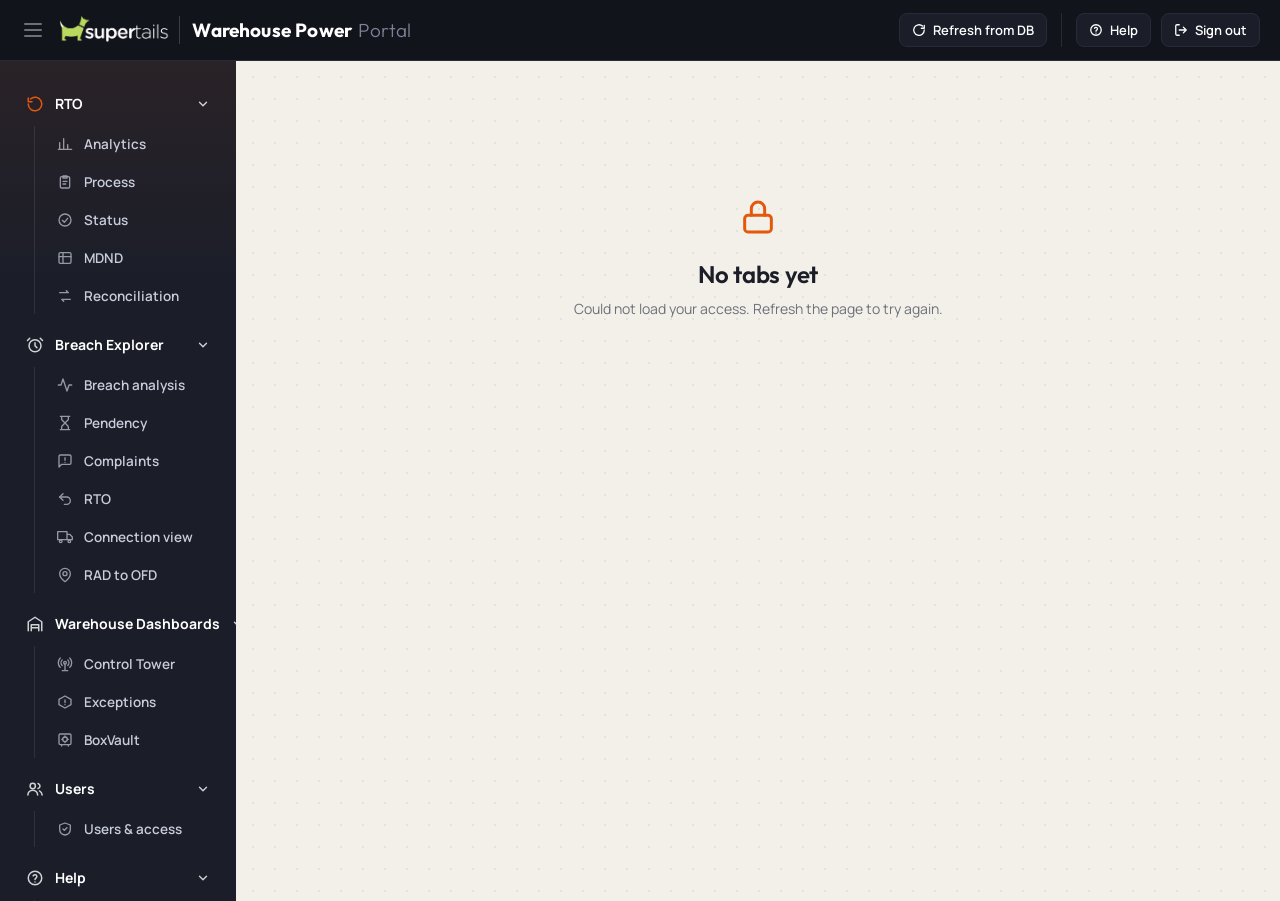
==== static/index.html @ ec750aa5 "Help & FAQs: a help page for every panel A Help & FAQs page in the sidebar, for everyone, and a Help" ====
<!doctype html>
<html lang="en">
<head>
<meta charset="utf-8">
<meta name="viewport" content="width=device-width, initial-scale=1">
<title>Warehouse Power Portal</title>
<link rel="preconnect" href="https://fonts.googleapis.com">
<link rel="preconnect" href="https://fonts.gstatic.com" crossorigin>
<link href="https://fonts.googleapis.com/css2?family=IBM+Plex+Mono:wght@400;500;600&family=Manrope:wght@400;500;600;700;800&family=Outfit:wght@300;500;600;700&display=swap" rel="stylesheet">
<link rel="icon" type="image/png" href="favicon.png">
<link rel="stylesheet" href="css/style.css">
<link rel="stylesheet" href="css/breach_explorer.css">
<link rel="stylesheet" href="css/control_tower.css">
</head>
<body>
  <header class="topbar">
    <div class="topbar-inner">
      <button type="button" id="btn-toggle-sidebar" class="icon-btn sidebar-toggle" aria-label="Hide sidebar" aria-expanded="true" title="Hide sidebar">
        <svg width="18" height="14" viewBox="0 0 18 14" aria-hidden="true">
          <rect x="0" y="0" width="18" height="2" rx="1" fill="currentColor"></rect>
          <rect x="0" y="6" width="18" height="2" rx="1" fill="currentColor"></rect>
          <rect x="0" y="12" width="18" height="2" rx="1" fill="currentColor"></rect>
        </svg>
      </button>
      <span class="brand">
        <img class="brand-logo" src="img/supertails-logo.png" width="246" height="63" alt="Supertails">
        <span class="brand-name">Warehouse Power <span class="brand-sub">Portal</span></span>
      </span>
      <!-- Filled by static/js/data_refresh.js from /api/data-status. -->
      <div class="topbar-data">
        <span id="data-freshness" class="data-freshness"></span>
        <button type="button" id="btn-refresh-all" class="topbar-btn edit-only" aria-label="Refresh from DB" title="Re-pulls every dashboard's data from the databases now; takes a few minutes">
          <svg width="14" height="14" viewBox="0 0 24 24" fill="none" stroke="currentColor" stroke-width="2.2" stroke-linecap="round" stroke-linejoin="round" aria-hidden="true"><path d="M21 12a9 9 0 1 1-3-6.7"/><path d="M21 4v5h-5"/></svg>
          <span class="topbar-btn-label">Refresh from DB</span>
        </button>
      </div>
      <!-- Filled by static/js/session.js from /api/me. -->
      <div class="topbar-account">
        <button type="button" id="btn-help" class="topbar-btn" aria-label="Help for this page" title="Help for the page you're on">
          <svg width="14" height="14" viewBox="0 0 24 24" fill="none" stroke="currentColor" stroke-width="2.2" stroke-linecap="round" stroke-linejoin="round" aria-hidden="true"><circle cx="12" cy="12" r="9"/><path d="M9.5 9.2a2.6 2.6 0 0 1 5 .9c0 1.7-2.5 2.3-2.5 3.9"/><path d="M12 17.2h.01"/></svg>
          <span class="topbar-btn-label">Help</span>
        </button>
        <span id="signed-in-as" class="topbar-user" hidden></span>
        <button type="button" id="btn-sign-out" class="topbar-btn" aria-label="Sign out" title="Sign out">
          <svg width="14" height="14" viewBox="0 0 24 24" fill="none" stroke="currentColor" stroke-width="2.2" stroke-linecap="round" stroke-linejoin="round" aria-hidden="true"><path d="M9 21H5a2 2 0 0 1-2-2V5a2 2 0 0 1 2-2h4"/><path d="m16 17 5-5-5-5M21 12H9"/></svg>
          <span class="topbar-btn-label">Sign out</span>
        </button>
      </div>
    </div>
  </header>

  <div class="app-body" id="app-body">
    <aside class="sidebar" id="sidebar">
      <!--
        One .nav-group per area of the warehouse; its button opens and closes the list under it.
        New section: copy a .side-nav-item into a group; its data-panel="x" opens <div id="panel-x" class="side-panel">.
        New area: copy a whole .nav-group with its own data-group, aria-controls and id.
      -->
      <nav class="side-nav">
        <div class="nav-group open" data-group="rto">
          <button type="button" class="nav-group-toggle" aria-expanded="true" aria-controls="nav-group-rto">
            <svg width="18" height="18" viewBox="0 0 24 24" fill="none" stroke="currentColor" stroke-width="2" stroke-linecap="round" stroke-linejoin="round" aria-hidden="true"><path d="M3 12a9 9 0 1 0 3-6.7"/><path d="M3 4v5h5"/></svg>
            <span class="nav-group-name">RTO</span>
            <svg class="nav-group-chevron" width="14" height="14" viewBox="0 0 24 24" fill="none" stroke="currentColor" stroke-width="2.4" stroke-linecap="round" stroke-linejoin="round" aria-hidden="true"><path d="m6 9 6 6 6-6"/></svg>
          </button>
          <div class="nav-group-items" id="nav-group-rto">
            <div class="nav-group-inner">
              <button class="side-nav-item active" data-panel="rto-analytics" type="button">
                <svg width="16" height="16" viewBox="0 0 24 24" fill="none" stroke="currentColor" stroke-width="2" stroke-linecap="round" stroke-linejoin="round" aria-hidden="true"><path d="M4 20V10M10 20V4M16 20v-7M22 20H2"/></svg>
                Analytics
              </button>
              <button class="side-nav-item" data-panel="rto-process" type="button">
                <svg width="16" height="16" viewBox="0 0 24 24" fill="none" stroke="currentColor" stroke-width="2" stroke-linecap="round" stroke-linejoin="round" aria-hidden="true"><rect x="5" y="4" width="14" height="17" rx="2"/><path d="M9 3h6v3H9zM9 11h6M9 15h4"/></svg>
                Process
              </button>
              <button class="side-nav-item" data-panel="rto-status" type="button">
                <svg width="16" height="16" viewBox="0 0 24 24" fill="none" stroke="currentColor" stroke-width="2" stroke-linecap="round" stroke-linejoin="round" aria-hidden="true"><circle cx="12" cy="12" r="9"/><path d="m8 12.5 3 3 5-6"/></svg>
                Status
              </button>
              <button class="side-nav-item" data-panel="rto-mdnd" type="button">
                <svg width="16" height="16" viewBox="0 0 24 24" fill="none" stroke="currentColor" stroke-width="2" stroke-linecap="round" stroke-linejoin="round" aria-hidden="true"><rect x="3" y="4" width="18" height="16" rx="2"/><path d="M3 10h18M9 4v16"/></svg>
                MDND
              </button>
              <button class="side-nav-item" data-panel="rto-recon" type="button">
                <svg width="16" height="16" viewBox="0 0 24 24" fill="none" stroke="currentColor" stroke-width="2" stroke-linecap="round" stroke-linejoin="round" aria-hidden="true"><path d="M4 7h13l-3-3M20 17H7l3 3"/></svg>
                Reconciliation
              </button>
            </div>
          </div>
        </div>

        <!-- The SLA Breach Explorer's tabs (breach_explorer.py); each is given to people one by one on the Users page. -->
        <div class="nav-group open" data-group="breach">
          <button type="button" class="nav-group-toggle" aria-expanded="true" aria-controls="nav-group-breach">
            <svg width="18" height="18" viewBox="0 0 24 24" fill="none" stroke="currentColor" stroke-width="2" stroke-linecap="round" stroke-linejoin="round" aria-hidden="true"><circle cx="12" cy="13" r="8"/><path d="M12 9v4l2.5 2.5M5 3 2 6M22 6l-3-3"/></svg>
            <span class="nav-group-name">Breach Explorer</span>
            <svg class="nav-group-chevron" width="14" height="14" viewBox="0 0 24 24" fill="none" stroke="currentColor" stroke-width="2.4" stroke-linecap="round" stroke-linejoin="round" aria-hidden="true"><path d="m6 9 6 6 6-6"/></svg>
          </button>
          <div class="nav-group-items" id="nav-group-breach">
            <div class="nav-group-inner">
              <button class="side-nav-item" data-panel="be-breach" type="button">
                <svg width="16" height="16" viewBox="0 0 24 24" fill="none" stroke="currentColor" stroke-width="2" stroke-linecap="round" stroke-linejoin="round" aria-hidden="true"><path d="M22 12h-4l-3 9L9 3l-3 9H2"/></svg>
                Breach analysis
              </button>
              <button class="side-nav-item" data-panel="be-pendency" type="button">
                <svg width="16" height="16" viewBox="0 0 24 24" fill="none" stroke="currentColor" stroke-width="2" stroke-linecap="round" stroke-linejoin="round" aria-hidden="true"><path d="M5 22h14M5 2h14M17 22v-4.2a2 2 0 0 0-.6-1.4L12 12l-4.4 4.4a2 2 0 0 0-.6 1.4V22M7 2v4.2a2 2 0 0 0 .6 1.4L12 12l4.4-4.4a2 2 0 0 0 .6-1.4V2"/></svg>
                Pendency
              </button>
              <button class="side-nav-item" data-panel="be-complaints" type="button">
                <svg width="16" height="16" viewBox="0 0 24 24" fill="none" stroke="currentColor" stroke-width="2" stroke-linecap="round" stroke-linejoin="round" aria-hidden="true"><path d="M21 15a2 2 0 0 1-2 2H7l-4 4V5a2 2 0 0 1 2-2h14a2 2 0 0 1 2 2z"/><path d="M12 7v4M12 14h.01"/></svg>
                Complaints
              </button>
              <button class="side-nav-item" data-panel="be-rto" type="button">
                <svg width="16" height="16" viewBox="0 0 24 24" fill="none" stroke="currentColor" stroke-width="2" stroke-linecap="round" stroke-linejoin="round" aria-hidden="true"><path d="M9 14 4 9l5-5"/><path d="M4 9h10.5a5.5 5.5 0 0 1 0 11H11"/></svg>
                RTO
              </button>
              <button class="side-nav-item" data-panel="be-connection" type="button">
                <svg width="16" height="16" viewBox="0 0 24 24" fill="none" stroke="currentColor" stroke-width="2" stroke-linecap="round" stroke-linejoin="round" aria-hidden="true"><path d="M1 4h14v12H1zM15 8h4l4 4v4h-8z"/><circle cx="5.5" cy="18.5" r="2"/><circle cx="18.5" cy="18.5" r="2"/></svg>
                Connection view
              </button>
              <button class="side-nav-item" data-panel="be-radofd" type="button">
                <svg width="16" height="16" viewBox="0 0 24 24" fill="none" stroke="currentColor" stroke-width="2" stroke-linecap="round" stroke-linejoin="round" aria-hidden="true"><path d="M20 10c0 6-8 12-8 12s-8-6-8-12a8 8 0 0 1 16 0z"/><circle cx="12" cy="10" r="3"/></svg>
                RAD to OFD
              </button>
            </div>
          </div>
        </div>

        <!-- Dashboards that started life as Google Sheets; each is a tab on the Users page. -->
        <div class="nav-group open" data-group="warehouse-dashboards">
          <button type="button" class="nav-group-toggle" aria-expanded="true" aria-controls="nav-group-warehouse-dashboards">
            <svg width="18" height="18" viewBox="0 0 24 24" fill="none" stroke="currentColor" stroke-width="2" stroke-linecap="round" stroke-linejoin="round" aria-hidden="true"><path d="M3 21V9l9-6 9 6v12"/><path d="M7 21v-8h10v8M7 17h10"/></svg>
            <span class="nav-group-name">Warehouse Dashboards</span>
            <svg class="nav-group-chevron" width="14" height="14" viewBox="0 0 24 24" fill="none" stroke="currentColor" stroke-width="2.4" stroke-linecap="round" stroke-linejoin="round" aria-hidden="true"><path d="m6 9 6 6 6-6"/></svg>
          </button>
          <div class="nav-group-items" id="nav-group-warehouse-dashboards">
            <div class="nav-group-inner">
              <button class="side-nav-item" data-panel="control-tower" type="button">
                <svg width="16" height="16" viewBox="0 0 24 24" fill="none" stroke="currentColor" stroke-width="2" stroke-linecap="round" stroke-linejoin="round" aria-hidden="true"><path d="M12 12v10M8 22h8"/><circle cx="12" cy="10" r="2"/><path d="M7.8 5.8a6 6 0 0 0 0 8.4M16.2 5.8a6 6 0 0 1 0 8.4M4.9 2.9a10 10 0 0 0 0 14.2M19.1 2.9a10 10 0 0 1 0 14.2"/></svg>
                Control Tower
              </button>
              <!-- "Exceptions": the full "Warehouse Exceptions" doesn't fit the sidebar; the group says which. -->
              <button class="side-nav-item" data-panel="warehouse-exceptions" type="button" title="Warehouse Exceptions">
                <svg width="16" height="16" viewBox="0 0 24 24" fill="none" stroke="currentColor" stroke-width="2" stroke-linecap="round" stroke-linejoin="round" aria-hidden="true"><path d="M21 8 12 3 3 8v8l9 5 9-5z"/><path d="M12 9v4M12 16h.01"/></svg>
                Exceptions
              </button>
              <button class="side-nav-item" data-panel="boxvault" type="button">
                <svg width="16" height="16" viewBox="0 0 24 24" fill="none" stroke="currentColor" stroke-width="2" stroke-linecap="round" stroke-linejoin="round" aria-hidden="true"><rect x="3" y="3" width="18" height="16" rx="2"/><circle cx="12" cy="11" r="3.5"/><path d="M12 7.5V6M12 16v-1.5M15.5 11H17M7 11h1.5M7 19v2M17 19v2"/></svg>
                BoxVault
              </button>
            </div>
          </div>
        </div>

        <!-- Admins only: static/js/session.js hides it from everyone else (and users.py refuses its API). -->
        <div class="nav-group open" data-group="users">
          <button type="button" class="nav-group-toggle" aria-expanded="true" aria-controls="nav-group-users">
            <svg width="18" height="18" viewBox="0 0 24 24" fill="none" stroke="currentColor" stroke-width="2" stroke-linecap="round" stroke-linejoin="round" aria-hidden="true"><circle cx="9" cy="8" r="3.5"/><path d="M2.5 20a6.5 6.5 0 0 1 13 0"/><path d="M16 4.6a3.5 3.5 0 0 1 0 6.8M18 14.6a6.5 6.5 0 0 1 3.5 5.4"/></svg>
            <span class="nav-group-name">Users</span>
            <svg class="nav-group-chevron" width="14" height="14" viewBox="0 0 24 24" fill="none" stroke="currentColor" stroke-width="2.4" stroke-linecap="round" stroke-linejoin="round" aria-hidden="true"><path d="m6 9 6 6 6-6"/></svg>
          </button>
          <div class="nav-group-items" id="nav-group-users">
            <div class="nav-group-inner">
              <button class="side-nav-item" data-panel="users" type="button">
                <svg width="16" height="16" viewBox="0 0 24 24" fill="none" stroke="currentColor" stroke-width="2" stroke-linecap="round" stroke-linejoin="round" aria-hidden="true"><path d="M12 3 4 6v6c0 4.6 3.4 8.3 8 9 4.6-.7 8-4.4 8-9V6z"/><path d="m9 12 2 2 4-4"/></svg>
                Users &amp; access
              </button>
            </div>
          </div>
        </div>

        <!-- Everyone: static/js/session.js leaves [data-always] items showing, whatever tabs someone has. -->
        <div class="nav-group open" data-group="help">
          <button type="button" class="nav-group-toggle" aria-expanded="true" aria-controls="nav-group-help">
            <svg width="18" height="18" viewBox="0 0 24 24" fill="none" stroke="currentColor" stroke-width="2" stroke-linecap="round" stroke-linejoin="round" aria-hidden="true"><circle cx="12" cy="12" r="9"/><path d="M9.5 9.2a2.6 2.6 0 0 1 5 .9c0 1.7-2.5 2.3-2.5 3.9"/><path d="M12 17.2h.01"/></svg>
            <span class="nav-group-name">Help</span>
            <svg class="nav-group-chevron" width="14" height="14" viewBox="0 0 24 24" fill="none" stroke="currentColor" stroke-width="2.4" stroke-linecap="round" stroke-linejoin="round" aria-hidden="true"><path d="m6 9 6 6 6-6"/></svg>
          </button>
          <div class="nav-group-items" id="nav-group-help">
            <div class="nav-group-inner">
              <button class="side-nav-item" data-panel="help" data-always type="button">
                <svg width="16" height="16" viewBox="0 0 24 24" fill="none" stroke="currentColor" stroke-width="2" stroke-linecap="round" stroke-linejoin="round" aria-hidden="true"><path d="M4 5.5A2.5 2.5 0 0 1 6.5 3H20v15H6.5A2.5 2.5 0 0 0 4 20.5z"/><path d="M4 20.5A2.5 2.5 0 0 0 6.5 23H20v-5"/><path d="M8 7h8M8 11h6"/></svg>
                Help &amp; FAQs
              </button>
            </div>
          </div>
        </div>
      </nav>
    </aside>

    <main class="content">
    <div id="panel-rto-analytics" class="side-panel active">
      <h2 class="panel-title">RTO Analytics</h2>
      <div class="tabs" id="analytics-tabs" role="tablist">
        <button class="tab-btn active" data-tab="analytics-process" role="tab" aria-selected="true" type="button">RTO Process</button>
        <button class="tab-btn" data-tab="analytics-status" role="tab" aria-selected="false" type="button">RTO Status</button>
        <button class="tab-btn" data-tab="analytics-mdnd" role="tab" aria-selected="false" type="button">RTO MDND</button>
        <button class="tab-btn" data-tab="analytics-recon" role="tab" aria-selected="false" type="button">RTO Reconciliation</button>
      </div>

      <section id="tab-analytics-process" class="tab-panel active">
        <div class="analytics-filters">
          <div class="date-range-control">
            <button type="button" id="date-range-trigger" class="filter-trigger" aria-haspopup="true" aria-expanded="false">
              <svg width="15" height="15" viewBox="0 0 24 24" fill="none" stroke="currentColor" stroke-width="2" stroke-linecap="round" stroke-linejoin="round" aria-hidden="true"><rect x="3" y="5" width="18" height="16" rx="2"/><path d="M3 10h18M8 3v4M16 3v4"/></svg>
              <span id="date-range-label">Last 30 days</span>
              <svg width="12" height="12" viewBox="0 0 24 24" fill="none" stroke="currentColor" stroke-width="2.4" stroke-linecap="round" stroke-linejoin="round" aria-hidden="true"><path d="m6 9 6 6 6-6"/></svg>
            </button>
            <div id="date-range-popover" class="date-range-popover hidden">
              <div class="date-range-presets">
                <button type="button" class="preset-row" data-preset="today">Today</button>
                <button type="button" class="preset-row" data-preset="7d">Last 7 days</button>
                <button type="button" class="preset-row active" data-preset="30d">Last 30 days</button>
                <button type="button" class="preset-row" data-preset="90d">Last 90 days</button>
                <button type="button" class="preset-row" data-preset="mtd">Month to date</button>
                <button type="button" class="preset-row" data-preset="all">All time</button>
              </div>
              <div class="date-range-custom">
                <label>From<input type="date" id="range-from"></label>
                <label>To<input type="date" id="range-to"></label>
                <button type="button" id="btn-apply-custom-range" class="btn btn-primary btn-sm">Apply range</button>
              </div>
            </div>
          </div>
          <select id="date-field-select" class="dimension-select" aria-label="Date to analyse by">
            <option value="damage_marked_date">By: Damage marked date</option>
            <option value="received_date">By: RTO/RPU received date</option>
            <option value="created_at">By: Logged at</option>
          </select>
          <select id="an-filter-type" class="dimension-select" aria-label="Damage type">
            <option value="">All damage types</option>
            <option value="RTO">RTO</option>
            <option value="RPU">RPU</option>
            <option value="WH Damage">WH Damage</option>
            <option value="Inward Damage">Inward Damage</option>
          </select>
          <select id="an-filter-facility" class="dimension-select" aria-label="Facility"><option value="">All facilities</option></select>
          <select id="an-filter-courier" class="dimension-select" aria-label="Courier"><option value="">All couriers</option></select>
          <button type="button" id="btn-an-clear" class="btn btn-secondary btn-sm">Clear filters</button>
          <button type="button" id="btn-refresh-analytics" class="btn btn-secondary btn-sm">Refresh</button>
          <a id="btn-an-download" class="btn btn-secondary btn-sm" href="/api/analytics/export" title="Downloads the entries behind these charts">Download CSV</a>
        </div>

        <div id="analytics-empty" class="empty-hint hidden">No entries match these filters. Try a wider date range or clear a filter.</div>

        <div id="analytics-body" class="analytics-body">
          <div class="kpi-row" id="kpi-row"></div>
          <div class="chart-card trend-card" id="card-trend"></div>
          <div class="chart-card trend-card" id="card-trend-facility"></div>
          <div class="chart-grid">
            <div class="chart-card" id="card-type"></div>
            <div class="chart-card" id="card-facility"></div>
            <div class="chart-card" id="card-courier"></div>
            <div class="chart-card" id="card-sku"></div>
            <div class="chart-card span-2" id="card-matrix"></div>
            <div class="chart-card" id="card-lag"></div>
            <div class="chart-card" id="card-coverage"></div>
            <div class="chart-card" id="card-checks"></div>
          </div>
        </div>
      </section>

      <!-- The three tabs below are filled in by static/js/analytics_dashboards.js when first opened. -->
      <section id="tab-analytics-status" class="tab-panel"></section>
      <section id="tab-analytics-mdnd" class="tab-panel"></section>
      <section id="tab-analytics-recon" class="tab-panel"></section>
    </div>

    <div id="panel-rto-process" class="side-panel">
      <div class="panel-head">
        <h2 class="panel-title">RTO Process</h2>
        <!-- Shown by static/js/app.js once /api/status returns the sheet's URL (GOOGLE_SHEET_ID in .env). -->
        <a id="link-sheet" class="btn btn-secondary" target="_blank" rel="noopener noreferrer" hidden>Go to sheet
          <svg width="13" height="13" viewBox="0 0 24 24" fill="none" stroke="currentColor" stroke-width="2.2" stroke-linecap="round" stroke-linejoin="round" aria-hidden="true"><path d="M7 17 17 7M8 7h9v9"/></svg>
        </a>
      </div>

    <section id="tab-entries" class="tab-panel active">
      <div id="banner-entries" class="banner hidden"></div>
      <div class="panel-toolbar">
        <button id="btn-new-entry" class="btn btn-primary edit-only">+ New Entry</button>
        <button id="btn-refresh-entries" class="btn btn-secondary">Refresh</button>
        <button type="button" id="btn-entries-download" class="btn btn-secondary" title="Downloads the entries matching the filters below">Download CSV</button>
        <button id="btn-sync-sheet" class="btn btn-secondary edit-only hidden">Sync to Google Sheet</button>
        <span id="entries-count" class="muted"></span>
      </div>

      <div class="entries-filters">
        <input type="text" id="entries-search" class="entries-search-input" placeholder="Search AWB, SKU, facility, courier, remarks…">
        <select id="filter-damage-type" class="dimension-select">
          <option value="">All damage types</option>
          <option value="RTO">RTO</option>
          <option value="RPU">RPU</option>
          <option value="WH Damage">WH Damage</option>
          <option value="Inward Damage">Inward Damage</option>
        </select>
        <select id="filter-facility" class="dimension-select"><option value="">All facilities</option></select>
        <select id="filter-courier" class="dimension-select"><option value="">All couriers</option></select>
        <select id="filter-sync" class="dimension-select">
          <option value="">All sync status</option>
          <option value="synced">Synced</option>
          <option value="pending">Pending</option>
        </select>
        <label class="entries-date-filter">From<input type="date" id="filter-date-from"></label>
        <label class="entries-date-filter">To<input type="date" id="filter-date-to"></label>
        <button type="button" id="btn-clear-filters" class="btn btn-secondary btn-sm">Clear filters</button>
      </div>

      <div class="table-wrap">
        <table id="entries-table">
          <thead>
            <tr>
              <th>#</th>
              <th>Damage Marked</th>
              <th>RTO/RPU Received</th>
              <th>Facility</th>
              <th>Damage Type</th>
              <th>AWB Code</th>
              <th>SKU Code</th>
              <th>POD</th>
              <th>Video</th>
              <th>Courier</th>
              <th>Remarks</th>
              <th>Sheet</th>
              <th>Logged At</th>
            </tr>
          </thead>
          <tbody id="entries-tbody"></tbody>
        </table>
        <p id="entries-empty" class="empty-hint hidden">No entries yet.</p>
      </div>
    </section>
    </div>

    <div id="panel-rto-status" class="side-panel">
      <h2 class="panel-title">RTO Status</h2>
      <div class="tabs" role="tablist">
        <button class="tab-btn active" data-tab="rto-delivered" role="tab" aria-selected="true">RTO Delivered</button>
      </div>

      <section id="tab-rto-delivered" class="tab-panel active">
        <div id="banner-delivered" class="banner hidden"></div>
        <div class="panel-toolbar">
          <button type="button" id="btn-delivered-refresh" class="btn btn-secondary edit-only" title="Re-runs both queries; the Delivery Note status query takes about 5 minutes">Refresh from DB</button>
          <a id="btn-delivered-export" class="btn btn-secondary" href="/api/rto-delivered/export" title="Downloads every row matching the filters below">Download CSV</a>
          <span id="delivered-count" class="muted"></span>
          <span id="delivered-updated" class="muted"></span>
        </div>

        <div class="entries-filters">
          <input type="text" id="delivered-search" class="entries-search-input" placeholder="Search AWB, courier, facility, city, remark, status…">
          <select id="delivered-return-name" class="dimension-select"><option value="">All return names</option></select>
          <select id="delivered-status" class="dimension-select"><option value="">All statuses</option></select>
          <label class="entries-date-filter">RTO Delivery From<input type="date" id="delivered-date-from"></label>
          <label class="entries-date-filter">To<input type="date" id="delivered-date-to"></label>
          <button type="button" id="btn-delivered-clear" class="btn btn-secondary btn-sm">Clear filters</button>
        </div>

        <div class="kpi-row delivered-kpis" id="delivered-kpis"></div>

        <div class="table-wrap">
          <table id="delivered-table">
            <thead>
              <tr>
                <th>#</th>
                <th>AWB</th>
                <th>Status</th>
                <th>Courier Partner</th>
                <th>Return Name</th>
                <th>RTO Delivery Date</th>
                <th>Created At</th>
                <th>Pickup Date</th>
                <th>Latest Remark</th>
                <th>Return City</th>
              </tr>
            </thead>
            <tbody id="delivered-tbody"></tbody>
          </table>
          <p id="delivered-empty" class="empty-hint hidden">No RTO Delivered rows match these filters.</p>
        </div>
        <div class="panel-toolbar">
          <button type="button" id="btn-delivered-more" class="btn btn-secondary hidden">Load more</button>
        </div>
      </section>
    </div>

    <div id="panel-rto-mdnd" class="side-panel">
      <h2 class="panel-title">RTO MDND</h2>
      <div class="tabs" id="mdnd-tabs" role="tablist"></div>

      <section class="tab-panel active">
        <div id="banner-mdnd" class="banner hidden"></div>
        <div class="panel-toolbar">
          <button type="button" id="btn-mdnd-refresh" class="btn btn-secondary edit-only" title="Re-runs both queries; the Delivery Note query can take several minutes">Refresh from DB</button>
          <button type="button" id="btn-mdnd-download" class="btn btn-secondary" title="Downloads this warehouse's rows matching the filters below, with what has been typed in">Download CSV</button>
          <span id="mdnd-count" class="muted"></span>
          <span id="mdnd-updated" class="muted"></span>
        </div>

        <div class="entries-filters">
          <select id="mdnd-filled" class="dimension-select" aria-label="Filter by filled status">
            <option value="">All entries</option>
            <option value="unfilled">Not filled</option>
            <option value="filled">Filled</option>
          </select>
          <select id="mdnd-f-courier" class="dimension-select" aria-label="Courier"><option value="">All couriers</option></select>
          <select id="mdnd-f-reason" class="dimension-select mdnd-reason-select" aria-label="RTO reason"><option value="">All reasons</option></select>
          <select id="mdnd-f-received_at_wh" class="dimension-select" aria-label="Received at WH?"><option value="">Received at WH? (all)</option></select>
          <select id="mdnd-f-condition" class="dimension-select" aria-label="Condition"><option value="">All conditions</option></select>
          <label class="entries-date-filter">Received Date From<input type="date" id="mdnd-f-received-from"></label>
          <label class="entries-date-filter">To<input type="date" id="mdnd-f-received-to"></label>
          <label class="entries-date-filter">Date Updated From<input type="date" id="mdnd-f-updated-from"></label>
          <label class="entries-date-filter">To<input type="date" id="mdnd-f-updated-to"></label>
          <button type="button" id="btn-mdnd-clear" class="btn btn-secondary btn-sm">Clear filters</button>
        </div>

        <div class="table-wrap">
          <table id="mdnd-table">
            <thead>
              <tr>
                <th>#</th>
                <th>AWB</th>
                <th>Received On</th>
                <th>Marked On</th>
                <th>Days to Receipt</th>
                <th>Courier</th>
                <th>Warehouse</th>
                <th>Order ID</th>
                <th>Drop City</th>
                <th>RTO Reason</th>
                <th>Net Value</th>
                <th>Received at WH?</th>
                <th>Received Date</th>
                <th>Condition</th>
                <th>Discrepancy Notes</th>
                <th>Checked By</th>
                <th>Date Updated</th>
              </tr>
            </thead>
            <tbody id="mdnd-tbody"></tbody>
          </table>
          <p id="mdnd-empty" class="empty-hint hidden">No matching AWBs for this warehouse.</p>
        </div>
        <div class="panel-toolbar">
          <button type="button" id="btn-mdnd-more" class="btn btn-secondary hidden">Load more</button>
        </div>
      </section>
    </div>

    <div id="panel-rto-recon" class="side-panel">
      <h2 class="panel-title">RTO Reconciliation</h2>
      <div id="banner-recon" class="banner hidden"></div>
      <div class="panel-toolbar">
        <button type="button" id="btn-recon-refresh" class="btn btn-secondary edit-only">Refresh from DB</button>
        <a id="btn-recon-download" class="btn btn-secondary" href="/api/rto-recon/export" title="Downloads every row matching the filters below">Download CSV</a>
        <span id="recon-count" class="muted"></span>
        <span id="recon-updated" class="muted"></span>
      </div>

      <!-- Each dropdown is filled by static/js/rto_recon.js with the values in the data and their AWB counts. -->
      <div class="entries-filters">
        <input type="text" id="recon-search" class="entries-search-input" placeholder="Search AWB, reference no., pincode…">
        <select id="recon-courier" class="dimension-select" aria-label="Courier"><option value="">All couriers</option></select>
        <select id="recon-return-name" class="dimension-select" aria-label="Return name"><option value="">All return names</option></select>
        <select id="recon-erp-status" class="dimension-select" aria-label="ERP status"><option value="">All ERP statuses</option></select>
        <select id="recon-age" class="dimension-select" aria-label="Days since RTO marked"><option value="">Any age</option></select>
        <select id="recon-date-field" class="dimension-select" aria-label="Date to filter by">
          <option value="rto_mark_date">By: RTO mark date</option>
          <option value="created_at">By: Created at</option>
          <option value="pickup_date">By: Pickup date</option>
        </select>
        <label class="entries-date-filter">From<input type="date" id="recon-date-from"></label>
        <label class="entries-date-filter">To<input type="date" id="recon-date-to"></label>
        <button type="button" id="btn-recon-clear" class="btn btn-secondary btn-sm">Clear filters</button>
      </div>

      <div class="table-wrap">
        <table id="recon-table">
          <thead>
            <tr>
              <th>#</th>
              <th>Status</th>
              <th>Courier Partner</th>
              <th>AWB</th>
              <th>Return Name</th>
              <th>Created At</th>
              <th>Pickup Date</th>
              <th>Reference Number</th>
              <th>Pickup Pincode</th>
              <th>Drop Pincode</th>
              <th>RTO Mark Date</th>
              <th>RTO Delivery Date</th>
              <th>RTO Date Diff</th>
              <th>ERP Status</th>
            </tr>
          </thead>
          <tbody id="recon-tbody"></tbody>
        </table>
        <p id="recon-empty" class="empty-hint hidden">No rows match these filters.</p>
      </div>
      <div class="panel-toolbar">
        <button type="button" id="btn-recon-more" class="btn btn-secondary hidden">Load more</button>
      </div>
    </div>

    <!--
      Breach Explorer: the SLA Breach Explorer's six tabs (breach_explorer.py), one panel each, filled by
      static/js/be_<tab>.js from /api/breach-explorer/<dataset>. Each panel's .bx-state says what's happening
      until its data arrives; ids start "bx-" (BX.el in be_common.js).
    -->
    <div id="panel-be-breach" class="side-panel bx">
      <div class="panel-head">
        <div>
          <p class="bx-kicker">Breach Explorer</p>
          <h2 class="panel-title">Breach analysis</h2>
        </div>
        <div class="bx-head-side">
          <span class="bx-freshness"></span>
          <button type="button" class="btn btn-secondary btn-sm bx-refresh edit-only" title="Re-runs this tab's export against the live database; usually about a minute">
            <svg width="13" height="13" viewBox="0 0 24 24" fill="none" stroke="currentColor" stroke-width="2.2" stroke-linecap="round" stroke-linejoin="round" aria-hidden="true"><path d="M21 12a9 9 0 1 1-3-6.7"/><path d="M21 4v5h-5"/></svg>
            <span class="bx-refresh-label">Refresh data</span>
          </button>
        </div>
      </div>
      <div class="bx-state" hidden></div>
      <div class="bx-body" hidden>
        <div class="banner hidden bx-banner"></div>
        <section class="controls" aria-label="Filters">
          <div class="crow">
            <span class="clabel">Dates</span>
            <div class="ms" id="bx-dr">
              <button class="range" id="bx-range-sub" type="button" aria-haspopup="true" aria-expanded="false" title="Click to change the date range"></button>
              <div class="ms-pop dr-pop" role="dialog" aria-label="Date range">
                <div class="dr-sec">
                  <div class="dr-lab">Quick range</div>
                  <div class="dr-chips">
                    <button class="chip" type="button" data-preset="l7">7 days</button>
                    <button class="chip" type="button" data-preset="l14">14 days</button>
                    <button class="chip" type="button" data-preset="mtd">This month</button>
                    <button class="chip" type="button" data-preset="lm">Last month</button>
                    <button class="chip" type="button" data-preset="lmtd">Last month TD</button>
                    <button class="chip" type="button" data-preset="l2mtd">2 months ago TD</button>
                    <button class="chip" type="button" data-preset="all">All data</button>
                  </div>
                </div>
                <div class="dr-sec">
                  <div class="dr-lab">Custom</div>
                  <div class="dr-dates">
                    <label>From<input type="date" id="bx-f-from"></label>
                    <label>To<input type="date" id="bx-f-to"></label>
                  </div>
                </div>
                <div class="ms-foot"><span id="bx-dr-avail" class="dr-avail"></span></div>
              </div>
            </div>
            <span class="spacer"></span>
            <span class="clabel">Basis &middot; all views</span>
            <div class="seg basis" role="group" aria-label="Breach basis">
              <button type="button" data-basis="delivered" aria-pressed="true">Delivered basis</button>
              <button type="button" data-basis="rad" aria-pressed="false">RAD basis</button>
            </div>
          </div>
          <div class="crow">
            <span class="clabel">Filter</span>
            <div class="ms" id="bx-ms-courier"></div>
            <div class="ms" id="bx-ms-account"></div>
            <div class="ms" id="bx-ms-slab"></div>
            <div class="ms" id="bx-ms-ptype"></div>
            <div class="ms" id="bx-ms-wh"></div>
            <div class="ms" id="bx-ms-dest"></div>
            <div class="ms" id="bx-ms-metro"></div>
            <div class="spacer"></div>
            <button class="linkbtn" type="button" id="bx-btn-reset">Reset all</button>
          </div>
        </section>

        <section class="panel">
          <div class="phead">
            <h3>Overall performance</h3>
            <span class="pnote" id="bx-ov-note"></span>
          </div>
          <div class="tablebox"><table id="bx-t-overall"></table></div>
        </section>

        <section class="panel">
          <div class="phead">
            <h3>Day on day</h3>
            <span class="pnote" id="bx-day-note"></span>
            <div class="right">
              <div class="seg cols" data-for="day">
                <button type="button" data-cols="both" aria-pressed="true">Both</button>
                <button type="button" data-cols="count" aria-pressed="false">Counts</button>
                <button type="button" data-cols="pct" aria-pressed="false">%</button>
              </div>
            </div>
          </div>
          <div class="tablebox"><table id="bx-t-day"></table></div>
        </section>

        <section class="panel">
          <div class="phead">
            <h3>By promise type</h3>
            <span class="pnote">QC 1&ndash;128 min &middot; SDD zero-promise and 129 min &ndash; 1 day &middot; Standard &gt; 1 day</span>
            <div class="right">
              <div class="seg cols" data-for="ptype">
                <button type="button" data-cols="both" aria-pressed="true">Both</button>
                <button type="button" data-cols="count" aria-pressed="false">Counts</button>
                <button type="button" data-cols="pct" aria-pressed="false">%</button>
              </div>
            </div>
          </div>
          <div class="tablebox"><table id="bx-t-ptype"></table></div>
        </section>

        <section class="panel">
          <div class="phead">
            <h3>By courier</h3>
            <div class="right">
              <div class="ms right" id="bx-ms-c-wh"></div>
              <div class="ms right" id="bx-ms-c-account"></div>
              <div class="ms right" id="bx-ms-c-slab"></div>
              <div class="ms right" id="bx-ms-c-ptype"></div>
              <div class="seg cols" data-for="courier">
                <button type="button" data-cols="both" aria-pressed="true">Both</button>
                <button type="button" data-cols="count" aria-pressed="false">Counts</button>
                <button type="button" data-cols="pct" aria-pressed="false">%</button>
              </div>
            </div>
          </div>
          <div class="tablebox"><table id="bx-t-courier"></table></div>
        </section>

        <section class="panel">
          <div class="phead">
            <h3>By lane</h3>
            <span class="pnote">pickup &rarr; destination &middot; top 60 by volume</span>
            <div class="right">
              <div class="ms right" id="bx-ms-l-courier"></div>
              <div class="ms right" id="bx-ms-l-account"></div>
              <div class="ms right" id="bx-ms-l-wh"></div>
              <div class="ms right" id="bx-ms-l-slab"></div>
              <div class="seg cols" data-for="lane">
                <button type="button" data-cols="both" aria-pressed="true">Both</button>
                <button type="button" data-cols="count" aria-pressed="false">Counts</button>
                <button type="button" data-cols="pct" aria-pressed="false">%</button>
              </div>
              <button class="linkbtn" type="button" id="bx-btn-csv" title="Every lane matching the filters, not just the 60 shown">Export CSV</button>
            </div>
          </div>
          <div class="tablebox"><table id="bx-t-lane"></table></div>
        </section>

        <footer class="note">
          <strong>Delivered basis</strong> &mdash; whole-day <code>Edd_Sent</code>: breach when <code>delivery_date &gt; Edd_Delivery_time</code>;
          fractional <code>Edd_Sent</code>: breach when <code>delivery_date &gt; order_date + ROUND(Edd_Sent &times; 86400) sec</code>.
          <strong>RAD basis</strong> &mdash; identical for whole-day orders; fractional-EDD orders measured against
          <code>rider_reached_drop_location_first</code>, falling back to <code>delivery_date &minus; 5 min</code> (handshake buffer).
          Breach % = breach &divide; delivered, with NA kept in the denominator. <code>Delhivery Reverse</code> excluded throughout.
          <strong>Promise type</strong> &mdash; <strong>QC</strong>: promise above 0 and under 129 minutes;
          <strong>SDD</strong>: <code>Edd_Sent</code> = 0, or 129 minutes up to and including a 1-day promise (<code>Edd_Sent</code> &le; 1);
          <strong>Standard</strong>: anything longer than 1 day.
          <strong>Under promise</strong> applies only to whole-day EDD orders &mdash; fractional-EDD orders land in Day 0 or Breach.
          <strong>D1 / D2 / D3+</strong> = calendar days between delivery and the promise date; a fractional-EDD order late within the same day counts as breach D1.
          EDD backfill lags a day or two, so the latest dates are provisional.
        </footer>
      </div>
    </div>

    <div id="panel-be-pendency" class="side-panel bx">
      <div class="panel-head">
        <div>
          <p class="bx-kicker">Breach Explorer</p>
          <h2 class="panel-title">Pendency</h2>
        </div>
        <div class="bx-head-side">
          <span class="bx-freshness"></span>
          <button type="button" class="btn btn-secondary btn-sm bx-refresh edit-only" title="Re-runs this tab's export against the live database; usually under a minute">
            <svg width="13" height="13" viewBox="0 0 24 24" fill="none" stroke="currentColor" stroke-width="2.2" stroke-linecap="round" stroke-linejoin="round" aria-hidden="true"><path d="M21 12a9 9 0 1 1-3-6.7"/><path d="M21 4v5h-5"/></svg>
            <span class="bx-refresh-label">Refresh data</span>
          </button>
        </div>
      </div>
      <div class="bx-state" hidden></div>
      <div class="bx-body" hidden>
        <div class="banner hidden bx-banner"></div>
        <p class="asof" id="bx-pend-asof"></p>

        <section class="controls" aria-label="Pendency filters">
          <div class="crow">
            <span class="clabel">Filter</span>
            <div class="ms" id="bx-ms-p-courier"></div>
            <div class="ms" id="bx-ms-p-account"></div>
            <div class="ms" id="bx-ms-p-slab"></div>
            <div class="ms" id="bx-ms-p-wh"></div>
            <div class="ms" id="bx-ms-p-status"></div>
            <div class="ms" id="bx-ms-p-dest"></div>
            <span class="dbox"><span class="dl">Promise</span>
              <input type="date" id="bx-p-from" aria-label="Promise date from">
              <span class="dl">to</span>
              <input type="date" id="bx-p-to" aria-label="Promise date to"></span>
            <div class="spacer"></div>
            <button class="linkbtn" type="button" id="bx-btn-p-csv" title="One row per shipment matching the filters, to send to a courier">Export CSV</button>
            <button class="linkbtn" type="button" id="bx-btn-p-reset">Reset all</button>
          </div>
        </section>

        <div class="pend-cards" id="bx-pend-cards"></div>

        <section class="panel">
          <div class="phead"><h3>By courier</h3></div>
          <div class="tablebox"><table id="bx-t-p-courier"></table></div>
        </section>

        <section class="panel">
          <div class="phead"><h3>By warehouse</h3></div>
          <div class="tablebox"><table id="bx-t-p-wh"></table></div>
        </section>

        <section class="panel">
          <div class="phead"><h3>By current status</h3><span class="pnote">where open shipments are sitting</span>
            <div class="right">
              <div class="ms right" id="bx-ms-ps-courier"></div>
              <div class="ms right" id="bx-ms-ps-account"></div>
            </div>
          </div>
          <div class="tablebox"><table id="bx-t-p-status"></table></div>
        </section>

        <section class="panel">
          <div class="phead"><h3>By lane</h3><span class="pnote">pickup &rarr; destination &middot; top 40 by open volume</span></div>
          <div class="tablebox"><table id="bx-t-p-lane"></table></div>
        </section>

        <footer class="note">
          <strong>Pendency</strong> is a snapshot of shipments with no terminal status yet, taken at the refresh time above &mdash; it ages by the hour, unlike the breach views.
          <strong>Breached</strong> = promise timestamp already passed. <strong>Due today / tomorrow</strong> = promise falls on that date. All in IST.
          <strong>D1 / D2 / D3-7 / D8+</strong> = calendar days past the promise date.
          Promise timestamp uses the same dual rule as the breach views: stored <code>Edd_Delivery_time</code> for whole-day <code>Edd_Sent</code>, else <code>order_date + ROUND(Edd_Sent &times; 86400) sec</code>.
          Terminal statuses (Delivered, RTO-Delivered, Cancelled, Lost, Damaged, NotServiceable) are excluded, as are in-flight <code>RTO-*</code> shipments &mdash; those are heading back to origin, so the customer promise no longer applies.
          Only shipments created in the last 60 days are counted; older open records are overwhelmingly stale rows that were never closed out.
          Shipments with no EDD cannot be bucketed and are excluded.
        </footer>
      </div>
    </div>

    <!-- Warehouse Dashboards > Control Tower: the Control Tower sheet's Dashboard and Warehouse Pendency tabs
         (control_tower.py builds the data, static/js/control_tower.js shows it). -->
    <div id="panel-control-tower" class="side-panel bx">
      <div class="panel-head">
        <div>
          <p class="bx-kicker">Warehouse Dashboards</p>
          <h2 class="panel-title">Control Tower</h2>
        </div>
        <div class="bx-head-side">
          <span class="bx-freshness"></span>
          <button type="button" class="btn btn-secondary btn-sm bx-refresh edit-only" title="Re-reads the ERP, Clickpost and promise engine now; takes about three minutes">
            <svg width="13" height="13" viewBox="0 0 24 24" fill="none" stroke="currentColor" stroke-width="2.2" stroke-linecap="round" stroke-linejoin="round" aria-hidden="true"><path d="M21 12a9 9 0 1 1-3-6.7"/><path d="M21 4v5h-5"/></svg>
            <span class="bx-refresh-label">Refresh data</span>
          </button>
        </div>
      </div>
      <div class="seg ct-views" role="group" aria-label="Control Tower views">
        <button type="button" data-view="dashboard" aria-pressed="true">Dashboard</button>
        <button type="button" data-view="pendency" aria-pressed="false">Warehouse Pendency</button>
      </div>
      <div class="bx-state" hidden></div>
      <div class="bx-body" hidden>
        <div class="banner hidden bx-banner"></div>
        <div class="banner info" id="bx-ct-edd-note" hidden>
          The promise engine isn't connected (MONGO_URI isn't set on the server), so every ideal pickup date is on the noon rule.
        </div>
        <p class="asof" id="bx-ct-asof"></p>

        <div id="bx-ct-view-dashboard">
          <section class="controls" aria-label="Dashboard filters">
            <div class="crow">
              <span class="clabel">Filter</span>
              <div class="ms" id="bx-ct-ms-bucket"></div>
              <div class="ms" id="bx-ct-ms-facility"></div>
              <div class="ms" id="bx-ct-ms-courier"></div>
              <div class="ms" id="bx-ct-ms-channel"></div>
              <div class="spacer"></div>
              <button class="linkbtn" type="button" id="bx-ct-reset">Reset all</button>
            </div>
          </section>

          <div class="pend-cards" id="bx-ct-cards"></div>

          <section class="panel">
            <div class="phead">
              <h3 id="bx-ct-metric-title"></h3>
              <span class="pnote" id="bx-ct-metric-note"></span>
              <div class="right">
                <div class="seg" id="bx-ct-metric" role="group" aria-label="What to count"></div>
                <select id="bx-ct-status" class="ct-select" aria-label="Status" hidden></select>
                <button class="linkbtn" type="button" id="bx-ct-facility-csv">Download CSV</button>
              </div>
            </div>
            <div class="tablebox"><table id="bx-t-ct-facility"></table></div>
          </section>

          <section class="panel">
            <div class="phead"><h3>By order date</h3><span class="pnote">all facilities, couriers and channels, whatever the filters above</span></div>
            <div class="tablebox"><table id="bx-t-ct-orderdate"></table></div>
          </section>

          <footer class="note">
            Every count is <strong>delivery notes</strong> (DNs) from the ERP, created in the last <span class="ct-window">7</span> days, by the day they should leave the facility
            (<strong>ideal pickup date</strong>): the order day plus the cutoff days (TOTAL_CUTOFF) the promise engine gave the order at that warehouse;
            when it gave none, the order day if ordered before noon, else the next day.
            <strong>Picking</strong> = DN status To Be Picked or Under Picking. <strong>AWB not generated</strong> = Hold, To Be Picked, Under Picking or Picked.
            <strong>Pickup pending</strong> = not yet with the courier: Draft, Hold, To Be Picked, Under Picking, Item Picked, Packed, or the courier's Pickup Pending.
            <strong>Hyperlocal</strong> = pickup pending with a hyperlocal (HLD) partner.
            <strong>Status</strong> is the courier's status group once it has the parcel, else the DN status: Completed, AWB Registered and To Bill show as Packed; Picked as Item Picked.
            Facility type comes from the warehouse code: MWH = WH, DKS and PWH = DS, DPS = Dropship. <strong>Unfulfilled WH</strong> holds order items with no stock location, so it is in "Other".
            <strong>Channel</strong> is the DN's channel in the ERP (custom_channel): Shopify, Shopify Dropship, or IWT for internal warehouse transfers.
          </footer>
        </div>

        <div id="bx-ct-view-pendency" hidden>
          <section class="controls" aria-label="Warehouse Pendency filters">
            <div class="crow">
              <span class="clabel">Filter</span>
              <div class="ms" id="bx-ct-ms-p-wh"></div>
              <div class="ms" id="bx-ct-ms-p-status"></div>
              <div class="ms" id="bx-ct-ms-p-courier"></div>
              <div class="ms" id="bx-ct-ms-p-channel"></div>
              <input type="search" id="bx-ct-p-q" class="ct-search" placeholder="Order, DN or pick list" aria-label="Search by order, DN or pick list">
              <label class="ct-check"><input type="checkbox" id="bx-ct-p-later"> Show not yet due</label>
              <div class="spacer"></div>
              <button class="linkbtn" type="button" id="bx-ct-p-csv" title="Every DN matching the filters">Export CSV</button>
              <button class="linkbtn" type="button" id="bx-ct-p-reset">Reset all</button>
            </div>
          </section>

          <div class="pend-cards" id="bx-ct-p-cards"></div>

          <section class="panel">
            <div class="phead"><h3>By warehouse</h3><span class="pnote">DNs by where they are in the warehouse</span></div>
            <div class="tablebox"><table id="bx-t-ct-p-wh"></table></div>
          </section>

          <section class="panel">
            <div class="phead"><h3>DNs</h3><span class="pnote" id="bx-ct-p-shown"></span></div>
            <div class="tablebox"><table id="bx-t-ct-p-rows"></table></div>
          </section>

          <footer class="note">
            <strong>Warehouse Pendency</strong> lists the mother warehouses' (MWH) DNs with no AWB yet that are still being worked on: To Be Picked, Under Picking, Item Picked or Packed
            (Packed = DN Completed, AWB Registered or To Bill). Cancelled, on Hold and Draft DNs are left out, as in the sheet.
            <strong>Due</strong> = ideal pickup date today or earlier (see the Dashboard's note for how it is worked out); <strong>days late</strong> counts from that date.
            One row per order on a DN, with its pick list.
          </footer>
        </div>
      </div>
    </div>

    <!-- Warehouse Dashboards > Warehouse Exceptions: breach-explorer.apps.internal.supertails.com/warehouse, ported.
         breach_explorer.py builds its data (dataset "warehouse"), static/js/wh_exceptions.js shows it. Ids start "wx-". -->
    <div id="panel-warehouse-exceptions" class="side-panel bx wx">
      <div class="panel-head">
        <div>
          <p class="bx-kicker">Warehouse Dashboards</p>
          <h2 class="panel-title">Warehouse Exceptions</h2>
        </div>
        <div class="bx-head-side">
          <span class="bx-freshness"></span>
          <button type="button" class="btn btn-secondary btn-sm bx-refresh edit-only" title="Re-runs the page's three exports against the live databases; usually a few minutes">
            <svg width="13" height="13" viewBox="0 0 24 24" fill="none" stroke="currentColor" stroke-width="2.2" stroke-linecap="round" stroke-linejoin="round" aria-hidden="true"><path d="M21 12a9 9 0 1 1-3-6.7"/><path d="M21 4v5h-5"/></svg>
            <span class="bx-refresh-label">Refresh data</span>
          </button>
        </div>
      </div>
      <div class="bx-state" hidden></div>
      <div class="bx-body" hidden>
        <div class="banner hidden bx-banner"></div>

        <div class="seg wx-views" id="wx-tabs" role="group" aria-label="Warehouse Exceptions views"></div>
        <p class="wx-blurb" id="wx-blurb"></p>
        <p class="asof" id="wx-asof"></p>

        <section class="controls" id="wx-daterange" aria-label="Not found date range">
          <div class="crow">
            <span class="clabel">Date range</span>
            <div class="wx-chips" id="wx-presets"></div>
            <span class="dbox"><span class="dl">From</span>
              <input type="date" id="wx-from" aria-label="From">
              <span class="dl">to</span>
              <input type="date" id="wx-to" aria-label="To"></span>
          </div>
        </section>

        <div class="wx-view" id="wx-view-notfound">
          <section class="panel">
            <div class="phead"><h3>Warehouse</h3>
              <span class="pnote">Unique DNs = delivery notes with at least one line marked not found; % of DNs is that over all DNs raised</span>
              <div class="right"><button class="linkbtn" type="button" data-wx-csv="wh">Export CSV</button></div>
            </div>
            <div class="tablebox"><table id="wx-whtable"><thead><tr>
              <th class="no-sort">Warehouse</th><th data-k="dns">Total DNs</th><th data-k="orders">Unique DNs</th>
              <th data-k="qty">Qty not found</th><th data-k="rate">% of DNs</th><th data-k="cancels">Cancellation caused</th>
            </tr></thead><tbody></tbody></table></div>
            <p class="wx-note" id="wx-whnote"></p>
          </section>

          <section class="panel">
            <div class="phead"><h3>Bins</h3>
              <div class="right">
                <label class="clabel" for="wx-binwh">Warehouse</label><select id="wx-binwh"></select>
                <button class="linkbtn" type="button" data-wx-csv="bin">Export CSV</button>
              </div>
            </div>
            <div class="tablebox"><table id="wx-bintable"><thead><tr>
              <th class="no-sort">Bin</th><th class="no-sort">Warehouse</th><th data-k="lines">Times not found</th>
              <th data-k="qty">Qty</th><th data-k="dns">Unique DNs</th>
            </tr></thead><tbody></tbody></table></div>
            <p class="wx-note" id="wx-binnote"></p>
          </section>

          <section class="panel">
            <div class="phead"><h3>SKUs</h3>
              <div class="right">
                <label class="clabel" for="wx-skuwh">Warehouse</label><select id="wx-skuwh"></select>
                <button class="linkbtn" type="button" data-wx-csv="sku">Export CSV</button>
              </div>
            </div>
            <div class="tablebox"><table id="wx-skutable"><thead><tr>
              <th class="no-sort">SKU</th><th data-k="qty">Qty not found</th><th data-k="lines">Times not found</th>
              <th data-k="dns">Unique DNs</th><th data-k="whs">Warehouses</th>
            </tr></thead><tbody></tbody></table></div>
            <p class="wx-note" id="wx-skunote"></p>
          </section>
        </div>

        <div class="wx-view" id="wx-view-packing" hidden>
          <section class="panel">
            <div class="phead"><h3>Packing pendency by warehouse</h3>
              <span class="pnote">Open delivery notes, aged against their ideal dispatch date</span>
              <div class="right"><button class="linkbtn" type="button" data-wx-csv="packing">Export CSV</button></div>
            </div>
            <div class="tablebox"><table id="wx-pk-wh"><thead><tr>
              <th class="no-sort">Warehouse</th><th data-k="total">Open DNs</th><th data-k="due">Due today</th>
              <th data-k="d1_2">1-2 days late</th><th data-k="d3_7">3-7 days late</th><th data-k="d8">8+ days late</th>
              <th data-k="noideal">No dispatch date</th>
            </tr></thead><tbody></tbody></table></div>
            <p class="wx-note" id="wx-pk-note"></p>
          </section>
          <section class="panel">
            <div class="phead"><h3>Open delivery notes</h3>
              <div class="right">
                <label class="clabel" for="wx-pk-wh-sel">Warehouse</label><select id="wx-pk-wh-sel"></select>
                <label class="clabel" for="wx-pk-age">Age</label><select id="wx-pk-age"></select>
              </div>
            </div>
            <div class="tablebox"><table id="wx-pk-tbl"><thead><tr>
              <th data-k="dn">Delivery note</th><th class="no-sort">Warehouse</th><th class="no-sort">Status</th>
              <th data-k="created">Created</th><th data-k="ideal">Ideal dispatch</th><th data-k="late">Days late</th>
              <th data-k="touched">Last update</th>
            </tr></thead><tbody></tbody></table></div>
            <p class="wx-note" id="wx-pk-tnote"></p>
          </section>
        </div>

        <div class="wx-view" id="wx-view-putback" hidden>
          <section class="panel">
            <div class="phead"><h3>Putback pendency by warehouse</h3>
              <span class="pnote">Status "Put Back Initiated" - stock pulled from a cancelled order, not yet returned to its bin</span>
              <div class="right"><button class="linkbtn" type="button" data-wx-csv="putback">Export CSV</button></div>
            </div>
            <div class="tablebox"><table id="wx-pb-wh"><thead><tr>
              <th class="no-sort">Warehouse</th><th data-k="total">Open</th><th data-k="d0_1">0-1 days</th>
              <th data-k="d2_7">2-7 days</th><th data-k="d8">8+ days</th><th data-k="oldest">Oldest</th>
            </tr></thead><tbody></tbody></table></div>
            <p class="wx-note" id="wx-pb-note"></p>
          </section>
          <section class="panel">
            <div class="phead"><h3>Open delivery notes</h3>
              <div class="right">
                <label class="clabel" for="wx-pb-wh-sel">Warehouse</label><select id="wx-pb-wh-sel"></select>
                <label class="clabel" for="wx-pb-age">Age</label><select id="wx-pb-age"></select>
              </div>
            </div>
            <div class="tablebox"><table id="wx-pb-tbl"><thead><tr>
              <th data-k="dn">Delivery note</th><th class="no-sort">Warehouse</th><th data-k="created">Created</th>
              <th data-k="age">Days open</th><th data-k="touched">Last update</th>
            </tr></thead><tbody></tbody></table></div>
            <p class="wx-note" id="wx-pb-tnote"></p>
          </section>
        </div>

        <div class="wx-view" id="wx-view-rto" hidden>
          <section class="panel">
            <div class="phead"><h3>RTO initiated pendency by warehouse</h3>
              <span class="pnote">RTO returns raised against the warehouse and not yet closed back into stock</span>
              <div class="right"><button class="linkbtn" type="button" data-wx-csv="rto">Export CSV</button></div>
            </div>
            <div class="tablebox"><table id="wx-rt-wh"><thead><tr>
              <th class="no-sort">Warehouse</th><th data-k="total">Open</th><th data-k="d0_1">0-1 days</th>
              <th data-k="d2_7">2-7 days</th><th data-k="d8">8+ days</th><th data-k="oldest">Oldest</th>
            </tr></thead><tbody></tbody></table></div>
            <p class="wx-note" id="wx-rt-note"></p>
          </section>
          <section class="panel">
            <div class="phead"><h3>Open RTO returns</h3>
              <div class="right">
                <label class="clabel" for="wx-rt-wh-sel">Warehouse</label><select id="wx-rt-wh-sel"></select>
                <label class="clabel" for="wx-rt-age">Age</label><select id="wx-rt-age"></select>
              </div>
            </div>
            <div class="tablebox"><table id="wx-rt-tbl"><thead><tr>
              <th data-k="dn">Return DN</th><th class="no-sort">Warehouse</th><th class="no-sort">AWB</th>
              <th class="no-sort">Courier</th><th data-k="created">Initiated</th><th data-k="age">Days open</th>
              <th class="no-sort">Against DN</th>
            </tr></thead><tbody></tbody></table></div>
            <p class="wx-note" id="wx-rt-tnote"></p>
          </section>
        </div>

        <div class="wx-view" id="wx-view-complaints" hidden>
          <section class="controls" aria-label="Complaints date range">
            <div class="crow">
              <span class="clabel">Ticket raised</span>
              <div class="wx-chips" id="wx-cx-presets"></div>
              <span class="dbox"><span class="dl">From</span>
                <input type="date" id="wx-cx-from" aria-label="Tickets raised from">
                <span class="dl">to</span>
                <input type="date" id="wx-cx-to" aria-label="Tickets raised to"></span>
            </div>
            <div class="crow"><span class="pnote" id="wx-cx-range-note"></span></div>
          </section>
          <section class="panel">
            <div class="phead"><h3>Complaints by warehouse</h3>
              <span class="pnote">Tickets raised against shipments from each warehouse</span>
              <div class="right"><button class="linkbtn" type="button" data-wx-csv="complaints">Export CSV</button></div>
            </div>
            <div class="tablebox"><table id="wx-cx-wh"><thead><tr>
              <th class="no-sort">Warehouse</th><th data-k="shipments">Shipments</th><th data-k="wrong">Wrong item sent</th>
              <th data-k="missing">Missing item</th><th data-k="damaged">Damaged item</th><th data-k="expired">Expired product</th>
              <th data-k="total">Total</th><th data-k="rate">% of shipments</th>
            </tr></thead><tbody></tbody></table></div>
            <p class="wx-note" id="wx-cx-note"></p>
          </section>
          <section class="panel">
            <div class="phead"><h3>Damaged items by courier</h3>
              <div class="right">
                <label class="clabel" for="wx-cx-dmg-wh">Warehouse</label><select id="wx-cx-dmg-wh"></select>
                <button class="linkbtn" type="button" data-wx-csv="damaged">Export CSV</button>
              </div>
            </div>
            <div class="tablebox"><table id="wx-cx-dmg"><thead><tr>
              <th class="no-sort">Courier</th><th data-k="shipments">Shipments</th><th data-k="total">Damaged</th>
              <th data-k="rate">% of shipments</th><th data-k="packaging">Packaging damaged</th>
              <th data-k="product">Product broken</th><th data-k="other">Other</th>
            </tr></thead><tbody></tbody></table></div>
            <p class="wx-note" id="wx-cx-dmg-note"></p>
          </section>
        </div>

        <footer class="note" id="wx-foot"></footer>
      </div>
    </div>

    <!-- Warehouse Dashboards > BoxVault: Upload invoices puts a warehouse's invoice files in Google Drive, and
         Invoice Entry lists the PDF invoices' line items (boxvault.py, invoice_pdf.py, invoice_entries.py;
         static/js/boxvault.js, with the upload form #bv-modal below). Ids start "bv-". -->
    <div id="panel-boxvault" class="side-panel bx">
      <div class="panel-head">
        <div>
          <p class="bx-kicker">Warehouse Dashboards</p>
          <h2 class="panel-title">BoxVault</h2>
        </div>
        <div class="bx-head-side">
          <button type="button" id="bv-upload" class="btn btn-primary btn-sm edit-only" disabled>
            <svg width="13" height="13" viewBox="0 0 24 24" fill="none" stroke="currentColor" stroke-width="2.2" stroke-linecap="round" stroke-linejoin="round" aria-hidden="true"><path d="M12 15V3M7 8l5-5 5 5"/><path d="M4 15v4a2 2 0 0 0 2 2h12a2 2 0 0 0 2-2v-4"/></svg>
            Upload invoices
          </button>
        </div>
      </div>
      <div class="bv-viewbar">
        <div class="seg bv-views" role="group" aria-label="BoxVault views">
          <button type="button" data-view="analytics" aria-pressed="true">Analytics</button>
          <button type="button" data-view="entries" aria-pressed="false">Invoice Entry</button>
        </div>
        <span class="bv-updated" id="bv-updated" role="status"></span>
      </div>
      <div id="bv-banner" class="banner hidden" role="status"></div>
      <div class="bx-state" id="bv-state">
        <strong id="bv-state-title">BoxVault</strong>
        <p id="bv-state-text">Loading…</p>
      </div>
      <div id="bv-body" hidden>
        <section class="controls" aria-label="Invoice Entry filters">
          <div class="crow">
            <span class="clabel">Filter</span>
            <select id="bv-f-wh" class="ct-select" aria-label="Warehouse"><option value="">All warehouses</option></select>
            <input type="search" id="bv-f-q" class="ct-search" placeholder="Invoice, SKU or item" aria-label="Search by invoice, SKU or item">
            <div class="spacer"></div>
            <button class="linkbtn" type="button" id="bv-csv" title="Every line matching the filters">Export CSV</button>
          </div>
        </section>

        <div class="pend-cards" id="bv-cards"></div>
        <div id="bv-usage-problem" class="banner error hidden" role="status"></div>

        <section class="panel">
          <div class="phead"><h3>Invoice Entry</h3><span class="pnote" id="bv-shown"></span></div>
          <div class="tablebox"><table id="bv-table">
            <thead><tr>
              <th class="ct-left">Warehouse</th>
              <th class="ct-left">Item &amp; description</th>
              <th class="ct-left">SKU</th>
              <th>Quantity</th>
              <th>Tax %</th>
              <th>Tax amount</th>
              <th title="Amount before tax, plus tax">Total amount</th>
              <th class="ct-left">Invoice date</th>
              <th class="ct-left">Invoice</th>
              <th title="Completed ERP delivery notes from this warehouse carrying this SKU since the invoice date (1 delivery note = 1 box)">SKU used</th>
              <th title="Quantity minus SKU used">SKU left</th>
            </tr></thead>
            <tbody id="bv-rows"></tbody>
          </table></div>
        </section>

        <footer class="note">
          One row per line item of each uploaded PDF invoice, under the warehouse its Ship To address names (by the warehouse's pincode, or the city). The invoice number opens the PDF in Google Drive.
          An invoice is read only if its lines add up to its Sub Total and, with tax, to its Total; one already here isn't added (or uploaded) again.
          <strong>Total amount</strong> = the line's amount before tax plus its tax (IGST, or CGST and SGST).
          <strong>SKU used</strong> = the ERP's completed delivery notes (not returns) from the invoice's warehouse that carry the box's SKU, dated on or after the invoice date: one delivery note is one box.
          <strong>SKU left</strong> = Quantity minus SKU used. When a warehouse has more than one invoice for a SKU, boxes count against the oldest invoice first, so none is counted twice.
        </footer>
      </div>

      <!-- BoxVault > Analytics (static/js/boxvault_analytics.js): Invoice Entry's lines, totalled and compared. -->
      <div id="bv-analytics" hidden>
        <section class="controls" aria-label="Analytics filters">
          <div class="crow">
            <span class="clabel">Filter</span>
            <select id="bv-a-wh" class="ct-select" aria-label="Warehouse"></select>
            <select id="bv-a-month" class="ct-select" aria-label="Month"></select>
            <select id="bv-a-item" class="ct-select" aria-label="Item"></select>
            <button class="linkbtn" type="button" id="bv-a-clear" hidden>Clear filters</button>
          </div>
        </section>
        <div class="kpi-row" id="bv-a-kpis"></div>
        <div class="chart-card trend-card" id="bv-a-trend"></div>
        <div class="chart-grid bv-a-grid">
          <div class="chart-card" id="bv-a-by-wh"></div>
          <div class="chart-card" id="bv-a-items"></div>
          <div class="chart-card" id="bv-a-checks"></div>
        </div>
        <section class="panel">
          <div class="phead"><h3>Stock by warehouse and SKU</h3><span class="pnote" id="bv-a-stock-note"></span></div>
          <div class="tablebox"><table class="bv-a-table" id="bv-a-stock"></table></div>
        </section>
        <footer class="note">
          Everything here is worked out from Invoice Entry's lines, for the filters above. <strong>Spend</strong> is the invoices' total amount (before tax plus GST).
          <strong>Price per box</strong> is the amount before tax divided by the quantity bought.
          <strong>Used</strong> and <strong>Left</strong> are Invoice Entry's SKU used and SKU left (completed ERP delivery notes carrying the box's SKU since its invoice).
        </footer>
      </div>
    </div>

    <div id="panel-be-complaints" class="side-panel bx">
      <div class="panel-head">
        <div>
          <p class="bx-kicker">Breach Explorer</p>
          <h2 class="panel-title">Complaints</h2>
        </div>
        <div class="bx-head-side">
          <span class="bx-freshness"></span>
          <button type="button" class="btn btn-secondary btn-sm bx-refresh edit-only" title="Re-runs this tab's export against the live database; usually under a minute">
            <svg width="13" height="13" viewBox="0 0 24 24" fill="none" stroke="currentColor" stroke-width="2.2" stroke-linecap="round" stroke-linejoin="round" aria-hidden="true"><path d="M21 12a9 9 0 1 1-3-6.7"/><path d="M21 4v5h-5"/></svg>
            <span class="bx-refresh-label">Refresh data</span>
          </button>
        </div>
      </div>
      <div class="bx-state" hidden></div>
      <div class="bx-body" hidden>
        <div class="banner hidden bx-banner"></div>
        <p class="asof" id="bx-cx-asof"></p>

        <section class="controls" aria-label="Complaint filters">
          <div class="crow">
            <span class="clabel">Filter</span>
            <span class="dbox"><span class="dl">Created</span>
              <input type="date" id="bx-cx-from" aria-label="Created from">
              <span class="dl">to</span>
              <input type="date" id="bx-cx-to" aria-label="Created to"></span>
            <div class="ms" id="bx-ms-cx-cat"></div>
            <div class="ms" id="bx-ms-cx-issue"></div>
            <div class="ms" id="bx-ms-cx-sub"></div>
            <div class="ms" id="bx-ms-cx-courier"></div>
            <div class="ms" id="bx-ms-cx-channel"></div>
            <div class="ms" id="bx-ms-cx-status"></div>
            <div class="spacer"></div>
            <button class="linkbtn" type="button" id="bx-btn-cx-reset">Reset all</button>
          </div>
        </section>

        <div class="pend-cards" id="bx-cx-cards"></div>

        <section class="panel">
          <div class="phead"><h3>Fake attempt by courier</h3>
            <span class="pnote">always Fake Attempt (Nobody Came) &middot; ignores the issue filters</span>
            <div class="right"><button class="linkbtn" type="button" id="bx-btn-cxfa-csv">Export CSV</button></div>
          </div>
          <div class="tablebox"><table id="bx-t-cx-fakeatt"></table></div>
        </section>

        <section class="panel">
          <div class="phead"><h3>By sub-issue</h3>
            <span class="pnote" id="bx-cx-sub-note"></span>
            <div class="right"><div class="ms right" id="bx-ms-cxs-courier"></div>
              <button class="linkbtn" type="button" id="bx-btn-cxs-csv">Export CSV</button></div>
          </div>
          <div class="tablebox"><table id="bx-t-cx-sub"></table></div>
        </section>

        <section class="panel">
          <div class="phead"><h3>By courier</h3>
            <span class="pnote">tickets vs delivered volume, same dates &middot; follows every filter above</span>
            <div class="right"><div class="ms right" id="bx-ms-cxc-sub"></div>
              <button class="linkbtn" type="button" id="bx-btn-cxc-csv">Export CSV</button></div>
          </div>
          <div class="tablebox"><table id="bx-t-cx-courier"></table></div>
        </section>

        <footer class="note">
          Source <code>CX_data.CDC_Nugget</code>, one row per ticket, joined to <code>cp_database_N</code> on AWB for the courier column.
          Scoped to <strong>17 issue / sub-issue pairs</strong> covering last-mile faults only: cancellation, delay,
          failed attempts, MDND, damage and expiry. Missing items and wrong item sent are deliberately excluded as
          packing/content faults rather than delivery faults. Everything outside those pairs is excluded, so this is
          not total complaint volume.
          Courier is attributed in two hops: <code>awb_number</code> matched directly against ClickPost, and where that fails and the value is a DN number,
          resolved through <code>tabDelivery Note.custom_awb_number</code> back into ClickPost. About 81% of tickets in this scope get a courier; the rest show as <code>Unmapped</code>,
          mostly because the AWB field contains free text or multiple references. <code>order_id</code> is not used - it is not unique.
          <code>(blank)</code> is a real value, not an error: category, issue and sub-issue are empty strings on roughly 61-67% of tickets in the source table.
          Ticket volume jumped about fourfold in Jul 2026; that discontinuity is unexplained and may be an ingestion change rather than a real surge, so trend lines across it are unsafe.
          <strong>Fake attempt rate</strong> divides Fake Attempt (Nobody Came) tickets by that courier's delivered shipments over the same dates,
          so couriers of different size are comparable. It is a floor, not an exact rate: tickets whose courier could not be attributed are
          excluded from the numerator but the denominator is complete, so every courier's true rate is somewhat higher.
          Tickets are counted by creation date and deliveries by delivery date, which will not line up exactly for any single day.
          All timestamps IST.
        </footer>
      </div>
    </div>

    <div id="panel-be-rto" class="side-panel bx">
      <div class="panel-head">
        <div>
          <p class="bx-kicker">Breach Explorer</p>
          <h2 class="panel-title">RTO</h2>
        </div>
        <div class="bx-head-side">
          <span class="bx-freshness"></span>
          <button type="button" class="btn btn-secondary btn-sm bx-refresh edit-only" title="Re-runs this tab's export against the live database; usually 2-3 minutes">
            <svg width="13" height="13" viewBox="0 0 24 24" fill="none" stroke="currentColor" stroke-width="2.2" stroke-linecap="round" stroke-linejoin="round" aria-hidden="true"><path d="M21 12a9 9 0 1 1-3-6.7"/><path d="M21 4v5h-5"/></svg>
            <span class="bx-refresh-label">Refresh data</span>
          </button>
        </div>
      </div>
      <div class="bx-state" hidden></div>
      <div class="bx-body" hidden>
        <div class="banner hidden bx-banner"></div>
        <p class="asof" id="bx-rto-asof"></p>

        <section class="controls" aria-label="RTO filters">
          <div class="crow">
            <span class="clabel">Filter</span>
            <span class="dbox"><span class="dl">RTO marked / delivered</span>
              <input type="date" id="bx-rto-from" aria-label="Outcome from">
              <span class="dl">to</span>
              <input type="date" id="bx-rto-to" aria-label="Outcome to"></span>
            <div class="ms" id="bx-ms-rto-courier"></div>
            <div class="ms" id="bx-ms-rto-slab"></div>
            <div class="ms" id="bx-ms-rto-dest"></div>
            <div class="ms" id="bx-ms-rto-status"></div>
            <div class="ms" id="bx-ms-rto-pay"></div>
            <div class="ms" id="bx-ms-rto-mode"></div>
            <div class="spacer"></div>
            <button class="linkbtn" type="button" id="bx-btn-rto-reset">Reset all</button>
          </div>
        </section>

        <div class="pend-cards" id="bx-rto-cards"></div>

        <section class="panel">
          <div class="phead"><h3>By courier</h3>
            <div class="right"><div class="ms right" id="bx-ms-rto-att"></div>
              <button class="linkbtn" type="button" id="bx-btn-rtoc-csv">Export CSV</button></div>
          </div>
          <div class="tablebox"><table id="bx-t-rto-courier"></table></div>
        </section>

        <section class="panel">
          <div class="phead"><h3>RTO value by courier</h3>
            <span class="pnote">ClickPost invoice value (incl. tax) and ERP net value (pre-tax)</span>
            <div class="right"><button class="linkbtn" type="button" id="bx-btn-rtoval-csv">Export CSV</button></div>
          </div>
          <div class="tablebox"><table id="bx-t-rto-value"></table></div>
        </section>

        <section class="panel">
          <div class="phead"><h3>By destination</h3><span class="pnote">top 50 by terminal volume</span>
            <div class="right"><button class="linkbtn" type="button" id="bx-btn-rtod-csv">Export CSV</button></div>
          </div>
          <div class="tablebox"><table id="bx-t-rto-dest"></table></div>
        </section>

        <section class="panel">
          <div class="phead"><h3>Day on day</h3><span class="pnote">by RTO mark / delivery date</span>
            <div class="right"><button class="linkbtn" type="button" id="bx-btn-rtoday-csv">Export CSV</button></div>
          </div>
          <div class="tablebox"><table id="bx-t-rto-day"></table></div>
        </section>

        <section class="panel">
          <div class="phead"><h3>Returns received at warehouse</h3>
            <span class="pnote">RTO-Delivered only, on the date the parcel arrived back</span>
            <div class="right"><div class="ms right" id="bx-ms-rtr-wh"></div>
              <div class="ms right" id="bx-ms-rtr-cour"></div>
              <button class="linkbtn" type="button" id="bx-btn-rtr-csv">Export CSV</button></div>
          </div>
          <div class="tablebox"><table id="bx-t-rto-returns"></table></div>
        </section>

        <section class="panel">
          <div class="phead"><h3>RTO status mix</h3><span class="pnote">where returned shipments currently sit</span>
            <div class="right"><button class="linkbtn" type="button" id="bx-btn-rtos-csv">Export CSV</button></div>
          </div>
          <div class="tablebox"><table id="bx-t-rto-status"></table></div>
        </section>

        <footer class="note">
          <strong>Event basis.</strong> Every shipment is counted on the date it reached a terminal outcome &mdash; the
          <code>rto_mark_date</code> for those that came back, the <code>delivery_date</code> for those that did not &mdash; so
          <strong>RTO % = RTOs marked in the period &divide; (RTOs marked + delivered in the period)</strong>.
          Shipments still in flight, cancelled, lost or damaged sit on neither side of that ratio and are excluded.
          Unlike the cohort basis this replaced, recent days are <em>not</em> understated: both sides are settled outcomes.
          <strong>Avg days to mark</strong> is <code>rto_mark_date &minus; created_at</code>, a lag measure only.
          <br><strong>Returns received at warehouse</strong> is the one section on a different clock. It counts
          <code>RTO-Delivered</code> shipments on <code>rto_delivery_date</code> &mdash; the day the parcel physically arrived back &mdash;
          because that is what a warehouse reconciles against. The gap is real: the median mark-to-receipt lag is about
          four days and only ~21% arrive within a day, so these daily counts will not line up with the mark-date views above,
          and are not meant to. The cumulative column answers "how much had landed by D&minus;1".
          <br>Window is the last 100 days. <code>Delhivery Reverse</code> is excluded throughout.
          Destinations outside the top 80 by volume are bucketed as <code>Other</code>.
          <strong>Value</strong> columns show ClickPost <code>invoice_value</code> (tax inclusive) and the ERP
          <code>net_total</code> (pre-tax); net is blank where the AWB has no matching delivery note.
        </footer>
      </div>
    </div>

    <div id="panel-be-connection" class="side-panel bx">
      <div class="panel-head">
        <div>
          <p class="bx-kicker">Breach Explorer</p>
          <h2 class="panel-title">Connection view</h2>
        </div>
        <div class="bx-head-side">
          <span class="bx-freshness"></span>
          <button type="button" class="btn btn-secondary btn-sm bx-refresh edit-only" title="Re-runs this tab's export against the live database; usually a few seconds">
            <svg width="13" height="13" viewBox="0 0 24 24" fill="none" stroke="currentColor" stroke-width="2.2" stroke-linecap="round" stroke-linejoin="round" aria-hidden="true"><path d="M21 12a9 9 0 1 1-3-6.7"/><path d="M21 4v5h-5"/></svg>
            <span class="bx-refresh-label">Refresh data</span>
          </button>
        </div>
      </div>
      <div class="bx-state" hidden></div>
      <div class="bx-body" hidden>
        <div class="banner hidden bx-banner" id="bx-conn-banner"></div>
        <p class="asof" id="bx-conn-asof"></p>

        <section class="controls" aria-label="Connection filters">
          <div class="crow">
            <span class="clabel">Filter</span>
            <span class="dbox"><span class="dl">Pickup date</span>
              <input type="date" id="bx-conn-from" aria-label="Pickup from">
              <span class="dl">to</span>
              <input type="date" id="bx-conn-to" aria-label="Pickup to"></span>
            <div class="ms" id="bx-ms-conn-courier"></div>
            <div class="ms" id="bx-ms-conn-wh"></div>
            <div class="ms" id="bx-ms-conn-account"></div>
            <div class="ms" id="bx-ms-conn-slab"></div>
            <div class="spacer"></div>
            <button class="linkbtn" type="button" id="bx-btn-conn-reset">Reset all</button>
          </div>
        </section>

        <section class="panel">
          <div class="phead"><h3>Connection by pickup date</h3>
            <span class="pnote">rows are pickup dates, columns are how long the connection took</span>
            <div class="right"><button class="linkbtn" type="button" id="bx-btn-connday-csv" title="One row per shipment for these dates and filters">Export CSV</button></div>
          </div>
          <div class="tablebox"><table id="bx-t-conn-day"></table></div>
        </section>

        <section class="panel">
          <div class="phead"><h3>By courier</h3>
            <div class="right"><button class="linkbtn" type="button" id="bx-btn-conncour-csv" title="One row per shipment for these dates and filters">Export CSV</button></div>
          </div>
          <div class="tablebox"><table id="bx-t-conn-courier"></table></div>
        </section>

        <section class="panel">
          <div class="phead"><h3>By warehouse</h3>
            <div class="right"><button class="linkbtn" type="button" id="bx-btn-connorig-csv" title="One row per shipment for these dates and filters">Export CSV</button></div>
          </div>
          <div class="tablebox"><table id="bx-t-conn-origin"></table></div>
        </section>

        <footer class="note">
          <strong>Connected</strong> means <code>origin_hub_out_timestamp</code> &mdash; the shipment leaving the origin hub on a
          line-haul connection. Note the column is origin <em>hub</em> out: <code>cp_database_N</code> has no "origin city out"
          field, and this is its only origin-side departure timestamp. Fill is 99% on Bluedart and 94% on Delhivery, and it
          never precedes <code>pickup_date</code> on any row.
          <br><strong>The SLA is an absolute morning cutoff, not an elapsed-time budget.</strong> A shipment picked on day D
          should be connected by <strong>08:00 on D+1</strong>. So <strong>Day 1</strong> is met, <strong>Day 2</strong> is one
          day late (out by 08:00 on D+2), <strong>Day 3+</strong> is later than that, and <strong>Not connected</strong> has no
          timestamp at all. That means Day 1 is a ~32-hour window for a midnight pickup and an 8-hour one for a 23:59 pickup
          &mdash; deliberately, because that is how the commitment is stated.
          <br><strong>Bluedart and Delhivery only.</strong> The SDD/NDD network couriers deliver out of the same city and run no
          line-haul connection, so the measure does not apply to them.
          <br><strong>Counts are per bucket; the percentages are cumulative.</strong>
          <em>Day 1 %</em> is Day 1 alone, <em>By day 2 %</em> is Day 1 + Day 2, and <em>By day 3+ %</em> is everything
          that ever got a connection scan &mdash; so that last figure falls short of 100% by exactly the
          <strong>Not connected</strong> share. All three divide by total shipments including the unscanned ones:
          dividing by scanned-only would flatter precisely the warehouses with the worst scan coverage.
          <br><strong>The newest pickup dates are immature</strong> and marked <em>provisional</em>: a shipment picked today
          cannot yet have missed an 08:00-tomorrow deadline, so those rows always look worse than they will settle at.
          Window is the last 60 days of pickups.
          <br><strong>Export CSV</strong> gives one row per shipment for the dates and filters above, whichever table you export from (at most 92 days at a time).
        </footer>
      </div>
    </div>

    <div id="panel-be-radofd" class="side-panel bx">
      <div class="panel-head">
        <div>
          <p class="bx-kicker">Breach Explorer</p>
          <h2 class="panel-title">RAD to OFD</h2>
        </div>
        <div class="bx-head-side">
          <span class="bx-freshness"></span>
          <button type="button" class="btn btn-secondary btn-sm bx-refresh edit-only" title="Re-runs this tab's export against the live database; usually a few seconds">
            <svg width="13" height="13" viewBox="0 0 24 24" fill="none" stroke="currentColor" stroke-width="2.2" stroke-linecap="round" stroke-linejoin="round" aria-hidden="true"><path d="M21 12a9 9 0 1 1-3-6.7"/><path d="M21 4v5h-5"/></svg>
            <span class="bx-refresh-label">Refresh data</span>
          </button>
        </div>
      </div>
      <div class="bx-state" hidden></div>
      <div class="bx-body" hidden>
        <div class="banner hidden bx-banner" id="bx-ro-banner"></div>
        <p class="asof" id="bx-ro-asof"></p>

        <section class="controls" aria-label="RAD to OFD filters">
          <div class="crow">
            <span class="clabel">Filter</span>
            <span class="dbox"><span class="dl">Reached destination</span>
              <input type="date" id="bx-ro-from" aria-label="Arrival from">
              <span class="dl">to</span>
              <input type="date" id="bx-ro-to" aria-label="Arrival to"></span>
            <div class="ms" id="bx-ms-ro-courier"></div>
            <div class="ms" id="bx-ms-ro-wh"></div>
            <div class="ms" id="bx-ms-ro-account"></div>
            <div class="ms" id="bx-ms-ro-slab"></div>
            <div class="spacer"></div>
            <button class="linkbtn" type="button" id="bx-btn-ro-reset">Reset all</button>
          </div>
        </section>

        <section class="panel">
          <div class="phead"><h3>By arrival date</h3>
            <span class="pnote">rows are the day the shipment reached the destination hub</span>
            <div class="right"><button class="linkbtn" type="button" id="bx-btn-roday-csv" title="One row per shipment for these dates and filters">Export CSV</button></div>
          </div>
          <div class="tablebox"><table id="bx-t-ro-day"></table></div>
        </section>

        <section class="panel">
          <div class="phead"><h3>By destination city</h3>
            <span class="pnote" id="bx-ro-city-note"></span>
            <div class="right"><button class="linkbtn" type="button" id="bx-btn-rocity-csv" title="One row per shipment for these dates and filters">Export CSV</button></div>
          </div>
          <div class="tablebox"><table id="bx-t-ro-city"></table></div>
        </section>

        <section class="panel">
          <div class="phead"><h3>By destination hub</h3>
            <span class="pnote" id="bx-ro-hub-note"></span>
            <div class="right"><button class="linkbtn" type="button" id="bx-btn-rohub-csv" title="One row per shipment for these dates and filters">Export CSV</button></div>
          </div>
          <div class="tablebox"><table id="bx-t-ro-hub"></table></div>
        </section>

        <footer class="note">
          <strong>What is timed:</strong> <code>destination_hub_in_scan_time</code> to
          <code>out_for_delivery_1st_attempt</code> &mdash; the shipment landing at the destination hub, then going out
          for delivery. OFD coverage is 99% on Bluedart and 98% on Delhivery.
          <br><strong>"RAD" here is NOT the RAD basis on the breach tab.</strong> There it means
          <code>rider_reached_drop_location_first</code>, the rider at the customer's door. Here it means arrival at the
          destination hub, a different and much earlier event. Do not read the two as the same measure.
          <br><strong>Same day or next day, counted in calendar days</strong> &mdash; deliberately unlike the Connection
          tab, which scores against an absolute 08:00 cutoff. <strong>Same day</strong> is OFD on the arrival date,
          <strong>Next day</strong> the day after, <strong>D+2 or later</strong> beyond that, and <strong>No OFD</strong>
          has no first-attempt timestamp at all. Percentages are cumulative and divide by total shipments, so
          <em>by next day %</em> falls short of 100% by the D+2 and No OFD shares combined.
          <br><strong>Destination hub</strong> comes from each courier's own mapping on drop pincode: Bluedart's
          <code>CSCRCDDESC</code> (12,468 pincodes, none of which map to two hubs), Delhivery's
          <code>Dispatch Center</code> &mdash; the centre that puts shipments out, not <code>incoming_center</code>, which
          differs on 12.3% of pincodes. 0.6% of shipments land on a pincode absent from both files and show as
          <em>Unmapped</em>.
          <br><strong>Seven mother warehouses, Bluedart and Delhivery only.</strong> Window is the last 30 days of
          arrivals.
          <br><strong>Export CSV</strong> gives one row per shipment for the dates and filters above, whichever table you export from (at most 92 days at a time).
        </footer>
      </div>
    </div>

    <!-- Admins only. Filled by static/js/users.js from /api/users. -->
    <div id="panel-users" class="side-panel">
      <div class="panel-head">
        <h2 class="panel-title">Users &amp; access</h2>
        <button type="button" id="btn-add-user" class="btn btn-primary">+ Add user</button>
      </div>
      <p class="panel-lede">Everyone who can sign in, and which tabs they see. <strong>Admins</strong> see every tab and manage users, <strong>editors</strong> can add and change data in their tabs, and <strong>viewers</strong> can only look and download.</p>
      <div id="banner-users" class="banner hidden"></div>
      <div class="table-wrap">
        <table id="users-table">
          <thead>
            <tr>
              <th>User</th>
              <th>Role</th>
              <th>Tab access</th>
              <th>Last changed</th>
              <th><span class="sr-only">Actions</span></th>
            </tr>
          </thead>
          <tbody id="users-tbody"></tbody>
        </table>
        <p id="users-empty" class="empty-hint hidden">No users yet.</p>
      </div>
    </div>

    <!-- Help (static/js/help.js): how each panel works, what its numbers mean, and common questions. A section with
         data-panel shows only to people who can open that panel (or any of several, space-separated); one without it
         shows to everyone. data-group puts
         it under that heading in the topics list, built from the sections. Keep labels exactly as the page shows them. -->
    <div id="panel-help" class="side-panel">
      <h2 class="panel-title">Help &amp; FAQs</h2>
      <p class="help-intro">How each part of the portal works, what its numbers mean, and answers to common questions. You'll see the panels you have access to. The <strong>Help</strong> button at the top opens the help for the page you're on.</p>
      <div class="help-layout">
        <nav class="help-toc" aria-label="Help topics">
          <input type="search" id="help-search" class="help-search" placeholder="Search help" aria-label="Search help">
          <div id="help-toc-list"></div>
        </nav>
        <div class="help-body" id="help-body">
          <p id="help-no-results" class="help-empty" hidden>Nothing in Help matches that. Try another word, or ask an admin.</p>
          <!-- help sections -->
          <section class="help-section" id="help-start" data-group="Getting started">
            <h3>Signing in and finding your way</h3>
            <p class="help-lead">The portal brings the warehouse's RTO, breach and warehouse dashboards together in one place. You only see the tabs you've been given.</p>
            <h4>Signing in</h4>
            <ul>
              <li>Use the username and password your admin gave you. The username isn't case-sensitive; the password is (a "Caps Lock is on" warning appears if it's on).</li>
              <li>A wrong username and a wrong password give the same message, on purpose.</li>
              <li>After 5 wrong tries in 15 minutes, that username is locked for 15 minutes: <span class="ui">Too many wrong attempts. Please wait 15 minutes and try again.</span></li>
            </ul>
            <h4>Staying signed in</h4>
            <ul>
              <li>A sign-in lasts 12 hours and renews itself while you use the portal. If you stop using it, you're signed out 6 to 12 hours later.</li>
              <li>You're also signed out by <span class="ui">Sign out</span>, or within about a minute if an admin changes your password or removes your account. You'll see <span class="ui">You were signed out. Please sign in again to carry on.</span></li>
            </ul>
            <h4>The sidebar</h4>
            <p>Tabs are grouped into <strong>RTO</strong>, <strong>Breach Explorer</strong> and <strong>Warehouse Dashboards</strong>. Click a group's name to fold it away. The ☰ button at the top left hides the whole sidebar. Admins also see <strong>Users</strong>. <strong>Help</strong> is there for everyone.</p>
            <h4>Common questions</h4>
            <details><summary>I forgot my password.</summary>
              <p>There's no self-service reset. Ask your warehouse admin: they set a new password on the Users page and pass it on to you.</p></details>
            <details><summary>I can't see a tab that a colleague can.</summary>
              <p>It hasn't been ticked for you. Ask an admin to give you that tab on the Users page, then reload the page. If you have no tabs at all, you'll see <span class="ui">No tabs yet</span>.</p></details>
          </section>

          <section class="help-section" id="help-roles" data-group="Getting started">
            <h3>Viewers, editors and admins</h3>
            <p class="help-lead">Each person has one role, plus the tabs ticked for them.</p>
            <dl>
              <dt class="ui">Viewer</dt><dd>Can look at their tabs and download from them (Export / Download CSV), but can't change anything. Buttons that change data or refresh it are hidden, not greyed out.</dd>
              <dt class="ui">Editor</dt><dd>Everything a viewer can do, plus changing data in their tabs (adding entries, uploading invoices, removing an invoice) and the <span class="ui">Refresh from DB</span> and <span class="ui">Refresh data</span> buttons.</dd>
              <dt class="ui">Admin</dt><dd>Every tab, plus <span class="ui">Users &amp; access</span>, where people and their access are managed.</dd>
            </dl>
            <details><summary>What does "Your access to the … tab is view-only" mean?</summary>
              <p>You tried to change something in a tab where you're a viewer. Ask an admin to make you an editor if you need to.</p></details>
            <details><summary>Why is a button greyed out?</summary>
              <p>Usually because a refresh is already running (the button says <span class="ui">Refreshing…</span>). It comes back when the refresh finishes.</p></details>
          </section>

          <section class="help-section" id="help-refresh" data-group="Getting started">
            <h3>How fresh the data is</h3>
            <p class="help-lead">Most dashboards are a copy of the systems' data, refreshed on a schedule, so pages open fast. The top bar says how fresh yours is.</p>
            <h4>The schedule</h4>
            <ul>
              <li>Everything refreshes every day at <strong>09:00 IST</strong>; the new data is usually in by about 9:10. If the server was asleep at 9:00, the first visit afterwards catches up.</li>
              <li><strong>Control Tower</strong> also rebuilds every 30 minutes, and <strong>BoxVault</strong> reloads every hour while it's open.</li>
              <li>An open page checks for new data every 5 minutes and updates itself, so you don't need to reload.</li>
            </ul>
            <h4>The top bar</h4>
            <dl>
              <dt class="ui">Data as of … · Next auto-refresh …</dt><dd>When the oldest of the data behind <em>your</em> tabs was fetched, and when the next scheduled refresh is. Hover it to see each source's time and any problem.</dd>
              <dt class="ui">Refreshing from the database…</dt><dd>A refresh is running. Pages update by themselves when it's done.</dd>
              <dt class="ui help-editors">Refresh from DB</dt><dd>Re-pulls all the data behind your tabs now. It takes a few minutes. If everything was refreshed in the last 10 minutes it says so and doesn't run again.</dd>
              <dt class="ui">Help</dt><dd>Opens this page at the help for the tab you're on.</dd>
            </dl>
            <details><summary>Why does the top bar show an earlier time than the tab I'm on?</summary>
              <p>The top bar shows the oldest of all your tabs' data. A tab that refreshes more often (like Control Tower) can be newer.</p></details>
            <details><summary>"This data was refreshed a few minutes ago" — why won't it refresh?</summary>
              <p>Someone refreshed it within the last 10 minutes. Refreshes are spaced out so the source systems aren't overloaded; try again a little later.</p></details>
          </section>
          <section class="help-section" id="help-rto-analytics" data-panel="rto-analytics" data-group="RTO">
            <h3>RTO Analytics <span class="help-tag">RTO</span></h3>
            <p class="help-lead">Charts and headline numbers for the other four RTO panels, one sub-tab each: <span class="ui">RTO Process</span>, <span class="ui">RTO Status</span>, <span class="ui">RTO MDND</span> and <span class="ui">RTO Reconciliation</span>. It only shows data; nothing can be changed here.</p>
            <h4>Where the data comes from</h4>
            <ul>
              <li><strong>RTO Process</strong> uses the entries logged in the Process panel, live: a new entry shows straight away.</li>
              <li>The other three use the same data as their panels, refreshed daily at 09:00. Each shows <span class="ui">Data as of …</span> (with "· refreshing…" while a refresh runs). Their <span class="ui">Refresh</span> button re-reads the latest saved copy; it doesn't query the databases.</li>
            </ul>
            <h4>Controls (the same on every sub-tab)</h4>
            <dl>
              <dt>Date range</dt><dd><span class="ui">Today</span>, <span class="ui">Last 7 days</span>, <span class="ui">Last 30 days</span>, <span class="ui">Last 90 days</span>, <span class="ui">Month to date</span>, <span class="ui">All time</span>, or your own <span class="ui">From</span>/<span class="ui">To</span> with <span class="ui">Apply range</span>. Every sub-tab opens on Last 30 days, except RTO Reconciliation (All time).</dd>
              <dt class="ui">By:</dt><dd>Which date the range and the charts use (for example damage marked date or received date).</dd>
              <dt>Dropdowns</dt><dd>Narrow by damage type, facility, courier, warehouse and so on. <span class="ui">Clear filters</span> appears once one is set. Clicking a bar sets that filter too; click it again to clear it.</dd>
              <dt class="ui">Download CSV</dt><dd>The rows behind the charts, with your filters applied.</dd>
              <dt>Charts</dt><dd>Bar charts show the top 8 and put the rest in "Other"; cross-tables show the top 12. Most cards have <span class="ui">Table view</span>. Trends group by day up to 60 days, by week up to 2 years, and by month beyond that.</dd>
            </dl>
            <h4>RTO Process sub-tab</h4>
            <dl>
              <dt class="ui">Total entries, Distinct AWBs, Distinct SKUs</dt><dd>Counts of damage entries logged.</dd>
              <dt class="ui">Avg days to receive</dt><dd>Damage marked to RTO/RPU received (entries received before they were marked are left out).</dd>
              <dt class="ui">Damage logged rate</dt><dd>The share of RTO-Delivered AWBs in the range that have an entry logged. It matches by AWB against RTO Status data and always uses the RTO delivery date, so it ignores the damage type filter and the By: choice.</dd>
              <dt class="ui">Repeat AWBs</dt><dd>AWBs logged more than once.</dd>
              <dt>Cards</dt><dd>Entries over time (by damage type, and by facility), Damage type, Facility, Courier, SKU, Facility × damage type, Days to receive, Damage logged rate by facility or courier, and Data checks (AWBs logged more than once; entries received before the damage was marked).</dd>
            </dl>
            <h4>RTO Status sub-tab</h4>
            <dl>
              <dt class="ui">RTO delivered</dt><dd>AWBs the courier reports as RTO-Delivered.</dd>
              <dt class="ui">ERP completed</dt><dd>The share whose latest ERP delivery note is Return Completed.</dd>
              <dt class="ui">Not yet completed, No Delivery Note</dt><dd>The rest, and those with no delivery note at all.</dd>
              <dt class="ui">Avg days in transit</dt><dd>Pickup to RTO delivered.</dd>
              <dt>Cards</dt><dd>Trends by ERP status and by return name, ERP status, Return name, Courier, Return city, Latest courier remark, Days in transit, Courier × ERP status, and Data checks (delivered 7+ days ago but still not Return Completed).</dd>
            </dl>
            <h4>RTO MDND sub-tab</h4>
            <dl>
              <dt class="ui">AWBs received, Net value</dt><dd>Returned AWBs and their value (₹ in lakh/crore; hover for the exact amount).</dd>
              <dt class="ui">Checked, Pending check, Pending value</dt><dd>Checked means <span class="ui">Received at WH?</span> has been filled in on the MDND panel.</dd>
              <dt class="ui">Damaged on receipt</dt><dd>"Received and Damaged", or Condition = Damaged.</dd>
              <dt>Cards</dt><dd>Received over time, Checked vs pending, a <span class="ui">Warehouse scorecard</span> (click a row to filter), Courier, RTO reason, Days to receipt, Received at WH?, Condition, Checked by, Drop city, and Data checks (received 7+ days ago and still not checked; AWBs with discrepancy notes).</dd>
            </dl>
            <h4>RTO Reconciliation sub-tab</h4>
            <dl>
              <dt class="ui">Stuck AWBs, Avg days pending, Oldest, 30+ days</dt><dd>Returns still "RTO-InTransit" 10+ days after the RTO was marked, and how long they've been stuck.</dd>
              <dt class="ui">ERP shows completed, No ERP status</dt><dd>Where the ERP disagrees with the courier, or has no delivery note.</dd>
              <dt>Cards</dt><dd>Trends by courier and ERP status, How long they have been stuck, Courier × age, and Data checks (ERP says Return Completed but the courier still says in transit; 30+ days with no delivery note; a delivery date but still in transit).</dd>
            </dl>
            <h4>Common questions</h4>
            <details><summary>"No entries match these filters" — but there is data.</summary>
              <p>The range is probably too narrow: most sub-tabs open on Last 30 days. Widen the range or clear a filter.</p></details>
            <details><summary>Why don't the numbers match the panel itself?</summary>
              <p>The panels show all dates by default, while Analytics opens on the last 30 days and can count by a different date (the <span class="ui">By:</span> dropdown).</p></details>
            <details><summary>Why does MDND count AWBs as "Checked" that nobody checked?</summary>
              <p>AWBs logged in the Process form are filled in automatically as "Received and Damaged", which counts as checked.</p></details>
            <details><summary>A red banner says the last database refresh reported a problem.</summary>
              <p>The latest refresh failed, so you're seeing the last good data (usually the previous day's). It will try again at the next refresh.</p></details>
            <details><summary>"…being fetched from the database for the first time."</summary>
              <p>That only happens on the very first load after the server starts. The page updates by itself.</p></details>
          </section>

          <section class="help-section" id="help-rto-process" data-panel="rto-process" data-group="RTO">
            <h3>RTO Process <span class="help-tag">RTO</span></h3>
            <p class="help-lead">Where damaged returns are logged (RTO, RPU, WH Damage and Inward Damage), each with a POD and a video. The table lists every entry logged so far, newest first.</p>
            <h4>Where the data comes from</h4>
            <ul>
              <li>Entries are saved in the portal, and each one is also copied to the team's Google Sheet (<span class="ui">Go to sheet</span> opens it). POD and video files go to Google Drive (<span class="ui">View</span> opens them).</li>
              <li>The Facility, Courier, SKU and AWB suggestions come from the shipment data, refreshed at most every 3 hours.</li>
              <li>The list reloads each time you open the panel or press <span class="ui">Refresh</span>.</li>
            </ul>
            <h4 class="help-editors">Logging an entry</h4>
            <ul>
              <li>Click <span class="ui">+ New Entry</span> and fill in <span class="ui">Date (Damage marked)</span>, <span class="ui">Date (RTO/RPU received)</span>, <span class="ui">Facility Name</span>, <span class="ui">Damage Type</span>, <span class="ui">AWB Code</span>, <span class="ui">SKU Code</span>, the POD (image or PDF), the video and <span class="ui">Courier Name</span>. Only <span class="ui">Remarks</span> is optional (up to 2,000 characters).</li>
              <li>Each file must be under 500 MB. Click <span class="ui">Save Entry</span>; you'll see "Entry saved."</li>
              <li>The AWB must exist in the shipment data; it's checked when you save.</li>
              <li>Entries can't be edited or deleted from the page.</li>
            </ul>
            <h4>The list</h4>
            <dl>
              <dt>Filters</dt><dd>Search (AWB, SKU, facility, courier, remarks), damage type, facility, courier, sync status, and <span class="ui">From</span>/<span class="ui">To</span> on the damage marked date. <span class="ui">Clear filters</span> resets them.</dd>
              <dt>Columns</dt><dd><span class="ui">Damage Marked</span>, <span class="ui">RTO/RPU Received</span>, <span class="ui">Facility</span>, <span class="ui">Damage Type</span>, <span class="ui">AWB Code</span>, <span class="ui">SKU Code</span>, <span class="ui">POD</span>/<span class="ui">Video</span>, <span class="ui">Courier</span>, <span class="ui">Remarks</span>, <span class="ui">Sheet</span> and <span class="ui">Logged At</span> (when it was saved).</dd>
              <dt class="ui">Sheet</dt><dd><strong>Synced</strong>: it's in the Google Sheet. <strong>Pending</strong>: saved in the portal but not yet copied to the sheet.</dd>
              <dt class="ui">Download CSV</dt><dd>The entries matching your filters.</dd>
            </dl>
            <h4>Common questions</h4>
            <details><summary>It says the AWB was not found.</summary>
              <p>The AWB has to be in the shipment data. Check it for typos. A very new shipment may not be there yet.</p></details>
            <details><summary>My AWB isn't in the suggestions.</summary>
              <p>The suggestions can be up to 3 hours old and show at most 50 matches. Type the full AWB: it's still checked live when you save.</p></details>
            <details><summary>An entry shows "Pending".</summary>
              <p>It's saved, but copying it to the Google Sheet failed. An editor can press <span class="ui">Sync to Google Sheet</span>, which appears while any entry is pending.</p></details>
            <details><summary>"Upload to Google Drive failed", or a banner about the Google account not being connected.</summary>
              <p>The entry was <strong>not</strong> saved. Try again; if it keeps happening, tell an admin.</p></details>
            <details><summary>"No entries yet" — but I know there are entries.</summary>
              <p>Your filters match none of them. Press <span class="ui">Clear filters</span>.</p></details>
          </section>

          <section class="help-section" id="help-rto-status" data-panel="rto-status" data-group="RTO">
            <h3>RTO Status <span class="help-tag">RTO</span></h3>
            <p class="help-lead">Every return the courier reports as RTO-Delivered, with the ERP's latest delivery note status next to it, so you can see whether the ERP has caught up.</p>
            <h4>Where the data comes from</h4>
            <ul>
              <li>Courier tracking data for shipments picked up from the seven mother warehouses (Gurgaon, Bangalore, Mumbai, Pune, Kolkata, Chennai and Hyderabad). The status is the latest ERP delivery note.</li>
              <li>Refreshed daily at 09:00. <span class="help-editors">Editors can press <span class="ui">Refresh from DB</span> (about 5 minutes).</span> The page shows <span class="ui">Data as of …</span>.</li>
            </ul>
            <h4>What you'll see</h4>
            <dl>
              <dt>Tiles</dt><dd><span class="ui">Distinct AWBs</span>, <span class="ui">Rows</span>, <span class="ui">Return names</span>, and one tile per ERP status (for example "Return Completed" or "(No status)"). Click a status tile to filter; click again to clear.</dd>
              <dt>Filters</dt><dd>Search (AWB, courier, facility, city, remark, status), return name, status, and <span class="ui">RTO Delivery From</span>/<span class="ui">To</span>. <span class="ui">Download CSV</span> saves every matching row; <span class="ui">Load more</span> shows 200 more.</dd>
              <dt class="ui">Status</dt><dd>Green: Return Completed / Completed. Amber: Return Issued, Return Initiated, To Bill, AWB Registered. Red: Cancel, AWB Cancelled. "-": no delivery note.</dd>
              <dt>Other columns</dt><dd><span class="ui">AWB</span>, <span class="ui">Courier Partner</span>, <span class="ui">Return Name</span>, <span class="ui">RTO Delivery Date</span>, <span class="ui">Created At</span>, <span class="ui">Pickup Date</span>, <span class="ui">Latest Remark</span> (the courier's) and <span class="ui">Return City</span>. Newest delivery first.</dd>
            </dl>
            <h4>Common questions</h4>
            <details><summary>Rows disappear when I set dates.</summary>
              <p>Rows with no RTO delivery date drop out once a date range is set.</p></details>
            <details><summary>The status looks out of date.</summary>
              <p>Statuses only change at the 09:00 refresh or after Refresh from DB.</p></details>
            <details><summary>Refresh from DB did nothing.</summary>
              <p>It was already run in the last 10 minutes. While it's running the button says <span class="ui">Refreshing…</span>.</p></details>
            <details><summary>"Last refresh failed… Showing previously cached data."</summary>
              <p>The latest refresh didn't work, so you're seeing the previous data. It tries again at the next refresh.</p></details>
            <details><summary>Why are the counts different from Analytics → RTO Status?</summary>
              <p>Analytics opens on the last 30 days and can count by pickup or created date instead of delivery date.</p></details>
          </section>

          <section class="help-section" id="help-rto-mdnd" data-panel="rto-mdnd" data-group="RTO">
            <h3>RTO MDND <span class="help-tag">RTO</span></h3>
            <p class="help-lead">A checklist, warehouse by warehouse, of returned AWBs that have a value in the ERP. Staff record whether each one physically arrived and what condition it was in.</p>
            <h4>Which AWBs are listed</h4>
            <ul>
              <li>AWBs the courier reports as RTO-Delivered in the last 60 days (and not before 1 Sep 2026), from the seven warehouses, excluding Delhivery Reverse, and with a net value above ₹0 in the ERP.</li>
              <li>The list refreshes daily at 09:00, or with <span class="ui">Refresh from DB</span>. What staff type in is saved straight away and kept separately, so a refresh never wipes it.</li>
            </ul>
            <h4>Layout</h4>
            <dl>
              <dt>Warehouse tabs</dt><dd><span class="ui">Gurgaon</span>, <span class="ui">Bangalore</span>, <span class="ui">Mumbai</span>, <span class="ui">Kolkata</span>, <span class="ui">Chennai</span>, <span class="ui">Pune</span>, <span class="ui">Hyderabad</span>, each with its count.</dd>
              <dt>Filters</dt><dd><span class="ui">All entries</span> / <span class="ui">Not filled</span> / <span class="ui">Filled</span> (filled means Received at WH? has a value), courier, reason, Received at WH?, condition ("(Blank)" picks empty ones), and date ranges. They apply to the open warehouse only.</dd>
              <dt>From the data</dt><dd><span class="ui">AWB</span>, <span class="ui">Received On</span> (RTO delivery date), <span class="ui">Marked On</span> (RTO mark date), <span class="ui">Days to Receipt</span>, <span class="ui">Courier</span>, <span class="ui">Warehouse</span>, <span class="ui">Order ID</span>, <span class="ui">Drop City</span>, <span class="ui">RTO Reason</span> (the courier's reason for the last failed delivery) and <span class="ui">Net Value</span> (₹ total of the AWB's delivery notes).</dd>
              <dt class="help-editors">Filled in by staff</dt><dd><span class="ui">Received at WH?</span> (Yes / No / Received and Damaged), <span class="ui">Received Date</span>, <span class="ui">Condition</span> (Good / Damaged), <span class="ui">Discrepancy Notes</span>, <span class="ui">Checked By</span>, and <span class="ui">Date Updated</span> (set to today when anything changes; you can edit it). Each change saves by itself; there's no Save button.</dd>
            </dl>
            <p><span class="ui">Download CSV</span> saves this warehouse's filtered rows, including what's been typed in. <span class="ui">Load more</span> shows 500 more.</p>
            <h4>Common questions</h4>
            <details><summary>Received at WH? and Received Date are locked on some rows.</summary>
              <p>That AWB was logged in the RTO Process form, so they're filled in as "Received and Damaged" automatically.</p></details>
            <details><summary>A row I filled in still shows under "Not filled".</summary>
              <p>The list only re-filters when you change a filter. Switch the filter and back.</p></details>
            <details><summary>An AWB I expected is missing.</summary>
              <p>It's outside the list's scope: delivered back more than 60 days ago, no value in the ERP, Delhivery Reverse, or from another warehouse.</p></details>
            <details><summary>"Could not save: …"</summary>
              <p>That change wasn't stored and the field is marked. Try again.</p></details>
            <details><summary>I can't type in the boxes.</summary>
              <p>You have view-only access to MDND. Ask an admin for editor access.</p></details>
          </section>

          <section class="help-section" id="help-rto-recon" data-panel="rto-recon" data-group="RTO">
            <h3>RTO Reconciliation <span class="help-tag">RTO</span></h3>
            <p class="help-lead">Returns the courier still shows as "RTO-InTransit" 10 or more days after the RTO was marked, with the ERP's latest delivery note status, so stuck returns can be chased.</p>
            <h4>Where the data comes from</h4>
            <ul>
              <li>Courier tracking data (from every warehouse, not just the seven), with the ERP's latest delivery note status.</li>
              <li>Refreshed daily at 09:00, or with <span class="ui">Refresh from DB</span>. Between refreshes, newly stuck AWBs get their ERP status looked up about once an hour.</li>
            </ul>
            <h4>What you'll see</h4>
            <dl>
              <dt>Filters</dt><dd>Search (AWB, reference number, pincode), courier, return name, ERP status, age (<span class="ui">Pending 10-14 days</span> up to 180+), and a date range by RTO mark date, created date or pickup date. Each dropdown shows counts under the other filters.</dd>
              <dt class="ui">RTO Date Diff</dt><dd>Days from the RTO mark to today, or to the RTO delivery date if there is one.</dd>
              <dt class="ui">ERP Status</dt><dd>The latest delivery note's status in the ERP.</dd>
              <dt>Other columns</dt><dd><span class="ui">Status</span> (always RTO-InTransit), <span class="ui">Courier Partner</span>, <span class="ui">AWB</span>, <span class="ui">Return Name</span>, <span class="ui">Created At</span>, <span class="ui">Pickup Date</span>, <span class="ui">Reference Number</span>, pickup and drop pincodes, <span class="ui">RTO Mark Date</span> and <span class="ui">RTO Delivery Date</span>. Longest-pending first.</dd>
            </dl>
            <p><span class="ui">Download CSV</span> saves exactly the filtered rows; <span class="ui">Load more</span> shows 200 more.</p>
            <h4>Common questions</h4>
            <details><summary>ERP Status is blank.</summary>
              <p>Either there's no delivery note, or the lookup for a newly stuck AWB hasn't run yet (it runs about hourly). A failed lookup is said in a note at the top.</p></details>
            <details><summary>The ERP says Return Completed but the courier says in transit.</summary>
              <p>The two systems disagree. These are worth chasing with the courier; Analytics → RTO Reconciliation lists them under Data checks.</p></details>
            <details><summary>An AWB has an RTO Delivery Date but is still listed.</summary>
              <p>The courier's status hasn't moved on from RTO-InTransit.</p></details>
            <details><summary>An AWB stuck for 8 days isn't listed.</summary>
              <p>Only AWBs at 10 or more days are included.</p></details>
            <details><summary>The dropdown counts don't add up to the total.</summary>
              <p>Each dropdown counts AWBs under the other filters, ignoring its own.</p></details>
          </section>
          <section class="help-section" id="help-breach-explorer" data-panel="be-breach be-pendency be-complaints be-rto be-connection be-radofd" data-group="Breach Explorer">
            <h3>How the Breach Explorer tabs work</h3>
            <p class="help-lead">The six Breach Explorer tabs show how couriers keep their delivery promises. They're the SLA Breach Explorer, inside the portal. These points apply to all of them.</p>
            <ul>
              <li><strong>Data:</strong> built from the courier tracking data (ClickPost); Complaints also uses CX tickets, and Complaints and RTO also use ERP delivery notes. Each tab's data is built once a day at the 09:00 refresh (one tab after another, 5–10 minutes in all). Filters then work instantly in your browser.</li>
              <li><strong>Freshness:</strong> <span class="ui">Data as of …</span> at the top right, in your computer's time. During a refresh it says <span class="ui">Refreshing…</span> or <span class="ui">Refresh queued after …</span>, and the tab updates by itself when it's done.</li>
              <li class="help-editors"><strong>Refresh data</strong> re-builds just that tab. If its data is under 10 minutes old it tells you when you can refresh again; if other tabs are refreshing, it waits its turn.</li>
              <li><strong>If a refresh fails</strong>, the tab keeps its previous data and shows a red banner. A failure of the morning refresh is retried automatically; one later in the day isn't, so press Refresh data again or wait for the next morning.</li>
              <li><strong>Pickers</strong> show "All" until you tick something, with <span class="ui">Select all</span> / <span class="ui">Clear</span>, and a search box for long lists. <span class="ui">Reset all</span> clears the tab's filters. Click a column heading to sort. "·" in a cell means zero or not applicable. Weight slabs are 0-3kg, 3+kg and unknown.</li>
              <li>Delhivery Reverse shipments are left out of Breach analysis, Pendency, Complaints (delivered counts) and RTO.</li>
            </ul>
          </section>

          <section class="help-section" id="help-be-breach" data-panel="be-breach" data-group="Breach Explorer">
            <h3>Breach analysis <span class="help-tag">Breach Explorer</span></h3>
            <p class="help-lead">Of the shipments delivered in your chosen dates, how many arrived after the promised delivery date (a breach), on the day, or early, by day, promise type, courier and lane.</p>
            <h4>Data</h4>
            <p>Shipments delivered over about the last 3½ months, by delivery date. Promise dates are filled in a day or two late, so the latest dates are provisional.</p>
            <h4>Controls</h4>
            <dl>
              <dt class="ui">Dates</dt><dd>Quick ranges (<span class="ui">7 days</span>, <span class="ui">14 days</span>, <span class="ui">This month</span>, <span class="ui">Last month</span>, <span class="ui">Last month TD</span>, <span class="ui">2 months ago TD</span>, <span class="ui">All data</span>) or your own dates. They count back from the latest delivery in the data, not from today; "TD" means up to the same day of the month. Opens on 7 days.</dd>
              <dt class="ui">Basis · all views</dt><dd><span class="ui">Delivered basis</span> or <span class="ui">RAD basis</span> (see the questions below).</dd>
              <dt class="ui">Filter</dt><dd>Courier, Account (narrows to the chosen couriers), Weight, Promise type, Warehouse, Destination, and <span class="ui">Metros</span> (ticks the seven metro cities).</dd>
              <dt class="ui">Both / Counts / %</dt><dd>On every table: show counts, percentages, or both.</dd>
            </dl>
            <h4>Tables and columns</h4>
            <dl>
              <dt>Tables</dt><dd><span class="ui">Overall performance</span> (both bases side by side), <span class="ui">Day on day</span>, <span class="ui">By promise type</span>, <span class="ui">By courier</span> and <span class="ui">By lane</span> (pickup city → destination city, top 60). By courier and By lane have their own pickers that only affect that table.</dd>
              <dt class="ui">Delivered</dt><dd>Shipments delivered in the range, including those with no promise date.</dd>
              <dt class="ui">Under promise D1 / D2 / D3+</dt><dd>Delivered 1, 2 or 3+ days before the promise date (only promises of whole days can be early).</dd>
              <dt class="ui">Day 0</dt><dd>Delivered on the promise date, or within the promised time for a promise shorter than a day.</dd>
              <dt class="ui">Breach D1 / D2 / D3+</dt><dd>Delivered after the promise, by calendar days late. A short promise missed on the same day counts as D1.</dd>
              <dt class="ui">NA</dt><dd>No promise date recorded. % columns divide by Delivered, so NA stays in the base.</dd>
              <dt class="ui">Breach %</dt><dd>Flagged at 6% (warning) and 12% (critical).</dd>
              <dt class="ui">Share, P2D, EDD</dt><dd>The row's share of all breaches in the table; average days from pickup to delivery; average promise length in days.</dd>
            </dl>
            <p><span class="ui">Export CSV</span> on By lane saves every lane matching the filters (not just the 60 shown), in the selected basis.</p>
            <h4>Common questions</h4>
            <details><summary>Why does Breach % change when I switch basis?</summary>
              <p>Only promises shorter than a day are judged differently. <span class="ui">Delivered basis</span> uses the delivery scan; <span class="ui">RAD basis</span> uses when the rider first reached the customer (or 5 minutes before the delivery scan if that time is missing). Whole-day promises are judged the same either way.</p></details>
            <details><summary>Why don't Under promise + Day 0 + Breach add up to Delivered?</summary>
              <p>Shipments with no promise date are counted under NA.</p></details>
            <details><summary>I can't find my city.</summary>
              <p>Destinations outside the top 130 by volume are grouped as "Other", and By lane shows only the top 60. Export CSV has every lane.</p></details>
            <details><summary>Yesterday's numbers changed today.</summary>
              <p>Promise dates are filled in a day or two late, and the data refreshes at 09:00, so recent days settle over a couple of days.</p></details>
          </section>

          <section class="help-section" id="help-be-pendency" data-panel="be-pendency" data-group="Breach Explorer">
            <h3>Pendency <span class="help-tag">Breach Explorer</span></h3>
            <p class="help-lead">A snapshot of shipments still on their way that are already past their promise, or due today or tomorrow, to chase with couriers.</p>
            <h4>Data</h4>
            <p>One snapshot, taken at 09:00 or when someone presses Refresh data (<span class="ui">Snapshot as of … IST</span>). It covers forward shipments created in the last 60 days. Left out: finished shipments (Delivered, RTO-Delivered, Cancelled, Lost, Damaged, NotServiceable), anything on its way back (RTO), and shipments with no promise date.</p>
            <h4>What you'll see</h4>
            <dl>
              <dt class="ui">Filter</dt><dd>Courier, Account, Weight, Warehouse, Status, Destination, and <span class="ui">Promise</span> from/to (by promise date).</dd>
              <dt class="ui">Breached &amp; open</dt><dd>Past the promise and not finished.</dd>
              <dt class="ui">Due today, Due tomorrow</dt><dd>The promise falls today, or tomorrow.</dd>
              <dt class="ui">8+ days late</dt><dd>Probably stuck; worth a sweep.</dd>
              <dt>Tables</dt><dd><span class="ui">By courier</span>, <span class="ui">By warehouse</span>, <span class="ui">By current status</span> (where open shipments are sitting) and <span class="ui">By lane</span> (top 40), sorted by Breached.</dd>
              <dt class="ui">D1, D2, D3-7, D8+</dt><dd>Calendar days past the promise date (D1 includes ones that went late today).</dd>
              <dt class="ui">Total open</dt><dd>Breached + Due today + Due tomorrow only, not every open shipment.</dd>
              <dt class="ui">Export CSV</dt><dd>One row per shipment, ready to send to a courier, following the filter row. Free-text remarks are left out because they can hold customer details.</dd>
            </dl>
            <h4>Common questions</h4>
            <details><summary>Something under "Due today" is already late.</summary>
              <p>The snapshot doesn't update during the day. Check the <span class="ui">Snapshot as of</span> time.</p></details>
            <details><summary>My shipment isn't here.</summary>
              <p>It may be on its way back (RTO), finished, missing a promise date, older than 60 days, or not due until after tomorrow.</p></details>
            <details><summary>The CSV row count doesn't match the table.</summary>
              <p>The pickers inside By current status don't apply to the CSV, and the CSV comes from a separate pull made just before the summary, so a few shipments can differ.</p></details>
          </section>

          <section class="help-section" id="help-be-complaints" data-panel="be-complaints" data-group="Breach Explorer">
            <h3>Complaints <span class="help-tag">Breach Explorer</span></h3>
            <p class="help-lead">Customer complaint tickets about delivery (last-mile) faults, per courier and per sub-issue, measured against how many shipments each courier delivered.</p>
            <h4>Data</h4>
            <p>CX tickets created in the last 180 days, matched to a courier through the shipment's AWB (or the ERP delivery note when the ticket has a DN number). Only delivery-fault issues are included (cancellation, delay, failed attempts, MDND, damage and expiry); missing and wrong items are packing faults and are left out, so this isn't total complaint volume.</p>
            <h4>What you'll see</h4>
            <dl>
              <dt>Filters</dt><dd><span class="ui">Created</span> from/to, Category, Issue, Sub-issue (each narrows the next), Courier, Channel and ticket Status.</dd>
              <dt>Tiles</dt><dd><span class="ui">Tickets</span>, <span class="ui">Delayed / not moving</span>, <span class="ui">Failed attempt</span>, <span class="ui">MDND</span>, <span class="ui">Damaged / expired</span> and <span class="ui">Cancellation</span>, each with its share of all tickets.</dd>
              <dt class="ui">Fake attempt by courier</dt><dd>Always "Fake Attempt (Nobody Came)" tickets, whatever the issue filters: tickets, deliveries, <span class="ui">Rate</span> (tickets ÷ that courier's deliveries) and <span class="ui">Per 1,000</span>.</dd>
              <dt class="ui">By sub-issue</dt><dd>Tickets, rate, per 1,000 and <span class="ui">Resolved %</span>. Its own Courier picker overrides the main one for this table.</dd>
              <dt class="ui">By courier</dt><dd>Tickets against delivered volume for the same dates, following every filter.</dd>
            </dl>
            <h4>Common questions</h4>
            <details><summary>What is "(blank)"?</summary>
              <p>A real empty value in the ticket data: many tickets have no category, issue or sub-issue filled in.</p></details>
            <details><summary>What is "Unmapped"?</summary>
              <p>Tickets that couldn't be matched to a courier (usually the AWB field holds free text). They're left out of the rates.</p></details>
            <details><summary>Why is the fake-attempt rate "a floor"?</summary>
              <p>Unmapped tickets are missing from the count but every delivery is in the base, so each courier's true rate is somewhat higher.</p></details>
            <details><summary>Why doesn't one day's rate line up?</summary>
              <p>Tickets count on the day they were raised, deliveries on the day they were delivered.</p></details>
          </section>

          <section class="help-section" id="help-be-rto" data-panel="be-rto" data-group="Breach Explorer">
            <h3>RTO <span class="help-tag">Breach Explorer</span></h3>
            <p class="help-lead">Of the shipments that reached a final outcome, how many came back to origin (RTO), what they were worth, and what has physically reached the warehouse.</p>
            <h4>How it counts</h4>
            <p>The last 100 days. Each shipment is counted once, on its outcome date: the RTO mark date if it came back, or the delivery date if it didn't. <strong>RTO % = RTOs marked ÷ (RTOs marked + delivered).</strong> Shipments still in transit, cancelled, lost or damaged are left out.</p>
            <h4>What you'll see</h4>
            <dl>
              <dt>Filters</dt><dd><span class="ui">RTO marked / delivered</span> from/to, Courier, Weight, Destination, RTO status, Payment, and Air / surface.</dd>
              <dt class="ui">Terminal, RTO, RTO rate</dt><dd>RTO marked + delivered; RTOs marked in the range; RTO ÷ terminal.</dd>
              <dt class="ui">Back at origin</dt><dd>RTOs that have arrived back (RTO-Delivered), as a share of RTOs.</dd>
              <dt class="ui">RTO value</dt><dd>The value of returned shipments, as a share of what was shipped.</dd>
              <dt class="ui">Avg days to mark</dt><dd>Shipment creation to the RTO flag.</dd>
              <dt>Tables</dt><dd><span class="ui">By courier</span> (with an <span class="ui">Attempts</span> picker), <span class="ui">RTO value by courier</span> (ClickPost invoice value with tax, and ERP net value before tax), <span class="ui">By destination</span>, <span class="ui">Day on day</span>, <span class="ui">Returns received at warehouse</span> (on the date the parcel arrived back; own Warehouse and Courier pickers) and <span class="ui">RTO status mix</span> (where returns currently sit).</dd>
            </dl>
            <h4>Common questions</h4>
            <details><summary>Why don't the warehouse receipts match the RTO counts?</summary>
              <p>Receipts are counted on the day the parcel arrived back, typically about 4 days after the RTO was marked.</p></details>
            <details><summary>Why did the RTO rate jump to 100%?</summary>
              <p>Picking an RTO status keeps only RTO shipments.</p></details>
            <details><summary>Why is net value lower than gross by more than the tax?</summary>
              <p>AWBs with no matching ERP delivery note add nothing to net value.</p></details>
            <details><summary>"By destination" says top 50 by volume, but shows small destinations.</summary>
              <p>It opens sorted by RTO %, so you see the 50 destinations with the highest RTO %. Click <span class="ui">Terminal</span> to see the 50 biggest by volume.</p></details>
          </section>

          <section class="help-section" id="help-be-connection" data-panel="be-connection" data-group="Breach Explorer">
            <h3>Connection view <span class="help-tag">Breach Explorer</span></h3>
            <p class="help-lead">Whether Bluedart and Delhivery shipments from the mother warehouses left the origin hub on a line-haul connection by 08:00 the morning after pickup.</p>
            <h4>What you'll see</h4>
            <dl>
              <dt>Data</dt><dd>Pickups in the last 60 days from the mother warehouses. Filters: <span class="ui">Pickup date</span>, Courier, Warehouse, Account, Weight.</dd>
              <dt>Tables</dt><dd><span class="ui">Connection by pickup date</span> (newest first; rows are "provisional" until 08:00 two days after pickup), <span class="ui">By courier</span> and <span class="ui">By warehouse</span>.</dd>
              <dt class="ui">Day 1</dt><dd>Left the hub by 08:00 the day after pickup: on time.</dd>
              <dt class="ui">Day 2</dt><dd>By 08:00 two days after pickup: a day late.</dd>
              <dt class="ui">Day 3+, Not connected</dt><dd>Later than that; no hub-out scan at all.</dd>
              <dt class="ui">Day 1 %, By day 2 %, By day 3+ %</dt><dd>Cumulative shares of all shipments.</dd>
              <dt class="ui">Export CSV</dt><dd>One row per shipment, read live from the database when you click (up to 92 days and 200,000 rows; at most two such exports run at once across everyone).</dd>
            </dl>
            <h4>Common questions</h4>
            <details><summary>Why does today look bad?</summary>
              <p>It's provisional: the 08:00 deadline hasn't passed yet.</p></details>
            <details><summary>Why is "By day 3+ %" below 100%?</summary>
              <p>The gap is the Not connected share.</p></details>
            <details><summary>Why only two couriers?</summary>
              <p>Same-city couriers don't run a line-haul connection.</p></details>
            <details><summary>Why doesn't the CSV match the table?</summary>
              <p>The CSV is live; the table is from the last refresh.</p></details>
          </section>

          <section class="help-section" id="help-be-radofd" data-panel="be-radofd" data-group="Breach Explorer">
            <h3>RAD to OFD <span class="help-tag">Breach Explorer</span></h3>
            <p class="help-lead">How fast shipments go out for delivery after reaching the destination hub, by arrival date, destination city and destination hub.</p>
            <h4>What you'll see</h4>
            <dl>
              <dt>Data</dt><dd>Arrivals in the last 30 days, Bluedart and Delhivery, from the seven mother warehouses. Filters: <span class="ui">Reached destination</span>, Courier, Warehouse, Account, Weight.</dd>
              <dt>Tables</dt><dd><span class="ui">By arrival date</span>, <span class="ui">By destination city</span> and <span class="ui">By destination hub</span> (each courier's own hub for the pincode). City and hub tables show the top 50 by volume, with "Other…", "Unmapped" and "Unknown" last; <span class="ui">Total (all rows)</span> covers the hidden rows too.</dd>
              <dt class="ui">Same day, Next day, D+2 or later</dt><dd>Out for delivery on the arrival date, the next day, or later (calendar days).</dd>
              <dt class="ui">No OFD</dt><dd>No out-for-delivery scan yet.</dd>
              <dt class="ui">Export CSV</dt><dd>Works like Connection view's, with the same limits.</dd>
            </dl>
            <h4>Common questions</h4>
            <details><summary>Is "RAD" here the same as Breach analysis's RAD basis?</summary>
              <p>No. Here it means arriving at the destination hub; in Breach analysis it means the rider reaching the customer's door.</p></details>
            <details><summary>Why do the latest days show lots of No OFD?</summary>
              <p>Shipments that arrived today haven't gone out yet. (Unlike Connection view, these rows aren't marked provisional.)</p></details>
            <details><summary>Why doesn't the Total match the rows I can see?</summary>
              <p>The table shows the top 50 rows; the total covers all of them.</p></details>
          </section>
          <section class="help-section" id="help-control-tower" data-panel="control-tower" data-group="Warehouse Dashboards">
            <h3>Control Tower <span class="help-tag">Warehouse Dashboards</span></h3>
            <p class="help-lead">Shows, warehouse by warehouse, which orders are waiting to be picked, waiting for an AWB, or waiting for courier pickup, against the day each should leave. It's the old Control Tower Google Sheet, built straight from the systems.</p>
            <h4>Where the data comes from</h4>
            <ul>
              <li>Delivery notes (DNs) from the ERP, AWB status from ClickPost, and cutoff days from the promise engine. Only DNs created <strong>today and the 6 days before</strong> are included.</li>
              <li>It rebuilds every 30 minutes (and at 09:00). The header shows <span class="ui">Data as of … · updates every 30 min</span>, and the line under it says how many DNs, AWBs and promises it was built from.</li>
              <li class="help-editors"><span class="ui">Refresh data</span> re-reads everything now. It can't run again within 10 minutes (that limit is shared with the top bar's Refresh from DB).</li>
            </ul>
            <h4>The ideal pickup date</h4>
            <p>The day a parcel should leave: the order day plus the cutoff days the promise engine gave that order at that warehouse. If the promise engine gave none, it's the same day for orders placed before noon and the next day otherwise (the <strong>noon rule</strong>). A blue note appears if the promise engine couldn't be reached and every date used the noon rule.</p>
            <h4>Dashboard view</h4>
            <dl>
              <dt class="ui">Filters</dt><dd><span class="ui">Type</span> (WH, DS, Dropship, Offline, Other), <span class="ui">Facility</span>, <span class="ui">Courier</span>, <span class="ui">Channel</span>. <span class="ui">Reset all</span> goes back to WH + DS.</dd>
              <dt class="ui">Picking pendency, AWB not generated, Pickup pendency, Hyperlocal dispatch pendency</dt><dd>The big number is DNs due today or earlier; the small line is how many are due later. Click a card to show that measure in the table.</dd>
              <dt class="ui">Warehouse pendency</dt><dd>Mother-warehouse DNs that are due and have no AWB yet. Click it to open the Warehouse Pendency view.</dd>
              <dt class="ui">Picking</dt><dd>DNs in To Be Picked or Under Picking.</dd>
              <dt class="ui">AWB not generated</dt><dd>Hold, To Be Picked, Under Picking or Picked.</dd>
              <dt class="ui">Pickup pending</dt><dd>Not yet handed to the courier. <span class="ui">Hyperlocal</span> is the same, for hyperlocal (HLD) partners.</dd>
              <dt class="ui">By status</dt><dd>Pick any status from the dropdown.</dd>
              <dt class="ui">Facility table</dt><dd><span class="ui">Earlier</span>, one column per day up to <span class="ui">Today</span>, <span class="ui">Due by today</span> (their sum), <span class="ui">Due later</span>, and a <span class="ui">Total</span> row. <span class="ui">Download CSV</span> saves it.</dd>
              <dt class="ui">By order date</dt><dd><span class="ui">DNs created</span>, <span class="ui">Unfulfilled WH</span>, <span class="ui">On hold</span>, and shipped DNs with no promise-engine EDD (count and share). This table always covers every facility and ignores the filters.</dd>
            </dl>
            <h4>Warehouse Pendency view</h4>
            <dl>
              <dt>What's listed</dt><dd>Mother-warehouse (MWH) DNs with no AWB that are still in To Be Picked, Under Picking, Item Picked or Packed.</dd>
              <dt class="ui">Filters</dt><dd><span class="ui">Warehouse</span>, <span class="ui">Status</span>, <span class="ui">Courier</span>, <span class="ui">Channel</span>, a search box (order, DN or pick list), <span class="ui">Show not yet due</span>, <span class="ui">Export CSV</span> and <span class="ui">Reset all</span>.</dd>
              <dt class="ui">Cards</dt><dd><span class="ui">Pending DNs</span>, <span class="ui">Overdue</span>, <span class="ui">Due today</span>, <span class="ui">Oldest due</span> (days late) and <span class="ui">Not yet due</span>.</dd>
              <dt class="ui">By warehouse</dt><dd>DN counts per status, plus Overdue, Due today and Total.</dd>
              <dt class="ui">DNs</dt><dd>One row per order on a DN. <span class="ui">Days late</span> shows "today", "N d" (red from 2 days) or "due in N d". Only the first 500 rows show; Export CSV has them all.</dd>
            </dl>
            <h4>Common questions</h4>
            <details><summary>Why isn't an old stuck DN listed?</summary>
              <p>Control Tower only covers DNs created in the last 7 days. Use Warehouse Exceptions → <span class="ui">Packing pendency</span> for older ones.</p></details>
            <details><summary>Why doesn't this match Warehouse Exceptions' Packing pendency?</summary>
              <p>They count differently:</p>
              <ul>
                <li>Control Tower also counts Item Picked and Packed DNs with no AWB.</li>
                <li>It only covers 7 days.</li>
                <li>Its due dates come from promise-engine cutoffs (or the noon rule), where Exceptions uses a 14:00 cutoff.</li>
              </ul></details>
            <details><summary>Why does the DNs table have more rows than Pending DNs?</summary>
              <p>The table has a row per order, and a DN can carry several orders. The cards count DNs.</p></details>
            <details><summary>Where are the dropship facilities?</summary>
              <p>The Type filter starts on WH and DS. Add Dropship there.</p></details>
            <details><summary>Why didn't "By order date" change when I filtered?</summary>
              <p>That table always covers every facility, on purpose.</p></details>
          </section>

          <section class="help-section" id="help-warehouse-exceptions" data-panel="warehouse-exceptions" data-group="Warehouse Dashboards">
            <h3>Warehouse Exceptions <span class="help-tag">Warehouse Dashboards</span></h3>
            <p class="help-lead">The mother warehouses' problem queues: stock that couldn't be found, open picking, putback and RTO returns, and customer complaints traced back to the warehouse that shipped. In the sidebar it's called <strong>Exceptions</strong>.</p>
            <h4>Where the data comes from</h4>
            <ul>
              <li>The ERP and the complaints / ClickPost data. Not found and Complaints cover about the last 16 weeks; the pendency views are a snapshot taken at the last refresh (<span class="ui">Pendency as of … IST</span>).</li>
              <li>It refreshes at 09:00, with the top bar's Refresh from DB, or with <span class="ui">Refresh data</span> on the page (editors and admins; about 2 minutes). It doesn't refresh by itself during the day.</li>
              <li>If one part of a refresh fails, the page keeps the previous data and shows a red banner.</li>
            </ul>
            <h4>Views</h4>
            <dl>
              <dt class="ui">Not found</dt><dd>Stock the packer couldn't find, moved to the suspense bin. Pick a range (<span class="ui">7 days</span>, <span class="ui">30 days</span>, <span class="ui">90 days</span>, <span class="ui">All</span>, or dates). The Warehouse table shows <span class="ui">Total DNs</span>, <span class="ui">Unique DNs</span> (DNs with at least one item not found), <span class="ui">Qty not found</span>, <span class="ui">% of DNs</span> and <span class="ui">Cancellation caused</span>. <span class="ui">Bins</span> and <span class="ui">SKUs</span> show the top 250.</dd>
              <dt class="ui">Packing pendency</dt><dd>DNs in To Be Picked or Under Picking (internal transfers left out). The ideal dispatch is the order day if ordered before 14:00, else the next day. Columns: <span class="ui">Open DNs</span>, <span class="ui">Due today</span>, <span class="ui">1-2 days late</span>, <span class="ui">3-7 days late</span>, <span class="ui">8+ days late</span>, <span class="ui">No dispatch date</span>. The list shows the first 300.</dd>
              <dt class="ui">Putback pendency</dt><dd>DNs in Put Back Initiated, by days since created (<span class="ui">0-1 days</span>, <span class="ui">2-7 days</span>, <span class="ui">8+ days</span>, <span class="ui">Oldest</span>).</dd>
              <dt class="ui">RTO initiated pendency</dt><dd>Open RTO returns (RVP returns are left out; the note says how many), with the return DN, AWB, courier and the DN it's against.</dd>
              <dt class="ui">Complaints</dt><dd>By the date the ticket was raised: <span class="ui">Wrong item sent</span>, <span class="ui">Missing item</span>, <span class="ui">Damaged item</span>, <span class="ui">Expired product</span> and <span class="ui">% of shipments</span> per warehouse, and damaged items by courier.</dd>
            </dl>
            <p>Every table has <span class="ui">Export CSV</span> (for everyone), and you can click a column heading to sort.</p>
            <h4>Common questions</h4>
            <details><summary>What does "Process not in use" mean?</summary>
              <p>That warehouse has no not-found records in the last 30 days. Read it as "not reporting", not as zero problems.</p></details>
            <details><summary>Why is the CSV bigger than the table?</summary>
              <p>Not-found exports have a row per missing item line, and the on-screen lists stop at 250 or 300 rows.</p></details>
            <details><summary>Why does "Due today" include DNs due tomorrow?</summary>
              <p>Due today counts everything that isn't late yet, including orders placed after today's 14:00 cutoff.</p></details>
            <details><summary>Why are there fewer complaints than the CX reports?</summary>
              <p>Dark-store tickets, tickets whose order can't be traced, and customer-fault or refuted tickets are left out.</p></details>
            <details><summary>Why hasn't it changed since this morning?</summary>
              <p>It only refreshes at 09:00 or when someone presses Refresh from DB or Refresh data.</p></details>
          </section>
          <section class="help-section" id="help-boxvault" data-panel="boxvault" data-group="Warehouse Dashboards">
            <h3>BoxVault <span class="help-tag">Warehouse Dashboards</span></h3>
            <p class="help-lead">Keeps the box supplier's invoices for the seven mother warehouses, reads every line on them, and tracks how many boxes each warehouse bought, has used and has left.</p>

            <h4>The two views</h4>
            <dl>
              <dt class="ui">Analytics</dt><dd>The first view: spend, boxes and stock worked out from the invoices, with charts and checks.</dd>
              <dt class="ui">Invoice Entry</dt><dd>Every line of every invoice uploaded, one row each.</dd>
            </dl>
            <p>Both are fetched again <strong>every hour</strong> while the page is open. The time of the last refresh shows next to the views (<span class="ui">Updated … · refreshes every hour</span>). If a refresh fails, what you see stays and the line says so.</p>

            <h4 class="help-editors">Uploading invoices</h4>
            <ul>
              <li>Click <span class="ui">Upload invoices</span>, add one or more files (up to 20 at a time), and click <span class="ui">Upload</span>. Choosing files again adds to the list.</li>
              <li>There's no warehouse to pick. Each PDF invoice's warehouse is read from its <strong>Ship To</strong> address: the warehouse's pincode, or else the city. One upload can hold invoices for several warehouses. The Bill To address is ignored (some invoices are billed to another state's office).</li>
              <li>After uploading, a message lists what was added, under each warehouse, and anything that wasn't, with the reason.</li>
              <li>Every file is saved in Google Drive, in a folder per warehouse. Files whose warehouse couldn't be read go in a folder called <span class="ui">Unsorted</span>.</li>
              <li>Only the supplier's PDF tax invoices are read into Invoice Entry. Photos, scans and spreadsheets are saved to Drive but not read. An invoice is only accepted if its lines add up to its Sub Total and Total, so nothing half-read is stored.</li>
            </ul>

            <h4>Invoice Entry columns</h4>
            <dl>
              <dt class="ui">Warehouse</dt><dd>Where the invoice was shipped to, read from its Ship To address.</dd>
              <dt class="ui">Item &amp; description, SKU</dt><dd>As printed on the invoice. The SKU is the box code, for example DBSUPTDEL006.</dd>
              <dt class="ui">Quantity, Tax %, Tax amount</dt><dd>From the invoice line (Tax is IGST, or CGST plus SGST).</dd>
              <dt class="ui">Total amount</dt><dd>The line's amount before tax plus its tax.</dd>
              <dt class="ui">Invoice date, Invoice</dt><dd>The invoice number opens the PDF in Google Drive.</dd>
              <dt class="ui">SKU used</dt><dd>Boxes used: the ERP's completed delivery notes (not returns) from that warehouse that carry the box's SKU, dated on or after the invoice date. One delivery note is one box.</dd>
              <dt class="ui">SKU left</dt><dd>Quantity minus SKU used. In red when more boxes were used than bought.</dd>
            </dl>
            <p>When a warehouse has several invoices for the same SKU, boxes count against the oldest invoice first, so no box is counted twice. Use the warehouse filter and the search box (invoice, SKU or item) to narrow the list, and <span class="ui">Export CSV</span> to download what's shown.</p>
            <p class="help-editors"><span class="ui">Remove</span> (under an invoice number) takes that invoice out of Invoice Entry, for example a cancelled one. Its PDF stays in Drive, and it can be uploaded again.</p>

            <h4>Analytics</h4>
            <dl>
              <dt class="ui">Filters</dt><dd>Warehouse, month and item. Clicking a bar in <span class="ui">Spend by warehouse</span> or <span class="ui">Top items by spend</span> filters too; click it again to clear. <span class="ui">Clear filters</span> resets them all.</dd>
              <dt class="ui">Spend</dt><dd>The invoices' total amount, with GST (hover for the GST part).</dd>
              <dt class="ui">Invoices, Average invoice</dt><dd>How many invoices, and their average total.</dd>
              <dt class="ui">Bought, Used, Left</dt><dd>Boxes and other items bought; SKU used and SKU left added up.</dd>
              <dt class="ui">Spend over time</dt><dd>Spend or <span class="ui">Quantity</span>, by <span class="ui">Week</span> or <span class="ui">Month</span> of invoice date, split by warehouse. Weeks start on Monday, so a week labelled 28 Sep holds 1–4 Oct. <span class="ui">Table view</span> shows the numbers.</dd>
              <dt class="ui">Spend by warehouse</dt><dd>Each warehouse's spend. It ignores the warehouse filter, so you can compare.</dd>
              <dt class="ui">Top items by spend</dt><dd>The eight SKUs with the most spend; the caption says what the rest come to.</dd>
              <dt class="ui">Data checks</dt><dd>Invoices for one warehouse with exactly the same lines (often a cancelled and re-issued invoice), SKUs whose price changed between invoices, more boxes used than bought, lines without a SKU, and SKUs with no usage in the ERP.</dd>
              <dt class="ui">Stock by warehouse and SKU</dt><dd>Each SKU's bought, used, left, <span class="ui">Price per box</span> (amount before tax ÷ quantity), spend and last invoice date.</dd>
            </dl>

            <h4>Common questions</h4>
            <details><summary>Why is SKU used 0 everywhere?</summary>
              <p>SKU used counts delivery notes that carry the box's SKU, and the ERP has almost stopped adding box SKUs to delivery notes (rarely since June 2025, and none from October 2026). The count will start moving once boxes are added to delivery notes at packing again. Nothing in the portal can fix this.</p></details>
            <details><summary>My invoice wasn't added. Why?</summary>
              <p>The upload message gives the reason. The usual ones:</p>
              <ul>
                <li>It isn't a PDF.</li>
                <li>It's a scan or photo, which has no text to read.</li>
                <li>Its lines don't add up to its totals.</li>
                <li>Its Ship To address doesn't match any of the seven warehouses.</li>
                <li>It's already in Invoice Entry.</li>
              </ul>
              <p>In every case the file itself is still saved in Drive.</p></details>
            <details><summary>What if I upload the same invoice twice?</summary>
              <p>It's recognised by the supplier's GSTIN and the invoice number, so it isn't added again or uploaded to Drive again. The message says it's already in Invoice Entry.</p></details>
            <details><summary>An invoice was cancelled and re-issued. What do I do?</summary>
              <p>Both copies will be in Invoice Entry, and <span class="ui">Data checks</span> lists them as invoices with the same lines. Check which one was cancelled (it usually shows "Credits Applied" and a ₹0 balance due) and <span class="ui">Remove</span> it in Invoice Entry.</p></details>
            <details><summary>An invoice went to the wrong warehouse.</summary>
              <p>The warehouse comes from the invoice's Ship To address. Check the address on the PDF. If it's a new or changed warehouse address, ask an admin to update how addresses are matched.</p></details>
            <details><summary>I can't see Upload invoices or Remove.</summary>
              <p>You have view-only access to BoxVault. Ask an admin for editor access on the Users page.</p></details>
          </section>
          <section class="help-section" id="help-users" data-panel="users" data-group="Admin">
            <h3>Users &amp; access <span class="help-tag">Admins only</span></h3>
            <p class="help-lead">Where admins add people, choose their role and tick the tabs they can open.</p>
            <dl>
              <dt>The list</dt><dd><span class="ui">User</span>, <span class="ui">Role</span>, <span class="ui">Tab access</span> and <span class="ui">Last changed</span>.</dd>
              <dt class="ui">+ Add user</dt><dd>A username, a password of at least 8 characters, a role (viewer, editor or admin), and the tabs they can open.</dd>
              <dt class="ui">Edit</dt><dd>Change someone's role or tabs, set a <span class="ui">New password</span> (this signs them out everywhere), or <span class="ui">Delete user</span>.</dd>
            </dl>
            <ul>
              <li>Usernames can't be changed; delete and add the person again instead.</li>
              <li>You can't change your own role or delete yourself.</li>
              <li>Changes reach the person within about a minute. Someone who's given a new tab may need to reload the page to see it.</li>
              <li>People can't reset their own password, so "forgot password" requests come to you.</li>
            </ul>
          </section>
          <section class="help-section" id="help-glossary" data-group="Reference">
            <h3>Glossary</h3>
            <p class="help-lead">Terms used across the portal.</p>
            <dl>
              <dt>AWB</dt><dd>Air waybill: the courier's tracking number for a shipment.</dd>
              <dt>DN (delivery note)</dt><dd>The ERP document for an order leaving a warehouse. A return gets its own delivery note.</dd>
              <dt>ERP</dt><dd>The company's order and warehouse system, where delivery notes, items and stock live.</dd>
              <dt>ClickPost</dt><dd>The courier tracking service: shipment statuses, scans and courier remarks come from it.</dd>
              <dt>Mother warehouse (MWH)</dt><dd>The seven main warehouses: Gurgaon (WH_Delhi_002), Bangalore, Mumbai (Bhiwandi), Pune, Kolkata, Chennai and Hyderabad. DS is a dark store.</dd>
              <dt>RTO</dt><dd>Return to origin: a shipment that couldn't be delivered and is sent back. <em>Marked</em> is when it was flagged for return; <em>RTO-Delivered</em> (back at origin) is when it arrived back.</dd>
              <dt>RPU / RVP</dt><dd>Reverse pickup: a return collected from the customer's address, rather than a failed delivery coming back.</dd>
              <dt>MDND</dt><dd>Marked delivered, not delivered: a parcel a courier marked as delivered that wasn't received. RTO MDND checks returns marked as delivered back to the warehouse.</dd>
              <dt>EDD / promise</dt><dd>The delivery date (or time) promised to the customer at order time, from the promise engine.</dd>
              <dt>Promise engine</dt><dd>The system that works out each order's promise and the warehouse cutoff days.</dd>
              <dt>Breach</dt><dd>Delivered (or still not delivered) after the promise.</dd>
              <dt>Pendency</dt><dd>Work still waiting: orders not yet picked, shipped or delivered by when they should have been.</dd>
              <dt>Ideal pickup / dispatch date</dt><dd>The day a parcel should leave the warehouse (Control Tower uses promise-engine cutoffs or the noon rule; Warehouse Exceptions uses a 14:00 cutoff).</dd>
              <dt>OFD</dt><dd>Out for delivery: the first delivery attempt going out.</dd>
              <dt>RAD</dt><dd>In Breach analysis: the rider reaching the customer. In RAD to OFD: the shipment reaching the destination hub.</dd>
              <dt>QC / SDD / Standard</dt><dd>Promise types: quick commerce (under about 2 hours), same day (up to 1 day) and standard (more than 1 day).</dd>
              <dt>P2D</dt><dd>Pickup to delivery, in days.</dd>
              <dt>Line-haul connection</dt><dd>A shipment leaving the origin hub for the destination city.</dd>
              <dt>HLD</dt><dd>Hyperlocal delivery partners (same-city).</dd>
              <dt>POD</dt><dd>Proof of delivery: the document or photo attached to an RTO Process entry.</dd>
              <dt>IGST / CGST / SGST</dt><dd>GST on an invoice: IGST between states, CGST + SGST within a state.</dd>
              <dt>SKU</dt><dd>A product's code. In BoxVault, the box's code (for example DBSUPTDEL006).</dd>
              <dt>Lakh (L) / crore (Cr)</dt><dd>₹1L = ₹1,00,000; ₹1Cr = ₹1,00,00,000.</dd>
            </dl>
          </section>
          <!-- /help sections -->
        </div>
      </div>
    </div>

    <!-- Shown by static/js/session.js to someone with no tabs yet. -->
    <div id="panel-no-access" class="side-panel">
      <div class="no-access">
        <svg width="40" height="40" viewBox="0 0 24 24" fill="none" stroke="currentColor" stroke-width="1.8" stroke-linecap="round" stroke-linejoin="round" aria-hidden="true"><rect x="4" y="11" width="16" height="10" rx="2"/><path d="M8 11V7a4 4 0 0 1 8 0v4"/></svg>
        <h2>No tabs yet</h2>
        <p id="no-access-text">Your account doesn't have access to any tabs yet. Ask an admin to give you access on the Users page.</p>
      </div>
    </div>
    </main>
  </div>

  <div id="modal-overlay" class="modal-overlay hidden">
    <div class="modal">
      <div class="modal-header">
        <h2>New RTO Entry</h2>
        <button id="btn-close-modal" class="icon-btn" type="button" aria-label="Close">&times;</button>
      </div>
      <form id="entry-form" class="modal-body" novalidate>
        <div id="form-error" class="form-error hidden"></div>

        <div class="form-row">
          <label for="f-damage-marked-date">Date (Damage marked)</label>
          <input type="date" id="f-damage-marked-date" name="damage_marked_date" required>
        </div>

        <div class="form-row">
          <label for="f-received-date">Date (RTO/RPU received)</label>
          <input type="date" id="f-received-date" name="received_date" required>
        </div>

        <div class="form-row">
          <label for="f-facility">Facility Name</label>
          <div class="combo" data-combo="facility">
            <input type="text" id="f-facility" name="facility_name" autocomplete="off" placeholder="Select facility" required>
            <div class="combo-list hidden"></div>
          </div>
        </div>

        <div class="form-row">
          <label for="f-damage-type">Damage Type</label>
          <select id="f-damage-type" name="damage_type" required>
            <option value="" disabled selected>Select damage type</option>
            <option value="RTO">RTO</option>
            <option value="RPU">RPU</option>
            <option value="WH Damage">WH Damage</option>
            <option value="Inward Damage">Inward Damage</option>
          </select>
        </div>

        <div class="form-row">
          <label for="f-awb">AWB Code</label>
          <div class="combo" data-combo="awb">
            <input type="text" id="f-awb" name="awb_code" autocomplete="off" placeholder="Type to search AWB" required>
            <div class="combo-list hidden"></div>
          </div>
        </div>

        <div class="form-row">
          <label for="f-sku">SKU Code</label>
          <div class="combo" data-combo="sku">
            <input type="text" id="f-sku" name="sku_code" autocomplete="off" placeholder="Select SKU" required>
            <div class="combo-list hidden"></div>
          </div>
        </div>

        <div class="form-row">
          <label for="f-pod">Please upload the POD</label>
          <input type="file" id="f-pod" name="pod_file" accept="image/*,.pdf" required>
        </div>

        <div class="form-row">
          <label for="f-video">Please upload the video</label>
          <input type="file" id="f-video" name="video_file" accept="video/*" required>
        </div>

        <div class="form-row">
          <label for="f-courier">Courier Name</label>
          <div class="combo" data-combo="courier">
            <input type="text" id="f-courier" name="courier_name" autocomplete="off" placeholder="Select courier" required>
            <div class="combo-list hidden"></div>
          </div>
        </div>

        <div class="form-row">
          <label for="f-remarks">Remarks</label>
          <textarea id="f-remarks" name="remarks" rows="3" placeholder="Optional"></textarea>
        </div>

        <div class="modal-footer">
          <button type="button" id="btn-cancel" class="btn btn-secondary">Cancel</button>
          <button type="submit" id="btn-submit" class="btn btn-primary">Save Entry</button>
        </div>
      </form>
    </div>
  </div>

  <!-- Add or change a user (admins only): static/js/users.js. -->
  <div id="user-modal" class="modal-overlay hidden">
    <div class="modal" role="dialog" aria-modal="true" aria-labelledby="user-modal-title">
      <div class="modal-header">
        <h2 id="user-modal-title">Add user</h2>
        <button id="btn-close-user-modal" class="icon-btn" type="button" aria-label="Close">&times;</button>
      </div>
      <form id="user-form" class="modal-body" novalidate>
        <div id="user-form-error" class="form-error hidden"></div>

        <div class="form-row">
          <label for="u-username">Username</label>
          <input type="text" id="u-username" autocomplete="off" autocapitalize="none" spellcheck="false" maxlength="64" placeholder="e.g. rahul.wh">
          <p id="u-username-hint" class="field-hint"></p>
        </div>

        <div class="form-row">
          <label for="u-password" id="u-password-label">Password</label>
          <input type="password" id="u-password" autocomplete="new-password" maxlength="255">
          <p id="u-password-hint" class="field-hint"></p>
        </div>

        <fieldset class="form-row">
          <legend>Role</legend>
          <div class="role-options">
            <label class="role-option"><input type="radio" name="role" value="admin"><span><strong>Admin</strong><small>Every tab, and manages users</small></span></label>
            <label class="role-option"><input type="radio" name="role" value="editor"><span><strong>Editor</strong><small>Their tabs; can add and change data</small></span></label>
            <label class="role-option"><input type="radio" name="role" value="viewer"><span><strong>Viewer</strong><small>Their tabs; can only look and download</small></span></label>
          </div>
          <p id="u-role-hint" class="field-hint hidden"></p>
        </fieldset>

        <fieldset class="form-row">
          <legend>Tab access</legend>
          <div id="u-tab-list" class="tab-options"></div>
          <p id="u-tabs-hint" class="field-hint"></p>
        </fieldset>

        <div class="modal-footer">
          <button type="button" id="btn-delete-user" class="btn btn-danger hidden">Delete user</button>
          <button type="button" id="btn-cancel-user" class="btn btn-secondary">Cancel</button>
          <button type="submit" id="btn-save-user" class="btn btn-primary">Save user</button>
        </div>
      </form>
    </div>
  </div>

  <!-- BoxVault's Upload invoices (static/js/boxvault.js). -->
  <div id="bv-modal" class="modal-overlay hidden">
    <div class="modal" role="dialog" aria-modal="true" aria-labelledby="bv-modal-title">
      <div class="modal-header">
        <h2 id="bv-modal-title">Upload invoices</h2>
        <button id="bv-close" class="icon-btn" type="button" aria-label="Close">&times;</button>
      </div>
      <form id="bv-form" class="modal-body" novalidate>
        <div id="bv-form-error" class="form-error hidden"></div>

        <div class="form-row">
          <label for="bv-files">Invoice files</label>
          <input type="file" id="bv-files" multiple>
          <p id="bv-files-hint" class="field-hint"></p>
          <ul id="bv-file-list" class="bv-file-list" hidden></ul>
        </div>

        <div class="modal-footer">
          <button type="button" id="bv-cancel" class="btn btn-secondary">Cancel</button>
          <button type="submit" id="bv-submit" class="btn btn-primary">Upload</button>
        </div>
      </form>
    </div>
  </div>

  <script src="js/session.js"></script>
  <script src="js/csv.js"></script>
  <script src="js/app.js"></script>
  <script src="js/charts.js"></script>
  <script src="js/analytics_kit.js"></script>
  <script src="js/rto_analytics.js"></script>
  <script src="js/analytics_dashboards.js"></script>
  <script src="js/rto_delivered.js"></script>
  <script src="js/rto_mdnd.js"></script>
  <script src="js/rto_recon.js"></script>
  <script src="js/be_common.js"></script>
  <script src="js/be_breach.js"></script>
  <script src="js/be_pendency.js"></script>
  <script src="js/be_complaints.js"></script>
  <script src="js/be_rto.js"></script>
  <script src="js/be_connection.js"></script>
  <script src="js/be_radofd.js"></script>
  <script src="js/control_tower.js"></script>
  <script src="js/wh_exceptions.js"></script>
  <script src="js/boxvault.js"></script>
  <script src="js/boxvault_analytics.js"></script>
  <script src="js/help.js"></script>
  <script src="js/users.js"></script>
  <script src="js/data_refresh.js"></script>
  <script src="js/motion.js"></script>
</body>
</html>
---- static/css/style.css ----
/* =====================================================================
   Warehouse Power Portal - "Dispatch Desk" theme
   Warm paper surface, deep ink chrome, ember-orange accent.
   Fonts: Outfit (display) / Manrope (body) / IBM Plex Mono (codes & numbers)
   ===================================================================== */

:root {
  --ink: #12141c;
  --ink-2: #1b1e29;
  --ink-3: #272b39;
  --ink-text: #c9cddb;
  --ink-muted: #7c8296;

  --primary: #e4580b;
  --primary-dark: #c24a07;
  --primary-soft: #fdeee3;
  --primary-ring: rgba(228, 88, 11, 0.22);

  --bg: #f3f0e9;
  --card: #fffdf9;
  --border: #e4dfd3;
  --border-strong: #d3ccbc;
  --text: #1c1e27;
  --muted: #6d6f7b;
  --hover: #f1ede3;

  --success: #15803d;
  --success-bg: #dcf5e4;
  --error: #c62828;
  --error-bg: #fde4e1;
  --warn: #a8560a;
  --warn-bg: #fdecc8;

  --radius: 14px;
  --radius-sm: 9px;
  --shadow-sm: 0 1px 2px rgba(28, 30, 39, 0.05), 0 1px 1px rgba(28, 30, 39, 0.03);
  --shadow-md: 0 8px 24px rgba(28, 30, 39, 0.10);
  --shadow-lg: 0 24px 60px rgba(18, 20, 28, 0.35);

  --font-display: "Outfit", "Manrope", sans-serif;
  --font-body: "Manrope", system-ui, sans-serif;
  --font-mono: "IBM Plex Mono", ui-monospace, Menlo, monospace;

  --topbar-h: 60px;

  /* Chart tokens - dataviz skill's validated default palette, light mode only
     (this app has no dark mode elsewhere, so charts stay light-only too). */
  --chart-surface: #fffdf9;
  --chart-text-primary: #12141c;
  --chart-text-secondary: #52514e;
  --chart-text-muted: #898781;
  --chart-gridline: #e8e4d8;
  --chart-baseline: #b9b4a3;
  --chart-series-1: #2a78d6; /* blue - magnitude bars, trend line */
  --chart-series-2: #eb6834; /* orange - damage type accent */
  --chart-series-3: #1baf7a; /* aqua - damage type accent */
  --chart-series-4: #eda100; /* yellow - damage type accent */
}

* { box-sizing: border-box; }

body {
  margin: 0;
  font-family: var(--font-body);
  font-size: 14px;
  line-height: 1.5;
  color: var(--text);
  background-color: var(--bg);
  background-image: radial-gradient(rgba(28, 30, 39, 0.07) 1px, transparent 1px);
  background-size: 22px 22px;
  -webkit-font-smoothing: antialiased;
}

h1, h2, h3 { font-family: var(--font-display); letter-spacing: -0.01em; }

:focus-visible { outline: 2px solid var(--primary); outline-offset: 2px; }

/* ---------- Top bar ---------- */
.topbar {
  position: sticky;
  top: 0;
  z-index: 40;
  background: var(--ink);
  border-bottom: 1px solid var(--ink-3);
}
.topbar-inner {
  height: var(--topbar-h);
  padding: 0 20px;
  display: flex;
  align-items: center;
  gap: 14px;
}
.brand {
  display: inline-flex;
  align-items: center;
  gap: 10px;
  font-family: var(--font-display);
  font-size: 19px;
  font-weight: 700;
  color: #fff;
  letter-spacing: 0.01em;
}
/* The Supertails logo (its dark-background version, from supertails.com), then the panel's name */
.brand-logo { display: block; flex-shrink: 0; width: auto; height: 28px; }
.brand-name {
  padding-left: 12px;
  border-left: 1px solid rgba(255, 255, 255, 0.18);
  white-space: nowrap;
}
.brand-sub {
  font-weight: 300;
  color: var(--ink-muted);
  margin-left: 2px;
}
.sidebar-toggle {
  flex-shrink: 0;
  border-radius: 8px;
  color: var(--ink-text);
  padding: 8px;
  display: grid;
  place-items: center;
  transition: background 0.15s, color 0.15s;
}
.sidebar-toggle:hover { background: var(--ink-3); color: #fff; }

/* Data freshness + Refresh from DB (static/js/data_refresh.js) */
.topbar-data {
  margin-left: auto;
  display: flex;
  align-items: center;
  gap: 12px;
  min-width: 0;
}
.data-freshness {
  font-size: 12.5px;
  color: var(--ink-muted);
  white-space: nowrap;
  overflow: hidden;
  text-overflow: ellipsis;
}
.data-freshness.warn::before {
  content: "";
  display: inline-block;
  width: 7px;
  height: 7px;
  margin-right: 7px;
  border-radius: 50%;
  background: #f0a14b;
  vertical-align: 1px;
}
.data-freshness.notice { color: #f6c79a; }
.topbar-btn {
  flex-shrink: 0;
  display: inline-flex;
  align-items: center;
  gap: 7px;
  padding: 7px 12px;
  border: 1px solid var(--ink-3);
  border-radius: 8px;
  background: var(--ink-2);
  color: #fff;
  font-family: var(--font-body);
  font-size: 13px;
  font-weight: 600;
  cursor: pointer;
  transition: background 0.15s, border-color 0.15s;
}
.topbar-btn:hover:not(:disabled) { background: var(--ink-3); border-color: var(--primary); }
.topbar-btn:disabled { cursor: default; opacity: 0.75; }
.topbar-btn.busy svg { animation: spin 1s linear infinite; }
@keyframes spin { to { transform: rotate(360deg); } }

/* ---------- Shell ---------- */
.app-body {
  display: flex;
  align-items: stretch;
  min-height: calc(100vh - var(--topbar-h));
}

.sidebar {
  width: 236px;
  flex-shrink: 0;
  background: var(--ink-2);
  background-image: linear-gradient(180deg, rgba(228, 88, 11, 0.07), transparent 220px);
  padding: 22px 14px;
  overflow: hidden;
  position: sticky;
  top: var(--topbar-h);
  height: calc(100vh - var(--topbar-h));
  align-self: flex-start;
  transition: width 0.28s ease, padding 0.28s ease, opacity 0.18s ease;
}
.sidebar.collapsed {
  width: 0;
  padding-left: 0;
  padding-right: 0;
  opacity: 0;
  pointer-events: none;
}

.side-nav {
  display: flex;
  flex-direction: column;
  gap: 4px;
}

.side-nav-item {
  position: relative;
  display: flex;
  align-items: center;
  gap: 11px;
  width: 100%;
  text-align: left;
  background: none;
  border: none;
  border-radius: 10px;
  padding: 11px 12px;
  font-family: var(--font-body);
  font-size: 14px;
  font-weight: 600;
  color: var(--ink-text);
  cursor: pointer;
  white-space: nowrap;
  transition: background 0.15s, color 0.15s;
}
.side-nav-item svg { flex-shrink: 0; opacity: 0.7; transition: opacity 0.15s; }
.side-nav-item:hover { background: var(--ink-3); color: #fff; }
.side-nav-item:hover svg { opacity: 1; }
.side-nav-item.active { background: var(--ink-3); color: #fff; }
.side-nav-item.active svg { opacity: 1; color: var(--primary); }
.side-nav-item.active::before {
  content: "";
  position: absolute;
  left: -14px;
  top: 8px;
  bottom: 8px;
  width: 3px;
  border-radius: 0 3px 3px 0;
  background: var(--primary);
}

/* A group (RTO, ...) opens and closes the sections under it. The 0fr/1fr rows animate the height. */
.nav-group-toggle {
  display: flex;
  align-items: center;
  gap: 11px;
  width: 100%;
  background: none;
  border: none;
  border-radius: 10px;
  padding: 11px 12px;
  font-family: var(--font-body);
  font-size: 14px;
  font-weight: 700;
  color: #fff;
  cursor: pointer;
  white-space: nowrap;
  transition: background 0.15s;
}
.nav-group-toggle:hover { background: var(--ink-3); }
.nav-group-toggle svg { flex-shrink: 0; opacity: 0.8; }
.nav-group.has-active .nav-group-toggle > svg:first-child { color: var(--primary); opacity: 1; }
.nav-group-name { flex: 1; text-align: left; }
.nav-group-chevron { transition: transform 0.25s var(--ease-out, ease); }
.nav-group:not(.open) .nav-group-chevron { transform: rotate(-90deg); }
.nav-group-items {
  display: grid;
  grid-template-rows: 1fr;
  transition: grid-template-rows 0.28s var(--ease-out, ease);
}
.nav-group:not(.open) .nav-group-items { grid-template-rows: 0fr; }
.nav-group-inner {
  min-height: 0;
  overflow: hidden;
  display: flex;
  flex-direction: column;
  gap: 2px;
  margin: 2px 0 6px 20px;
  padding-left: 10px;
  border-left: 1px solid rgba(255, 255, 255, 0.09);
}
.nav-group-inner .side-nav-item { padding: 9px 12px; font-size: 13.5px; }
.nav-group-inner .side-nav-item.active::before { left: -11px; } /* sits on the group's guide line */

.content {
  flex: 1;
  min-width: 0;
  max-width: 1440px;
  margin: 0 auto;
  padding: 28px 32px 56px;
}

/* ---------- Panels & tabs ---------- */
.side-panel { display: none; }
.side-panel.active { display: block; animation: rise 0.45s ease-out both; }
.panel-title {
  margin: 0 0 18px;
  font-size: 26px;
  font-weight: 700;
}

.tabs {
  display: inline-flex;
  gap: 4px;
  padding: 4px;
  background: rgba(28, 30, 39, 0.06);
  border-radius: 12px;
  margin-bottom: 22px;
  max-width: 100%;
  overflow-x: auto; /* many tabs (RTO Analytics has four) scroll sideways on a phone instead of widening the page */
  scrollbar-width: none;
}
.tabs::-webkit-scrollbar { display: none; }
.tab-btn {
  white-space: nowrap;
  flex-shrink: 0;
  background: none;
  border: none;
  border-radius: 9px;
  padding: 8px 18px;
  font-family: var(--font-body);
  font-size: 13.5px;
  font-weight: 700;
  color: var(--muted);
  cursor: pointer;
  transition: background 0.15s, color 0.15s, box-shadow 0.15s;
}
.tab-btn:hover { color: var(--text); }
.tab-btn.active {
  background: var(--card);
  color: var(--text);
  box-shadow: var(--shadow-sm);
}

.tab-panel { display: none; }
.tab-panel.active { display: block; animation: rise 0.4s ease-out both; }

@keyframes rise {
  from { opacity: 0; transform: translateY(10px); }
  to { opacity: 1; transform: none; }
}

.panel-toolbar {
  display: flex;
  align-items: center;
  gap: 10px;
  margin-bottom: 18px;
}

/* ---------- Buttons ---------- */
.btn {
  border: 1px solid transparent;
  border-radius: var(--radius-sm);
  padding: 9px 16px;
  font-family: var(--font-body);
  font-size: 13.5px;
  font-weight: 700;
  cursor: pointer;
  transition: background 0.15s, border-color 0.15s, transform 0.1s, box-shadow 0.15s;
}
.btn:active:not(:disabled) { transform: translateY(1px); }
.btn-primary {
  background: var(--primary);
  color: #fff;
  box-shadow: 0 1px 0 rgba(255,255,255,0.25) inset, 0 4px 12px rgba(228, 88, 11, 0.28);
}
.btn-primary:hover { background: var(--primary-dark); }
.btn-primary:disabled { background: #efb596; box-shadow: none; cursor: not-allowed; }
.btn-secondary {
  background: var(--card);
  color: var(--text);
  border-color: var(--border-strong);
  box-shadow: var(--shadow-sm);
}
.btn-secondary:hover { background: var(--hover); }

.muted { color: var(--muted); font-size: 13px; }

.empty-hint {
  color: var(--muted);
  font-size: 14px;
  padding: 28px 0;
  text-align: center;
}

.banner {
  padding: 11px 16px;
  border-radius: var(--radius-sm);
  font-size: 13.5px;
  font-weight: 500;
  margin-bottom: 16px;
}
.banner.hidden { display: none; }
.banner.info { background: #e8eefc; color: #243b7a; border: 1px solid #c5d3f5; }
.banner.error { background: var(--error-bg); color: var(--error); border: 1px solid #f6c3be; }
.banner.success { background: var(--success-bg); color: var(--success); border: 1px solid #b4e6c3; }

/* ---------- Table ---------- */
.table-wrap {
  background: var(--card);
  border: 1px solid var(--border);
  border-radius: var(--radius);
  box-shadow: var(--shadow-sm);
  overflow-x: auto;
}
table {
  border-collapse: collapse;
  width: 100%;
  min-width: 1100px;
  font-size: 13.5px;
}
th, td {
  text-align: left;
  padding: 12px 14px;
  border-bottom: 1px solid var(--border);
  white-space: nowrap;
}
th {
  background: #f8f5ed;
  font-size: 11px;
  font-weight: 700;
  letter-spacing: 0.08em;
  text-transform: uppercase;
  color: var(--muted);
  position: sticky;
  top: 0;
}
tbody tr { transition: background 0.12s; }
tbody tr:hover { background: #faf6ec; }
td.wrap { white-space: normal; max-width: 220px; }
tr:last-child td { border-bottom: none; }
#entries-table td:nth-child(6),
#entries-table td:nth-child(7) { font-family: var(--font-mono); font-size: 12.5px; }
#entries-table td:nth-child(1) { color: var(--muted); font-family: var(--font-mono); font-size: 12px; }
a.link { color: var(--primary); text-decoration: none; font-weight: 700; }
a.link:hover { text-decoration: underline; }

.badge {
  display: inline-flex;
  align-items: center;
  gap: 6px;
  padding: 3px 10px;
  border-radius: 999px;
  font-size: 12px;
  font-weight: 700;
}
.badge::before {
  content: "";
  width: 6px;
  height: 6px;
  border-radius: 50%;
  background: currentColor;
}
.badge.synced { background: var(--success-bg); color: var(--success); }
.badge.pending { background: var(--warn-bg); color: var(--warn); }
.badge.cancelled { background: var(--error-bg); color: var(--error); }
.badge.neutral { background: rgba(28, 30, 39, 0.08); color: var(--muted); }

/* ---------- Modal ---------- */
.modal-overlay {
  position: fixed;
  inset: 0;
  background: rgba(18, 20, 28, 0.55);
  backdrop-filter: blur(4px);
  -webkit-backdrop-filter: blur(4px);
  display: flex;
  align-items: flex-start;
  justify-content: center;
  padding: 40px 16px;
  z-index: 50;
  animation: fade 0.2s ease-out both;
}
.modal-overlay.hidden { display: none; }
.modal {
  background: var(--card);
  border-radius: 18px;
  width: 100%;
  max-width: 580px;
  max-height: calc(100vh - 80px);
  display: flex;
  flex-direction: column;
  box-shadow: var(--shadow-lg);
  overflow: hidden;
  animation: rise 0.3s ease-out both;
}
@keyframes fade { from { opacity: 0; } to { opacity: 1; } }
.modal-header {
  display: flex;
  align-items: center;
  justify-content: space-between;
  padding: 18px 24px;
  background: var(--ink);
  color: #fff;
}
.modal-header h2 { margin: 0; font-size: 19px; font-weight: 600; }
.icon-btn {
  background: none;
  border: none;
  font-size: 24px;
  line-height: 1;
  cursor: pointer;
  color: var(--muted);
  padding: 4px;
}
.modal-header .icon-btn { color: var(--ink-muted); border-radius: 8px; padding: 2px 8px; }
.modal-header .icon-btn:hover { color: #fff; background: var(--ink-3); }

.modal-body {
  padding: 22px 24px;
  overflow-y: auto;
}
.form-row {
  margin-bottom: 16px;
  display: flex;
  flex-direction: column;
  gap: 6px;
}
.form-row label {
  font-size: 12.5px;
  font-weight: 700;
  color: var(--text);
}
.form-row input[type="text"],
.form-row input[type="password"],
.form-row input[type="date"],
.form-row select,
.form-row textarea,
.form-row input[type="file"] {
  border: 1px solid var(--border-strong);
  border-radius: var(--radius-sm);
  padding: 10px 12px;
  font-size: 14px;
  font-family: inherit;
  width: 100%;
  background: #fff;
  color: var(--text);
  transition: border-color 0.15s, box-shadow 0.15s;
}
.form-row input[type="file"] { padding: 8px; background: #faf7ef; border-style: dashed; cursor: pointer; }
.form-row input[type="file"]::file-selector-button {
  margin-right: 12px;
  border: none;
  border-radius: 7px;
  padding: 6px 12px;
  background: var(--ink);
  color: #fff;
  font-family: inherit;
  font-size: 12.5px;
  font-weight: 700;
  cursor: pointer;
}
#f-awb, #f-sku { font-family: var(--font-mono); font-size: 13px; }
.form-row input:focus,
.form-row select:focus,
.form-row textarea:focus {
  outline: none;
  border-color: var(--primary);
  box-shadow: 0 0 0 3px var(--primary-ring);
}
.form-row textarea { resize: vertical; }

.combo { position: relative; }
.combo-list {
  position: absolute;
  top: calc(100% + 4px);
  left: 0;
  right: 0;
  background: #fff;
  border: 1px solid var(--border-strong);
  border-radius: var(--radius-sm);
  box-shadow: var(--shadow-md);
  max-height: 200px;
  overflow-y: auto;
  overscroll-behavior: contain;
  z-index: 1000;
  padding: 4px;
}
/* Lift the active row above the animated rows below it so its dropdown isn't painted over. */
.form-row:focus-within { position: relative; z-index: 20; }
.combo-list.hidden { display: none; }
.combo-item {
  padding: 8px 10px;
  font-size: 13.5px;
  border-radius: 6px;
  cursor: pointer;
}
.combo-item:hover, .combo-item.active { background: var(--primary-soft); }
.combo-item.disabled { color: var(--muted); cursor: default; }
.combo-item.disabled:hover { background: none; }

.form-error {
  background: var(--error-bg);
  color: var(--error);
  border: 1px solid #f6c3be;
  border-radius: var(--radius-sm);
  padding: 10px 12px;
  font-size: 13px;
  font-weight: 500;
  margin-bottom: 16px;
}
.form-error.hidden { display: none; }

/* The sign-in page's "You were signed out" (login.js) */
.form-notice {
  background: var(--warn-bg);
  color: var(--warn);
  border: 1px solid #f3d18f;
  border-radius: var(--radius-sm);
  padding: 10px 12px;
  font-size: 13px;
  font-weight: 500;
  margin-bottom: 16px;
}
.form-notice[hidden] { display: none; }

.modal-footer {
  display: flex;
  justify-content: flex-end;
  gap: 10px;
  padding-top: 16px;
  border-top: 1px solid var(--border);
  margin-top: 4px;
}

/* ===================== RTO Analytics dashboard ===================== */

#analytics-dashboard-wrap {
  overflow: hidden;
  max-height: 2400px;
  opacity: 1;
  transition: max-height 0.28s ease, opacity 0.2s ease, margin-top 0.28s ease;
}
#analytics-dashboard-wrap.collapsed {
  max-height: 0;
  opacity: 0;
  margin-top: -18px; /* collapse the gap this block would otherwise leave below the toolbar */
  pointer-events: none;
}

.analytics-filters {
  display: flex;
  align-items: center;
  gap: 10px;
  margin-bottom: 20px;
  flex-wrap: wrap;
}

/* Date range control */
.date-range-control { position: relative; }
.filter-trigger {
  display: flex;
  align-items: center;
  gap: 8px;
  background: var(--card);
  border: 1px solid var(--border-strong);
  border-radius: var(--radius-sm);
  padding: 9px 12px;
  font-family: var(--font-body);
  font-size: 13.5px;
  font-weight: 700;
  color: var(--text);
  cursor: pointer;
  box-shadow: var(--shadow-sm);
}
.filter-trigger:hover { background: var(--hover); }
.filter-trigger svg { color: var(--muted); flex-shrink: 0; }

.date-range-popover {
  position: absolute;
  top: calc(100% + 6px);
  left: 0;
  z-index: 20;
  background: var(--card);
  border: 1px solid var(--border-strong);
  border-radius: 12px;
  box-shadow: var(--shadow-md);
  width: 250px;
  overflow: hidden;
  animation: rise 0.2s ease-out both;
}
.date-range-popover.hidden { display: none; }
.date-range-presets { padding: 6px; display: flex; flex-direction: column; }
.preset-row {
  display: flex;
  align-items: center;
  gap: 8px;
  text-align: left;
  background: none;
  border: none;
  border-radius: 7px;
  padding: 8px 10px;
  font-family: var(--font-body);
  font-size: 13.5px;
  color: var(--text);
  cursor: pointer;
}
.preset-row:hover { background: var(--primary-soft); }
.preset-row::before {
  content: "";
  width: 16px;
  height: 16px;
  flex-shrink: 0;
  border-radius: 4px;
}
.preset-row.active { font-weight: 800; color: var(--primary-dark); }
.preset-row.active::before {
  background: var(--primary);
  -webkit-mask: url("data:image/svg+xml,%3Csvg xmlns='http://www.w3.org/2000/svg' viewBox='0 0 16 16'%3E%3Cpath d='M3 8.5l3 3 7-7' stroke='white' stroke-width='2' fill='none' stroke-linecap='round' stroke-linejoin='round'/%3E%3C/svg%3E") center/12px no-repeat;
  mask: url("data:image/svg+xml,%3Csvg xmlns='http://www.w3.org/2000/svg' viewBox='0 0 16 16'%3E%3Cpath d='M3 8.5l3 3 7-7' stroke='white' stroke-width='2' fill='none' stroke-linecap='round' stroke-linejoin='round'/%3E%3C/svg%3E") center/12px no-repeat;
}
.date-range-custom {
  border-top: 1px solid var(--border);
  padding: 12px;
  display: flex;
  flex-direction: column;
  gap: 8px;
  background: #faf7ef;
}
.date-range-custom label {
  display: flex;
  flex-direction: column;
  gap: 4px;
  font-size: 11px;
  font-weight: 700;
  letter-spacing: 0.06em;
  text-transform: uppercase;
  color: var(--muted);
}
.date-range-custom input[type="date"] {
  border: 1px solid var(--border-strong);
  border-radius: 7px;
  padding: 6px 8px;
  font-size: 13px;
  font-family: inherit;
  background: #fff;
}
.btn-sm { padding: 7px 11px; font-size: 12.5px; }

.dimension-select {
  border: 1px solid var(--border-strong);
  border-radius: var(--radius-sm);
  padding: 9px 12px;
  font-family: var(--font-body);
  font-size: 13.5px;
  font-weight: 700;
  color: var(--text);
  background: var(--card);
  box-shadow: var(--shadow-sm);
  cursor: pointer;
}

/* All Entries filter bar */
.entries-filters {
  display: flex;
  align-items: center;
  flex-wrap: wrap;
  gap: 8px;
  margin-bottom: 16px;
}
.entries-search-input {
  border: 1px solid var(--border-strong);
  border-radius: var(--radius-sm);
  padding: 9px 14px;
  font-size: 13.5px;
  font-family: inherit;
  min-width: 220px;
  flex: 1 1 260px;
  background: var(--card);
  color: var(--text);
  box-shadow: var(--shadow-sm);
}
.entries-search-input:focus, .dimension-select:focus {
  outline: none;
  border-color: var(--primary);
  box-shadow: 0 0 0 3px var(--primary-ring);
}
.entries-date-filter {
  display: flex;
  align-items: center;
  gap: 6px;
  font-size: 11px;
  font-weight: 700;
  letter-spacing: 0.06em;
  text-transform: uppercase;
  color: var(--muted);
}
.entries-date-filter input[type="date"] {
  border: 1px solid var(--border-strong);
  border-radius: var(--radius-sm);
  padding: 7px 8px;
  font-size: 13px;
  font-family: inherit;
  background: var(--card);
}

.analytics-body { transition: opacity 0.15s; }
.analytics-body.loading { opacity: 0.55; pointer-events: none; }

/* KPI row */
.kpi-row {
  display: grid;
  grid-template-columns: repeat(6, 1fr);
  gap: 14px;
  margin-bottom: 18px;
}
.kpi-tile {
  background: var(--card);
  border: 1px solid var(--border);
  border-radius: var(--radius);
  padding: 16px 18px;
  border-left: 4px solid var(--chart-baseline);
  box-shadow: var(--shadow-sm);
  transition: transform 0.18s ease, box-shadow 0.18s ease;
  animation: rise 0.5s ease-out both;
}
.kpi-tile:hover { transform: translateY(-2px); box-shadow: var(--shadow-md); }
.kpi-tile:nth-child(2) { animation-delay: 0.05s; }
.kpi-tile:nth-child(3) { animation-delay: 0.10s; }
.kpi-tile:nth-child(4) { animation-delay: 0.15s; }
.kpi-tile:nth-child(5) { animation-delay: 0.20s; }
.kpi-tile:nth-child(6) { animation-delay: 0.25s; }
.kpi-tile .kpi-label {
  font-size: 11px;
  font-weight: 700;
  letter-spacing: 0.07em;
  text-transform: uppercase;
  color: var(--muted);
  margin-bottom: 8px;
}
.kpi-tile .kpi-value {
  font-family: var(--font-display);
  font-size: 34px;
  font-weight: 700;
  line-height: 1.05;
  color: var(--chart-text-primary);
  font-variant-numeric: tabular-nums;
}

/* Chart cards */
.chart-grid {
  display: grid;
  grid-template-columns: repeat(3, 1fr);
  gap: 16px;
}
.chart-card {
  background: var(--chart-surface);
  border: 1px solid var(--border);
  border-radius: var(--radius);
  box-shadow: var(--shadow-sm);
  padding: 20px;
  margin-bottom: 16px;
  animation: rise 0.55s ease-out both;
}
.chart-grid .chart-card { margin-bottom: 0; }
.chart-grid .chart-card:nth-child(1) { animation-delay: 0.1s; }
.chart-grid .chart-card:nth-child(2) { animation-delay: 0.18s; }
.chart-grid .chart-card:nth-child(3) { animation-delay: 0.26s; }
.chart-card-header {
  display: flex;
  align-items: center;
  justify-content: space-between;
  margin-bottom: 4px;
}
.chart-card-header h3 {
  margin: 0;
  font-size: 16px;
  font-weight: 600;
  color: var(--chart-text-primary);
}
.chart-card-sub { font-size: 12px; color: var(--chart-text-muted); margin: 0 0 14px; }
.chart-card-tools { display: flex; align-items: center; gap: 10px; }
.table-toggle-btn {
  background: none;
  border: 1px solid var(--border);
  border-radius: 999px;
  font-family: var(--font-body);
  font-size: 11.5px;
  font-weight: 700;
  color: var(--muted);
  cursor: pointer;
  padding: 3px 11px;
  transition: background 0.15s, color 0.15s;
}
.table-toggle-btn:hover { background: var(--hover); color: var(--text); }

.chart-empty { font-size: 13px; color: var(--chart-text-muted); padding: 24px 0; text-align: center; }

/* Horizontal bar chart (Facility / Courier / SKU) */
.hbar-list { display: flex; flex-direction: column; gap: 8px; }
.hbar-row {
  display: grid;
  grid-template-columns: 96px 1fr auto;
  align-items: center;
  gap: 8px;
  border-radius: 7px;
  padding: 3px 4px;
  position: relative;
}
.hbar-row:hover { background: #f6f2e8; }
.hbar-label {
  font-size: 12px;
  color: var(--chart-text-secondary);
  overflow: hidden;
  text-overflow: ellipsis;
  white-space: nowrap;
}
.hbar-row.other .hbar-label { color: var(--chart-text-muted); font-style: italic; }
.hbar-track { height: 16px; background: transparent; position: relative; }
.hbar-fill {
  height: 16px;
  background: var(--chart-series-1);
  border-radius: 0 5px 5px 0;
  min-width: 2px;
  transform-origin: left center;
  animation: grow 0.7s cubic-bezier(.2,.7,.2,1) both;
  transition: opacity 0.1s;
}
@keyframes grow { from { transform: scaleX(0); } to { transform: scaleX(1); } }
.hbar-row.other .hbar-fill { opacity: 0.55; }
.hbar-row:hover .hbar-fill { opacity: 0.85; }
.hbar-value {
  font-family: var(--font-mono);
  font-size: 12px;
  font-weight: 600;
  color: var(--chart-text-primary);
  min-width: 30px;
  text-align: right;
  font-variant-numeric: tabular-nums;
}

/* Trend line chart (SVG) */
.trend-svg-wrap { position: relative; }
.trend-svg { display: block; width: 100%; height: auto; overflow: visible; }
.trend-line { fill: none; stroke: var(--chart-series-1); stroke-width: 2; stroke-linejoin: round; stroke-linecap: round; }
.trend-area { fill: var(--chart-series-1); opacity: 0.10; }
.trend-gridline { stroke: var(--chart-gridline); stroke-width: 1; }
.trend-axis-label { fill: var(--chart-text-muted); font-size: 10px; font-family: var(--font-body); }
.trend-crosshair { stroke: var(--chart-baseline); stroke-width: 1; pointer-events: none; }
.trend-dot { fill: var(--chart-series-1); stroke: var(--chart-surface); stroke-width: 2; pointer-events: none; }
.trend-hit-area { fill: transparent; cursor: crosshair; }

/* Shared chart tooltip */
.chart-tooltip {
  position: absolute;
  z-index: 30;
  background: var(--ink);
  color: #fff;
  border-radius: 8px;
  padding: 7px 11px;
  font-size: 12px;
  box-shadow: var(--shadow-md);
  pointer-events: none;
  white-space: nowrap;
  transform: translate(-50%, -100%);
  margin-top: -8px;
}
.chart-tooltip .tt-value { font-family: var(--font-mono); font-weight: 600; font-size: 13px; }
.chart-tooltip .tt-label { color: var(--ink-text); margin-top: 1px; }
.chart-tooltip.hidden { display: none; }

/* Chart table view (reuses .table-wrap look from the Entries tab) */
.chart-table-wrap { max-height: 260px; overflow-y: auto; }
.chart-table-wrap table { width: 100%; min-width: 0; border-collapse: collapse; font-size: 12.5px; }
.chart-table-wrap th, .chart-table-wrap td {
  text-align: left;
  padding: 7px 8px;
  border-bottom: 1px solid var(--border);
}
.chart-table-wrap th { position: sticky; top: 0; background: var(--chart-surface); }
.chart-table-wrap td.num { text-align: right; font-family: var(--font-mono); font-variant-numeric: tabular-nums; }

/* ---- RTO Analytics > RTO Process tab ---- */
.chart-grid .chart-card.span-2 { grid-column: span 2; }
/* let grid cards shrink below their content so wide tables scroll inside their own wrapper */
.content { min-width: 0; }
.chart-grid > .chart-card, .trend-card { min-width: 0; }
#card-trend, #card-trend-facility { margin-bottom: 16px; }

/* Segmented switch in a card header (Facility | Courier) */
.seg { display: inline-flex; gap: 2px; padding: 2px; background: rgba(28, 30, 39, 0.06); border-radius: 999px; }
.seg-btn {
  background: none;
  border: none;
  border-radius: 999px;
  padding: 3px 11px;
  font-family: var(--font-body);
  font-size: 11.5px;
  font-weight: 700;
  color: var(--muted);
  cursor: pointer;
}
.seg-btn:hover { color: var(--text); }
.seg-btn.active { background: var(--card); color: var(--text); box-shadow: var(--shadow-sm); }

/* Clickable bars (click = filter) */
.hbar-row.clickable { cursor: pointer; }
.hbar-row.selected { background: #efe9d8; box-shadow: inset 0 0 0 1px var(--border-strong); }
.hbar-row.selected .hbar-label { font-weight: 700; color: var(--chart-text-primary); }
.hbar-label { min-width: 0; }
.chart-grid .hbar-row { grid-template-columns: 128px 1fr auto; }
.cov-track { background: rgba(28, 30, 39, 0.05); border-radius: 0 5px 5px 0; }

/* Stacked trend legend */
.stack-legend { display: flex; flex-wrap: wrap; gap: 4px 16px; margin: 0 0 8px; font-size: 12px; color: var(--chart-text-secondary); }
.stack-legend-item { display: inline-flex; align-items: center; gap: 6px; }
.stack-swatch { display: inline-block; width: 10px; height: 10px; border-radius: 3px; flex-shrink: 0; }
.stack-col rect { transition: opacity 0.1s; }
.stack-col:hover rect { opacity: 0.82; }
.trend-card .chart-table-wrap th.num, .trend-card .chart-table-wrap td.num { text-align: right; }

/* Facility / courier x damage type matrix */
.matrix-wrap { overflow-x: auto; }
.matrix-table { width: 100%; border-collapse: collapse; font-size: 12.5px; min-width: 460px; }
.matrix-table th, .matrix-table td { padding: 7px 8px; border-bottom: 1px solid var(--border); text-align: left; }
.matrix-table th { font-size: 11px; font-weight: 700; letter-spacing: 0.04em; text-transform: uppercase; color: var(--muted); white-space: nowrap; }
.matrix-table th .stack-swatch { margin-right: 5px; vertical-align: -1px; }
.matrix-table th.num, .matrix-table td.num { text-align: right; font-family: var(--font-mono); font-variant-numeric: tabular-nums; width: 15%; }
.matrix-label { max-width: 190px; overflow: hidden; text-overflow: ellipsis; white-space: nowrap; color: var(--chart-text-secondary); }
.matrix-cell { color: var(--chart-text-primary); font-weight: 600; }
.matrix-total { font-weight: 700; color: var(--chart-text-primary); }
.matrix-more { margin: 8px 0 0; }

/* Receipt lag */
.mini-stats { display: grid; grid-template-columns: repeat(4, 1fr); gap: 8px; margin: 0 0 14px; }
.mini-stat { background: #f6f2e8; border-radius: 8px; padding: 8px 10px; }
.mini-stat-value { font-family: var(--font-display); font-size: 19px; font-weight: 700; color: var(--chart-text-primary); font-variant-numeric: tabular-nums; }
.mini-stat-label { font-size: 10.5px; font-weight: 700; letter-spacing: 0.06em; text-transform: uppercase; color: var(--muted); }
.lag-cols { display: grid; grid-template-columns: repeat(6, 1fr); gap: 6px; align-items: end; }
.lag-col { display: flex; flex-direction: column; align-items: stretch; gap: 4px; text-align: center; cursor: default; }
.lag-count { font-family: var(--font-mono); font-size: 11.5px; font-weight: 600; color: var(--chart-text-primary); min-height: 16px; }
.lag-bar-track { height: 110px; display: flex; align-items: flex-end; background: linear-gradient(to top, var(--chart-gridline) 1px, transparent 1px); }
.lag-bar { width: 100%; background: var(--chart-series-4); border-radius: 4px 4px 0 0; transform-origin: bottom; animation: growY 0.6s cubic-bezier(.2,.7,.2,1) both; }
@keyframes growY { from { transform: scaleY(0); } to { transform: scaleY(1); } }
.lag-col:hover .lag-bar { opacity: 0.85; }
.lag-label { font-size: 10.5px; color: var(--chart-text-muted); line-height: 1.2; }

/* Coverage */
.cov-headline { display: flex; align-items: baseline; gap: 10px; margin: 2px 0 14px; }
.cov-rate { font-family: var(--font-display); font-size: 34px; font-weight: 700; color: var(--chart-text-primary); font-variant-numeric: tabular-nums; }
.cov-detail { font-size: 12.5px; color: var(--chart-text-secondary); }
.cov-note { margin: 12px 0 0; }

/* Data checks */
.check-ok { font-size: 13px; color: var(--success); background: var(--success-bg); border-radius: 8px; padding: 10px 12px; }
.check-row { display: flex; align-items: flex-start; gap: 12px; font-size: 13px; color: var(--chart-text-secondary); margin: 6px 0; }
.check-count { font-family: var(--font-display); font-size: 22px; font-weight: 700; color: #b45309; min-width: 56px; flex-shrink: 0; line-height: 1.15; font-variant-numeric: tabular-nums; }
.check-list { list-style: none; margin: 4px 0 10px 68px; padding: 0; font-size: 12.5px; }
.check-list li { display: flex; justify-content: space-between; gap: 12px; padding: 3px 0; border-bottom: 1px dashed var(--border); }
.check-awb { font-family: var(--font-mono); color: var(--chart-text-primary); min-width: 0; overflow-wrap: anywhere; }
.check-times { white-space: nowrap; }
.check-times { font-family: var(--font-mono); color: var(--muted); }

/* ---- RTO Analytics > Status / MDND / Reconciliation ---- */
.dash-updated { margin-left: auto; font-size: 12px; }
.kpi-tile[title] { cursor: help; }

/* Warehouse scorecard (RTO MDND) */
.score-table { width: 100%; border-collapse: collapse; font-size: 12.5px; min-width: 560px; }
.score-table th, .score-table td { padding: 8px 8px; border-bottom: 1px solid var(--border); text-align: left; }
.score-table th { font-size: 11px; font-weight: 700; letter-spacing: 0.04em; text-transform: uppercase; color: var(--muted); white-space: nowrap; }
.score-table th.num, .score-table td.num { text-align: right; font-family: var(--font-mono); font-variant-numeric: tabular-nums; }
.score-table tbody tr.clickable { cursor: pointer; }
.score-table tbody tr.clickable:hover { background: #f6f2e8; }
.score-table tbody tr.selected { background: #efe9d8; box-shadow: inset 0 0 0 1px var(--border-strong); }
.score-cell { display: flex; align-items: center; justify-content: flex-end; gap: 8px; }
.score-bar { width: 64px; height: 7px; background: rgba(28, 30, 39, 0.08); border-radius: 4px; overflow: hidden; flex-shrink: 0; }
.score-fill { display: block; height: 100%; background: var(--chart-series-1); border-radius: 4px; }
.score-fill.done { background: var(--chart-series-3); }

/* ---------- Responsive ---------- */
@media (max-width: 960px) and (min-width: 701px) {
  .chart-grid .chart-card.span-2 { grid-column: auto; }
  .kpi-row { grid-template-columns: repeat(3, 1fr); }
  .chart-grid { grid-template-columns: 1fr; }
}

@media (max-width: 700px) {
  .app-body { flex-direction: column; }
  .content { width: 100%; margin: 0; } /* auto side margins stop a column flex item stretching, so wide content would widen the page */
  .sidebar {
    position: static;
    width: 100%;
    height: auto;
    padding: 10px 12px;
  }
  .sidebar.collapsed { height: 0; padding-top: 0; padding-bottom: 0; }
  .side-nav { flex-direction: row; overflow-x: auto; }
  .side-nav-item { width: auto; }
  .side-nav-item.active::before { display: none; }
  .nav-group { display: flex; align-items: center; gap: 4px; flex-shrink: 0; }
  .nav-group-toggle { width: auto; }
  .nav-group-items { display: block; }
  .nav-group:not(.open) .nav-group-items { display: none; }
  .nav-group-inner { flex-direction: row; margin: 0; padding: 0; border: 0; }
  .topbar-inner { padding: 0 12px; gap: 10px; }
  .brand { font-size: 17px; white-space: nowrap; }
  .brand-sub, .data-freshness, .topbar-btn-label { display: none; }
  .topbar-btn { padding: 8px; }
  .content { padding: 18px 16px 40px; }
  .modal-overlay { padding: 0; align-items: stretch; }
  .modal { max-width: none; max-height: none; border-radius: 0; height: 100%; }

  .kpi-row { grid-template-columns: repeat(2, 1fr); }
  .chart-grid { grid-template-columns: 1fr; }
  .chart-grid .chart-card.span-2 { grid-column: auto; }
  .hbar-row { grid-template-columns: 72px 1fr auto; }
  .chart-grid .hbar-row { grid-template-columns: 88px 1fr auto; }
}

@media (prefers-reduced-motion: reduce) {
  *, *::before, *::after { animation: none !important; transition: none !important; }
}

/* =====================================================================
   Motion layer - UX animations (all purely presentational)
   ===================================================================== */

:root { --ease-out: cubic-bezier(.2, .7, .2, 1); }

/* Top-bar load progress while analytics refresh */
.analytics-body.loading { position: relative; }
.analytics-body.loading::before {
  content: "";
  position: fixed;
  top: var(--topbar-h);
  left: 0;
  height: 3px;
  width: 40%;
  z-index: 45;
  background: linear-gradient(90deg, transparent, var(--primary), transparent);
  animation: progress 1s ease-in-out infinite;
}
@keyframes progress { from { transform: translateX(-100%); } to { transform: translateX(260%); } }

/* Sidebar: icon nudge + item slide */
.side-nav-item { transition: background 0.18s, color 0.18s, padding-left 0.2s var(--ease-out); }
.side-nav-item:hover { padding-left: 16px; }
.side-nav-item svg { transition: transform 0.25s var(--ease-out), opacity 0.15s; }
.side-nav-item:hover svg { transform: scale(1.12) rotate(-6deg); }
.side-nav-item.active::before { animation: marker 0.35s var(--ease-out) both; }
@keyframes marker { from { transform: scaleY(0); } to { transform: scaleY(1); } }
.side-nav-item { transform-origin: left center; }
.sidebar:not(.collapsed) .side-nav-item { animation: slide-in 0.45s var(--ease-out) both; }
.sidebar .side-nav-item:nth-child(1) { animation-delay: 0.05s; }
.sidebar .side-nav-item:nth-child(2) { animation-delay: 0.12s; }
@keyframes slide-in { from { opacity: 0; transform: translateX(-12px); } to { opacity: 1; transform: none; } }

/* Hamburger + brand mark */
.sidebar-toggle:active { transform: scale(0.9); }

/* Buttons: lift + ripple */
.btn { position: relative; overflow: hidden; }
.btn-primary:hover:not(:disabled) { transform: translateY(-1px); box-shadow: 0 1px 0 rgba(255,255,255,0.25) inset, 0 8px 18px rgba(228, 88, 11, 0.36); }
.btn-secondary:hover { transform: translateY(-1px); box-shadow: var(--shadow-md); }
.ripple {
  position: absolute;
  border-radius: 50%;
  background: rgba(255, 255, 255, 0.45);
  transform: scale(0);
  animation: ripple 0.6s ease-out forwards;
  pointer-events: none;
}
.btn-secondary .ripple { background: rgba(228, 88, 11, 0.18); }
@keyframes ripple { to { transform: scale(1); opacity: 0; } }

/* Banners drop in */
.banner:not(.hidden) { animation: drop 0.35s var(--ease-out) both; }
@keyframes drop { from { opacity: 0; transform: translateY(-8px); } to { opacity: 1; transform: none; } }
.form-error:not(.hidden) { animation: shake 0.4s ease-in-out both; }
@keyframes shake {
  20% { transform: translateX(-6px); } 40% { transform: translateX(5px); }
  60% { transform: translateX(-3px); } 80% { transform: translateX(2px); }
}

/* Table rows cascade in */
#entries-tbody tr { animation: row-in 0.35s var(--ease-out) both; }
#entries-tbody tr:nth-child(1)  { animation-delay: 0.02s; }
#entries-tbody tr:nth-child(2)  { animation-delay: 0.05s; }
#entries-tbody tr:nth-child(3)  { animation-delay: 0.08s; }
#entries-tbody tr:nth-child(4)  { animation-delay: 0.11s; }
#entries-tbody tr:nth-child(5)  { animation-delay: 0.14s; }
#entries-tbody tr:nth-child(6)  { animation-delay: 0.17s; }
#entries-tbody tr:nth-child(7)  { animation-delay: 0.20s; }
#entries-tbody tr:nth-child(8)  { animation-delay: 0.23s; }
#entries-tbody tr:nth-child(9)  { animation-delay: 0.26s; }
#entries-tbody tr:nth-child(n+10) { animation-delay: 0.29s; }
@keyframes row-in { from { opacity: 0; transform: translateY(6px); } to { opacity: 1; transform: none; } }
tbody tr:hover td:first-child { box-shadow: inset 3px 0 0 var(--primary); }

/* Pending badge breathes */
.badge.pending::before { animation: pulse 1.8s ease-in-out infinite; }
@keyframes pulse {
  0%, 100% { box-shadow: 0 0 0 0 rgba(168, 86, 10, 0.5); }
  50% { box-shadow: 0 0 0 5px rgba(168, 86, 10, 0); }
}

/* Dropdowns pop open, items cascade */
.combo-list:not(.hidden) { animation: pop 0.18s var(--ease-out) both; transform-origin: top; }
@keyframes pop { from { opacity: 0; transform: scaleY(0.92) translateY(-4px); } to { opacity: 1; transform: none; } }
.combo-item { transition: background 0.12s, padding-left 0.15s var(--ease-out); }
.combo-item:not(.disabled):hover { padding-left: 14px; }
.date-range-popover:not(.hidden) { transform-origin: top left; animation: pop 0.2s var(--ease-out) both; }
.filter-trigger svg { transition: transform 0.2s var(--ease-out); }
.filter-trigger[aria-expanded="true"] svg { transform: rotate(180deg); }

/* Form fields: label tint + lift on focus */
.form-row:focus-within label { color: var(--primary-dark); }
.form-row label { transition: color 0.15s; }
.modal-body .form-row { animation: rise 0.4s var(--ease-out) both; }
.modal-body .form-row:nth-child(2) { animation-delay: 0.03s; }
.modal-body .form-row:nth-child(3) { animation-delay: 0.06s; }
.modal-body .form-row:nth-child(4) { animation-delay: 0.09s; }
.modal-body .form-row:nth-child(5) { animation-delay: 0.12s; }
.modal-body .form-row:nth-child(6) { animation-delay: 0.15s; }
.modal-body .form-row:nth-child(7) { animation-delay: 0.18s; }
.modal-body .form-row:nth-child(8) { animation-delay: 0.21s; }
.modal-body .form-row:nth-child(9) { animation-delay: 0.24s; }
.modal-body .form-row:nth-child(10) { animation-delay: 0.27s; }
.modal { animation: modal-in 0.4s var(--ease-out) both; }
@keyframes modal-in { from { opacity: 0; transform: translateY(24px) scale(0.97); } to { opacity: 1; transform: none; } }
.modal-header .icon-btn { transition: background 0.15s, color 0.15s, transform 0.25s var(--ease-out); }
.modal-header .icon-btn:hover { transform: rotate(90deg); }

/* Charts: tile accent glow, bar sequencing, trend line draw-in */
.kpi-tile { transition: transform 0.2s var(--ease-out), box-shadow 0.2s; }
.hbar-row:nth-child(2) .hbar-fill { animation-delay: 0.05s; }
.hbar-row:nth-child(3) .hbar-fill { animation-delay: 0.10s; }
.hbar-row:nth-child(4) .hbar-fill { animation-delay: 0.15s; }
.hbar-row:nth-child(5) .hbar-fill { animation-delay: 0.20s; }
.hbar-row:nth-child(n+6) .hbar-fill { animation-delay: 0.25s; }
.trend-line[pathLength] { stroke-dasharray: 1; stroke-dashoffset: 1; animation: draw 1.2s var(--ease-out) 0.15s forwards; }
.trend-area { animation: fade-area 0.9s ease-out 0.5s both; }
@keyframes draw { to { stroke-dashoffset: 0; } }
@keyframes fade-area { from { opacity: 0; } to { opacity: 0.10; } }
.chart-card { transition: box-shadow 0.2s, transform 0.2s var(--ease-out); }
.chart-card:hover { box-shadow: var(--shadow-md); transform: translateY(-2px); }

/* Empty-state fade */
.empty-hint:not(.hidden) { animation: rise 0.5s var(--ease-out) both; }

/* RTO Delivered: only 3 KPI tiles, so don't force the 6-column analytics grid */
.delivered-kpis { grid-template-columns: repeat(auto-fill, minmax(190px, 1fr)); }
.delivered-kpis .kpi-tile.clickable { cursor: pointer; }
.delivered-kpis .kpi-tile.clickable:focus-visible { outline: 2px solid var(--primary); outline-offset: 2px; }
.delivered-kpis .kpi-tile.active { background: #fff6ec; box-shadow: 0 0 0 2px var(--primary); }

/* Generic hide helper: buttons / hints toggled with the "hidden" class (Load more, empty hints, ...) */
.hidden { display: none; }

/* RTO MDND input columns */
.mdnd-input {
  border: 1px solid var(--border-strong);
  border-radius: var(--radius-sm);
  padding: 6px 8px;
  font-size: 13px;
  font-family: inherit;
  background: var(--card);
  color: var(--text);
  min-width: 130px;
}
.mdnd-input:focus { outline: none; border-color: var(--primary); box-shadow: 0 0 0 3px var(--primary-ring); }
.mdnd-input:disabled { background: #f3efe4; color: var(--muted); cursor: not-allowed; }
.mdnd-input.saved { border-color: var(--success); }
.mdnd-input.failed { border-color: var(--error); }
#mdnd-table { min-width: 1900px; }
.mdnd-reason-select { max-width: 240px; }

/* Panel title with an action button pinned to the right */
.panel-head { display: flex; align-items: center; justify-content: space-between; gap: 12px; margin-bottom: 18px; }
.panel-head .panel-title { margin: 0; }
.panel-head .btn { display: inline-flex; align-items: center; gap: 6px; text-decoration: none; }
.panel-head .btn[hidden] { display: none; }
#recon-table { min-width: 1700px; }

/* ---------- Signed-in user + Sign out (top bar, static/js/session.js) ---------- */
.topbar-account {
  flex-shrink: 0;
  display: flex;
  align-items: center;
  gap: 10px;
  padding-left: 14px;
  border-left: 1px solid var(--ink-3);
}
.topbar-user {
  display: inline-flex;
  align-items: center;
  gap: 7px;
  max-width: 180px;
  font-size: 12.5px;
  font-weight: 600;
  color: var(--ink-text);
  white-space: nowrap;
  overflow: hidden;
  text-overflow: ellipsis;
}
.topbar-user::before {
  content: "";
  flex-shrink: 0;
  width: 7px;
  height: 7px;
  border-radius: 50%;
  background: #4ade80;
}
.topbar-user[hidden] { display: none; }

/* ---------- Sign-in page (static/login.html) ----------
   Left: a warehouse floor map (inline SVG, the .lp-* rules) on ink. Right: the form on warm paper.
   Below 900px wide the left side shrinks to a band with the brand, above the form. */
.login-page {
  min-height: 100vh;
  min-height: 100dvh;
  display: grid;
  grid-template-columns: minmax(0, 1.15fr) minmax(0, 1fr);
}

/* Left: brand, floor map, pitch */
.login-art {
  display: flex;
  flex-direction: column;
  gap: clamp(16px, 3vh, 32px);
  padding: clamp(22px, 4.5vh, 44px) clamp(28px, 4vw, 60px);
  overflow: hidden;
  color: var(--ink-text);
  background-color: var(--ink);
  background-image:
    radial-gradient(ellipse 55% 45% at 70% 40%, rgba(228, 88, 11, 0.15), transparent 70%),
    radial-gradient(rgba(255, 255, 255, 0.055) 1px, transparent 1px);
  background-size: auto, 22px 22px;
}
.login-art .brand { animation: fade 0.5s ease-out both; }
.login-art .brand-logo { height: 32px; }
.login-map { flex: 1; display: grid; place-items: center; min-height: 0; }
/* The map and the pitch below it share one column; 60vh keeps both on screen on a 720px-tall laptop. */
.login-map-frame,
.login-copy { width: min(100%, 560px, 60vh); margin: 0 auto; }
.login-map-frame { position: relative; animation: rise 0.7s var(--ease-out) 0.1s both; }
.login-map-svg { display: block; width: 100%; height: auto; overflow: visible; }

/* Two moments from the portal, floating over the map */
.login-event {
  position: absolute;
  display: flex;
  align-items: center;
  gap: 10px;
  padding: 9px 15px 9px 9px;
  border: 1px solid rgba(255, 255, 255, 0.09);
  border-radius: 12px;
  background: rgba(27, 30, 41, 0.88);
  box-shadow: 0 14px 34px rgba(0, 0, 0, 0.38);
  backdrop-filter: blur(8px);
  -webkit-backdrop-filter: blur(8px);
  white-space: nowrap;
}
.login-event strong { display: block; color: #fff; font-size: 13px; font-weight: 700; line-height: 1.3; }
.login-event small { display: block; color: var(--ink-muted); font-family: var(--font-mono); font-size: 11px; line-height: 1.45; }
.login-event-icon {
  flex-shrink: 0;
  width: 32px;
  height: 32px;
  border-radius: 9px;
  display: grid;
  place-items: center;
  color: #ff9a52;
  background: rgba(228, 88, 11, 0.16);
}
.login-event-match .login-event-icon { color: #4ade80; background: rgba(74, 222, 128, 0.13); }
.login-event-rto { top: -10%; right: -4%; animation: rise 0.6s var(--ease-out) 0.7s both, lp-float 6s ease-in-out 1.3s infinite; }
.login-event-match { bottom: -8%; right: 3%; animation: rise 0.6s var(--ease-out) 0.9s both, lp-float 7.5s ease-in-out 1.5s infinite; }

.login-copy { padding-left: 2.9%; } /* lines up with the building's wall (x 16 of the map's 560) */
.login-copy > * { animation: rise 0.6s var(--ease-out) both; }
.login-copy > :nth-child(1) { animation-delay: 0.22s; }
.login-copy > :nth-child(2) { animation-delay: 0.3s; }
.login-copy > :nth-child(3) { animation-delay: 0.38s; }
.login-copy > :nth-child(4) { animation-delay: 0.46s; }
.login-eyebrow {
  margin: 0 0 10px;
  font-family: var(--font-mono);
  font-size: 11.5px;
  font-weight: 500;
  letter-spacing: 0.18em;
  text-transform: uppercase;
  color: #f08a4b;
}
.login-headline {
  margin: 0;
  font-family: var(--font-display);
  font-size: clamp(30px, 2.2vw + 10px, 44px);
  font-weight: 700;
  line-height: 1.06;
  letter-spacing: -0.025em;
  color: #fff;
}
.login-headline span { font-weight: 300; color: var(--ink-muted); }
.login-lede { margin: 14px 0 0; max-width: 52ch; font-size: 14.5px; line-height: 1.6; }
.login-features { display: flex; flex-wrap: wrap; gap: 8px; margin: 20px 0 0; padding: 0; list-style: none; }
.login-features li {
  display: inline-flex;
  align-items: center;
  gap: 7px;
  padding: 6px 12px 6px 10px;
  border: 1px solid var(--ink-3);
  border-radius: 999px;
  background: rgba(255, 255, 255, 0.03);
  font-size: 12.5px;
  font-weight: 600;
}
.login-features svg { color: #f08a4b; }

/* The floor map's parts (static/login.html) */
.lp-wall { fill: rgba(255, 255, 255, 0.025); stroke: rgba(255, 255, 255, 0.16); stroke-width: 1.5; }
.lp-door { fill: rgba(255, 255, 255, 0.26); }
.lp-door-live { fill: var(--primary); }
.lp-label { font-family: var(--font-mono); font-size: 9px; font-weight: 500; letter-spacing: 0.16em; fill: var(--ink-muted); }
.lp-label-bay { fill: #f08a4b; }
.lp-rack { fill: rgba(255, 255, 255, 0.035); stroke: rgba(255, 255, 255, 0.13); }
.lp-bins, .lp-slats { fill: none; stroke: rgba(255, 255, 255, 0.08); }
.lp-pallet { fill: rgba(255, 255, 255, 0.02); stroke: rgba(255, 255, 255, 0.13); }
.lp-box { fill: rgba(255, 255, 255, 0.14); }
.lp-box-hi { fill: rgba(255, 255, 255, 0.26); }
.lp-tape { fill: none; stroke: rgba(18, 20, 28, 0.3); stroke-width: 1.2; }
.lp-bay { fill: rgba(228, 88, 11, 0.07); stroke: rgba(228, 88, 11, 0.6); stroke-dasharray: 4 4; }
.lp-bay-box { fill: #ef6a1f; }
.lp-bay-box-soft { fill: rgba(228, 88, 11, 0.42); }
.lp-slot { fill: none; stroke: rgba(240, 138, 75, 0.55); stroke-dasharray: 3 3; }
.lp-trail { fill: none; stroke-width: 6; stroke-linecap: round; stroke-linejoin: round; }
.lp-dots {
  fill: none;
  stroke: #ff9a52;
  stroke-width: 2.4;
  stroke-linecap: round;
  stroke-dasharray: 0.01 9;
  animation: lp-flow 0.9s linear infinite;
}
.lp-dest { fill: #ff9a52; }
.lp-pulse {
  fill: none;
  stroke: #ff9a52;
  stroke-width: 1.5;
  transform-box: fill-box;
  transform-origin: center;
  animation: lp-pulse 2.4s var(--ease-out) infinite;
}
@keyframes lp-flow { to { stroke-dashoffset: -9.01; } }
@keyframes lp-pulse { from { transform: scale(0.4); opacity: 1; } to { transform: scale(2); opacity: 0; } }
@keyframes lp-float { 50% { transform: translateY(-6px); } }

/* Right: the form */
.login-main {
  display: flex;
  flex-direction: column;
  padding: clamp(22px, 4.5vh, 44px) clamp(20px, 4vw, 56px);
  background: var(--card);
}
.login-panel { width: 100%; max-width: 392px; margin: auto; padding: 16px 0; }
.login-panel > * { animation: rise 0.5s var(--ease-out) both; }
.login-panel > :nth-child(2) { animation-delay: 0.06s; }
.login-panel > :nth-child(3) { animation-delay: 0.12s; }
.login-panel > :nth-child(4) { animation-delay: 0.18s; }
.login-title {
  margin: 0;
  font-family: var(--font-display);
  font-size: 34px;
  font-weight: 600;
  line-height: 1.15;
  letter-spacing: -0.02em;
}
.login-hint { margin: 8px 0 28px; color: var(--muted); font-size: 14.5px; }
.login-form .form-row { margin-bottom: 18px; }
.login-form .form-row label { font-size: 13px; }
.login-field { position: relative; }
.login-field-icon {
  position: absolute;
  left: 14px;
  top: 50%;
  transform: translateY(-50%);
  color: #9a9ca6;
  pointer-events: none;
  transition: color 0.15s;
}
.login-field:focus-within .login-field-icon { color: var(--primary); }
.login-form .login-field input { height: 48px; padding: 0 14px 0 42px; border-radius: 11px; font-size: 15px; }
.login-form .login-field input::placeholder { color: #a9aab3; }
.login-form #login-password { padding-right: 48px; }
.login-field-btn {
  position: absolute;
  right: 6px;
  top: 50%;
  transform: translateY(-50%);
  width: 36px;
  height: 36px;
  padding: 0;
  display: grid;
  place-items: center;
  border: 0;
  border-radius: 8px;
  background: none;
  color: #8a8c97;
  cursor: pointer;
  transition: background 0.15s, color 0.15s;
}
.login-field-btn:hover { background: var(--hover); color: var(--text); }
.login-field-btn .icon-hide,
.login-field-btn[aria-pressed="true"] .icon-show { display: none; }
.login-field-btn[aria-pressed="true"] .icon-hide { display: block; }
.login-caps { margin: 0; }
.login-caps:not(:empty) {
  margin-top: 2px;
  padding: 7px 10px;
  border-radius: 8px;
  background: var(--warn-bg);
  color: var(--warn);
  font-size: 12.5px;
  font-weight: 600;
}
.login-submit {
  display: flex;
  align-items: center;
  justify-content: center;
  gap: 8px;
  width: 100%;
  height: 50px;
  margin-top: 8px;
  border-radius: 11px;
  font-size: 15px;
}
.login-submit svg { transition: transform 0.2s var(--ease-out); }
.login-submit:hover:not(:disabled) svg { transform: translateX(3px); }
.login-submit.busy:disabled { background: var(--primary); box-shadow: none; cursor: progress; opacity: 0.85; }
.login-submit.busy svg { display: none; }
.login-submit.busy::before {
  content: "";
  width: 15px;
  height: 15px;
  border: 2px solid rgba(255, 255, 255, 0.45);
  border-top-color: #fff;
  border-radius: 50%;
  animation: spin 0.7s linear infinite;
}
.login-help {
  display: flex;
  align-items: flex-start;
  gap: 10px;
  margin: 28px 0 0;
  padding-top: 20px;
  border-top: 1px solid var(--border);
  color: var(--muted);
  font-size: 12.5px;
  line-height: 1.55;
}
.login-help svg { flex-shrink: 0; margin-top: 1px; color: var(--success); }
.login-foot { margin: 0; text-align: center; color: #9a9ca6; font-size: 12px; }

@media (max-width: 900px) {
  .login-page { grid-template-columns: 1fr; grid-template-rows: auto 1fr; }
  .login-art {
    padding: 16px;
    background-image:
      radial-gradient(ellipse 60% 140% at 90% 0%, rgba(228, 88, 11, 0.2), transparent 70%),
      radial-gradient(rgba(255, 255, 255, 0.055) 1px, transparent 1px);
  }
  .login-art .brand-sub { display: inline; }
  .login-map, .login-copy { display: none; }
  .login-main { padding: 36px 16px 24px; }
  .login-panel { margin: 0 auto auto; padding: 0 0 32px; }
  .login-title { font-size: 30px; }
}

@media (prefers-reduced-motion: reduce) {
  .lp-parcel, .lp-pulse { display: none; }
}

@media (max-width: 700px) {
  .topbar-account { padding-left: 10px; }
  .topbar-user { display: none; }
}
@media (max-width: 480px) {
  .topbar .brand-name { display: none; } /* a phone's top bar fits the logo and the buttons, not the name too */
}

/* ---------- Access (static/js/session.js, users.py) ----------
   Until /api/me answers, the sidebar and panels stay hidden, so nobody glimpses a tab that isn't theirs. */
body:not([data-role]) .app-body { visibility: hidden; }
.side-nav-item[hidden], .nav-group[hidden] { display: none; }
body[data-role="viewer"] .edit-only { display: none !important; }
.sr-only {
  position: absolute;
  width: 1px;
  height: 1px;
  overflow: hidden;
  clip: rect(0 0 0 0);
  white-space: nowrap;
}

.no-access { max-width: 420px; margin: 12vh auto 0; text-align: center; color: var(--muted); }
.no-access svg { color: var(--primary); }
.no-access h2 { margin: 14px 0 6px; color: var(--text); font-size: 24px; font-weight: 600; }
.no-access p { margin: 0; line-height: 1.6; }

/* ---------- Users & access (static/js/users.js) ---------- */
.panel-lede { max-width: 780px; margin: -6px 0 18px; color: var(--muted); font-size: 13.5px; line-height: 1.6; }
.panel-lede strong { color: var(--text); }
#users-table { min-width: 760px; }
#users-table td { vertical-align: middle; }
.user-name strong { font-weight: 700; }
.you-tag {
  margin-left: 8px;
  padding: 2px 8px;
  border-radius: 999px;
  background: var(--ink);
  color: #fff;
  font-size: 11px;
  font-weight: 700;
}
.role-badge { display: inline-block; padding: 3px 10px; border-radius: 999px; font-size: 12px; font-weight: 700; }
.role-badge.admin { background: var(--primary-soft); color: var(--primary-dark); }
.role-badge.editor { background: #e3edfb; color: #1f5fae; }
.role-badge.viewer { background: rgba(28, 30, 39, 0.08); color: var(--muted); }
.role-badge.none { background: var(--warn-bg); color: var(--warn); }
.tab-chips { min-width: 260px; }
.tab-chip {
  display: inline-block;
  margin: 2px 6px 2px 0;
  padding: 3px 9px;
  border: 1px solid var(--border-strong);
  border-radius: 7px;
  background: #fff;
  font-size: 12px;
  font-weight: 600;
}
.tab-chip.all { border-color: #f3c7aa; background: var(--primary-soft); color: var(--primary-dark); }
/* the sidebar section a user's tabs sit under (RTO, Breach Explorer), before its chips */
.tab-chip-group {
  display: inline-block;
  margin: 2px 6px 2px 0;
  font-family: var(--font-mono);
  font-size: 10.5px;
  font-weight: 600;
  letter-spacing: 0.08em;
  text-transform: uppercase;
  color: var(--muted);
}
.tab-chip + .tab-chip-group { margin-left: 8px; }
.row-actions { text-align: right; }

#user-form input:disabled { background: #f3efe4; color: var(--muted); cursor: not-allowed; }
fieldset.form-row { min-width: 0; margin: 0 0 16px; padding: 0; border: 0; }
fieldset.form-row legend { margin-bottom: 6px; padding: 0; font-size: 12.5px; font-weight: 700; }
.field-hint { margin: 0; color: var(--muted); font-size: 12px; line-height: 1.45; }
.role-options { display: grid; grid-template-columns: repeat(3, 1fr); gap: 8px; }
.tab-options { display: grid; grid-template-columns: repeat(auto-fill, minmax(150px, 1fr)); gap: 8px; }
.tab-group-name {
  grid-column: 1 / -1;
  margin: 6px 0 -2px;
  font-family: var(--font-mono);
  font-size: 10.5px;
  font-weight: 600;
  letter-spacing: 0.1em;
  text-transform: uppercase;
  color: var(--muted);
}
.tab-group-name:first-child { margin-top: 0; }
/* label.x: outranks .form-row:focus-within label, which would turn every option orange */
.form-row label.role-option,
.form-row label.tab-option {
  display: flex;
  gap: 9px;
  padding: 10px 12px;
  border: 1px solid var(--border-strong);
  border-radius: var(--radius-sm);
  background: #fff;
  color: var(--text);
  font-size: 13.5px;
  cursor: pointer;
  transition: border-color 0.15s, background 0.15s, box-shadow 0.15s;
}
.form-row label.role-option { align-items: flex-start; font-weight: 400; }
.form-row label.tab-option { align-items: center; font-weight: 600; }
.role-option input, .tab-option input { flex-shrink: 0; margin: 2px 0 0; accent-color: var(--primary); }
.tab-option input { margin: 0; }
.role-option strong { display: block; font-size: 13.5px; }
.role-option small { display: block; color: var(--muted); font-size: 12px; line-height: 1.35; }
.role-option:has(input:checked),
.tab-option:has(input:checked) { border-color: var(--primary); background: var(--primary-soft); }
.role-option:has(input:checked) { box-shadow: 0 0 0 3px var(--primary-ring); }
.role-option:has(input:disabled:not(:checked)) { opacity: 0.55; cursor: not-allowed; }
.tab-option:has(input:disabled) { cursor: default; }
.btn-danger { margin-right: auto; border-color: #f2c2bd; background: transparent; color: var(--error); }
.btn-danger:hover { background: var(--error-bg); }

@media (max-width: 700px) {
  .role-options { grid-template-columns: 1fr; }
}

/* ---------- BoxVault: the chosen invoice files in Upload invoices, and links to what was uploaded ---------- */
.bv-file-list {
  list-style: none;
  margin: 2px 0 0;
  padding: 0;
  display: grid;
  gap: 6px;
  max-height: 240px;
  overflow-y: auto;
}
.bv-file-list[hidden] { display: none; }
.bv-file-list li {
  display: flex;
  align-items: center;
  gap: 10px;
  padding: 7px 8px 7px 12px;
  border: 1px solid var(--border);
  border-radius: var(--radius-sm);
  background: #fff;
  font-size: 13px;
}
.bv-file-name { flex: 1; min-width: 0; overflow: hidden; text-overflow: ellipsis; white-space: nowrap; }
.bv-file-size { color: var(--muted); font-size: 12px; font-variant-numeric: tabular-nums; white-space: nowrap; }
.bv-file-list .icon-btn { font-size: 18px; padding: 0 6px; border-radius: 6px; }
.bv-file-list .icon-btn:hover { color: var(--error); background: var(--error-bg); }
/* the list below the picker shows what's chosen; the picker's own "No file chosen" would contradict it */
#bv-files { color: transparent; }
/* Invoice Entry */
.bx .bv-viewbar { display: flex; align-items: center; flex-wrap: wrap; gap: 6px 14px; margin: 0 0 16px; }
.bx .bv-updated { font-size: 12px; color: var(--muted); }
.bx #bv-table td.bv-desc { white-space: normal; min-width: 220px; max-width: 340px; }
.bx #bv-table td.bv-sku { font-family: var(--font-mono); font-size: 12px; }
.bx #bv-table td.bv-na { color: var(--muted); }
.bx #bv-table td.bv-over { color: var(--error); font-weight: 600; }
.bx #bv-usage-problem { margin: 0 0 16px; }
/* BoxVault > Analytics (boxvault_analytics.js) */
.bx #bv-analytics .kpi-row { margin-top: 16px; }
.bx #bv-analytics .chart-grid .hbar-row { grid-template-columns: 172px 1fr auto; }
.bx #bv-analytics .panel { margin-top: 16px; }
.bx .bv-a-table td.bv-na { color: var(--muted); }
.bx .bv-a-table td.bv-over { color: var(--error); font-weight: 600; }
.bx .bv-a-table td.bv-sku { font-family: var(--font-mono); font-size: 12px; }
.bx #bv-a-checks .check-list li { display: block; padding: 5px 0; }
.bx #bv-a-checks .check-awb { display: block; overflow-wrap: normal; }
.bx #bv-a-checks .check-times { display: block; margin-top: 1px; white-space: normal; font-family: var(--font-body); font-size: 12px; }
.bx #bv-table td a { color: var(--primary-dark); font-weight: 600; text-decoration: none; }
.bx #bv-table td a:hover { text-decoration: underline; }
.bx #bv-table .bv-remove { display: block; margin-top: 1px; padding: 0; font-size: 11.5px; font-weight: 600; color: var(--muted); }
.bx #bv-table .bv-remove:hover { color: var(--error); }

/* ---------- Help & FAQs (static/js/help.js) ---------- */
.help-intro { max-width: 760px; margin: -6px 0 22px; color: var(--muted); font-size: 14px; line-height: 1.55; }
.help-layout { display: grid; grid-template-columns: 236px minmax(0, 1fr); gap: 24px; align-items: start; }
.help-toc {
  position: sticky; top: calc(var(--topbar-h) + 16px); max-height: calc(100vh - var(--topbar-h) - 32px); overflow: auto;
  background: var(--card); border: 1px solid var(--border); border-radius: var(--radius); padding: 14px; box-shadow: var(--shadow-sm);
}
.help-search {
  width: 100%; box-sizing: border-box; margin-bottom: 12px; padding: 8px 11px; font: inherit; font-size: 13px;
  border: 1px solid var(--border); border-radius: 8px; background: var(--bg); color: var(--text);
}
.help-search:focus { outline: 2px solid var(--primary); outline-offset: 1px; }
.help-toc-group + .help-toc-group { margin-top: 12px; }
.help-toc-title { font-size: 10.5px; font-weight: 700; letter-spacing: 0.07em; text-transform: uppercase; color: var(--muted); margin: 0 0 4px 6px; }
.help-toc-link { display: block; padding: 5px 6px; border-radius: 6px; font-size: 13px; color: var(--text); text-decoration: none; }
.help-toc-link:hover { background: rgba(28, 30, 39, 0.06); }
.help-toc-link[hidden], .help-toc-group[hidden] { display: none; }
.help-body { min-width: 0; }
.help-section {
  background: var(--card); border: 1px solid var(--border); border-radius: var(--radius); box-shadow: var(--shadow-sm);
  padding: 22px 26px; margin-bottom: 16px; scroll-margin-top: calc(var(--topbar-h) + 16px);
  font-size: 14px; line-height: 1.6; color: var(--text);
}
.help-section.help-filtered { display: none; }
.help-section h3 { margin: 0 0 4px; font-size: 19px; font-weight: 700; display: flex; align-items: baseline; gap: 10px; flex-wrap: wrap; }
.help-tag { font-size: 11px; font-weight: 600; letter-spacing: 0.05em; text-transform: uppercase; color: var(--muted); }
.help-lead { margin: 0 0 14px; color: var(--muted); max-width: 820px; }
.help-section h4 { margin: 18px 0 6px; font-size: 13px; font-weight: 700; letter-spacing: 0.04em; text-transform: uppercase; color: var(--muted); }
.help-section p { margin: 0 0 10px; max-width: 860px; }
.help-section ul { margin: 0 0 10px; padding-left: 20px; max-width: 860px; }
.help-section li { margin: 3px 0; }
.help-section dl { margin: 0 0 10px; display: grid; grid-template-columns: minmax(140px, 240px) 1fr; gap: 6px 18px; max-width: 900px; }
.help-section dt { font-weight: 600; }
.help-section dd { margin: 0; color: var(--text); }
.help-section .ui { font-weight: 600; }
.help-section details { border-top: 1px solid var(--border); padding: 8px 0; max-width: 900px; }
.help-section details:last-child { border-bottom: 1px solid var(--border); }
.help-section summary { cursor: pointer; font-weight: 600; list-style: none; position: relative; padding-left: 20px; }
.help-section summary::-webkit-details-marker { display: none; }
.help-section summary::before { content: "+"; position: absolute; left: 2px; top: -1px; font-weight: 700; color: var(--primary); }
.help-section details[open] summary::before { content: "−"; }
.help-section details p, .help-section details ul { margin: 6px 0 2px 20px; }
.help-editors::after { content: ""; }
.help-viewer-note::after { content: " (editors and admins only; you have view-only access)"; color: var(--muted); font-weight: 400; }
.help-empty { padding: 18px 0; color: var(--muted); }
@media (max-width: 900px) {
  .help-layout { grid-template-columns: 1fr; }
  .help-toc { position: static; max-height: none; }
  .help-section dl { grid-template-columns: 1fr; gap: 2px; }
  .help-section dd { margin-bottom: 8px; }
}
---- static/css/breach_explorer.css ----
/* =====================================================================
   Breach Explorer tabs (static/js/be_*.js): the SLA Breach Explorer's layout, in this panel's
   "Dispatch Desk" colours. Everything is scoped to .bx (each tab's .side-panel) so the original
   page's class names can't reach the rest of the panel, and so the panel's own table styles
   (style.css: wide padded tables) don't reach these dense ones.
   ===================================================================== */

.bx {
  --bx-fill: #f6f2e9;      /* inputs, hovered rows */
  --bx-fill-2: #eee8db;    /* table footers */
  --bx-ink-2: #3d3f4a;
  --bx-faint: #9b9890;
  /* opaque, because sticky header / total / first-column cells wear them over the rows scrolling beneath */
  --bx-pct-tint: #fef6ee;  /* the % columns: a trace of the ember accent on --card */
  --bx-cnt-tint: #faf8f4;  /* the count columns: a trace of ink on --card */
}
.bx .num { font-variant-numeric: tabular-nums; }
.bx [hidden] { display: none !important; }

/* ---------- head: which group, the tab, how fresh its data is ---------- */
.bx .panel-head { align-items: flex-end; margin-bottom: 16px; }
.bx-kicker {
  margin: 0 0 2px;
  font-family: var(--font-mono);
  font-size: 11px;
  font-weight: 600;
  letter-spacing: 0.12em;
  text-transform: uppercase;
  color: var(--primary);
}
.bx-freshness {
  display: inline-flex;
  align-items: center;
  gap: 7px;
  font-size: 12.5px;
  color: var(--muted);
  white-space: nowrap;
}
.bx-freshness::before {
  content: "";
  width: 7px;
  height: 7px;
  border-radius: 50%;
  background: var(--success);
}
.bx-freshness.busy::before { background: var(--warn); animation: pulse 1.8s ease-in-out infinite; }
.bx-freshness.stale::before { background: var(--error); }
.bx-freshness:empty { display: none; }
/* a few seconds' answer to Refresh data in place of the line above, e.g. "This tab's data is 3 min old…" */
.bx-freshness.notice { white-space: normal; max-width: 560px; text-wrap: balance; color: var(--text); }
.bx-freshness.notice::before { flex: none; background: var(--warn); }

/* the freshness line and Refresh data (the original page's button: re-runs this tab's export) */
.bx-head-side { display: flex; align-items: center; justify-content: flex-end; flex-wrap: wrap; gap: 8px 14px; }
.bx .bx-refresh:disabled { cursor: default; opacity: 0.75; transform: none; background: var(--card); box-shadow: var(--shadow-sm); }
.bx .bx-refresh:disabled svg { animation: spin 1.1s linear infinite; }

/* loading / building / failed, before a tab has data */
.bx-state {
  display: grid;
  justify-items: center;
  gap: 10px;
  padding: 64px 24px;
  text-align: center;
  background: var(--card);
  border: 1px dashed var(--border-strong);
  border-radius: var(--radius);
  color: var(--muted);
}
.bx-state strong { font-family: var(--font-display); font-size: 18px; font-weight: 600; color: var(--text); }
.bx-state p { margin: 0; max-width: 560px; font-size: 13.5px; line-height: 1.6; }
.bx-state .bx-spinner {
  width: 26px;
  height: 26px;
  border-radius: 50%;
  border: 3px solid var(--primary-soft);
  border-top-color: var(--primary);
  animation: spin 0.9s linear infinite;
}
.bx-state.error .bx-spinner { display: none; }
.bx-state.error strong { color: var(--error); }

/* ---------- filter bar: sticks under the top bar while the tables scroll ---------- */
.bx .controls {
  position: sticky;
  top: var(--topbar-h);
  z-index: 30;
  background: var(--card);
  border: 1px solid var(--border);
  border-radius: var(--radius);
  box-shadow: var(--shadow-sm);
  margin-bottom: 16px;
}
.bx .crow { display: flex; align-items: center; gap: 8px; flex-wrap: wrap; padding: 11px 14px; }
.bx .crow + .crow { border-top: 1px solid var(--border); }
.bx .clabel {
  flex-shrink: 0;
  margin-right: 4px;
  font-family: var(--font-mono);
  font-size: 10px;
  font-weight: 600;
  letter-spacing: 0.1em;
  text-transform: uppercase;
  color: var(--bx-faint);
}
.bx .spacer { flex: 1; }
.bx .linkbtn {
  font: inherit;
  font-size: 12.5px;
  font-weight: 700;
  cursor: pointer;
  background: transparent;
  border: 0;
  color: var(--primary-dark);
  padding: 5px 8px;
  border-radius: 7px;
  white-space: nowrap;
}
.bx .linkbtn:hover:not(:disabled) { background: var(--primary-soft); }
.bx .linkbtn:disabled { color: var(--muted); cursor: progress; }
.bx .linkbtn.failed { color: var(--error); }

.bx input[type="date"] {
  font: inherit;
  font-size: 12.5px;
  color: var(--text);
  background: var(--bx-fill);
  border: 1px solid var(--border-strong);
  border-radius: 8px;
  padding: 4px 8px;
}
.bx .dbox { display: inline-flex; align-items: center; gap: 6px; }
.bx .dbox .dl {
  font-family: var(--font-mono);
  font-size: 10px;
  font-weight: 600;
  letter-spacing: 0.08em;
  text-transform: uppercase;
  color: var(--bx-faint);
}

/* segmented: Delivered / RAD basis, and Both / Counts / % */
.bx .seg {
  display: inline-flex;
  gap: 2px;
  padding: 2px;
  background: rgba(28, 30, 39, 0.06);
  border: 0;
  border-radius: 999px;
}
.bx .seg button {
  border: 0;
  background: transparent;
  color: var(--muted);
  font: inherit;
  font-size: 12px;
  font-weight: 700;
  cursor: pointer;
  padding: 4px 12px;
  border-radius: 999px;
  line-height: 1.25;
  white-space: nowrap;
}
.bx .seg button[aria-pressed="true"] { background: var(--card); color: var(--text); box-shadow: var(--shadow-sm); }
.bx .seg button:hover:not([aria-pressed="true"]) { color: var(--text); }
.bx .seg.basis button[aria-pressed="true"] { background: var(--ink); color: #fff; }

/* date range (Breach analysis) */
.bx .range {
  font: inherit;
  font-size: 12.5px;
  font-weight: 700;
  color: var(--text);
  cursor: pointer;
  background: var(--bx-fill);
  border: 1px solid var(--border-strong);
  border-radius: 999px;
  padding: 5px 14px;
  white-space: nowrap;
}
.bx .range:hover, .bx #bx-dr.open .range { color: var(--primary-dark); border-color: var(--primary); background: var(--primary-soft); }
.bx .chip {
  font: inherit;
  font-size: 12px;
  font-weight: 600;
  cursor: pointer;
  background: transparent;
  color: var(--bx-ink-2);
  border: 1px solid var(--border-strong);
  border-radius: 999px;
  padding: 4px 11px;
  white-space: nowrap;
}
.bx .chip:hover { background: var(--bx-fill); }
.bx .chip[aria-pressed="true"] { background: var(--primary); border-color: var(--primary); color: #fff; }
.bx .dr-pop { width: 330px; }
.bx .dr-sec { padding: 12px 13px; border-bottom: 1px solid var(--border); }
.bx .dr-lab, .bx .dr-dates label {
  font-family: var(--font-mono);
  font-size: 10px;
  font-weight: 600;
  letter-spacing: 0.08em;
  text-transform: uppercase;
  color: var(--bx-faint);
}
.bx .dr-lab { margin-bottom: 8px; }
.bx .dr-chips { display: flex; flex-wrap: wrap; gap: 5px; }
.bx .dr-dates { display: flex; gap: 10px; }
.bx .dr-dates label { flex: 1; min-width: 0; display: flex; flex-direction: column; gap: 4px; }
.bx .dr-dates input { width: 100%; min-width: 0; }
.bx .dr-avail { font-size: 11px; color: var(--muted); }

/* ---------- multi-select filter ---------- */
.bx .ms { position: relative; }
.bx .ms-btn {
  font: inherit;
  font-size: 12.5px;
  font-weight: 600;
  cursor: pointer;
  background: var(--card);
  color: var(--bx-ink-2);
  border: 1px solid var(--border-strong);
  border-radius: 9px;
  padding: 5px 10px;
  display: inline-flex;
  align-items: center;
  gap: 7px;
  white-space: nowrap;
  line-height: 1.25;
}
.bx .ms-btn:hover { border-color: var(--muted); }
.bx .ms-btn .k {
  font-family: var(--font-mono);
  font-size: 10px;
  font-weight: 600;
  letter-spacing: 0.06em;
  text-transform: uppercase;
  color: var(--bx-faint);
}
.bx .ms-btn .v { color: var(--text); font-weight: 700; max-width: 140px; overflow: hidden; text-overflow: ellipsis; }
.bx .ms-btn.on { border-color: var(--primary); background: var(--primary-soft); }
.bx .ms-btn.on .v { color: var(--primary-dark); }
.bx .ms-btn .caret { color: var(--bx-faint); font-size: 9px; }
.bx .ms-pop {
  position: absolute;
  top: calc(100% + 6px);
  left: 0;
  z-index: 50;
  width: 270px;
  display: none;
  overflow: hidden;
  background: var(--card);
  border: 1px solid var(--border-strong);
  border-radius: 12px;
  box-shadow: var(--shadow-md);
}
.bx .ms.open .ms-pop { display: block; animation: rise 0.18s ease-out both; }
.bx .ms.right .ms-pop { left: auto; right: 0; }
.bx .ms-search {
  width: 100%;
  border: 0;
  border-bottom: 1px solid var(--border);
  background: transparent;
  padding: 10px 12px;
  font: inherit;
  font-size: 13px;
  color: var(--text);
}
.bx .ms-search:focus { outline: none; border-bottom-color: var(--primary); }
.bx .ms-list { max-height: 240px; overflow-y: auto; padding: 5px; }
.bx .ms-opt {
  display: flex;
  align-items: center;
  gap: 8px;
  padding: 5px 8px;
  border-radius: 7px;
  cursor: pointer;
  font-size: 13px;
  color: var(--bx-ink-2);
}
.bx .ms-opt:hover { background: var(--bx-fill); }
.bx .ms-opt input { accent-color: var(--primary); margin: 0; flex-shrink: 0; }
.bx .ms-opt span { overflow: hidden; text-overflow: ellipsis; white-space: nowrap; }
.bx .ms-none { padding: 14px; font-size: 12.5px; color: var(--muted); text-align: center; }
.bx .ms-foot { display: flex; gap: 6px; padding: 8px 9px; border-top: 1px solid var(--border); background: var(--bx-fill); }
.bx .ms-foot button {
  flex: 1;
  font: inherit;
  font-size: 12px;
  font-weight: 700;
  cursor: pointer;
  background: var(--card);
  border: 1px solid var(--border-strong);
  border-radius: 7px;
  padding: 4px 8px;
  color: var(--bx-ink-2);
}
.bx .ms-foot button:hover { border-color: var(--muted); }

/* ---------- cards and sections ---------- */
.bx .asof { margin: 0 0 12px; font-size: 12.5px; color: var(--muted); }
.bx .asof strong { color: var(--text); }
.bx .pend-cards { display: grid; grid-template-columns: repeat(auto-fit, minmax(170px, 1fr)); gap: 12px; margin-bottom: 16px; }
.bx .pcard {
  background: var(--card);
  border: 1px solid var(--border);
  border-left: 4px solid var(--chart-baseline);
  border-radius: var(--radius);
  box-shadow: var(--shadow-sm);
  padding: 14px 16px;
  animation: rise 0.45s ease-out both;
}
.bx .pcard.crit { border-left-color: var(--error); }
.bx .pcard .k {
  font-size: 11px;
  font-weight: 700;
  letter-spacing: 0.07em;
  text-transform: uppercase;
  color: var(--muted);
}
.bx .pcard .v {
  margin-top: 6px;
  font-family: var(--font-display);
  font-size: 28px;
  font-weight: 700;
  line-height: 1.05;
  color: var(--text);
  font-variant-numeric: tabular-nums;
}
.bx .pcard .s { margin-top: 4px; font-size: 12px; color: var(--muted); }

.bx .panel {
  background: var(--card);
  border: 1px solid var(--border);
  border-radius: var(--radius);
  box-shadow: var(--shadow-sm);
  margin-bottom: 16px;
}
.bx .phead {
  display: flex;
  align-items: center;
  gap: 12px;
  flex-wrap: wrap;
  padding: 13px 16px 12px;
  border-bottom: 1px solid var(--border);
}
.bx .phead h3 { margin: 0; font-size: 15.5px; font-weight: 600; }
.bx .pnote { font-size: 12px; color: var(--muted); }
.bx .phead .right { margin-left: auto; display: flex; gap: 8px; align-items: center; flex-wrap: wrap; }

/* ---------- dense tables: sticky header rows, first column and total row ---------- */
.bx .tablebox { overflow: auto; max-height: 640px; border-radius: 0 0 var(--radius) var(--radius); }
.bx table { width: 100%; min-width: 0; border-collapse: separate; border-spacing: 0; font-size: 12.5px; }
.bx th, .bx td {
  padding: 6px 9px;
  text-align: right;
  white-space: nowrap;
  border-bottom: 0;
  font-variant-numeric: tabular-nums;
}
.bx thead th {
  position: sticky;
  z-index: 2;
  height: 27px;
  background: var(--card);
  font-family: var(--font-mono);
  font-size: 10px;
  font-weight: 600;
  letter-spacing: 0.05em;
  line-height: 15px;
  text-transform: uppercase;
  color: var(--muted);
  user-select: none;
}
.bx thead tr:first-child th { top: 0; }
.bx thead tr:nth-child(2) th { top: 27px; }
.bx thead tr:last-child th { border-bottom: 1px solid var(--border-strong); }
.bx thead th.srt, .bx thead th.sortable { cursor: pointer; }
.bx thead th.srt:hover, .bx thead th.sortable:hover { color: var(--text); }
.bx thead th.sorted { color: var(--primary-dark); }
.bx th.gh { font-size: 9.5px; color: var(--bx-faint); font-weight: 700; letter-spacing: 0.09em; text-align: center; padding-bottom: 3px; cursor: default; }
/* The label column stays put while the wide tables scroll sideways. Only the FIRST header row's first cell:
   in the two-row breach headers the second row starts at "D1", which is an ordinary column. */
.bx thead tr:first-child th:first-child, .bx tbody td:first-child, .bx tfoot td:first-child {
  position: sticky;
  left: 0;
  z-index: 3;
  text-align: left;
  white-space: normal;
  min-width: 156px;
  max-width: 260px;
  background: var(--card);
}
.bx thead tr:first-child th:first-child { z-index: 4; }
.bx tbody tr td { border-bottom: 1px solid var(--border); }
.bx tbody tr:hover td { background: var(--bx-fill); }
.bx .g-cnt { background: var(--bx-cnt-tint); }
.bx .g-pct { background: var(--bx-pct-tint); }
.bx tbody tr:hover td.g-cnt, .bx tbody tr:hover td.g-pct { background: var(--bx-fill); }
.bx .edge { box-shadow: inset 1px 0 0 var(--border-strong); }
.bx .tot { font-weight: 700; color: var(--text); }
.bx .dim { color: var(--bx-faint); }
.bx .pctcell { color: var(--bx-ink-2); }
.bx td.share { font-weight: 700; color: var(--text); }
.bx th.share { color: var(--primary-dark); }
.bx td .pnote { margin-left: 6px; font-size: 11px; }

.bx .pill {
  display: inline-block;
  min-width: 54px;
  text-align: center;
  padding: 1.5px 7px;
  border-radius: 999px;
  font-size: 11.5px;
  font-weight: 700;
  font-variant-numeric: tabular-nums;
}
.bx .p-good { background: var(--success-bg); color: var(--success); }
.bx .p-warn { background: var(--warn-bg); color: var(--warn); }
.bx .p-crit { background: var(--error-bg); color: var(--error); }

.bx tfoot td {
  position: sticky;
  bottom: 0;
  z-index: 3;
  font-weight: 700;
  border-top: 2px solid var(--border-strong);
}
.bx tfoot td, .bx tfoot td.g-cnt, .bx tfoot td.g-pct, .bx tfoot tr:hover td { background: var(--bx-fill-2); }
.bx tfoot td:first-child { z-index: 4; background: var(--bx-fill-2); }

.bx #bx-t-overall tbody tr.active td { background: var(--primary-soft); }
.bx #bx-t-overall tbody tr.active td:first-child { color: var(--primary-dark); font-weight: 700; }
.bx #bx-t-overall tbody tr.idle td { opacity: 0.6; }
.bx .basis-tag {
  margin-left: 6px;
  padding: 1px 6px;
  border-radius: 4px;
  font-family: var(--font-mono);
  font-size: 9.5px;
  letter-spacing: 0.06em;
  text-transform: uppercase;
  color: var(--primary-dark);
  background: var(--card);
  border: 1px solid #f6c7a7;
}
.bx tbody td.empty { position: static; max-width: none; padding: 34px; text-align: center; font-size: 13px; color: var(--muted); }

/* how the numbers are worked out, under each tab */
.bx footer.note {
  padding: 15px 18px;
  font-size: 12.5px;
  line-height: 1.7;
  color: var(--muted);
  background: rgba(255, 253, 249, 0.6);
  border: 1px solid var(--border);
  border-radius: var(--radius);
}
.bx footer.note strong { color: var(--bx-ink-2); }
.bx code {
  padding: 1px 5px;
  border-radius: 4px;
  font-family: var(--font-mono);
  font-size: 11.5px;
  background: var(--bx-fill);
  color: var(--bx-ink-2);
}

/* ---------- Warehouse Exceptions (static/js/wh_exceptions.js): what its page has that the tabs above don't ---------- */
.wx {
  /* a colour per warehouse that runs bin determination, in order; grey for the ones that don't */
  --wx-s1: var(--chart-series-1);
  --wx-s2: var(--chart-series-2);
  --wx-s3: var(--chart-series-3);
  --wx-s4: var(--chart-series-4);
  --wx-s5: #8b5cf6;
  --wx-s6: #db2777;
  --wx-s7: #0e7490;
  --wx-dead: #a3a29b;
  /* lateness / rate, mildest to worst (upstream's sev-1..4, in the panel's error reds) */
  --wx-sev-1: #fdecea;
  --wx-sev-2: #f6b8ad;
  --wx-sev-3: #e0604a;
  --wx-sev-4: #a3271a;
}
.bx .wx-views { margin: 0 0 8px; flex-wrap: wrap; }
.bx .wx-views .wx-count { margin-left: 7px; font-family: var(--font-mono); font-size: 11px; font-weight: 500; color: var(--muted); }
.bx .wx-blurb { margin: 4px 0 6px; max-width: 80ch; font-size: 13px; color: var(--bx-ink-2); }
.bx .wx-chips { display: flex; flex-wrap: wrap; gap: 5px; margin-right: 6px; }
.bx .wx-note { margin: 0; padding: 10px 16px; border-top: 1px solid var(--border); font-size: 12px; color: var(--muted); }
.bx .wx-note:empty { display: none; }
.bx.wx .phead .right .clabel { margin: 0 -2px 0 6px; }
.bx.wx select {
  font: inherit;
  font-size: 12.5px;
  font-weight: 600;
  color: var(--text);
  background: var(--card);
  border: 1px solid var(--border-strong);
  border-radius: 9px;
  padding: 4px 8px;
  max-width: 220px;
}
.bx.wx thead th[data-k] { cursor: pointer; }
.bx.wx thead th[data-k]:hover { color: var(--text); }
.bx.wx thead th .arrow { margin-left: 4px; font-size: 8px; opacity: 0.7; }
.bx.wx .mono { font-family: var(--font-mono); font-size: 12px; }
.bx.wx .wx-dot { display: inline-block; width: 9px; height: 9px; margin-right: 8px; border-radius: 2px; vertical-align: 0; }
.bx.wx .rank { display: inline-block; width: 28px; color: var(--bx-faint); font-size: 11px; }
.bx.wx .sub { display: block; max-width: 44ch; font-size: 11.5px; color: var(--muted); white-space: normal; }
.bx.wx tbody tr.inactive td { color: var(--muted); }
.bx.wx tbody tr.total td { font-weight: 700; background: var(--bx-fill-2); border-top: 2px solid var(--border-strong); }
/* severity pills: % of DNs, days late / open */
.bx.wx .pill { background: var(--bx-fill); color: var(--bx-ink-2); }
.bx.wx .pill.l1 { background: var(--wx-sev-1); color: var(--error); }
.bx.wx .pill.l2 { background: var(--wx-sev-2); color: #6b1a10; }
.bx.wx .pill.l3 { background: var(--wx-sev-3); color: #fff; }
.bx.wx .pill.l4 { background: var(--wx-sev-4); color: #fff; }
.bx.wx .pill.dead {
  min-width: 0;
  color: var(--muted);
  background: repeating-linear-gradient(135deg, var(--bx-fill), var(--bx-fill) 3px, transparent 3px, transparent 6px);
  border: 1px solid var(--border-strong);
}
/* a rate or count with its bar, on one scale per table */
.bx.wx .ratewrap { display: flex; align-items: center; justify-content: flex-end; gap: 9px; }
.bx.wx .track { flex: none; width: 70px; height: 5px; overflow: hidden; border-radius: 2px; background: var(--bx-fill-2); }
.bx.wx .ratebar, .bx.wx .qtybar { display: block; height: 5px; min-width: 2px; border-radius: 2px; background: var(--wx-sev-3); }

@media (max-width: 760px) {
  .bx .panel-head { flex-wrap: wrap; }
  .bx .controls { position: static; }
  .bx .dbox { flex-wrap: wrap; }
  .bx .dr-pop { width: min(330px, calc(100vw - 48px)); }
}
@media (prefers-reduced-motion: reduce) {
  .bx * { animation: none !important; transition: none !important; }
}
---- static/css/control_tower.css ----
/* Warehouse Dashboards > Control Tower (static/js/control_tower.js): what the Breach Explorer's .bx styles don't
   already give it. */

.bx .ct-views { margin: 0 0 16px; }

/* the Dashboard's cards pick what the table counts */
.bx button.pcard { width: 100%; font: inherit; text-align: left; cursor: pointer; }
.bx button.pcard:hover { border-color: var(--border-strong); }
.bx .pcard.on { border-left-color: var(--primary); box-shadow: 0 0 0 1px var(--primary), var(--shadow-sm); }

.bx .ct-select, .bx .ct-search {
  font: inherit;
  font-size: 12.5px;
  color: var(--text);
  background: var(--bx-fill);
  border: 1px solid var(--border-strong);
  border-radius: 8px;
  padding: 4px 8px;
}
.bx .ct-search { width: 190px; }
.bx .ct-check { display: inline-flex; align-items: center; gap: 6px; font-size: 12.5px; color: var(--bx-ink-2); cursor: pointer; white-space: nowrap; }

.bx td.ct-due, .bx th.ct-due { font-weight: 700; color: var(--text); }
.bx td.ct-later { color: var(--bx-faint); }
.bx td.ct-left, .bx th.ct-left { text-align: left; }

@media (max-width: 760px) {
  .bx .ct-search { width: 100%; }
  /* the five things to count wrap rather than push the page sideways */
  .bx #bx-ct-metric { flex-wrap: wrap; border-radius: 14px; }
}
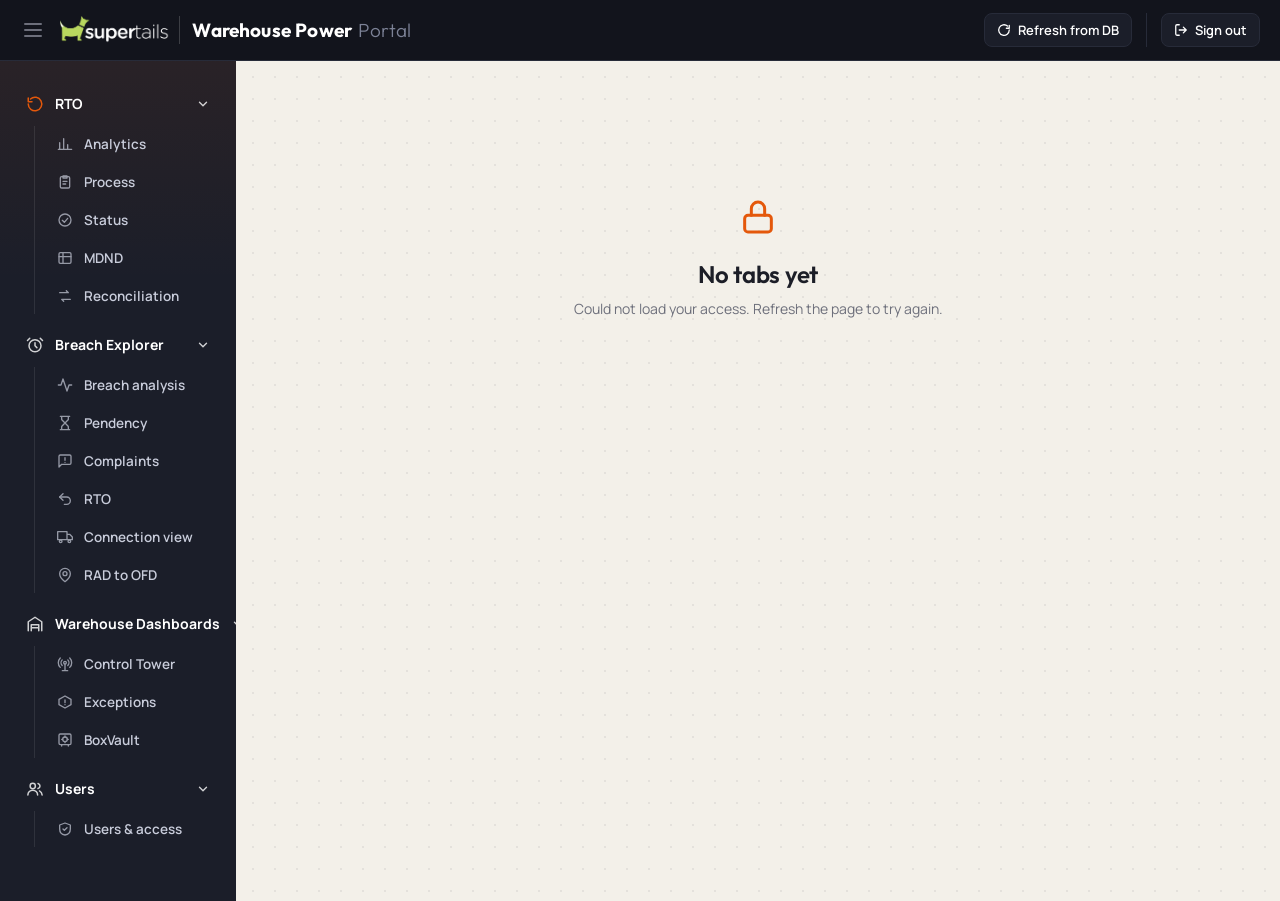
==== commit 6fb6de20: "Merge pull request #29 from SupertailsPCPL/boxvault-invoice-entry BoxVault: Invoice Entry, read from" ====
--- a/static/index.html
+++ b/static/index.html
@@ -36,10 +36,6 @@
       </div>
       <!-- Filled by static/js/session.js from /api/me. -->
       <div class="topbar-account">
-        <button type="button" id="btn-help" class="topbar-btn" aria-label="Help for this page" title="Help for the page you're on">
-          <svg width="14" height="14" viewBox="0 0 24 24" fill="none" stroke="currentColor" stroke-width="2.2" stroke-linecap="round" stroke-linejoin="round" aria-hidden="true"><circle cx="12" cy="12" r="9"/><path d="M9.5 9.2a2.6 2.6 0 0 1 5 .9c0 1.7-2.5 2.3-2.5 3.9"/><path d="M12 17.2h.01"/></svg>
-          <span class="topbar-btn-label">Help</span>
-        </button>
         <span id="signed-in-as" class="topbar-user" hidden></span>
         <button type="button" id="btn-sign-out" class="topbar-btn" aria-label="Sign out" title="Sign out">
           <svg width="14" height="14" viewBox="0 0 24 24" fill="none" stroke="currentColor" stroke-width="2.2" stroke-linecap="round" stroke-linejoin="round" aria-hidden="true"><path d="M9 21H5a2 2 0 0 1-2-2V5a2 2 0 0 1 2-2h4"/><path d="m16 17 5-5-5-5M21 12H9"/></svg>
@@ -168,23 +164,6 @@
             </div>
           </div>
         </div>
-
-        <!-- Everyone: static/js/session.js leaves [data-always] items showing, whatever tabs someone has. -->
-        <div class="nav-group open" data-group="help">
-          <button type="button" class="nav-group-toggle" aria-expanded="true" aria-controls="nav-group-help">
-            <svg width="18" height="18" viewBox="0 0 24 24" fill="none" stroke="currentColor" stroke-width="2" stroke-linecap="round" stroke-linejoin="round" aria-hidden="true"><circle cx="12" cy="12" r="9"/><path d="M9.5 9.2a2.6 2.6 0 0 1 5 .9c0 1.7-2.5 2.3-2.5 3.9"/><path d="M12 17.2h.01"/></svg>
-            <span class="nav-group-name">Help</span>
-            <svg class="nav-group-chevron" width="14" height="14" viewBox="0 0 24 24" fill="none" stroke="currentColor" stroke-width="2.4" stroke-linecap="round" stroke-linejoin="round" aria-hidden="true"><path d="m6 9 6 6 6-6"/></svg>
-          </button>
-          <div class="nav-group-items" id="nav-group-help">
-            <div class="nav-group-inner">
-              <button class="side-nav-item" data-panel="help" data-always type="button">
-                <svg width="16" height="16" viewBox="0 0 24 24" fill="none" stroke="currentColor" stroke-width="2" stroke-linecap="round" stroke-linejoin="round" aria-hidden="true"><path d="M4 5.5A2.5 2.5 0 0 1 6.5 3H20v15H6.5A2.5 2.5 0 0 0 4 20.5z"/><path d="M4 20.5A2.5 2.5 0 0 0 6.5 23H20v-5"/><path d="M8 7h8M8 11h6"/></svg>
-                Help &amp; FAQs
-              </button>
-            </div>
-          </div>
-        </div>
       </nav>
     </aside>
 
@@ -1542,619 +1521,6 @@
       </div>
     </div>
 
-    <!-- Help (static/js/help.js): how each panel works, what its numbers mean, and common questions. A section with
-         data-panel shows only to people who can open that panel (or any of several, space-separated); one without it
-         shows to everyone. data-group puts
-         it under that heading in the topics list, built from the sections. Keep labels exactly as the page shows them. -->
-    <div id="panel-help" class="side-panel">
-      <h2 class="panel-title">Help &amp; FAQs</h2>
-      <p class="help-intro">How each part of the portal works, what its numbers mean, and answers to common questions. You'll see the panels you have access to. The <strong>Help</strong> button at the top opens the help for the page you're on.</p>
-      <div class="help-layout">
-        <nav class="help-toc" aria-label="Help topics">
-          <input type="search" id="help-search" class="help-search" placeholder="Search help" aria-label="Search help">
-          <div id="help-toc-list"></div>
-        </nav>
-        <div class="help-body" id="help-body">
-          <p id="help-no-results" class="help-empty" hidden>Nothing in Help matches that. Try another word, or ask an admin.</p>
-          <!-- help sections -->
-          <section class="help-section" id="help-start" data-group="Getting started">
-            <h3>Signing in and finding your way</h3>
-            <p class="help-lead">The portal brings the warehouse's RTO, breach and warehouse dashboards together in one place. You only see the tabs you've been given.</p>
-            <h4>Signing in</h4>
-            <ul>
-              <li>Use the username and password your admin gave you. The username isn't case-sensitive; the password is (a "Caps Lock is on" warning appears if it's on).</li>
-              <li>A wrong username and a wrong password give the same message, on purpose.</li>
-              <li>After 5 wrong tries in 15 minutes, that username is locked for 15 minutes: <span class="ui">Too many wrong attempts. Please wait 15 minutes and try again.</span></li>
-            </ul>
-            <h4>Staying signed in</h4>
-            <ul>
-              <li>A sign-in lasts 12 hours and renews itself while you use the portal. If you stop using it, you're signed out 6 to 12 hours later.</li>
-              <li>You're also signed out by <span class="ui">Sign out</span>, or within about a minute if an admin changes your password or removes your account. You'll see <span class="ui">You were signed out. Please sign in again to carry on.</span></li>
-            </ul>
-            <h4>The sidebar</h4>
-            <p>Tabs are grouped into <strong>RTO</strong>, <strong>Breach Explorer</strong> and <strong>Warehouse Dashboards</strong>. Click a group's name to fold it away. The ☰ button at the top left hides the whole sidebar. Admins also see <strong>Users</strong>. <strong>Help</strong> is there for everyone.</p>
-            <h4>Common questions</h4>
-            <details><summary>I forgot my password.</summary>
-              <p>There's no self-service reset. Ask your warehouse admin: they set a new password on the Users page and pass it on to you.</p></details>
-            <details><summary>I can't see a tab that a colleague can.</summary>
-              <p>It hasn't been ticked for you. Ask an admin to give you that tab on the Users page, then reload the page. If you have no tabs at all, you'll see <span class="ui">No tabs yet</span>.</p></details>
-          </section>
-
-          <section class="help-section" id="help-roles" data-group="Getting started">
-            <h3>Viewers, editors and admins</h3>
-            <p class="help-lead">Each person has one role, plus the tabs ticked for them.</p>
-            <dl>
-              <dt class="ui">Viewer</dt><dd>Can look at their tabs and download from them (Export / Download CSV), but can't change anything. Buttons that change data or refresh it are hidden, not greyed out.</dd>
-              <dt class="ui">Editor</dt><dd>Everything a viewer can do, plus changing data in their tabs (adding entries, uploading invoices, removing an invoice) and the <span class="ui">Refresh from DB</span> and <span class="ui">Refresh data</span> buttons.</dd>
-              <dt class="ui">Admin</dt><dd>Every tab, plus <span class="ui">Users &amp; access</span>, where people and their access are managed.</dd>
-            </dl>
-            <details><summary>What does "Your access to the … tab is view-only" mean?</summary>
-              <p>You tried to change something in a tab where you're a viewer. Ask an admin to make you an editor if you need to.</p></details>
-            <details><summary>Why is a button greyed out?</summary>
-              <p>Usually because a refresh is already running (the button says <span class="ui">Refreshing…</span>). It comes back when the refresh finishes.</p></details>
-          </section>
-
-          <section class="help-section" id="help-refresh" data-group="Getting started">
-            <h3>How fresh the data is</h3>
-            <p class="help-lead">Most dashboards are a copy of the systems' data, refreshed on a schedule, so pages open fast. The top bar says how fresh yours is.</p>
-            <h4>The schedule</h4>
-            <ul>
-              <li>Everything refreshes every day at <strong>09:00 IST</strong>; the new data is usually in by about 9:10. If the server was asleep at 9:00, the first visit afterwards catches up.</li>
-              <li><strong>Control Tower</strong> also rebuilds every 30 minutes, and <strong>BoxVault</strong> reloads every hour while it's open.</li>
-              <li>An open page checks for new data every 5 minutes and updates itself, so you don't need to reload.</li>
-            </ul>
-            <h4>The top bar</h4>
-            <dl>
-              <dt class="ui">Data as of … · Next auto-refresh …</dt><dd>When the oldest of the data behind <em>your</em> tabs was fetched, and when the next scheduled refresh is. Hover it to see each source's time and any problem.</dd>
-              <dt class="ui">Refreshing from the database…</dt><dd>A refresh is running. Pages update by themselves when it's done.</dd>
-              <dt class="ui help-editors">Refresh from DB</dt><dd>Re-pulls all the data behind your tabs now. It takes a few minutes. If everything was refreshed in the last 10 minutes it says so and doesn't run again.</dd>
-              <dt class="ui">Help</dt><dd>Opens this page at the help for the tab you're on.</dd>
-            </dl>
-            <details><summary>Why does the top bar show an earlier time than the tab I'm on?</summary>
-              <p>The top bar shows the oldest of all your tabs' data. A tab that refreshes more often (like Control Tower) can be newer.</p></details>
-            <details><summary>"This data was refreshed a few minutes ago" — why won't it refresh?</summary>
-              <p>Someone refreshed it within the last 10 minutes. Refreshes are spaced out so the source systems aren't overloaded; try again a little later.</p></details>
-          </section>
-          <section class="help-section" id="help-rto-analytics" data-panel="rto-analytics" data-group="RTO">
-            <h3>RTO Analytics <span class="help-tag">RTO</span></h3>
-            <p class="help-lead">Charts and headline numbers for the other four RTO panels, one sub-tab each: <span class="ui">RTO Process</span>, <span class="ui">RTO Status</span>, <span class="ui">RTO MDND</span> and <span class="ui">RTO Reconciliation</span>. It only shows data; nothing can be changed here.</p>
-            <h4>Where the data comes from</h4>
-            <ul>
-              <li><strong>RTO Process</strong> uses the entries logged in the Process panel, live: a new entry shows straight away.</li>
-              <li>The other three use the same data as their panels, refreshed daily at 09:00. Each shows <span class="ui">Data as of …</span> (with "· refreshing…" while a refresh runs). Their <span class="ui">Refresh</span> button re-reads the latest saved copy; it doesn't query the databases.</li>
-            </ul>
-            <h4>Controls (the same on every sub-tab)</h4>
-            <dl>
-              <dt>Date range</dt><dd><span class="ui">Today</span>, <span class="ui">Last 7 days</span>, <span class="ui">Last 30 days</span>, <span class="ui">Last 90 days</span>, <span class="ui">Month to date</span>, <span class="ui">All time</span>, or your own <span class="ui">From</span>/<span class="ui">To</span> with <span class="ui">Apply range</span>. Every sub-tab opens on Last 30 days, except RTO Reconciliation (All time).</dd>
-              <dt class="ui">By:</dt><dd>Which date the range and the charts use (for example damage marked date or received date).</dd>
-              <dt>Dropdowns</dt><dd>Narrow by damage type, facility, courier, warehouse and so on. <span class="ui">Clear filters</span> appears once one is set. Clicking a bar sets that filter too; click it again to clear it.</dd>
-              <dt class="ui">Download CSV</dt><dd>The rows behind the charts, with your filters applied.</dd>
-              <dt>Charts</dt><dd>Bar charts show the top 8 and put the rest in "Other"; cross-tables show the top 12. Most cards have <span class="ui">Table view</span>. Trends group by day up to 60 days, by week up to 2 years, and by month beyond that.</dd>
-            </dl>
-            <h4>RTO Process sub-tab</h4>
-            <dl>
-              <dt class="ui">Total entries, Distinct AWBs, Distinct SKUs</dt><dd>Counts of damage entries logged.</dd>
-              <dt class="ui">Avg days to receive</dt><dd>Damage marked to RTO/RPU received (entries received before they were marked are left out).</dd>
-              <dt class="ui">Damage logged rate</dt><dd>The share of RTO-Delivered AWBs in the range that have an entry logged. It matches by AWB against RTO Status data and always uses the RTO delivery date, so it ignores the damage type filter and the By: choice.</dd>
-              <dt class="ui">Repeat AWBs</dt><dd>AWBs logged more than once.</dd>
-              <dt>Cards</dt><dd>Entries over time (by damage type, and by facility), Damage type, Facility, Courier, SKU, Facility × damage type, Days to receive, Damage logged rate by facility or courier, and Data checks (AWBs logged more than once; entries received before the damage was marked).</dd>
-            </dl>
-            <h4>RTO Status sub-tab</h4>
-            <dl>
-              <dt class="ui">RTO delivered</dt><dd>AWBs the courier reports as RTO-Delivered.</dd>
-              <dt class="ui">ERP completed</dt><dd>The share whose latest ERP delivery note is Return Completed.</dd>
-              <dt class="ui">Not yet completed, No Delivery Note</dt><dd>The rest, and those with no delivery note at all.</dd>
-              <dt class="ui">Avg days in transit</dt><dd>Pickup to RTO delivered.</dd>
-              <dt>Cards</dt><dd>Trends by ERP status and by return name, ERP status, Return name, Courier, Return city, Latest courier remark, Days in transit, Courier × ERP status, and Data checks (delivered 7+ days ago but still not Return Completed).</dd>
-            </dl>
-            <h4>RTO MDND sub-tab</h4>
-            <dl>
-              <dt class="ui">AWBs received, Net value</dt><dd>Returned AWBs and their value (₹ in lakh/crore; hover for the exact amount).</dd>
-              <dt class="ui">Checked, Pending check, Pending value</dt><dd>Checked means <span class="ui">Received at WH?</span> has been filled in on the MDND panel.</dd>
-              <dt class="ui">Damaged on receipt</dt><dd>"Received and Damaged", or Condition = Damaged.</dd>
-              <dt>Cards</dt><dd>Received over time, Checked vs pending, a <span class="ui">Warehouse scorecard</span> (click a row to filter), Courier, RTO reason, Days to receipt, Received at WH?, Condition, Checked by, Drop city, and Data checks (received 7+ days ago and still not checked; AWBs with discrepancy notes).</dd>
-            </dl>
-            <h4>RTO Reconciliation sub-tab</h4>
-            <dl>
-              <dt class="ui">Stuck AWBs, Avg days pending, Oldest, 30+ days</dt><dd>Returns still "RTO-InTransit" 10+ days after the RTO was marked, and how long they've been stuck.</dd>
-              <dt class="ui">ERP shows completed, No ERP status</dt><dd>Where the ERP disagrees with the courier, or has no delivery note.</dd>
-              <dt>Cards</dt><dd>Trends by courier and ERP status, How long they have been stuck, Courier × age, and Data checks (ERP says Return Completed but the courier still says in transit; 30+ days with no delivery note; a delivery date but still in transit).</dd>
-            </dl>
-            <h4>Common questions</h4>
-            <details><summary>"No entries match these filters" — but there is data.</summary>
-              <p>The range is probably too narrow: most sub-tabs open on Last 30 days. Widen the range or clear a filter.</p></details>
-            <details><summary>Why don't the numbers match the panel itself?</summary>
-              <p>The panels show all dates by default, while Analytics opens on the last 30 days and can count by a different date (the <span class="ui">By:</span> dropdown).</p></details>
-            <details><summary>Why does MDND count AWBs as "Checked" that nobody checked?</summary>
-              <p>AWBs logged in the Process form are filled in automatically as "Received and Damaged", which counts as checked.</p></details>
-            <details><summary>A red banner says the last database refresh reported a problem.</summary>
-              <p>The latest refresh failed, so you're seeing the last good data (usually the previous day's). It will try again at the next refresh.</p></details>
-            <details><summary>"…being fetched from the database for the first time."</summary>
-              <p>That only happens on the very first load after the server starts. The page updates by itself.</p></details>
-          </section>
-
-          <section class="help-section" id="help-rto-process" data-panel="rto-process" data-group="RTO">
-            <h3>RTO Process <span class="help-tag">RTO</span></h3>
-            <p class="help-lead">Where damaged returns are logged (RTO, RPU, WH Damage and Inward Damage), each with a POD and a video. The table lists every entry logged so far, newest first.</p>
-            <h4>Where the data comes from</h4>
-            <ul>
-              <li>Entries are saved in the portal, and each one is also copied to the team's Google Sheet (<span class="ui">Go to sheet</span> opens it). POD and video files go to Google Drive (<span class="ui">View</span> opens them).</li>
-              <li>The Facility, Courier, SKU and AWB suggestions come from the shipment data, refreshed at most every 3 hours.</li>
-              <li>The list reloads each time you open the panel or press <span class="ui">Refresh</span>.</li>
-            </ul>
-            <h4 class="help-editors">Logging an entry</h4>
-            <ul>
-              <li>Click <span class="ui">+ New Entry</span> and fill in <span class="ui">Date (Damage marked)</span>, <span class="ui">Date (RTO/RPU received)</span>, <span class="ui">Facility Name</span>, <span class="ui">Damage Type</span>, <span class="ui">AWB Code</span>, <span class="ui">SKU Code</span>, the POD (image or PDF), the video and <span class="ui">Courier Name</span>. Only <span class="ui">Remarks</span> is optional (up to 2,000 characters).</li>
-              <li>Each file must be under 500 MB. Click <span class="ui">Save Entry</span>; you'll see "Entry saved."</li>
-              <li>The AWB must exist in the shipment data; it's checked when you save.</li>
-              <li>Entries can't be edited or deleted from the page.</li>
-            </ul>
-            <h4>The list</h4>
-            <dl>
-              <dt>Filters</dt><dd>Search (AWB, SKU, facility, courier, remarks), damage type, facility, courier, sync status, and <span class="ui">From</span>/<span class="ui">To</span> on the damage marked date. <span class="ui">Clear filters</span> resets them.</dd>
-              <dt>Columns</dt><dd><span class="ui">Damage Marked</span>, <span class="ui">RTO/RPU Received</span>, <span class="ui">Facility</span>, <span class="ui">Damage Type</span>, <span class="ui">AWB Code</span>, <span class="ui">SKU Code</span>, <span class="ui">POD</span>/<span class="ui">Video</span>, <span class="ui">Courier</span>, <span class="ui">Remarks</span>, <span class="ui">Sheet</span> and <span class="ui">Logged At</span> (when it was saved).</dd>
-              <dt class="ui">Sheet</dt><dd><strong>Synced</strong>: it's in the Google Sheet. <strong>Pending</strong>: saved in the portal but not yet copied to the sheet.</dd>
-              <dt class="ui">Download CSV</dt><dd>The entries matching your filters.</dd>
-            </dl>
-            <h4>Common questions</h4>
-            <details><summary>It says the AWB was not found.</summary>
-              <p>The AWB has to be in the shipment data. Check it for typos. A very new shipment may not be there yet.</p></details>
-            <details><summary>My AWB isn't in the suggestions.</summary>
-              <p>The suggestions can be up to 3 hours old and show at most 50 matches. Type the full AWB: it's still checked live when you save.</p></details>
-            <details><summary>An entry shows "Pending".</summary>
-              <p>It's saved, but copying it to the Google Sheet failed. An editor can press <span class="ui">Sync to Google Sheet</span>, which appears while any entry is pending.</p></details>
-            <details><summary>"Upload to Google Drive failed", or a banner about the Google account not being connected.</summary>
-              <p>The entry was <strong>not</strong> saved. Try again; if it keeps happening, tell an admin.</p></details>
-            <details><summary>"No entries yet" — but I know there are entries.</summary>
-              <p>Your filters match none of them. Press <span class="ui">Clear filters</span>.</p></details>
-          </section>
-
-          <section class="help-section" id="help-rto-status" data-panel="rto-status" data-group="RTO">
-            <h3>RTO Status <span class="help-tag">RTO</span></h3>
-            <p class="help-lead">Every return the courier reports as RTO-Delivered, with the ERP's latest delivery note status next to it, so you can see whether the ERP has caught up.</p>
-            <h4>Where the data comes from</h4>
-            <ul>
-              <li>Courier tracking data for shipments picked up from the seven mother warehouses (Gurgaon, Bangalore, Mumbai, Pune, Kolkata, Chennai and Hyderabad). The status is the latest ERP delivery note.</li>
-              <li>Refreshed daily at 09:00. <span class="help-editors">Editors can press <span class="ui">Refresh from DB</span> (about 5 minutes).</span> The page shows <span class="ui">Data as of …</span>.</li>
-            </ul>
-            <h4>What you'll see</h4>
-            <dl>
-              <dt>Tiles</dt><dd><span class="ui">Distinct AWBs</span>, <span class="ui">Rows</span>, <span class="ui">Return names</span>, and one tile per ERP status (for example "Return Completed" or "(No status)"). Click a status tile to filter; click again to clear.</dd>
-              <dt>Filters</dt><dd>Search (AWB, courier, facility, city, remark, status), return name, status, and <span class="ui">RTO Delivery From</span>/<span class="ui">To</span>. <span class="ui">Download CSV</span> saves every matching row; <span class="ui">Load more</span> shows 200 more.</dd>
-              <dt class="ui">Status</dt><dd>Green: Return Completed / Completed. Amber: Return Issued, Return Initiated, To Bill, AWB Registered. Red: Cancel, AWB Cancelled. "-": no delivery note.</dd>
-              <dt>Other columns</dt><dd><span class="ui">AWB</span>, <span class="ui">Courier Partner</span>, <span class="ui">Return Name</span>, <span class="ui">RTO Delivery Date</span>, <span class="ui">Created At</span>, <span class="ui">Pickup Date</span>, <span class="ui">Latest Remark</span> (the courier's) and <span class="ui">Return City</span>. Newest delivery first.</dd>
-            </dl>
-            <h4>Common questions</h4>
-            <details><summary>Rows disappear when I set dates.</summary>
-              <p>Rows with no RTO delivery date drop out once a date range is set.</p></details>
-            <details><summary>The status looks out of date.</summary>
-              <p>Statuses only change at the 09:00 refresh or after Refresh from DB.</p></details>
-            <details><summary>Refresh from DB did nothing.</summary>
-              <p>It was already run in the last 10 minutes. While it's running the button says <span class="ui">Refreshing…</span>.</p></details>
-            <details><summary>"Last refresh failed… Showing previously cached data."</summary>
-              <p>The latest refresh didn't work, so you're seeing the previous data. It tries again at the next refresh.</p></details>
-            <details><summary>Why are the counts different from Analytics → RTO Status?</summary>
-              <p>Analytics opens on the last 30 days and can count by pickup or created date instead of delivery date.</p></details>
-          </section>
-
-          <section class="help-section" id="help-rto-mdnd" data-panel="rto-mdnd" data-group="RTO">
-            <h3>RTO MDND <span class="help-tag">RTO</span></h3>
-            <p class="help-lead">A checklist, warehouse by warehouse, of returned AWBs that have a value in the ERP. Staff record whether each one physically arrived and what condition it was in.</p>
-            <h4>Which AWBs are listed</h4>
-            <ul>
-              <li>AWBs the courier reports as RTO-Delivered in the last 60 days (and not before 1 Sep 2026), from the seven warehouses, excluding Delhivery Reverse, and with a net value above ₹0 in the ERP.</li>
-              <li>The list refreshes daily at 09:00, or with <span class="ui">Refresh from DB</span>. What staff type in is saved straight away and kept separately, so a refresh never wipes it.</li>
-            </ul>
-            <h4>Layout</h4>
-            <dl>
-              <dt>Warehouse tabs</dt><dd><span class="ui">Gurgaon</span>, <span class="ui">Bangalore</span>, <span class="ui">Mumbai</span>, <span class="ui">Kolkata</span>, <span class="ui">Chennai</span>, <span class="ui">Pune</span>, <span class="ui">Hyderabad</span>, each with its count.</dd>
-              <dt>Filters</dt><dd><span class="ui">All entries</span> / <span class="ui">Not filled</span> / <span class="ui">Filled</span> (filled means Received at WH? has a value), courier, reason, Received at WH?, condition ("(Blank)" picks empty ones), and date ranges. They apply to the open warehouse only.</dd>
-              <dt>From the data</dt><dd><span class="ui">AWB</span>, <span class="ui">Received On</span> (RTO delivery date), <span class="ui">Marked On</span> (RTO mark date), <span class="ui">Days to Receipt</span>, <span class="ui">Courier</span>, <span class="ui">Warehouse</span>, <span class="ui">Order ID</span>, <span class="ui">Drop City</span>, <span class="ui">RTO Reason</span> (the courier's reason for the last failed delivery) and <span class="ui">Net Value</span> (₹ total of the AWB's delivery notes).</dd>
-              <dt class="help-editors">Filled in by staff</dt><dd><span class="ui">Received at WH?</span> (Yes / No / Received and Damaged), <span class="ui">Received Date</span>, <span class="ui">Condition</span> (Good / Damaged), <span class="ui">Discrepancy Notes</span>, <span class="ui">Checked By</span>, and <span class="ui">Date Updated</span> (set to today when anything changes; you can edit it). Each change saves by itself; there's no Save button.</dd>
-            </dl>
-            <p><span class="ui">Download CSV</span> saves this warehouse's filtered rows, including what's been typed in. <span class="ui">Load more</span> shows 500 more.</p>
-            <h4>Common questions</h4>
-            <details><summary>Received at WH? and Received Date are locked on some rows.</summary>
-              <p>That AWB was logged in the RTO Process form, so they're filled in as "Received and Damaged" automatically.</p></details>
-            <details><summary>A row I filled in still shows under "Not filled".</summary>
-              <p>The list only re-filters when you change a filter. Switch the filter and back.</p></details>
-            <details><summary>An AWB I expected is missing.</summary>
-              <p>It's outside the list's scope: delivered back more than 60 days ago, no value in the ERP, Delhivery Reverse, or from another warehouse.</p></details>
-            <details><summary>"Could not save: …"</summary>
-              <p>That change wasn't stored and the field is marked. Try again.</p></details>
-            <details><summary>I can't type in the boxes.</summary>
-              <p>You have view-only access to MDND. Ask an admin for editor access.</p></details>
-          </section>
-
-          <section class="help-section" id="help-rto-recon" data-panel="rto-recon" data-group="RTO">
-            <h3>RTO Reconciliation <span class="help-tag">RTO</span></h3>
-            <p class="help-lead">Returns the courier still shows as "RTO-InTransit" 10 or more days after the RTO was marked, with the ERP's latest delivery note status, so stuck returns can be chased.</p>
-            <h4>Where the data comes from</h4>
-            <ul>
-              <li>Courier tracking data (from every warehouse, not just the seven), with the ERP's latest delivery note status.</li>
-              <li>Refreshed daily at 09:00, or with <span class="ui">Refresh from DB</span>. Between refreshes, newly stuck AWBs get their ERP status looked up about once an hour.</li>
-            </ul>
-            <h4>What you'll see</h4>
-            <dl>
-              <dt>Filters</dt><dd>Search (AWB, reference number, pincode), courier, return name, ERP status, age (<span class="ui">Pending 10-14 days</span> up to 180+), and a date range by RTO mark date, created date or pickup date. Each dropdown shows counts under the other filters.</dd>
-              <dt class="ui">RTO Date Diff</dt><dd>Days from the RTO mark to today, or to the RTO delivery date if there is one.</dd>
-              <dt class="ui">ERP Status</dt><dd>The latest delivery note's status in the ERP.</dd>
-              <dt>Other columns</dt><dd><span class="ui">Status</span> (always RTO-InTransit), <span class="ui">Courier Partner</span>, <span class="ui">AWB</span>, <span class="ui">Return Name</span>, <span class="ui">Created At</span>, <span class="ui">Pickup Date</span>, <span class="ui">Reference Number</span>, pickup and drop pincodes, <span class="ui">RTO Mark Date</span> and <span class="ui">RTO Delivery Date</span>. Longest-pending first.</dd>
-            </dl>
-            <p><span class="ui">Download CSV</span> saves exactly the filtered rows; <span class="ui">Load more</span> shows 200 more.</p>
-            <h4>Common questions</h4>
-            <details><summary>ERP Status is blank.</summary>
-              <p>Either there's no delivery note, or the lookup for a newly stuck AWB hasn't run yet (it runs about hourly). A failed lookup is said in a note at the top.</p></details>
-            <details><summary>The ERP says Return Completed but the courier says in transit.</summary>
-              <p>The two systems disagree. These are worth chasing with the courier; Analytics → RTO Reconciliation lists them under Data checks.</p></details>
-            <details><summary>An AWB has an RTO Delivery Date but is still listed.</summary>
-              <p>The courier's status hasn't moved on from RTO-InTransit.</p></details>
-            <details><summary>An AWB stuck for 8 days isn't listed.</summary>
-              <p>Only AWBs at 10 or more days are included.</p></details>
-            <details><summary>The dropdown counts don't add up to the total.</summary>
-              <p>Each dropdown counts AWBs under the other filters, ignoring its own.</p></details>
-          </section>
-          <section class="help-section" id="help-breach-explorer" data-panel="be-breach be-pendency be-complaints be-rto be-connection be-radofd" data-group="Breach Explorer">
-            <h3>How the Breach Explorer tabs work</h3>
-            <p class="help-lead">The six Breach Explorer tabs show how couriers keep their delivery promises. They're the SLA Breach Explorer, inside the portal. These points apply to all of them.</p>
-            <ul>
-              <li><strong>Data:</strong> built from the courier tracking data (ClickPost); Complaints also uses CX tickets, and Complaints and RTO also use ERP delivery notes. Each tab's data is built once a day at the 09:00 refresh (one tab after another, 5–10 minutes in all). Filters then work instantly in your browser.</li>
-              <li><strong>Freshness:</strong> <span class="ui">Data as of …</span> at the top right, in your computer's time. During a refresh it says <span class="ui">Refreshing…</span> or <span class="ui">Refresh queued after …</span>, and the tab updates by itself when it's done.</li>
-              <li class="help-editors"><strong>Refresh data</strong> re-builds just that tab. If its data is under 10 minutes old it tells you when you can refresh again; if other tabs are refreshing, it waits its turn.</li>
-              <li><strong>If a refresh fails</strong>, the tab keeps its previous data and shows a red banner. A failure of the morning refresh is retried automatically; one later in the day isn't, so press Refresh data again or wait for the next morning.</li>
-              <li><strong>Pickers</strong> show "All" until you tick something, with <span class="ui">Select all</span> / <span class="ui">Clear</span>, and a search box for long lists. <span class="ui">Reset all</span> clears the tab's filters. Click a column heading to sort. "·" in a cell means zero or not applicable. Weight slabs are 0-3kg, 3+kg and unknown.</li>
-              <li>Delhivery Reverse shipments are left out of Breach analysis, Pendency, Complaints (delivered counts) and RTO.</li>
-            </ul>
-          </section>
-
-          <section class="help-section" id="help-be-breach" data-panel="be-breach" data-group="Breach Explorer">
-            <h3>Breach analysis <span class="help-tag">Breach Explorer</span></h3>
-            <p class="help-lead">Of the shipments delivered in your chosen dates, how many arrived after the promised delivery date (a breach), on the day, or early, by day, promise type, courier and lane.</p>
-            <h4>Data</h4>
-            <p>Shipments delivered over about the last 3½ months, by delivery date. Promise dates are filled in a day or two late, so the latest dates are provisional.</p>
-            <h4>Controls</h4>
-            <dl>
-              <dt class="ui">Dates</dt><dd>Quick ranges (<span class="ui">7 days</span>, <span class="ui">14 days</span>, <span class="ui">This month</span>, <span class="ui">Last month</span>, <span class="ui">Last month TD</span>, <span class="ui">2 months ago TD</span>, <span class="ui">All data</span>) or your own dates. They count back from the latest delivery in the data, not from today; "TD" means up to the same day of the month. Opens on 7 days.</dd>
-              <dt class="ui">Basis · all views</dt><dd><span class="ui">Delivered basis</span> or <span class="ui">RAD basis</span> (see the questions below).</dd>
-              <dt class="ui">Filter</dt><dd>Courier, Account (narrows to the chosen couriers), Weight, Promise type, Warehouse, Destination, and <span class="ui">Metros</span> (ticks the seven metro cities).</dd>
-              <dt class="ui">Both / Counts / %</dt><dd>On every table: show counts, percentages, or both.</dd>
-            </dl>
-            <h4>Tables and columns</h4>
-            <dl>
-              <dt>Tables</dt><dd><span class="ui">Overall performance</span> (both bases side by side), <span class="ui">Day on day</span>, <span class="ui">By promise type</span>, <span class="ui">By courier</span> and <span class="ui">By lane</span> (pickup city → destination city, top 60). By courier and By lane have their own pickers that only affect that table.</dd>
-              <dt class="ui">Delivered</dt><dd>Shipments delivered in the range, including those with no promise date.</dd>
-              <dt class="ui">Under promise D1 / D2 / D3+</dt><dd>Delivered 1, 2 or 3+ days before the promise date (only promises of whole days can be early).</dd>
-              <dt class="ui">Day 0</dt><dd>Delivered on the promise date, or within the promised time for a promise shorter than a day.</dd>
-              <dt class="ui">Breach D1 / D2 / D3+</dt><dd>Delivered after the promise, by calendar days late. A short promise missed on the same day counts as D1.</dd>
-              <dt class="ui">NA</dt><dd>No promise date recorded. % columns divide by Delivered, so NA stays in the base.</dd>
-              <dt class="ui">Breach %</dt><dd>Flagged at 6% (warning) and 12% (critical).</dd>
-              <dt class="ui">Share, P2D, EDD</dt><dd>The row's share of all breaches in the table; average days from pickup to delivery; average promise length in days.</dd>
-            </dl>
-            <p><span class="ui">Export CSV</span> on By lane saves every lane matching the filters (not just the 60 shown), in the selected basis.</p>
-            <h4>Common questions</h4>
-            <details><summary>Why does Breach % change when I switch basis?</summary>
-              <p>Only promises shorter than a day are judged differently. <span class="ui">Delivered basis</span> uses the delivery scan; <span class="ui">RAD basis</span> uses when the rider first reached the customer (or 5 minutes before the delivery scan if that time is missing). Whole-day promises are judged the same either way.</p></details>
-            <details><summary>Why don't Under promise + Day 0 + Breach add up to Delivered?</summary>
-              <p>Shipments with no promise date are counted under NA.</p></details>
-            <details><summary>I can't find my city.</summary>
-              <p>Destinations outside the top 130 by volume are grouped as "Other", and By lane shows only the top 60. Export CSV has every lane.</p></details>
-            <details><summary>Yesterday's numbers changed today.</summary>
-              <p>Promise dates are filled in a day or two late, and the data refreshes at 09:00, so recent days settle over a couple of days.</p></details>
-          </section>
-
-          <section class="help-section" id="help-be-pendency" data-panel="be-pendency" data-group="Breach Explorer">
-            <h3>Pendency <span class="help-tag">Breach Explorer</span></h3>
-            <p class="help-lead">A snapshot of shipments still on their way that are already past their promise, or due today or tomorrow, to chase with couriers.</p>
-            <h4>Data</h4>
-            <p>One snapshot, taken at 09:00 or when someone presses Refresh data (<span class="ui">Snapshot as of … IST</span>). It covers forward shipments created in the last 60 days. Left out: finished shipments (Delivered, RTO-Delivered, Cancelled, Lost, Damaged, NotServiceable), anything on its way back (RTO), and shipments with no promise date.</p>
-            <h4>What you'll see</h4>
-            <dl>
-              <dt class="ui">Filter</dt><dd>Courier, Account, Weight, Warehouse, Status, Destination, and <span class="ui">Promise</span> from/to (by promise date).</dd>
-              <dt class="ui">Breached &amp; open</dt><dd>Past the promise and not finished.</dd>
-              <dt class="ui">Due today, Due tomorrow</dt><dd>The promise falls today, or tomorrow.</dd>
-              <dt class="ui">8+ days late</dt><dd>Probably stuck; worth a sweep.</dd>
-              <dt>Tables</dt><dd><span class="ui">By courier</span>, <span class="ui">By warehouse</span>, <span class="ui">By current status</span> (where open shipments are sitting) and <span class="ui">By lane</span> (top 40), sorted by Breached.</dd>
-              <dt class="ui">D1, D2, D3-7, D8+</dt><dd>Calendar days past the promise date (D1 includes ones that went late today).</dd>
-              <dt class="ui">Total open</dt><dd>Breached + Due today + Due tomorrow only, not every open shipment.</dd>
-              <dt class="ui">Export CSV</dt><dd>One row per shipment, ready to send to a courier, following the filter row. Free-text remarks are left out because they can hold customer details.</dd>
-            </dl>
-            <h4>Common questions</h4>
-            <details><summary>Something under "Due today" is already late.</summary>
-              <p>The snapshot doesn't update during the day. Check the <span class="ui">Snapshot as of</span> time.</p></details>
-            <details><summary>My shipment isn't here.</summary>
-              <p>It may be on its way back (RTO), finished, missing a promise date, older than 60 days, or not due until after tomorrow.</p></details>
-            <details><summary>The CSV row count doesn't match the table.</summary>
-              <p>The pickers inside By current status don't apply to the CSV, and the CSV comes from a separate pull made just before the summary, so a few shipments can differ.</p></details>
-          </section>
-
-          <section class="help-section" id="help-be-complaints" data-panel="be-complaints" data-group="Breach Explorer">
-            <h3>Complaints <span class="help-tag">Breach Explorer</span></h3>
-            <p class="help-lead">Customer complaint tickets about delivery (last-mile) faults, per courier and per sub-issue, measured against how many shipments each courier delivered.</p>
-            <h4>Data</h4>
-            <p>CX tickets created in the last 180 days, matched to a courier through the shipment's AWB (or the ERP delivery note when the ticket has a DN number). Only delivery-fault issues are included (cancellation, delay, failed attempts, MDND, damage and expiry); missing and wrong items are packing faults and are left out, so this isn't total complaint volume.</p>
-            <h4>What you'll see</h4>
-            <dl>
-              <dt>Filters</dt><dd><span class="ui">Created</span> from/to, Category, Issue, Sub-issue (each narrows the next), Courier, Channel and ticket Status.</dd>
-              <dt>Tiles</dt><dd><span class="ui">Tickets</span>, <span class="ui">Delayed / not moving</span>, <span class="ui">Failed attempt</span>, <span class="ui">MDND</span>, <span class="ui">Damaged / expired</span> and <span class="ui">Cancellation</span>, each with its share of all tickets.</dd>
-              <dt class="ui">Fake attempt by courier</dt><dd>Always "Fake Attempt (Nobody Came)" tickets, whatever the issue filters: tickets, deliveries, <span class="ui">Rate</span> (tickets ÷ that courier's deliveries) and <span class="ui">Per 1,000</span>.</dd>
-              <dt class="ui">By sub-issue</dt><dd>Tickets, rate, per 1,000 and <span class="ui">Resolved %</span>. Its own Courier picker overrides the main one for this table.</dd>
-              <dt class="ui">By courier</dt><dd>Tickets against delivered volume for the same dates, following every filter.</dd>
-            </dl>
-            <h4>Common questions</h4>
-            <details><summary>What is "(blank)"?</summary>
-              <p>A real empty value in the ticket data: many tickets have no category, issue or sub-issue filled in.</p></details>
-            <details><summary>What is "Unmapped"?</summary>
-              <p>Tickets that couldn't be matched to a courier (usually the AWB field holds free text). They're left out of the rates.</p></details>
-            <details><summary>Why is the fake-attempt rate "a floor"?</summary>
-              <p>Unmapped tickets are missing from the count but every delivery is in the base, so each courier's true rate is somewhat higher.</p></details>
-            <details><summary>Why doesn't one day's rate line up?</summary>
-              <p>Tickets count on the day they were raised, deliveries on the day they were delivered.</p></details>
-          </section>
-
-          <section class="help-section" id="help-be-rto" data-panel="be-rto" data-group="Breach Explorer">
-            <h3>RTO <span class="help-tag">Breach Explorer</span></h3>
-            <p class="help-lead">Of the shipments that reached a final outcome, how many came back to origin (RTO), what they were worth, and what has physically reached the warehouse.</p>
-            <h4>How it counts</h4>
-            <p>The last 100 days. Each shipment is counted once, on its outcome date: the RTO mark date if it came back, or the delivery date if it didn't. <strong>RTO % = RTOs marked ÷ (RTOs marked + delivered).</strong> Shipments still in transit, cancelled, lost or damaged are left out.</p>
-            <h4>What you'll see</h4>
-            <dl>
-              <dt>Filters</dt><dd><span class="ui">RTO marked / delivered</span> from/to, Courier, Weight, Destination, RTO status, Payment, and Air / surface.</dd>
-              <dt class="ui">Terminal, RTO, RTO rate</dt><dd>RTO marked + delivered; RTOs marked in the range; RTO ÷ terminal.</dd>
-              <dt class="ui">Back at origin</dt><dd>RTOs that have arrived back (RTO-Delivered), as a share of RTOs.</dd>
-              <dt class="ui">RTO value</dt><dd>The value of returned shipments, as a share of what was shipped.</dd>
-              <dt class="ui">Avg days to mark</dt><dd>Shipment creation to the RTO flag.</dd>
-              <dt>Tables</dt><dd><span class="ui">By courier</span> (with an <span class="ui">Attempts</span> picker), <span class="ui">RTO value by courier</span> (ClickPost invoice value with tax, and ERP net value before tax), <span class="ui">By destination</span>, <span class="ui">Day on day</span>, <span class="ui">Returns received at warehouse</span> (on the date the parcel arrived back; own Warehouse and Courier pickers) and <span class="ui">RTO status mix</span> (where returns currently sit).</dd>
-            </dl>
-            <h4>Common questions</h4>
-            <details><summary>Why don't the warehouse receipts match the RTO counts?</summary>
-              <p>Receipts are counted on the day the parcel arrived back, typically about 4 days after the RTO was marked.</p></details>
-            <details><summary>Why did the RTO rate jump to 100%?</summary>
-              <p>Picking an RTO status keeps only RTO shipments.</p></details>
-            <details><summary>Why is net value lower than gross by more than the tax?</summary>
-              <p>AWBs with no matching ERP delivery note add nothing to net value.</p></details>
-            <details><summary>"By destination" says top 50 by volume, but shows small destinations.</summary>
-              <p>It opens sorted by RTO %, so you see the 50 destinations with the highest RTO %. Click <span class="ui">Terminal</span> to see the 50 biggest by volume.</p></details>
-          </section>
-
-          <section class="help-section" id="help-be-connection" data-panel="be-connection" data-group="Breach Explorer">
-            <h3>Connection view <span class="help-tag">Breach Explorer</span></h3>
-            <p class="help-lead">Whether Bluedart and Delhivery shipments from the mother warehouses left the origin hub on a line-haul connection by 08:00 the morning after pickup.</p>
-            <h4>What you'll see</h4>
-            <dl>
-              <dt>Data</dt><dd>Pickups in the last 60 days from the mother warehouses. Filters: <span class="ui">Pickup date</span>, Courier, Warehouse, Account, Weight.</dd>
-              <dt>Tables</dt><dd><span class="ui">Connection by pickup date</span> (newest first; rows are "provisional" until 08:00 two days after pickup), <span class="ui">By courier</span> and <span class="ui">By warehouse</span>.</dd>
-              <dt class="ui">Day 1</dt><dd>Left the hub by 08:00 the day after pickup: on time.</dd>
-              <dt class="ui">Day 2</dt><dd>By 08:00 two days after pickup: a day late.</dd>
-              <dt class="ui">Day 3+, Not connected</dt><dd>Later than that; no hub-out scan at all.</dd>
-              <dt class="ui">Day 1 %, By day 2 %, By day 3+ %</dt><dd>Cumulative shares of all shipments.</dd>
-              <dt class="ui">Export CSV</dt><dd>One row per shipment, read live from the database when you click (up to 92 days and 200,000 rows; at most two such exports run at once across everyone).</dd>
-            </dl>
-            <h4>Common questions</h4>
-            <details><summary>Why does today look bad?</summary>
-              <p>It's provisional: the 08:00 deadline hasn't passed yet.</p></details>
-            <details><summary>Why is "By day 3+ %" below 100%?</summary>
-              <p>The gap is the Not connected share.</p></details>
-            <details><summary>Why only two couriers?</summary>
-              <p>Same-city couriers don't run a line-haul connection.</p></details>
-            <details><summary>Why doesn't the CSV match the table?</summary>
-              <p>The CSV is live; the table is from the last refresh.</p></details>
-          </section>
-
-          <section class="help-section" id="help-be-radofd" data-panel="be-radofd" data-group="Breach Explorer">
-            <h3>RAD to OFD <span class="help-tag">Breach Explorer</span></h3>
-            <p class="help-lead">How fast shipments go out for delivery after reaching the destination hub, by arrival date, destination city and destination hub.</p>
-            <h4>What you'll see</h4>
-            <dl>
-              <dt>Data</dt><dd>Arrivals in the last 30 days, Bluedart and Delhivery, from the seven mother warehouses. Filters: <span class="ui">Reached destination</span>, Courier, Warehouse, Account, Weight.</dd>
-              <dt>Tables</dt><dd><span class="ui">By arrival date</span>, <span class="ui">By destination city</span> and <span class="ui">By destination hub</span> (each courier's own hub for the pincode). City and hub tables show the top 50 by volume, with "Other…", "Unmapped" and "Unknown" last; <span class="ui">Total (all rows)</span> covers the hidden rows too.</dd>
-              <dt class="ui">Same day, Next day, D+2 or later</dt><dd>Out for delivery on the arrival date, the next day, or later (calendar days).</dd>
-              <dt class="ui">No OFD</dt><dd>No out-for-delivery scan yet.</dd>
-              <dt class="ui">Export CSV</dt><dd>Works like Connection view's, with the same limits.</dd>
-            </dl>
-            <h4>Common questions</h4>
-            <details><summary>Is "RAD" here the same as Breach analysis's RAD basis?</summary>
-              <p>No. Here it means arriving at the destination hub; in Breach analysis it means the rider reaching the customer's door.</p></details>
-            <details><summary>Why do the latest days show lots of No OFD?</summary>
-              <p>Shipments that arrived today haven't gone out yet. (Unlike Connection view, these rows aren't marked provisional.)</p></details>
-            <details><summary>Why doesn't the Total match the rows I can see?</summary>
-              <p>The table shows the top 50 rows; the total covers all of them.</p></details>
-          </section>
-          <section class="help-section" id="help-control-tower" data-panel="control-tower" data-group="Warehouse Dashboards">
-            <h3>Control Tower <span class="help-tag">Warehouse Dashboards</span></h3>
-            <p class="help-lead">Shows, warehouse by warehouse, which orders are waiting to be picked, waiting for an AWB, or waiting for courier pickup, against the day each should leave. It's the old Control Tower Google Sheet, built straight from the systems.</p>
-            <h4>Where the data comes from</h4>
-            <ul>
-              <li>Delivery notes (DNs) from the ERP, AWB status from ClickPost, and cutoff days from the promise engine. Only DNs created <strong>today and the 6 days before</strong> are included.</li>
-              <li>It rebuilds every 30 minutes (and at 09:00). The header shows <span class="ui">Data as of … · updates every 30 min</span>, and the line under it says how many DNs, AWBs and promises it was built from.</li>
-              <li class="help-editors"><span class="ui">Refresh data</span> re-reads everything now. It can't run again within 10 minutes (that limit is shared with the top bar's Refresh from DB).</li>
-            </ul>
-            <h4>The ideal pickup date</h4>
-            <p>The day a parcel should leave: the order day plus the cutoff days the promise engine gave that order at that warehouse. If the promise engine gave none, it's the same day for orders placed before noon and the next day otherwise (the <strong>noon rule</strong>). A blue note appears if the promise engine couldn't be reached and every date used the noon rule.</p>
-            <h4>Dashboard view</h4>
-            <dl>
-              <dt class="ui">Filters</dt><dd><span class="ui">Type</span> (WH, DS, Dropship, Offline, Other), <span class="ui">Facility</span>, <span class="ui">Courier</span>, <span class="ui">Channel</span>. <span class="ui">Reset all</span> goes back to WH + DS.</dd>
-              <dt class="ui">Picking pendency, AWB not generated, Pickup pendency, Hyperlocal dispatch pendency</dt><dd>The big number is DNs due today or earlier; the small line is how many are due later. Click a card to show that measure in the table.</dd>
-              <dt class="ui">Warehouse pendency</dt><dd>Mother-warehouse DNs that are due and have no AWB yet. Click it to open the Warehouse Pendency view.</dd>
-              <dt class="ui">Picking</dt><dd>DNs in To Be Picked or Under Picking.</dd>
-              <dt class="ui">AWB not generated</dt><dd>Hold, To Be Picked, Under Picking or Picked.</dd>
-              <dt class="ui">Pickup pending</dt><dd>Not yet handed to the courier. <span class="ui">Hyperlocal</span> is the same, for hyperlocal (HLD) partners.</dd>
-              <dt class="ui">By status</dt><dd>Pick any status from the dropdown.</dd>
-              <dt class="ui">Facility table</dt><dd><span class="ui">Earlier</span>, one column per day up to <span class="ui">Today</span>, <span class="ui">Due by today</span> (their sum), <span class="ui">Due later</span>, and a <span class="ui">Total</span> row. <span class="ui">Download CSV</span> saves it.</dd>
-              <dt class="ui">By order date</dt><dd><span class="ui">DNs created</span>, <span class="ui">Unfulfilled WH</span>, <span class="ui">On hold</span>, and shipped DNs with no promise-engine EDD (count and share). This table always covers every facility and ignores the filters.</dd>
-            </dl>
-            <h4>Warehouse Pendency view</h4>
-            <dl>
-              <dt>What's listed</dt><dd>Mother-warehouse (MWH) DNs with no AWB that are still in To Be Picked, Under Picking, Item Picked or Packed.</dd>
-              <dt class="ui">Filters</dt><dd><span class="ui">Warehouse</span>, <span class="ui">Status</span>, <span class="ui">Courier</span>, <span class="ui">Channel</span>, a search box (order, DN or pick list), <span class="ui">Show not yet due</span>, <span class="ui">Export CSV</span> and <span class="ui">Reset all</span>.</dd>
-              <dt class="ui">Cards</dt><dd><span class="ui">Pending DNs</span>, <span class="ui">Overdue</span>, <span class="ui">Due today</span>, <span class="ui">Oldest due</span> (days late) and <span class="ui">Not yet due</span>.</dd>
-              <dt class="ui">By warehouse</dt><dd>DN counts per status, plus Overdue, Due today and Total.</dd>
-              <dt class="ui">DNs</dt><dd>One row per order on a DN. <span class="ui">Days late</span> shows "today", "N d" (red from 2 days) or "due in N d". Only the first 500 rows show; Export CSV has them all.</dd>
-            </dl>
-            <h4>Common questions</h4>
-            <details><summary>Why isn't an old stuck DN listed?</summary>
-              <p>Control Tower only covers DNs created in the last 7 days. Use Warehouse Exceptions → <span class="ui">Packing pendency</span> for older ones.</p></details>
-            <details><summary>Why doesn't this match Warehouse Exceptions' Packing pendency?</summary>
-              <p>They count differently:</p>
-              <ul>
-                <li>Control Tower also counts Item Picked and Packed DNs with no AWB.</li>
-                <li>It only covers 7 days.</li>
-                <li>Its due dates come from promise-engine cutoffs (or the noon rule), where Exceptions uses a 14:00 cutoff.</li>
-              </ul></details>
-            <details><summary>Why does the DNs table have more rows than Pending DNs?</summary>
-              <p>The table has a row per order, and a DN can carry several orders. The cards count DNs.</p></details>
-            <details><summary>Where are the dropship facilities?</summary>
-              <p>The Type filter starts on WH and DS. Add Dropship there.</p></details>
-            <details><summary>Why didn't "By order date" change when I filtered?</summary>
-              <p>That table always covers every facility, on purpose.</p></details>
-          </section>
-
-          <section class="help-section" id="help-warehouse-exceptions" data-panel="warehouse-exceptions" data-group="Warehouse Dashboards">
-            <h3>Warehouse Exceptions <span class="help-tag">Warehouse Dashboards</span></h3>
-            <p class="help-lead">The mother warehouses' problem queues: stock that couldn't be found, open picking, putback and RTO returns, and customer complaints traced back to the warehouse that shipped. In the sidebar it's called <strong>Exceptions</strong>.</p>
-            <h4>Where the data comes from</h4>
-            <ul>
-              <li>The ERP and the complaints / ClickPost data. Not found and Complaints cover about the last 16 weeks; the pendency views are a snapshot taken at the last refresh (<span class="ui">Pendency as of … IST</span>).</li>
-              <li>It refreshes at 09:00, with the top bar's Refresh from DB, or with <span class="ui">Refresh data</span> on the page (editors and admins; about 2 minutes). It doesn't refresh by itself during the day.</li>
-              <li>If one part of a refresh fails, the page keeps the previous data and shows a red banner.</li>
-            </ul>
-            <h4>Views</h4>
-            <dl>
-              <dt class="ui">Not found</dt><dd>Stock the packer couldn't find, moved to the suspense bin. Pick a range (<span class="ui">7 days</span>, <span class="ui">30 days</span>, <span class="ui">90 days</span>, <span class="ui">All</span>, or dates). The Warehouse table shows <span class="ui">Total DNs</span>, <span class="ui">Unique DNs</span> (DNs with at least one item not found), <span class="ui">Qty not found</span>, <span class="ui">% of DNs</span> and <span class="ui">Cancellation caused</span>. <span class="ui">Bins</span> and <span class="ui">SKUs</span> show the top 250.</dd>
-              <dt class="ui">Packing pendency</dt><dd>DNs in To Be Picked or Under Picking (internal transfers left out). The ideal dispatch is the order day if ordered before 14:00, else the next day. Columns: <span class="ui">Open DNs</span>, <span class="ui">Due today</span>, <span class="ui">1-2 days late</span>, <span class="ui">3-7 days late</span>, <span class="ui">8+ days late</span>, <span class="ui">No dispatch date</span>. The list shows the first 300.</dd>
-              <dt class="ui">Putback pendency</dt><dd>DNs in Put Back Initiated, by days since created (<span class="ui">0-1 days</span>, <span class="ui">2-7 days</span>, <span class="ui">8+ days</span>, <span class="ui">Oldest</span>).</dd>
-              <dt class="ui">RTO initiated pendency</dt><dd>Open RTO returns (RVP returns are left out; the note says how many), with the return DN, AWB, courier and the DN it's against.</dd>
-              <dt class="ui">Complaints</dt><dd>By the date the ticket was raised: <span class="ui">Wrong item sent</span>, <span class="ui">Missing item</span>, <span class="ui">Damaged item</span>, <span class="ui">Expired product</span> and <span class="ui">% of shipments</span> per warehouse, and damaged items by courier.</dd>
-            </dl>
-            <p>Every table has <span class="ui">Export CSV</span> (for everyone), and you can click a column heading to sort.</p>
-            <h4>Common questions</h4>
-            <details><summary>What does "Process not in use" mean?</summary>
-              <p>That warehouse has no not-found records in the last 30 days. Read it as "not reporting", not as zero problems.</p></details>
-            <details><summary>Why is the CSV bigger than the table?</summary>
-              <p>Not-found exports have a row per missing item line, and the on-screen lists stop at 250 or 300 rows.</p></details>
-            <details><summary>Why does "Due today" include DNs due tomorrow?</summary>
-              <p>Due today counts everything that isn't late yet, including orders placed after today's 14:00 cutoff.</p></details>
-            <details><summary>Why are there fewer complaints than the CX reports?</summary>
-              <p>Dark-store tickets, tickets whose order can't be traced, and customer-fault or refuted tickets are left out.</p></details>
-            <details><summary>Why hasn't it changed since this morning?</summary>
-              <p>It only refreshes at 09:00 or when someone presses Refresh from DB or Refresh data.</p></details>
-          </section>
-          <section class="help-section" id="help-boxvault" data-panel="boxvault" data-group="Warehouse Dashboards">
-            <h3>BoxVault <span class="help-tag">Warehouse Dashboards</span></h3>
-            <p class="help-lead">Keeps the box supplier's invoices for the seven mother warehouses, reads every line on them, and tracks how many boxes each warehouse bought, has used and has left.</p>
-
-            <h4>The two views</h4>
-            <dl>
-              <dt class="ui">Analytics</dt><dd>The first view: spend, boxes and stock worked out from the invoices, with charts and checks.</dd>
-              <dt class="ui">Invoice Entry</dt><dd>Every line of every invoice uploaded, one row each.</dd>
-            </dl>
-            <p>Both are fetched again <strong>every hour</strong> while the page is open. The time of the last refresh shows next to the views (<span class="ui">Updated … · refreshes every hour</span>). If a refresh fails, what you see stays and the line says so.</p>
-
-            <h4 class="help-editors">Uploading invoices</h4>
-            <ul>
-              <li>Click <span class="ui">Upload invoices</span>, add one or more files (up to 20 at a time), and click <span class="ui">Upload</span>. Choosing files again adds to the list.</li>
-              <li>There's no warehouse to pick. Each PDF invoice's warehouse is read from its <strong>Ship To</strong> address: the warehouse's pincode, or else the city. One upload can hold invoices for several warehouses. The Bill To address is ignored (some invoices are billed to another state's office).</li>
-              <li>After uploading, a message lists what was added, under each warehouse, and anything that wasn't, with the reason.</li>
-              <li>Every file is saved in Google Drive, in a folder per warehouse. Files whose warehouse couldn't be read go in a folder called <span class="ui">Unsorted</span>.</li>
-              <li>Only the supplier's PDF tax invoices are read into Invoice Entry. Photos, scans and spreadsheets are saved to Drive but not read. An invoice is only accepted if its lines add up to its Sub Total and Total, so nothing half-read is stored.</li>
-            </ul>
-
-            <h4>Invoice Entry columns</h4>
-            <dl>
-              <dt class="ui">Warehouse</dt><dd>Where the invoice was shipped to, read from its Ship To address.</dd>
-              <dt class="ui">Item &amp; description, SKU</dt><dd>As printed on the invoice. The SKU is the box code, for example DBSUPTDEL006.</dd>
-              <dt class="ui">Quantity, Tax %, Tax amount</dt><dd>From the invoice line (Tax is IGST, or CGST plus SGST).</dd>
-              <dt class="ui">Total amount</dt><dd>The line's amount before tax plus its tax.</dd>
-              <dt class="ui">Invoice date, Invoice</dt><dd>The invoice number opens the PDF in Google Drive.</dd>
-              <dt class="ui">SKU used</dt><dd>Boxes used: the ERP's completed delivery notes (not returns) from that warehouse that carry the box's SKU, dated on or after the invoice date. One delivery note is one box.</dd>
-              <dt class="ui">SKU left</dt><dd>Quantity minus SKU used. In red when more boxes were used than bought.</dd>
-            </dl>
-            <p>When a warehouse has several invoices for the same SKU, boxes count against the oldest invoice first, so no box is counted twice. Use the warehouse filter and the search box (invoice, SKU or item) to narrow the list, and <span class="ui">Export CSV</span> to download what's shown.</p>
-            <p class="help-editors"><span class="ui">Remove</span> (under an invoice number) takes that invoice out of Invoice Entry, for example a cancelled one. Its PDF stays in Drive, and it can be uploaded again.</p>
-
-            <h4>Analytics</h4>
-            <dl>
-              <dt class="ui">Filters</dt><dd>Warehouse, month and item. Clicking a bar in <span class="ui">Spend by warehouse</span> or <span class="ui">Top items by spend</span> filters too; click it again to clear. <span class="ui">Clear filters</span> resets them all.</dd>
-              <dt class="ui">Spend</dt><dd>The invoices' total amount, with GST (hover for the GST part).</dd>
-              <dt class="ui">Invoices, Average invoice</dt><dd>How many invoices, and their average total.</dd>
-              <dt class="ui">Bought, Used, Left</dt><dd>Boxes and other items bought; SKU used and SKU left added up.</dd>
-              <dt class="ui">Spend over time</dt><dd>Spend or <span class="ui">Quantity</span>, by <span class="ui">Week</span> or <span class="ui">Month</span> of invoice date, split by warehouse. Weeks start on Monday, so a week labelled 28 Sep holds 1–4 Oct. <span class="ui">Table view</span> shows the numbers.</dd>
-              <dt class="ui">Spend by warehouse</dt><dd>Each warehouse's spend. It ignores the warehouse filter, so you can compare.</dd>
-              <dt class="ui">Top items by spend</dt><dd>The eight SKUs with the most spend; the caption says what the rest come to.</dd>
-              <dt class="ui">Data checks</dt><dd>Invoices for one warehouse with exactly the same lines (often a cancelled and re-issued invoice), SKUs whose price changed between invoices, more boxes used than bought, lines without a SKU, and SKUs with no usage in the ERP.</dd>
-              <dt class="ui">Stock by warehouse and SKU</dt><dd>Each SKU's bought, used, left, <span class="ui">Price per box</span> (amount before tax ÷ quantity), spend and last invoice date.</dd>
-            </dl>
-
-            <h4>Common questions</h4>
-            <details><summary>Why is SKU used 0 everywhere?</summary>
-              <p>SKU used counts delivery notes that carry the box's SKU, and the ERP has almost stopped adding box SKUs to delivery notes (rarely since June 2025, and none from October 2026). The count will start moving once boxes are added to delivery notes at packing again. Nothing in the portal can fix this.</p></details>
-            <details><summary>My invoice wasn't added. Why?</summary>
-              <p>The upload message gives the reason. The usual ones:</p>
-              <ul>
-                <li>It isn't a PDF.</li>
-                <li>It's a scan or photo, which has no text to read.</li>
-                <li>Its lines don't add up to its totals.</li>
-                <li>Its Ship To address doesn't match any of the seven warehouses.</li>
-                <li>It's already in Invoice Entry.</li>
-              </ul>
-              <p>In every case the file itself is still saved in Drive.</p></details>
-            <details><summary>What if I upload the same invoice twice?</summary>
-              <p>It's recognised by the supplier's GSTIN and the invoice number, so it isn't added again or uploaded to Drive again. The message says it's already in Invoice Entry.</p></details>
-            <details><summary>An invoice was cancelled and re-issued. What do I do?</summary>
-              <p>Both copies will be in Invoice Entry, and <span class="ui">Data checks</span> lists them as invoices with the same lines. Check which one was cancelled (it usually shows "Credits Applied" and a ₹0 balance due) and <span class="ui">Remove</span> it in Invoice Entry.</p></details>
-            <details><summary>An invoice went to the wrong warehouse.</summary>
-              <p>The warehouse comes from the invoice's Ship To address. Check the address on the PDF. If it's a new or changed warehouse address, ask an admin to update how addresses are matched.</p></details>
-            <details><summary>I can't see Upload invoices or Remove.</summary>
-              <p>You have view-only access to BoxVault. Ask an admin for editor access on the Users page.</p></details>
-          </section>
-          <section class="help-section" id="help-users" data-panel="users" data-group="Admin">
-            <h3>Users &amp; access <span class="help-tag">Admins only</span></h3>
-            <p class="help-lead">Where admins add people, choose their role and tick the tabs they can open.</p>
-            <dl>
-              <dt>The list</dt><dd><span class="ui">User</span>, <span class="ui">Role</span>, <span class="ui">Tab access</span> and <span class="ui">Last changed</span>.</dd>
-              <dt class="ui">+ Add user</dt><dd>A username, a password of at least 8 characters, a role (viewer, editor or admin), and the tabs they can open.</dd>
-              <dt class="ui">Edit</dt><dd>Change someone's role or tabs, set a <span class="ui">New password</span> (this signs them out everywhere), or <span class="ui">Delete user</span>.</dd>
-            </dl>
-            <ul>
-              <li>Usernames can't be changed; delete and add the person again instead.</li>
-              <li>You can't change your own role or delete yourself.</li>
-              <li>Changes reach the person within about a minute. Someone who's given a new tab may need to reload the page to see it.</li>
-              <li>People can't reset their own password, so "forgot password" requests come to you.</li>
-            </ul>
-          </section>
-          <section class="help-section" id="help-glossary" data-group="Reference">
-            <h3>Glossary</h3>
-            <p class="help-lead">Terms used across the portal.</p>
-            <dl>
-              <dt>AWB</dt><dd>Air waybill: the courier's tracking number for a shipment.</dd>
-              <dt>DN (delivery note)</dt><dd>The ERP document for an order leaving a warehouse. A return gets its own delivery note.</dd>
-              <dt>ERP</dt><dd>The company's order and warehouse system, where delivery notes, items and stock live.</dd>
-              <dt>ClickPost</dt><dd>The courier tracking service: shipment statuses, scans and courier remarks come from it.</dd>
-              <dt>Mother warehouse (MWH)</dt><dd>The seven main warehouses: Gurgaon (WH_Delhi_002), Bangalore, Mumbai (Bhiwandi), Pune, Kolkata, Chennai and Hyderabad. DS is a dark store.</dd>
-              <dt>RTO</dt><dd>Return to origin: a shipment that couldn't be delivered and is sent back. <em>Marked</em> is when it was flagged for return; <em>RTO-Delivered</em> (back at origin) is when it arrived back.</dd>
-              <dt>RPU / RVP</dt><dd>Reverse pickup: a return collected from the customer's address, rather than a failed delivery coming back.</dd>
-              <dt>MDND</dt><dd>Marked delivered, not delivered: a parcel a courier marked as delivered that wasn't received. RTO MDND checks returns marked as delivered back to the warehouse.</dd>
-              <dt>EDD / promise</dt><dd>The delivery date (or time) promised to the customer at order time, from the promise engine.</dd>
-              <dt>Promise engine</dt><dd>The system that works out each order's promise and the warehouse cutoff days.</dd>
-              <dt>Breach</dt><dd>Delivered (or still not delivered) after the promise.</dd>
-              <dt>Pendency</dt><dd>Work still waiting: orders not yet picked, shipped or delivered by when they should have been.</dd>
-              <dt>Ideal pickup / dispatch date</dt><dd>The day a parcel should leave the warehouse (Control Tower uses promise-engine cutoffs or the noon rule; Warehouse Exceptions uses a 14:00 cutoff).</dd>
-              <dt>OFD</dt><dd>Out for delivery: the first delivery attempt going out.</dd>
-              <dt>RAD</dt><dd>In Breach analysis: the rider reaching the customer. In RAD to OFD: the shipment reaching the destination hub.</dd>
-              <dt>QC / SDD / Standard</dt><dd>Promise types: quick commerce (under about 2 hours), same day (up to 1 day) and standard (more than 1 day).</dd>
-              <dt>P2D</dt><dd>Pickup to delivery, in days.</dd>
-              <dt>Line-haul connection</dt><dd>A shipment leaving the origin hub for the destination city.</dd>
-              <dt>HLD</dt><dd>Hyperlocal delivery partners (same-city).</dd>
-              <dt>POD</dt><dd>Proof of delivery: the document or photo attached to an RTO Process entry.</dd>
-              <dt>IGST / CGST / SGST</dt><dd>GST on an invoice: IGST between states, CGST + SGST within a state.</dd>
-              <dt>SKU</dt><dd>A product's code. In BoxVault, the box's code (for example DBSUPTDEL006).</dd>
-              <dt>Lakh (L) / crore (Cr)</dt><dd>₹1L = ₹1,00,000; ₹1Cr = ₹1,00,00,000.</dd>
-            </dl>
-          </section>
-          <!-- /help sections -->
-        </div>
-      </div>
-    </div>
-
     <!-- Shown by static/js/session.js to someone with no tabs yet. -->
     <div id="panel-no-access" class="side-panel">
       <div class="no-access">
@@ -2344,7 +1710,6 @@
   <script src="js/wh_exceptions.js"></script>
   <script src="js/boxvault.js"></script>
   <script src="js/boxvault_analytics.js"></script>
-  <script src="js/help.js"></script>
   <script src="js/users.js"></script>
   <script src="js/data_refresh.js"></script>
   <script src="js/motion.js"></script>
--- a/static/css/style.css
+++ b/static/css/style.css
@@ -1741,56 +1741,3 @@
 .bx #bv-table td a:hover { text-decoration: underline; }
 .bx #bv-table .bv-remove { display: block; margin-top: 1px; padding: 0; font-size: 11.5px; font-weight: 600; color: var(--muted); }
 .bx #bv-table .bv-remove:hover { color: var(--error); }
-
-/* ---------- Help & FAQs (static/js/help.js) ---------- */
-.help-intro { max-width: 760px; margin: -6px 0 22px; color: var(--muted); font-size: 14px; line-height: 1.55; }
-.help-layout { display: grid; grid-template-columns: 236px minmax(0, 1fr); gap: 24px; align-items: start; }
-.help-toc {
-  position: sticky; top: calc(var(--topbar-h) + 16px); max-height: calc(100vh - var(--topbar-h) - 32px); overflow: auto;
-  background: var(--card); border: 1px solid var(--border); border-radius: var(--radius); padding: 14px; box-shadow: var(--shadow-sm);
-}
-.help-search {
-  width: 100%; box-sizing: border-box; margin-bottom: 12px; padding: 8px 11px; font: inherit; font-size: 13px;
-  border: 1px solid var(--border); border-radius: 8px; background: var(--bg); color: var(--text);
-}
-.help-search:focus { outline: 2px solid var(--primary); outline-offset: 1px; }
-.help-toc-group + .help-toc-group { margin-top: 12px; }
-.help-toc-title { font-size: 10.5px; font-weight: 700; letter-spacing: 0.07em; text-transform: uppercase; color: var(--muted); margin: 0 0 4px 6px; }
-.help-toc-link { display: block; padding: 5px 6px; border-radius: 6px; font-size: 13px; color: var(--text); text-decoration: none; }
-.help-toc-link:hover { background: rgba(28, 30, 39, 0.06); }
-.help-toc-link[hidden], .help-toc-group[hidden] { display: none; }
-.help-body { min-width: 0; }
-.help-section {
-  background: var(--card); border: 1px solid var(--border); border-radius: var(--radius); box-shadow: var(--shadow-sm);
-  padding: 22px 26px; margin-bottom: 16px; scroll-margin-top: calc(var(--topbar-h) + 16px);
-  font-size: 14px; line-height: 1.6; color: var(--text);
-}
-.help-section.help-filtered { display: none; }
-.help-section h3 { margin: 0 0 4px; font-size: 19px; font-weight: 700; display: flex; align-items: baseline; gap: 10px; flex-wrap: wrap; }
-.help-tag { font-size: 11px; font-weight: 600; letter-spacing: 0.05em; text-transform: uppercase; color: var(--muted); }
-.help-lead { margin: 0 0 14px; color: var(--muted); max-width: 820px; }
-.help-section h4 { margin: 18px 0 6px; font-size: 13px; font-weight: 700; letter-spacing: 0.04em; text-transform: uppercase; color: var(--muted); }
-.help-section p { margin: 0 0 10px; max-width: 860px; }
-.help-section ul { margin: 0 0 10px; padding-left: 20px; max-width: 860px; }
-.help-section li { margin: 3px 0; }
-.help-section dl { margin: 0 0 10px; display: grid; grid-template-columns: minmax(140px, 240px) 1fr; gap: 6px 18px; max-width: 900px; }
-.help-section dt { font-weight: 600; }
-.help-section dd { margin: 0; color: var(--text); }
-.help-section .ui { font-weight: 600; }
-.help-section details { border-top: 1px solid var(--border); padding: 8px 0; max-width: 900px; }
-.help-section details:last-child { border-bottom: 1px solid var(--border); }
-.help-section summary { cursor: pointer; font-weight: 600; list-style: none; position: relative; padding-left: 20px; }
-.help-section summary::-webkit-details-marker { display: none; }
-.help-section summary::before { content: "+"; position: absolute; left: 2px; top: -1px; font-weight: 700; color: var(--primary); }
-.help-section details[open] summary::before { content: "−"; }
-.help-section details p, .help-section details ul { margin: 6px 0 2px 20px; }
-.help-editors::after { content: ""; }
-.help-viewer-note::after { content: " (editors and admins only; you have view-only access)"; color: var(--muted); font-weight: 400; }
-.help-empty { padding: 18px 0; color: var(--muted); }
-@media (max-width: 900px) {
-  .help-layout { grid-template-columns: 1fr; }
-  .help-toc { position: static; max-height: none; }
-  .help-section dl { grid-template-columns: 1fr; gap: 2px; }
-  .help-section dd { margin-bottom: 8px; }
-}
-
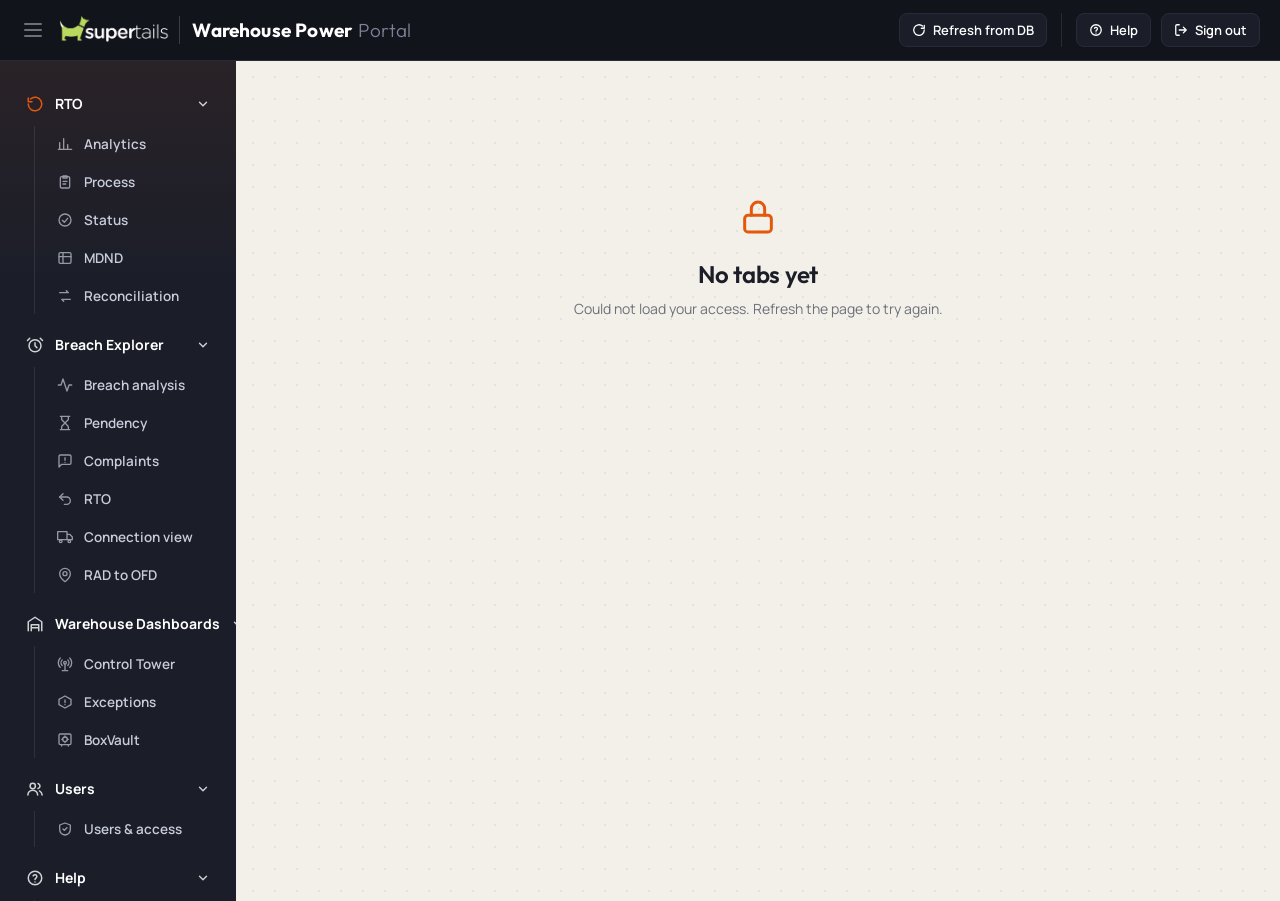
==== commit 9d978213: "Merge pull request #30 from SupertailsPCPL/help-page Help & FAQs: a help page for every panel" ====
--- a/static/index.html
+++ b/static/index.html
@@ -36,6 +36,10 @@
       </div>
       <!-- Filled by static/js/session.js from /api/me. -->
       <div class="topbar-account">
+        <button type="button" id="btn-help" class="topbar-btn" aria-label="Help for this page" title="Help for the page you're on">
+          <svg width="14" height="14" viewBox="0 0 24 24" fill="none" stroke="currentColor" stroke-width="2.2" stroke-linecap="round" stroke-linejoin="round" aria-hidden="true"><circle cx="12" cy="12" r="9"/><path d="M9.5 9.2a2.6 2.6 0 0 1 5 .9c0 1.7-2.5 2.3-2.5 3.9"/><path d="M12 17.2h.01"/></svg>
+          <span class="topbar-btn-label">Help</span>
+        </button>
         <span id="signed-in-as" class="topbar-user" hidden></span>
         <button type="button" id="btn-sign-out" class="topbar-btn" aria-label="Sign out" title="Sign out">
           <svg width="14" height="14" viewBox="0 0 24 24" fill="none" stroke="currentColor" stroke-width="2.2" stroke-linecap="round" stroke-linejoin="round" aria-hidden="true"><path d="M9 21H5a2 2 0 0 1-2-2V5a2 2 0 0 1 2-2h4"/><path d="m16 17 5-5-5-5M21 12H9"/></svg>
@@ -164,6 +168,23 @@
             </div>
           </div>
         </div>
+
+        <!-- Everyone: static/js/session.js leaves [data-always] items showing, whatever tabs someone has. -->
+        <div class="nav-group open" data-group="help">
+          <button type="button" class="nav-group-toggle" aria-expanded="true" aria-controls="nav-group-help">
+            <svg width="18" height="18" viewBox="0 0 24 24" fill="none" stroke="currentColor" stroke-width="2" stroke-linecap="round" stroke-linejoin="round" aria-hidden="true"><circle cx="12" cy="12" r="9"/><path d="M9.5 9.2a2.6 2.6 0 0 1 5 .9c0 1.7-2.5 2.3-2.5 3.9"/><path d="M12 17.2h.01"/></svg>
+            <span class="nav-group-name">Help</span>
+            <svg class="nav-group-chevron" width="14" height="14" viewBox="0 0 24 24" fill="none" stroke="currentColor" stroke-width="2.4" stroke-linecap="round" stroke-linejoin="round" aria-hidden="true"><path d="m6 9 6 6 6-6"/></svg>
+          </button>
+          <div class="nav-group-items" id="nav-group-help">
+            <div class="nav-group-inner">
+              <button class="side-nav-item" data-panel="help" data-always type="button">
+                <svg width="16" height="16" viewBox="0 0 24 24" fill="none" stroke="currentColor" stroke-width="2" stroke-linecap="round" stroke-linejoin="round" aria-hidden="true"><path d="M4 5.5A2.5 2.5 0 0 1 6.5 3H20v15H6.5A2.5 2.5 0 0 0 4 20.5z"/><path d="M4 20.5A2.5 2.5 0 0 0 6.5 23H20v-5"/><path d="M8 7h8M8 11h6"/></svg>
+                Help &amp; FAQs
+              </button>
+            </div>
+          </div>
+        </div>
       </nav>
     </aside>
 
@@ -1521,6 +1542,619 @@
       </div>
     </div>
 
+    <!-- Help (static/js/help.js): how each panel works, what its numbers mean, and common questions. A section with
+         data-panel shows only to people who can open that panel (or any of several, space-separated); one without it
+         shows to everyone. data-group puts
+         it under that heading in the topics list, built from the sections. Keep labels exactly as the page shows them. -->
+    <div id="panel-help" class="side-panel">
+      <h2 class="panel-title">Help &amp; FAQs</h2>
+      <p class="help-intro">How each part of the portal works, what its numbers mean, and answers to common questions. You'll see the panels you have access to. The <strong>Help</strong> button at the top opens the help for the page you're on.</p>
+      <div class="help-layout">
+        <nav class="help-toc" aria-label="Help topics">
+          <input type="search" id="help-search" class="help-search" placeholder="Search help" aria-label="Search help">
+          <div id="help-toc-list"></div>
+        </nav>
+        <div class="help-body" id="help-body">
+          <p id="help-no-results" class="help-empty" hidden>Nothing in Help matches that. Try another word, or ask an admin.</p>
+          <!-- help sections -->
+          <section class="help-section" id="help-start" data-group="Getting started">
+            <h3>Signing in and finding your way</h3>
+            <p class="help-lead">The portal brings the warehouse's RTO, breach and warehouse dashboards together in one place. You only see the tabs you've been given.</p>
+            <h4>Signing in</h4>
+            <ul>
+              <li>Use the username and password your admin gave you. The username isn't case-sensitive; the password is (a "Caps Lock is on" warning appears if it's on).</li>
+              <li>A wrong username and a wrong password give the same message, on purpose.</li>
+              <li>After 5 wrong tries in 15 minutes, that username is locked for 15 minutes: <span class="ui">Too many wrong attempts. Please wait 15 minutes and try again.</span></li>
+            </ul>
+            <h4>Staying signed in</h4>
+            <ul>
+              <li>A sign-in lasts 12 hours and renews itself while you use the portal. If you stop using it, you're signed out 6 to 12 hours later.</li>
+              <li>You're also signed out by <span class="ui">Sign out</span>, or within about a minute if an admin changes your password or removes your account. You'll see <span class="ui">You were signed out. Please sign in again to carry on.</span></li>
+            </ul>
+            <h4>The sidebar</h4>
+            <p>Tabs are grouped into <strong>RTO</strong>, <strong>Breach Explorer</strong> and <strong>Warehouse Dashboards</strong>. Click a group's name to fold it away. The ☰ button at the top left hides the whole sidebar. Admins also see <strong>Users</strong>. <strong>Help</strong> is there for everyone.</p>
+            <h4>Common questions</h4>
+            <details><summary>I forgot my password.</summary>
+              <p>There's no self-service reset. Ask your warehouse admin: they set a new password on the Users page and pass it on to you.</p></details>
+            <details><summary>I can't see a tab that a colleague can.</summary>
+              <p>It hasn't been ticked for you. Ask an admin to give you that tab on the Users page, then reload the page. If you have no tabs at all, you'll see <span class="ui">No tabs yet</span>.</p></details>
+          </section>
+
+          <section class="help-section" id="help-roles" data-group="Getting started">
+            <h3>Viewers, editors and admins</h3>
+            <p class="help-lead">Each person has one role, plus the tabs ticked for them.</p>
+            <dl>
+              <dt class="ui">Viewer</dt><dd>Can look at their tabs and download from them (Export / Download CSV), but can't change anything. Buttons that change data or refresh it are hidden, not greyed out.</dd>
+              <dt class="ui">Editor</dt><dd>Everything a viewer can do, plus changing data in their tabs (adding entries, uploading invoices, removing an invoice) and the <span class="ui">Refresh from DB</span> and <span class="ui">Refresh data</span> buttons.</dd>
+              <dt class="ui">Admin</dt><dd>Every tab, plus <span class="ui">Users &amp; access</span>, where people and their access are managed.</dd>
+            </dl>
+            <details><summary>What does "Your access to the … tab is view-only" mean?</summary>
+              <p>You tried to change something in a tab where you're a viewer. Ask an admin to make you an editor if you need to.</p></details>
+            <details><summary>Why is a button greyed out?</summary>
+              <p>Usually because a refresh is already running (the button says <span class="ui">Refreshing…</span>). It comes back when the refresh finishes.</p></details>
+          </section>
+
+          <section class="help-section" id="help-refresh" data-group="Getting started">
+            <h3>How fresh the data is</h3>
+            <p class="help-lead">Most dashboards are a copy of the systems' data, refreshed on a schedule, so pages open fast. The top bar says how fresh yours is.</p>
+            <h4>The schedule</h4>
+            <ul>
+              <li>Everything refreshes every day at <strong>09:00 IST</strong>; the new data is usually in by about 9:10. If the server was asleep at 9:00, the first visit afterwards catches up.</li>
+              <li><strong>Control Tower</strong> also rebuilds every 30 minutes, and <strong>BoxVault</strong> reloads every hour while it's open.</li>
+              <li>An open page checks for new data every 5 minutes and updates itself, so you don't need to reload.</li>
+            </ul>
+            <h4>The top bar</h4>
+            <dl>
+              <dt class="ui">Data as of … · Next auto-refresh …</dt><dd>When the oldest of the data behind <em>your</em> tabs was fetched, and when the next scheduled refresh is. Hover it to see each source's time and any problem.</dd>
+              <dt class="ui">Refreshing from the database…</dt><dd>A refresh is running. Pages update by themselves when it's done.</dd>
+              <dt class="ui help-editors">Refresh from DB</dt><dd>Re-pulls all the data behind your tabs now. It takes a few minutes. If everything was refreshed in the last 10 minutes it says so and doesn't run again.</dd>
+              <dt class="ui">Help</dt><dd>Opens this page at the help for the tab you're on.</dd>
+            </dl>
+            <details><summary>Why does the top bar show an earlier time than the tab I'm on?</summary>
+              <p>The top bar shows the oldest of all your tabs' data. A tab that refreshes more often (like Control Tower) can be newer.</p></details>
+            <details><summary>"This data was refreshed a few minutes ago" — why won't it refresh?</summary>
+              <p>Someone refreshed it within the last 10 minutes. Refreshes are spaced out so the source systems aren't overloaded; try again a little later.</p></details>
+          </section>
+          <section class="help-section" id="help-rto-analytics" data-panel="rto-analytics" data-group="RTO">
+            <h3>RTO Analytics <span class="help-tag">RTO</span></h3>
+            <p class="help-lead">Charts and headline numbers for the other four RTO panels, one sub-tab each: <span class="ui">RTO Process</span>, <span class="ui">RTO Status</span>, <span class="ui">RTO MDND</span> and <span class="ui">RTO Reconciliation</span>. It only shows data; nothing can be changed here.</p>
+            <h4>Where the data comes from</h4>
+            <ul>
+              <li><strong>RTO Process</strong> uses the entries logged in the Process panel, live: a new entry shows straight away.</li>
+              <li>The other three use the same data as their panels, refreshed daily at 09:00. Each shows <span class="ui">Data as of …</span> (with "· refreshing…" while a refresh runs). Their <span class="ui">Refresh</span> button re-reads the latest saved copy; it doesn't query the databases.</li>
+            </ul>
+            <h4>Controls (the same on every sub-tab)</h4>
+            <dl>
+              <dt>Date range</dt><dd><span class="ui">Today</span>, <span class="ui">Last 7 days</span>, <span class="ui">Last 30 days</span>, <span class="ui">Last 90 days</span>, <span class="ui">Month to date</span>, <span class="ui">All time</span>, or your own <span class="ui">From</span>/<span class="ui">To</span> with <span class="ui">Apply range</span>. Every sub-tab opens on Last 30 days, except RTO Reconciliation (All time).</dd>
+              <dt class="ui">By:</dt><dd>Which date the range and the charts use (for example damage marked date or received date).</dd>
+              <dt>Dropdowns</dt><dd>Narrow by damage type, facility, courier, warehouse and so on. <span class="ui">Clear filters</span> appears once one is set. Clicking a bar sets that filter too; click it again to clear it.</dd>
+              <dt class="ui">Download CSV</dt><dd>The rows behind the charts, with your filters applied.</dd>
+              <dt>Charts</dt><dd>Bar charts show the top 8 and put the rest in "Other"; cross-tables show the top 12. Most cards have <span class="ui">Table view</span>. Trends group by day up to 60 days, by week up to 2 years, and by month beyond that.</dd>
+            </dl>
+            <h4>RTO Process sub-tab</h4>
+            <dl>
+              <dt class="ui">Total entries, Distinct AWBs, Distinct SKUs</dt><dd>Counts of damage entries logged.</dd>
+              <dt class="ui">Avg days to receive</dt><dd>Damage marked to RTO/RPU received (entries received before they were marked are left out).</dd>
+              <dt class="ui">Damage logged rate</dt><dd>The share of RTO-Delivered AWBs in the range that have an entry logged. It matches by AWB against RTO Status data and always uses the RTO delivery date, so it ignores the damage type filter and the By: choice.</dd>
+              <dt class="ui">Repeat AWBs</dt><dd>AWBs logged more than once.</dd>
+              <dt>Cards</dt><dd>Entries over time (by damage type, and by facility), Damage type, Facility, Courier, SKU, Facility × damage type, Days to receive, Damage logged rate by facility or courier, and Data checks (AWBs logged more than once; entries received before the damage was marked).</dd>
+            </dl>
+            <h4>RTO Status sub-tab</h4>
+            <dl>
+              <dt class="ui">RTO delivered</dt><dd>AWBs the courier reports as RTO-Delivered.</dd>
+              <dt class="ui">ERP completed</dt><dd>The share whose latest ERP delivery note is Return Completed.</dd>
+              <dt class="ui">Not yet completed, No Delivery Note</dt><dd>The rest, and those with no delivery note at all.</dd>
+              <dt class="ui">Avg days in transit</dt><dd>Pickup to RTO delivered.</dd>
+              <dt>Cards</dt><dd>Trends by ERP status and by return name, ERP status, Return name, Courier, Return city, Latest courier remark, Days in transit, Courier × ERP status, and Data checks (delivered 7+ days ago but still not Return Completed).</dd>
+            </dl>
+            <h4>RTO MDND sub-tab</h4>
+            <dl>
+              <dt class="ui">AWBs received, Net value</dt><dd>Returned AWBs and their value (₹ in lakh/crore; hover for the exact amount).</dd>
+              <dt class="ui">Checked, Pending check, Pending value</dt><dd>Checked means <span class="ui">Received at WH?</span> has been filled in on the MDND panel.</dd>
+              <dt class="ui">Damaged on receipt</dt><dd>"Received and Damaged", or Condition = Damaged.</dd>
+              <dt>Cards</dt><dd>Received over time, Checked vs pending, a <span class="ui">Warehouse scorecard</span> (click a row to filter), Courier, RTO reason, Days to receipt, Received at WH?, Condition, Checked by, Drop city, and Data checks (received 7+ days ago and still not checked; AWBs with discrepancy notes).</dd>
+            </dl>
+            <h4>RTO Reconciliation sub-tab</h4>
+            <dl>
+              <dt class="ui">Stuck AWBs, Avg days pending, Oldest, 30+ days</dt><dd>Returns still "RTO-InTransit" 10+ days after the RTO was marked, and how long they've been stuck.</dd>
+              <dt class="ui">ERP shows completed, No ERP status</dt><dd>Where the ERP disagrees with the courier, or has no delivery note.</dd>
+              <dt>Cards</dt><dd>Trends by courier and ERP status, How long they have been stuck, Courier × age, and Data checks (ERP says Return Completed but the courier still says in transit; 30+ days with no delivery note; a delivery date but still in transit).</dd>
+            </dl>
+            <h4>Common questions</h4>
+            <details><summary>"No entries match these filters" — but there is data.</summary>
+              <p>The range is probably too narrow: most sub-tabs open on Last 30 days. Widen the range or clear a filter.</p></details>
+            <details><summary>Why don't the numbers match the panel itself?</summary>
+              <p>The panels show all dates by default, while Analytics opens on the last 30 days and can count by a different date (the <span class="ui">By:</span> dropdown).</p></details>
+            <details><summary>Why does MDND count AWBs as "Checked" that nobody checked?</summary>
+              <p>AWBs logged in the Process form are filled in automatically as "Received and Damaged", which counts as checked.</p></details>
+            <details><summary>A red banner says the last database refresh reported a problem.</summary>
+              <p>The latest refresh failed, so you're seeing the last good data (usually the previous day's). It will try again at the next refresh.</p></details>
+            <details><summary>"…being fetched from the database for the first time."</summary>
+              <p>That only happens on the very first load after the server starts. The page updates by itself.</p></details>
+          </section>
+
+          <section class="help-section" id="help-rto-process" data-panel="rto-process" data-group="RTO">
+            <h3>RTO Process <span class="help-tag">RTO</span></h3>
+            <p class="help-lead">Where damaged returns are logged (RTO, RPU, WH Damage and Inward Damage), each with a POD and a video. The table lists every entry logged so far, newest first.</p>
+            <h4>Where the data comes from</h4>
+            <ul>
+              <li>Entries are saved in the portal, and each one is also copied to the team's Google Sheet (<span class="ui">Go to sheet</span> opens it). POD and video files go to Google Drive (<span class="ui">View</span> opens them).</li>
+              <li>The Facility, Courier, SKU and AWB suggestions come from the shipment data, refreshed at most every 3 hours.</li>
+              <li>The list reloads each time you open the panel or press <span class="ui">Refresh</span>.</li>
+            </ul>
+            <h4 class="help-editors">Logging an entry</h4>
+            <ul>
+              <li>Click <span class="ui">+ New Entry</span> and fill in <span class="ui">Date (Damage marked)</span>, <span class="ui">Date (RTO/RPU received)</span>, <span class="ui">Facility Name</span>, <span class="ui">Damage Type</span>, <span class="ui">AWB Code</span>, <span class="ui">SKU Code</span>, the POD (image or PDF), the video and <span class="ui">Courier Name</span>. Only <span class="ui">Remarks</span> is optional (up to 2,000 characters).</li>
+              <li>Each file must be under 500 MB. Click <span class="ui">Save Entry</span>; you'll see "Entry saved."</li>
+              <li>The AWB must exist in the shipment data; it's checked when you save.</li>
+              <li>Entries can't be edited or deleted from the page.</li>
+            </ul>
+            <h4>The list</h4>
+            <dl>
+              <dt>Filters</dt><dd>Search (AWB, SKU, facility, courier, remarks), damage type, facility, courier, sync status, and <span class="ui">From</span>/<span class="ui">To</span> on the damage marked date. <span class="ui">Clear filters</span> resets them.</dd>
+              <dt>Columns</dt><dd><span class="ui">Damage Marked</span>, <span class="ui">RTO/RPU Received</span>, <span class="ui">Facility</span>, <span class="ui">Damage Type</span>, <span class="ui">AWB Code</span>, <span class="ui">SKU Code</span>, <span class="ui">POD</span>/<span class="ui">Video</span>, <span class="ui">Courier</span>, <span class="ui">Remarks</span>, <span class="ui">Sheet</span> and <span class="ui">Logged At</span> (when it was saved).</dd>
+              <dt class="ui">Sheet</dt><dd><strong>Synced</strong>: it's in the Google Sheet. <strong>Pending</strong>: saved in the portal but not yet copied to the sheet.</dd>
+              <dt class="ui">Download CSV</dt><dd>The entries matching your filters.</dd>
+            </dl>
+            <h4>Common questions</h4>
+            <details><summary>It says the AWB was not found.</summary>
+              <p>The AWB has to be in the shipment data. Check it for typos. A very new shipment may not be there yet.</p></details>
+            <details><summary>My AWB isn't in the suggestions.</summary>
+              <p>The suggestions can be up to 3 hours old and show at most 50 matches. Type the full AWB: it's still checked live when you save.</p></details>
+            <details><summary>An entry shows "Pending".</summary>
+              <p>It's saved, but copying it to the Google Sheet failed. An editor can press <span class="ui">Sync to Google Sheet</span>, which appears while any entry is pending.</p></details>
+            <details><summary>"Upload to Google Drive failed", or a banner about the Google account not being connected.</summary>
+              <p>The entry was <strong>not</strong> saved. Try again; if it keeps happening, tell an admin.</p></details>
+            <details><summary>"No entries yet" — but I know there are entries.</summary>
+              <p>Your filters match none of them. Press <span class="ui">Clear filters</span>.</p></details>
+          </section>
+
+          <section class="help-section" id="help-rto-status" data-panel="rto-status" data-group="RTO">
+            <h3>RTO Status <span class="help-tag">RTO</span></h3>
+            <p class="help-lead">Every return the courier reports as RTO-Delivered, with the ERP's latest delivery note status next to it, so you can see whether the ERP has caught up.</p>
+            <h4>Where the data comes from</h4>
+            <ul>
+              <li>Courier tracking data for shipments picked up from the seven mother warehouses (Gurgaon, Bangalore, Mumbai, Pune, Kolkata, Chennai and Hyderabad). The status is the latest ERP delivery note.</li>
+              <li>Refreshed daily at 09:00. <span class="help-editors">Editors can press <span class="ui">Refresh from DB</span> (about 5 minutes).</span> The page shows <span class="ui">Data as of …</span>.</li>
+            </ul>
+            <h4>What you'll see</h4>
+            <dl>
+              <dt>Tiles</dt><dd><span class="ui">Distinct AWBs</span>, <span class="ui">Rows</span>, <span class="ui">Return names</span>, and one tile per ERP status (for example "Return Completed" or "(No status)"). Click a status tile to filter; click again to clear.</dd>
+              <dt>Filters</dt><dd>Search (AWB, courier, facility, city, remark, status), return name, status, and <span class="ui">RTO Delivery From</span>/<span class="ui">To</span>. <span class="ui">Download CSV</span> saves every matching row; <span class="ui">Load more</span> shows 200 more.</dd>
+              <dt class="ui">Status</dt><dd>Green: Return Completed / Completed. Amber: Return Issued, Return Initiated, To Bill, AWB Registered. Red: Cancel, AWB Cancelled. "-": no delivery note.</dd>
+              <dt>Other columns</dt><dd><span class="ui">AWB</span>, <span class="ui">Courier Partner</span>, <span class="ui">Return Name</span>, <span class="ui">RTO Delivery Date</span>, <span class="ui">Created At</span>, <span class="ui">Pickup Date</span>, <span class="ui">Latest Remark</span> (the courier's) and <span class="ui">Return City</span>. Newest delivery first.</dd>
+            </dl>
+            <h4>Common questions</h4>
+            <details><summary>Rows disappear when I set dates.</summary>
+              <p>Rows with no RTO delivery date drop out once a date range is set.</p></details>
+            <details><summary>The status looks out of date.</summary>
+              <p>Statuses only change at the 09:00 refresh or after Refresh from DB.</p></details>
+            <details><summary>Refresh from DB did nothing.</summary>
+              <p>It was already run in the last 10 minutes. While it's running the button says <span class="ui">Refreshing…</span>.</p></details>
+            <details><summary>"Last refresh failed… Showing previously cached data."</summary>
+              <p>The latest refresh didn't work, so you're seeing the previous data. It tries again at the next refresh.</p></details>
+            <details><summary>Why are the counts different from Analytics → RTO Status?</summary>
+              <p>Analytics opens on the last 30 days and can count by pickup or created date instead of delivery date.</p></details>
+          </section>
+
+          <section class="help-section" id="help-rto-mdnd" data-panel="rto-mdnd" data-group="RTO">
+            <h3>RTO MDND <span class="help-tag">RTO</span></h3>
+            <p class="help-lead">A checklist, warehouse by warehouse, of returned AWBs that have a value in the ERP. Staff record whether each one physically arrived and what condition it was in.</p>
+            <h4>Which AWBs are listed</h4>
+            <ul>
+              <li>AWBs the courier reports as RTO-Delivered in the last 60 days (and not before 1 Sep 2026), from the seven warehouses, excluding Delhivery Reverse, and with a net value above ₹0 in the ERP.</li>
+              <li>The list refreshes daily at 09:00, or with <span class="ui">Refresh from DB</span>. What staff type in is saved straight away and kept separately, so a refresh never wipes it.</li>
+            </ul>
+            <h4>Layout</h4>
+            <dl>
+              <dt>Warehouse tabs</dt><dd><span class="ui">Gurgaon</span>, <span class="ui">Bangalore</span>, <span class="ui">Mumbai</span>, <span class="ui">Kolkata</span>, <span class="ui">Chennai</span>, <span class="ui">Pune</span>, <span class="ui">Hyderabad</span>, each with its count.</dd>
+              <dt>Filters</dt><dd><span class="ui">All entries</span> / <span class="ui">Not filled</span> / <span class="ui">Filled</span> (filled means Received at WH? has a value), courier, reason, Received at WH?, condition ("(Blank)" picks empty ones), and date ranges. They apply to the open warehouse only.</dd>
+              <dt>From the data</dt><dd><span class="ui">AWB</span>, <span class="ui">Received On</span> (RTO delivery date), <span class="ui">Marked On</span> (RTO mark date), <span class="ui">Days to Receipt</span>, <span class="ui">Courier</span>, <span class="ui">Warehouse</span>, <span class="ui">Order ID</span>, <span class="ui">Drop City</span>, <span class="ui">RTO Reason</span> (the courier's reason for the last failed delivery) and <span class="ui">Net Value</span> (₹ total of the AWB's delivery notes).</dd>
+              <dt class="help-editors">Filled in by staff</dt><dd><span class="ui">Received at WH?</span> (Yes / No / Received and Damaged), <span class="ui">Received Date</span>, <span class="ui">Condition</span> (Good / Damaged), <span class="ui">Discrepancy Notes</span>, <span class="ui">Checked By</span>, and <span class="ui">Date Updated</span> (set to today when anything changes; you can edit it). Each change saves by itself; there's no Save button.</dd>
+            </dl>
+            <p><span class="ui">Download CSV</span> saves this warehouse's filtered rows, including what's been typed in. <span class="ui">Load more</span> shows 500 more.</p>
+            <h4>Common questions</h4>
+            <details><summary>Received at WH? and Received Date are locked on some rows.</summary>
+              <p>That AWB was logged in the RTO Process form, so they're filled in as "Received and Damaged" automatically.</p></details>
+            <details><summary>A row I filled in still shows under "Not filled".</summary>
+              <p>The list only re-filters when you change a filter. Switch the filter and back.</p></details>
+            <details><summary>An AWB I expected is missing.</summary>
+              <p>It's outside the list's scope: delivered back more than 60 days ago, no value in the ERP, Delhivery Reverse, or from another warehouse.</p></details>
+            <details><summary>"Could not save: …"</summary>
+              <p>That change wasn't stored and the field is marked. Try again.</p></details>
+            <details><summary>I can't type in the boxes.</summary>
+              <p>You have view-only access to MDND. Ask an admin for editor access.</p></details>
+          </section>
+
+          <section class="help-section" id="help-rto-recon" data-panel="rto-recon" data-group="RTO">
+            <h3>RTO Reconciliation <span class="help-tag">RTO</span></h3>
+            <p class="help-lead">Returns the courier still shows as "RTO-InTransit" 10 or more days after the RTO was marked, with the ERP's latest delivery note status, so stuck returns can be chased.</p>
+            <h4>Where the data comes from</h4>
+            <ul>
+              <li>Courier tracking data (from every warehouse, not just the seven), with the ERP's latest delivery note status.</li>
+              <li>Refreshed daily at 09:00, or with <span class="ui">Refresh from DB</span>. Between refreshes, newly stuck AWBs get their ERP status looked up about once an hour.</li>
+            </ul>
+            <h4>What you'll see</h4>
+            <dl>
+              <dt>Filters</dt><dd>Search (AWB, reference number, pincode), courier, return name, ERP status, age (<span class="ui">Pending 10-14 days</span> up to 180+), and a date range by RTO mark date, created date or pickup date. Each dropdown shows counts under the other filters.</dd>
+              <dt class="ui">RTO Date Diff</dt><dd>Days from the RTO mark to today, or to the RTO delivery date if there is one.</dd>
+              <dt class="ui">ERP Status</dt><dd>The latest delivery note's status in the ERP.</dd>
+              <dt>Other columns</dt><dd><span class="ui">Status</span> (always RTO-InTransit), <span class="ui">Courier Partner</span>, <span class="ui">AWB</span>, <span class="ui">Return Name</span>, <span class="ui">Created At</span>, <span class="ui">Pickup Date</span>, <span class="ui">Reference Number</span>, pickup and drop pincodes, <span class="ui">RTO Mark Date</span> and <span class="ui">RTO Delivery Date</span>. Longest-pending first.</dd>
+            </dl>
+            <p><span class="ui">Download CSV</span> saves exactly the filtered rows; <span class="ui">Load more</span> shows 200 more.</p>
+            <h4>Common questions</h4>
+            <details><summary>ERP Status is blank.</summary>
+              <p>Either there's no delivery note, or the lookup for a newly stuck AWB hasn't run yet (it runs about hourly). A failed lookup is said in a note at the top.</p></details>
+            <details><summary>The ERP says Return Completed but the courier says in transit.</summary>
+              <p>The two systems disagree. These are worth chasing with the courier; Analytics → RTO Reconciliation lists them under Data checks.</p></details>
+            <details><summary>An AWB has an RTO Delivery Date but is still listed.</summary>
+              <p>The courier's status hasn't moved on from RTO-InTransit.</p></details>
+            <details><summary>An AWB stuck for 8 days isn't listed.</summary>
+              <p>Only AWBs at 10 or more days are included.</p></details>
+            <details><summary>The dropdown counts don't add up to the total.</summary>
+              <p>Each dropdown counts AWBs under the other filters, ignoring its own.</p></details>
+          </section>
+          <section class="help-section" id="help-breach-explorer" data-panel="be-breach be-pendency be-complaints be-rto be-connection be-radofd" data-group="Breach Explorer">
+            <h3>How the Breach Explorer tabs work</h3>
+            <p class="help-lead">The six Breach Explorer tabs show how couriers keep their delivery promises. They're the SLA Breach Explorer, inside the portal. These points apply to all of them.</p>
+            <ul>
+              <li><strong>Data:</strong> built from the courier tracking data (ClickPost); Complaints also uses CX tickets, and Complaints and RTO also use ERP delivery notes. Each tab's data is built once a day at the 09:00 refresh (one tab after another, 5–10 minutes in all). Filters then work instantly in your browser.</li>
+              <li><strong>Freshness:</strong> <span class="ui">Data as of …</span> at the top right, in your computer's time. During a refresh it says <span class="ui">Refreshing…</span> or <span class="ui">Refresh queued after …</span>, and the tab updates by itself when it's done.</li>
+              <li class="help-editors"><strong>Refresh data</strong> re-builds just that tab. If its data is under 10 minutes old it tells you when you can refresh again; if other tabs are refreshing, it waits its turn.</li>
+              <li><strong>If a refresh fails</strong>, the tab keeps its previous data and shows a red banner. A failure of the morning refresh is retried automatically; one later in the day isn't, so press Refresh data again or wait for the next morning.</li>
+              <li><strong>Pickers</strong> show "All" until you tick something, with <span class="ui">Select all</span> / <span class="ui">Clear</span>, and a search box for long lists. <span class="ui">Reset all</span> clears the tab's filters. Click a column heading to sort. "·" in a cell means zero or not applicable. Weight slabs are 0-3kg, 3+kg and unknown.</li>
+              <li>Delhivery Reverse shipments are left out of Breach analysis, Pendency, Complaints (delivered counts) and RTO.</li>
+            </ul>
+          </section>
+
+          <section class="help-section" id="help-be-breach" data-panel="be-breach" data-group="Breach Explorer">
+            <h3>Breach analysis <span class="help-tag">Breach Explorer</span></h3>
+            <p class="help-lead">Of the shipments delivered in your chosen dates, how many arrived after the promised delivery date (a breach), on the day, or early, by day, promise type, courier and lane.</p>
+            <h4>Data</h4>
+            <p>Shipments delivered over about the last 3½ months, by delivery date. Promise dates are filled in a day or two late, so the latest dates are provisional.</p>
+            <h4>Controls</h4>
+            <dl>
+              <dt class="ui">Dates</dt><dd>Quick ranges (<span class="ui">7 days</span>, <span class="ui">14 days</span>, <span class="ui">This month</span>, <span class="ui">Last month</span>, <span class="ui">Last month TD</span>, <span class="ui">2 months ago TD</span>, <span class="ui">All data</span>) or your own dates. They count back from the latest delivery in the data, not from today; "TD" means up to the same day of the month. Opens on 7 days.</dd>
+              <dt class="ui">Basis · all views</dt><dd><span class="ui">Delivered basis</span> or <span class="ui">RAD basis</span> (see the questions below).</dd>
+              <dt class="ui">Filter</dt><dd>Courier, Account (narrows to the chosen couriers), Weight, Promise type, Warehouse, Destination, and <span class="ui">Metros</span> (ticks the seven metro cities).</dd>
+              <dt class="ui">Both / Counts / %</dt><dd>On every table: show counts, percentages, or both.</dd>
+            </dl>
+            <h4>Tables and columns</h4>
+            <dl>
+              <dt>Tables</dt><dd><span class="ui">Overall performance</span> (both bases side by side), <span class="ui">Day on day</span>, <span class="ui">By promise type</span>, <span class="ui">By courier</span> and <span class="ui">By lane</span> (pickup city → destination city, top 60). By courier and By lane have their own pickers that only affect that table.</dd>
+              <dt class="ui">Delivered</dt><dd>Shipments delivered in the range, including those with no promise date.</dd>
+              <dt class="ui">Under promise D1 / D2 / D3+</dt><dd>Delivered 1, 2 or 3+ days before the promise date (only promises of whole days can be early).</dd>
+              <dt class="ui">Day 0</dt><dd>Delivered on the promise date, or within the promised time for a promise shorter than a day.</dd>
+              <dt class="ui">Breach D1 / D2 / D3+</dt><dd>Delivered after the promise, by calendar days late. A short promise missed on the same day counts as D1.</dd>
+              <dt class="ui">NA</dt><dd>No promise date recorded. % columns divide by Delivered, so NA stays in the base.</dd>
+              <dt class="ui">Breach %</dt><dd>Flagged at 6% (warning) and 12% (critical).</dd>
+              <dt class="ui">Share, P2D, EDD</dt><dd>The row's share of all breaches in the table; average days from pickup to delivery; average promise length in days.</dd>
+            </dl>
+            <p><span class="ui">Export CSV</span> on By lane saves every lane matching the filters (not just the 60 shown), in the selected basis.</p>
+            <h4>Common questions</h4>
+            <details><summary>Why does Breach % change when I switch basis?</summary>
+              <p>Only promises shorter than a day are judged differently. <span class="ui">Delivered basis</span> uses the delivery scan; <span class="ui">RAD basis</span> uses when the rider first reached the customer (or 5 minutes before the delivery scan if that time is missing). Whole-day promises are judged the same either way.</p></details>
+            <details><summary>Why don't Under promise + Day 0 + Breach add up to Delivered?</summary>
+              <p>Shipments with no promise date are counted under NA.</p></details>
+            <details><summary>I can't find my city.</summary>
+              <p>Destinations outside the top 130 by volume are grouped as "Other", and By lane shows only the top 60. Export CSV has every lane.</p></details>
+            <details><summary>Yesterday's numbers changed today.</summary>
+              <p>Promise dates are filled in a day or two late, and the data refreshes at 09:00, so recent days settle over a couple of days.</p></details>
+          </section>
+
+          <section class="help-section" id="help-be-pendency" data-panel="be-pendency" data-group="Breach Explorer">
+            <h3>Pendency <span class="help-tag">Breach Explorer</span></h3>
+            <p class="help-lead">A snapshot of shipments still on their way that are already past their promise, or due today or tomorrow, to chase with couriers.</p>
+            <h4>Data</h4>
+            <p>One snapshot, taken at 09:00 or when someone presses Refresh data (<span class="ui">Snapshot as of … IST</span>). It covers forward shipments created in the last 60 days. Left out: finished shipments (Delivered, RTO-Delivered, Cancelled, Lost, Damaged, NotServiceable), anything on its way back (RTO), and shipments with no promise date.</p>
+            <h4>What you'll see</h4>
+            <dl>
+              <dt class="ui">Filter</dt><dd>Courier, Account, Weight, Warehouse, Status, Destination, and <span class="ui">Promise</span> from/to (by promise date).</dd>
+              <dt class="ui">Breached &amp; open</dt><dd>Past the promise and not finished.</dd>
+              <dt class="ui">Due today, Due tomorrow</dt><dd>The promise falls today, or tomorrow.</dd>
+              <dt class="ui">8+ days late</dt><dd>Probably stuck; worth a sweep.</dd>
+              <dt>Tables</dt><dd><span class="ui">By courier</span>, <span class="ui">By warehouse</span>, <span class="ui">By current status</span> (where open shipments are sitting) and <span class="ui">By lane</span> (top 40), sorted by Breached.</dd>
+              <dt class="ui">D1, D2, D3-7, D8+</dt><dd>Calendar days past the promise date (D1 includes ones that went late today).</dd>
+              <dt class="ui">Total open</dt><dd>Breached + Due today + Due tomorrow only, not every open shipment.</dd>
+              <dt class="ui">Export CSV</dt><dd>One row per shipment, ready to send to a courier, following the filter row. Free-text remarks are left out because they can hold customer details.</dd>
+            </dl>
+            <h4>Common questions</h4>
+            <details><summary>Something under "Due today" is already late.</summary>
+              <p>The snapshot doesn't update during the day. Check the <span class="ui">Snapshot as of</span> time.</p></details>
+            <details><summary>My shipment isn't here.</summary>
+              <p>It may be on its way back (RTO), finished, missing a promise date, older than 60 days, or not due until after tomorrow.</p></details>
+            <details><summary>The CSV row count doesn't match the table.</summary>
+              <p>The pickers inside By current status don't apply to the CSV, and the CSV comes from a separate pull made just before the summary, so a few shipments can differ.</p></details>
+          </section>
+
+          <section class="help-section" id="help-be-complaints" data-panel="be-complaints" data-group="Breach Explorer">
+            <h3>Complaints <span class="help-tag">Breach Explorer</span></h3>
+            <p class="help-lead">Customer complaint tickets about delivery (last-mile) faults, per courier and per sub-issue, measured against how many shipments each courier delivered.</p>
+            <h4>Data</h4>
+            <p>CX tickets created in the last 180 days, matched to a courier through the shipment's AWB (or the ERP delivery note when the ticket has a DN number). Only delivery-fault issues are included (cancellation, delay, failed attempts, MDND, damage and expiry); missing and wrong items are packing faults and are left out, so this isn't total complaint volume.</p>
+            <h4>What you'll see</h4>
+            <dl>
+              <dt>Filters</dt><dd><span class="ui">Created</span> from/to, Category, Issue, Sub-issue (each narrows the next), Courier, Channel and ticket Status.</dd>
+              <dt>Tiles</dt><dd><span class="ui">Tickets</span>, <span class="ui">Delayed / not moving</span>, <span class="ui">Failed attempt</span>, <span class="ui">MDND</span>, <span class="ui">Damaged / expired</span> and <span class="ui">Cancellation</span>, each with its share of all tickets.</dd>
+              <dt class="ui">Fake attempt by courier</dt><dd>Always "Fake Attempt (Nobody Came)" tickets, whatever the issue filters: tickets, deliveries, <span class="ui">Rate</span> (tickets ÷ that courier's deliveries) and <span class="ui">Per 1,000</span>.</dd>
+              <dt class="ui">By sub-issue</dt><dd>Tickets, rate, per 1,000 and <span class="ui">Resolved %</span>. Its own Courier picker overrides the main one for this table.</dd>
+              <dt class="ui">By courier</dt><dd>Tickets against delivered volume for the same dates, following every filter.</dd>
+            </dl>
+            <h4>Common questions</h4>
+            <details><summary>What is "(blank)"?</summary>
+              <p>A real empty value in the ticket data: many tickets have no category, issue or sub-issue filled in.</p></details>
+            <details><summary>What is "Unmapped"?</summary>
+              <p>Tickets that couldn't be matched to a courier (usually the AWB field holds free text). They're left out of the rates.</p></details>
+            <details><summary>Why is the fake-attempt rate "a floor"?</summary>
+              <p>Unmapped tickets are missing from the count but every delivery is in the base, so each courier's true rate is somewhat higher.</p></details>
+            <details><summary>Why doesn't one day's rate line up?</summary>
+              <p>Tickets count on the day they were raised, deliveries on the day they were delivered.</p></details>
+          </section>
+
+          <section class="help-section" id="help-be-rto" data-panel="be-rto" data-group="Breach Explorer">
+            <h3>RTO <span class="help-tag">Breach Explorer</span></h3>
+            <p class="help-lead">Of the shipments that reached a final outcome, how many came back to origin (RTO), what they were worth, and what has physically reached the warehouse.</p>
+            <h4>How it counts</h4>
+            <p>The last 100 days. Each shipment is counted once, on its outcome date: the RTO mark date if it came back, or the delivery date if it didn't. <strong>RTO % = RTOs marked ÷ (RTOs marked + delivered).</strong> Shipments still in transit, cancelled, lost or damaged are left out.</p>
+            <h4>What you'll see</h4>
+            <dl>
+              <dt>Filters</dt><dd><span class="ui">RTO marked / delivered</span> from/to, Courier, Weight, Destination, RTO status, Payment, and Air / surface.</dd>
+              <dt class="ui">Terminal, RTO, RTO rate</dt><dd>RTO marked + delivered; RTOs marked in the range; RTO ÷ terminal.</dd>
+              <dt class="ui">Back at origin</dt><dd>RTOs that have arrived back (RTO-Delivered), as a share of RTOs.</dd>
+              <dt class="ui">RTO value</dt><dd>The value of returned shipments, as a share of what was shipped.</dd>
+              <dt class="ui">Avg days to mark</dt><dd>Shipment creation to the RTO flag.</dd>
+              <dt>Tables</dt><dd><span class="ui">By courier</span> (with an <span class="ui">Attempts</span> picker), <span class="ui">RTO value by courier</span> (ClickPost invoice value with tax, and ERP net value before tax), <span class="ui">By destination</span>, <span class="ui">Day on day</span>, <span class="ui">Returns received at warehouse</span> (on the date the parcel arrived back; own Warehouse and Courier pickers) and <span class="ui">RTO status mix</span> (where returns currently sit).</dd>
+            </dl>
+            <h4>Common questions</h4>
+            <details><summary>Why don't the warehouse receipts match the RTO counts?</summary>
+              <p>Receipts are counted on the day the parcel arrived back, typically about 4 days after the RTO was marked.</p></details>
+            <details><summary>Why did the RTO rate jump to 100%?</summary>
+              <p>Picking an RTO status keeps only RTO shipments.</p></details>
+            <details><summary>Why is net value lower than gross by more than the tax?</summary>
+              <p>AWBs with no matching ERP delivery note add nothing to net value.</p></details>
+            <details><summary>"By destination" says top 50 by volume, but shows small destinations.</summary>
+              <p>It opens sorted by RTO %, so you see the 50 destinations with the highest RTO %. Click <span class="ui">Terminal</span> to see the 50 biggest by volume.</p></details>
+          </section>
+
+          <section class="help-section" id="help-be-connection" data-panel="be-connection" data-group="Breach Explorer">
+            <h3>Connection view <span class="help-tag">Breach Explorer</span></h3>
+            <p class="help-lead">Whether Bluedart and Delhivery shipments from the mother warehouses left the origin hub on a line-haul connection by 08:00 the morning after pickup.</p>
+            <h4>What you'll see</h4>
+            <dl>
+              <dt>Data</dt><dd>Pickups in the last 60 days from the mother warehouses. Filters: <span class="ui">Pickup date</span>, Courier, Warehouse, Account, Weight.</dd>
+              <dt>Tables</dt><dd><span class="ui">Connection by pickup date</span> (newest first; rows are "provisional" until 08:00 two days after pickup), <span class="ui">By courier</span> and <span class="ui">By warehouse</span>.</dd>
+              <dt class="ui">Day 1</dt><dd>Left the hub by 08:00 the day after pickup: on time.</dd>
+              <dt class="ui">Day 2</dt><dd>By 08:00 two days after pickup: a day late.</dd>
+              <dt class="ui">Day 3+, Not connected</dt><dd>Later than that; no hub-out scan at all.</dd>
+              <dt class="ui">Day 1 %, By day 2 %, By day 3+ %</dt><dd>Cumulative shares of all shipments.</dd>
+              <dt class="ui">Export CSV</dt><dd>One row per shipment, read live from the database when you click (up to 92 days and 200,000 rows; at most two such exports run at once across everyone).</dd>
+            </dl>
+            <h4>Common questions</h4>
+            <details><summary>Why does today look bad?</summary>
+              <p>It's provisional: the 08:00 deadline hasn't passed yet.</p></details>
+            <details><summary>Why is "By day 3+ %" below 100%?</summary>
+              <p>The gap is the Not connected share.</p></details>
+            <details><summary>Why only two couriers?</summary>
+              <p>Same-city couriers don't run a line-haul connection.</p></details>
+            <details><summary>Why doesn't the CSV match the table?</summary>
+              <p>The CSV is live; the table is from the last refresh.</p></details>
+          </section>
+
+          <section class="help-section" id="help-be-radofd" data-panel="be-radofd" data-group="Breach Explorer">
+            <h3>RAD to OFD <span class="help-tag">Breach Explorer</span></h3>
+            <p class="help-lead">How fast shipments go out for delivery after reaching the destination hub, by arrival date, destination city and destination hub.</p>
+            <h4>What you'll see</h4>
+            <dl>
+              <dt>Data</dt><dd>Arrivals in the last 30 days, Bluedart and Delhivery, from the seven mother warehouses. Filters: <span class="ui">Reached destination</span>, Courier, Warehouse, Account, Weight.</dd>
+              <dt>Tables</dt><dd><span class="ui">By arrival date</span>, <span class="ui">By destination city</span> and <span class="ui">By destination hub</span> (each courier's own hub for the pincode). City and hub tables show the top 50 by volume, with "Other…", "Unmapped" and "Unknown" last; <span class="ui">Total (all rows)</span> covers the hidden rows too.</dd>
+              <dt class="ui">Same day, Next day, D+2 or later</dt><dd>Out for delivery on the arrival date, the next day, or later (calendar days).</dd>
+              <dt class="ui">No OFD</dt><dd>No out-for-delivery scan yet.</dd>
+              <dt class="ui">Export CSV</dt><dd>Works like Connection view's, with the same limits.</dd>
+            </dl>
+            <h4>Common questions</h4>
+            <details><summary>Is "RAD" here the same as Breach analysis's RAD basis?</summary>
+              <p>No. Here it means arriving at the destination hub; in Breach analysis it means the rider reaching the customer's door.</p></details>
+            <details><summary>Why do the latest days show lots of No OFD?</summary>
+              <p>Shipments that arrived today haven't gone out yet. (Unlike Connection view, these rows aren't marked provisional.)</p></details>
+            <details><summary>Why doesn't the Total match the rows I can see?</summary>
+              <p>The table shows the top 50 rows; the total covers all of them.</p></details>
+          </section>
+          <section class="help-section" id="help-control-tower" data-panel="control-tower" data-group="Warehouse Dashboards">
+            <h3>Control Tower <span class="help-tag">Warehouse Dashboards</span></h3>
+            <p class="help-lead">Shows, warehouse by warehouse, which orders are waiting to be picked, waiting for an AWB, or waiting for courier pickup, against the day each should leave. It's the old Control Tower Google Sheet, built straight from the systems.</p>
+            <h4>Where the data comes from</h4>
+            <ul>
+              <li>Delivery notes (DNs) from the ERP, AWB status from ClickPost, and cutoff days from the promise engine. Only DNs created <strong>today and the 6 days before</strong> are included.</li>
+              <li>It rebuilds every 30 minutes (and at 09:00). The header shows <span class="ui">Data as of … · updates every 30 min</span>, and the line under it says how many DNs, AWBs and promises it was built from.</li>
+              <li class="help-editors"><span class="ui">Refresh data</span> re-reads everything now. It can't run again within 10 minutes (that limit is shared with the top bar's Refresh from DB).</li>
+            </ul>
+            <h4>The ideal pickup date</h4>
+            <p>The day a parcel should leave: the order day plus the cutoff days the promise engine gave that order at that warehouse. If the promise engine gave none, it's the same day for orders placed before noon and the next day otherwise (the <strong>noon rule</strong>). A blue note appears if the promise engine couldn't be reached and every date used the noon rule.</p>
+            <h4>Dashboard view</h4>
+            <dl>
+              <dt class="ui">Filters</dt><dd><span class="ui">Type</span> (WH, DS, Dropship, Offline, Other), <span class="ui">Facility</span>, <span class="ui">Courier</span>, <span class="ui">Channel</span>. <span class="ui">Reset all</span> goes back to WH + DS.</dd>
+              <dt class="ui">Picking pendency, AWB not generated, Pickup pendency, Hyperlocal dispatch pendency</dt><dd>The big number is DNs due today or earlier; the small line is how many are due later. Click a card to show that measure in the table.</dd>
+              <dt class="ui">Warehouse pendency</dt><dd>Mother-warehouse DNs that are due and have no AWB yet. Click it to open the Warehouse Pendency view.</dd>
+              <dt class="ui">Picking</dt><dd>DNs in To Be Picked or Under Picking.</dd>
+              <dt class="ui">AWB not generated</dt><dd>Hold, To Be Picked, Under Picking or Picked.</dd>
+              <dt class="ui">Pickup pending</dt><dd>Not yet handed to the courier. <span class="ui">Hyperlocal</span> is the same, for hyperlocal (HLD) partners.</dd>
+              <dt class="ui">By status</dt><dd>Pick any status from the dropdown.</dd>
+              <dt class="ui">Facility table</dt><dd><span class="ui">Earlier</span>, one column per day up to <span class="ui">Today</span>, <span class="ui">Due by today</span> (their sum), <span class="ui">Due later</span>, and a <span class="ui">Total</span> row. <span class="ui">Download CSV</span> saves it.</dd>
+              <dt class="ui">By order date</dt><dd><span class="ui">DNs created</span>, <span class="ui">Unfulfilled WH</span>, <span class="ui">On hold</span>, and shipped DNs with no promise-engine EDD (count and share). This table always covers every facility and ignores the filters.</dd>
+            </dl>
+            <h4>Warehouse Pendency view</h4>
+            <dl>
+              <dt>What's listed</dt><dd>Mother-warehouse (MWH) DNs with no AWB that are still in To Be Picked, Under Picking, Item Picked or Packed.</dd>
+              <dt class="ui">Filters</dt><dd><span class="ui">Warehouse</span>, <span class="ui">Status</span>, <span class="ui">Courier</span>, <span class="ui">Channel</span>, a search box (order, DN or pick list), <span class="ui">Show not yet due</span>, <span class="ui">Export CSV</span> and <span class="ui">Reset all</span>.</dd>
+              <dt class="ui">Cards</dt><dd><span class="ui">Pending DNs</span>, <span class="ui">Overdue</span>, <span class="ui">Due today</span>, <span class="ui">Oldest due</span> (days late) and <span class="ui">Not yet due</span>.</dd>
+              <dt class="ui">By warehouse</dt><dd>DN counts per status, plus Overdue, Due today and Total.</dd>
+              <dt class="ui">DNs</dt><dd>One row per order on a DN. <span class="ui">Days late</span> shows "today", "N d" (red from 2 days) or "due in N d". Only the first 500 rows show; Export CSV has them all.</dd>
+            </dl>
+            <h4>Common questions</h4>
+            <details><summary>Why isn't an old stuck DN listed?</summary>
+              <p>Control Tower only covers DNs created in the last 7 days. Use Warehouse Exceptions → <span class="ui">Packing pendency</span> for older ones.</p></details>
+            <details><summary>Why doesn't this match Warehouse Exceptions' Packing pendency?</summary>
+              <p>They count differently:</p>
+              <ul>
+                <li>Control Tower also counts Item Picked and Packed DNs with no AWB.</li>
+                <li>It only covers 7 days.</li>
+                <li>Its due dates come from promise-engine cutoffs (or the noon rule), where Exceptions uses a 14:00 cutoff.</li>
+              </ul></details>
+            <details><summary>Why does the DNs table have more rows than Pending DNs?</summary>
+              <p>The table has a row per order, and a DN can carry several orders. The cards count DNs.</p></details>
+            <details><summary>Where are the dropship facilities?</summary>
+              <p>The Type filter starts on WH and DS. Add Dropship there.</p></details>
+            <details><summary>Why didn't "By order date" change when I filtered?</summary>
+              <p>That table always covers every facility, on purpose.</p></details>
+          </section>
+
+          <section class="help-section" id="help-warehouse-exceptions" data-panel="warehouse-exceptions" data-group="Warehouse Dashboards">
+            <h3>Warehouse Exceptions <span class="help-tag">Warehouse Dashboards</span></h3>
+            <p class="help-lead">The mother warehouses' problem queues: stock that couldn't be found, open picking, putback and RTO returns, and customer complaints traced back to the warehouse that shipped. In the sidebar it's called <strong>Exceptions</strong>.</p>
+            <h4>Where the data comes from</h4>
+            <ul>
+              <li>The ERP and the complaints / ClickPost data. Not found and Complaints cover about the last 16 weeks; the pendency views are a snapshot taken at the last refresh (<span class="ui">Pendency as of … IST</span>).</li>
+              <li>It refreshes at 09:00, with the top bar's Refresh from DB, or with <span class="ui">Refresh data</span> on the page (editors and admins; about 2 minutes). It doesn't refresh by itself during the day.</li>
+              <li>If one part of a refresh fails, the page keeps the previous data and shows a red banner.</li>
+            </ul>
+            <h4>Views</h4>
+            <dl>
+              <dt class="ui">Not found</dt><dd>Stock the packer couldn't find, moved to the suspense bin. Pick a range (<span class="ui">7 days</span>, <span class="ui">30 days</span>, <span class="ui">90 days</span>, <span class="ui">All</span>, or dates). The Warehouse table shows <span class="ui">Total DNs</span>, <span class="ui">Unique DNs</span> (DNs with at least one item not found), <span class="ui">Qty not found</span>, <span class="ui">% of DNs</span> and <span class="ui">Cancellation caused</span>. <span class="ui">Bins</span> and <span class="ui">SKUs</span> show the top 250.</dd>
+              <dt class="ui">Packing pendency</dt><dd>DNs in To Be Picked or Under Picking (internal transfers left out). The ideal dispatch is the order day if ordered before 14:00, else the next day. Columns: <span class="ui">Open DNs</span>, <span class="ui">Due today</span>, <span class="ui">1-2 days late</span>, <span class="ui">3-7 days late</span>, <span class="ui">8+ days late</span>, <span class="ui">No dispatch date</span>. The list shows the first 300.</dd>
+              <dt class="ui">Putback pendency</dt><dd>DNs in Put Back Initiated, by days since created (<span class="ui">0-1 days</span>, <span class="ui">2-7 days</span>, <span class="ui">8+ days</span>, <span class="ui">Oldest</span>).</dd>
+              <dt class="ui">RTO initiated pendency</dt><dd>Open RTO returns (RVP returns are left out; the note says how many), with the return DN, AWB, courier and the DN it's against.</dd>
+              <dt class="ui">Complaints</dt><dd>By the date the ticket was raised: <span class="ui">Wrong item sent</span>, <span class="ui">Missing item</span>, <span class="ui">Damaged item</span>, <span class="ui">Expired product</span> and <span class="ui">% of shipments</span> per warehouse, and damaged items by courier.</dd>
+            </dl>
+            <p>Every table has <span class="ui">Export CSV</span> (for everyone), and you can click a column heading to sort.</p>
+            <h4>Common questions</h4>
+            <details><summary>What does "Process not in use" mean?</summary>
+              <p>That warehouse has no not-found records in the last 30 days. Read it as "not reporting", not as zero problems.</p></details>
+            <details><summary>Why is the CSV bigger than the table?</summary>
+              <p>Not-found exports have a row per missing item line, and the on-screen lists stop at 250 or 300 rows.</p></details>
+            <details><summary>Why does "Due today" include DNs due tomorrow?</summary>
+              <p>Due today counts everything that isn't late yet, including orders placed after today's 14:00 cutoff.</p></details>
+            <details><summary>Why are there fewer complaints than the CX reports?</summary>
+              <p>Dark-store tickets, tickets whose order can't be traced, and customer-fault or refuted tickets are left out.</p></details>
+            <details><summary>Why hasn't it changed since this morning?</summary>
+              <p>It only refreshes at 09:00 or when someone presses Refresh from DB or Refresh data.</p></details>
+          </section>
+          <section class="help-section" id="help-boxvault" data-panel="boxvault" data-group="Warehouse Dashboards">
+            <h3>BoxVault <span class="help-tag">Warehouse Dashboards</span></h3>
+            <p class="help-lead">Keeps the box supplier's invoices for the seven mother warehouses, reads every line on them, and tracks how many boxes each warehouse bought, has used and has left.</p>
+
+            <h4>The two views</h4>
+            <dl>
+              <dt class="ui">Analytics</dt><dd>The first view: spend, boxes and stock worked out from the invoices, with charts and checks.</dd>
+              <dt class="ui">Invoice Entry</dt><dd>Every line of every invoice uploaded, one row each.</dd>
+            </dl>
+            <p>Both are fetched again <strong>every hour</strong> while the page is open. The time of the last refresh shows next to the views (<span class="ui">Updated … · refreshes every hour</span>). If a refresh fails, what you see stays and the line says so.</p>
+
+            <h4 class="help-editors">Uploading invoices</h4>
+            <ul>
+              <li>Click <span class="ui">Upload invoices</span>, add one or more files (up to 20 at a time), and click <span class="ui">Upload</span>. Choosing files again adds to the list.</li>
+              <li>There's no warehouse to pick. Each PDF invoice's warehouse is read from its <strong>Ship To</strong> address: the warehouse's pincode, or else the city. One upload can hold invoices for several warehouses. The Bill To address is ignored (some invoices are billed to another state's office).</li>
+              <li>After uploading, a message lists what was added, under each warehouse, and anything that wasn't, with the reason.</li>
+              <li>Every file is saved in Google Drive, in a folder per warehouse. Files whose warehouse couldn't be read go in a folder called <span class="ui">Unsorted</span>.</li>
+              <li>Only the supplier's PDF tax invoices are read into Invoice Entry. Photos, scans and spreadsheets are saved to Drive but not read. An invoice is only accepted if its lines add up to its Sub Total and Total, so nothing half-read is stored.</li>
+            </ul>
+
+            <h4>Invoice Entry columns</h4>
+            <dl>
+              <dt class="ui">Warehouse</dt><dd>Where the invoice was shipped to, read from its Ship To address.</dd>
+              <dt class="ui">Item &amp; description, SKU</dt><dd>As printed on the invoice. The SKU is the box code, for example DBSUPTDEL006.</dd>
+              <dt class="ui">Quantity, Tax %, Tax amount</dt><dd>From the invoice line (Tax is IGST, or CGST plus SGST).</dd>
+              <dt class="ui">Total amount</dt><dd>The line's amount before tax plus its tax.</dd>
+              <dt class="ui">Invoice date, Invoice</dt><dd>The invoice number opens the PDF in Google Drive.</dd>
+              <dt class="ui">SKU used</dt><dd>Boxes used: the ERP's completed delivery notes (not returns) from that warehouse that carry the box's SKU, dated on or after the invoice date. One delivery note is one box.</dd>
+              <dt class="ui">SKU left</dt><dd>Quantity minus SKU used. In red when more boxes were used than bought.</dd>
+            </dl>
+            <p>When a warehouse has several invoices for the same SKU, boxes count against the oldest invoice first, so no box is counted twice. Use the warehouse filter and the search box (invoice, SKU or item) to narrow the list, and <span class="ui">Export CSV</span> to download what's shown.</p>
+            <p class="help-editors"><span class="ui">Remove</span> (under an invoice number) takes that invoice out of Invoice Entry, for example a cancelled one. Its PDF stays in Drive, and it can be uploaded again.</p>
+
+            <h4>Analytics</h4>
+            <dl>
+              <dt class="ui">Filters</dt><dd>Warehouse, month and item. Clicking a bar in <span class="ui">Spend by warehouse</span> or <span class="ui">Top items by spend</span> filters too; click it again to clear. <span class="ui">Clear filters</span> resets them all.</dd>
+              <dt class="ui">Spend</dt><dd>The invoices' total amount, with GST (hover for the GST part).</dd>
+              <dt class="ui">Invoices, Average invoice</dt><dd>How many invoices, and their average total.</dd>
+              <dt class="ui">Bought, Used, Left</dt><dd>Boxes and other items bought; SKU used and SKU left added up.</dd>
+              <dt class="ui">Spend over time</dt><dd>Spend or <span class="ui">Quantity</span>, by <span class="ui">Week</span> or <span class="ui">Month</span> of invoice date, split by warehouse. Weeks start on Monday, so a week labelled 28 Sep holds 1–4 Oct. <span class="ui">Table view</span> shows the numbers.</dd>
+              <dt class="ui">Spend by warehouse</dt><dd>Each warehouse's spend. It ignores the warehouse filter, so you can compare.</dd>
+              <dt class="ui">Top items by spend</dt><dd>The eight SKUs with the most spend; the caption says what the rest come to.</dd>
+              <dt class="ui">Data checks</dt><dd>Invoices for one warehouse with exactly the same lines (often a cancelled and re-issued invoice), SKUs whose price changed between invoices, more boxes used than bought, lines without a SKU, and SKUs with no usage in the ERP.</dd>
+              <dt class="ui">Stock by warehouse and SKU</dt><dd>Each SKU's bought, used, left, <span class="ui">Price per box</span> (amount before tax ÷ quantity), spend and last invoice date.</dd>
+            </dl>
+
+            <h4>Common questions</h4>
+            <details><summary>Why is SKU used 0 everywhere?</summary>
+              <p>SKU used counts delivery notes that carry the box's SKU, and the ERP has almost stopped adding box SKUs to delivery notes (rarely since June 2025, and none from October 2026). The count will start moving once boxes are added to delivery notes at packing again. Nothing in the portal can fix this.</p></details>
+            <details><summary>My invoice wasn't added. Why?</summary>
+              <p>The upload message gives the reason. The usual ones:</p>
+              <ul>
+                <li>It isn't a PDF.</li>
+                <li>It's a scan or photo, which has no text to read.</li>
+                <li>Its lines don't add up to its totals.</li>
+                <li>Its Ship To address doesn't match any of the seven warehouses.</li>
+                <li>It's already in Invoice Entry.</li>
+              </ul>
+              <p>In every case the file itself is still saved in Drive.</p></details>
+            <details><summary>What if I upload the same invoice twice?</summary>
+              <p>It's recognised by the supplier's GSTIN and the invoice number, so it isn't added again or uploaded to Drive again. The message says it's already in Invoice Entry.</p></details>
+            <details><summary>An invoice was cancelled and re-issued. What do I do?</summary>
+              <p>Both copies will be in Invoice Entry, and <span class="ui">Data checks</span> lists them as invoices with the same lines. Check which one was cancelled (it usually shows "Credits Applied" and a ₹0 balance due) and <span class="ui">Remove</span> it in Invoice Entry.</p></details>
+            <details><summary>An invoice went to the wrong warehouse.</summary>
+              <p>The warehouse comes from the invoice's Ship To address. Check the address on the PDF. If it's a new or changed warehouse address, ask an admin to update how addresses are matched.</p></details>
+            <details><summary>I can't see Upload invoices or Remove.</summary>
+              <p>You have view-only access to BoxVault. Ask an admin for editor access on the Users page.</p></details>
+          </section>
+          <section class="help-section" id="help-users" data-panel="users" data-group="Admin">
+            <h3>Users &amp; access <span class="help-tag">Admins only</span></h3>
+            <p class="help-lead">Where admins add people, choose their role and tick the tabs they can open.</p>
+            <dl>
+              <dt>The list</dt><dd><span class="ui">User</span>, <span class="ui">Role</span>, <span class="ui">Tab access</span> and <span class="ui">Last changed</span>.</dd>
+              <dt class="ui">+ Add user</dt><dd>A username, a password of at least 8 characters, a role (viewer, editor or admin), and the tabs they can open.</dd>
+              <dt class="ui">Edit</dt><dd>Change someone's role or tabs, set a <span class="ui">New password</span> (this signs them out everywhere), or <span class="ui">Delete user</span>.</dd>
+            </dl>
+            <ul>
+              <li>Usernames can't be changed; delete and add the person again instead.</li>
+              <li>You can't change your own role or delete yourself.</li>
+              <li>Changes reach the person within about a minute. Someone who's given a new tab may need to reload the page to see it.</li>
+              <li>People can't reset their own password, so "forgot password" requests come to you.</li>
+            </ul>
+          </section>
+          <section class="help-section" id="help-glossary" data-group="Reference">
+            <h3>Glossary</h3>
+            <p class="help-lead">Terms used across the portal.</p>
+            <dl>
+              <dt>AWB</dt><dd>Air waybill: the courier's tracking number for a shipment.</dd>
+              <dt>DN (delivery note)</dt><dd>The ERP document for an order leaving a warehouse. A return gets its own delivery note.</dd>
+              <dt>ERP</dt><dd>The company's order and warehouse system, where delivery notes, items and stock live.</dd>
+              <dt>ClickPost</dt><dd>The courier tracking service: shipment statuses, scans and courier remarks come from it.</dd>
+              <dt>Mother warehouse (MWH)</dt><dd>The seven main warehouses: Gurgaon (WH_Delhi_002), Bangalore, Mumbai (Bhiwandi), Pune, Kolkata, Chennai and Hyderabad. DS is a dark store.</dd>
+              <dt>RTO</dt><dd>Return to origin: a shipment that couldn't be delivered and is sent back. <em>Marked</em> is when it was flagged for return; <em>RTO-Delivered</em> (back at origin) is when it arrived back.</dd>
+              <dt>RPU / RVP</dt><dd>Reverse pickup: a return collected from the customer's address, rather than a failed delivery coming back.</dd>
+              <dt>MDND</dt><dd>Marked delivered, not delivered: a parcel a courier marked as delivered that wasn't received. RTO MDND checks returns marked as delivered back to the warehouse.</dd>
+              <dt>EDD / promise</dt><dd>The delivery date (or time) promised to the customer at order time, from the promise engine.</dd>
+              <dt>Promise engine</dt><dd>The system that works out each order's promise and the warehouse cutoff days.</dd>
+              <dt>Breach</dt><dd>Delivered (or still not delivered) after the promise.</dd>
+              <dt>Pendency</dt><dd>Work still waiting: orders not yet picked, shipped or delivered by when they should have been.</dd>
+              <dt>Ideal pickup / dispatch date</dt><dd>The day a parcel should leave the warehouse (Control Tower uses promise-engine cutoffs or the noon rule; Warehouse Exceptions uses a 14:00 cutoff).</dd>
+              <dt>OFD</dt><dd>Out for delivery: the first delivery attempt going out.</dd>
+              <dt>RAD</dt><dd>In Breach analysis: the rider reaching the customer. In RAD to OFD: the shipment reaching the destination hub.</dd>
+              <dt>QC / SDD / Standard</dt><dd>Promise types: quick commerce (under about 2 hours), same day (up to 1 day) and standard (more than 1 day).</dd>
+              <dt>P2D</dt><dd>Pickup to delivery, in days.</dd>
+              <dt>Line-haul connection</dt><dd>A shipment leaving the origin hub for the destination city.</dd>
+              <dt>HLD</dt><dd>Hyperlocal delivery partners (same-city).</dd>
+              <dt>POD</dt><dd>Proof of delivery: the document or photo attached to an RTO Process entry.</dd>
+              <dt>IGST / CGST / SGST</dt><dd>GST on an invoice: IGST between states, CGST + SGST within a state.</dd>
+              <dt>SKU</dt><dd>A product's code. In BoxVault, the box's code (for example DBSUPTDEL006).</dd>
+              <dt>Lakh (L) / crore (Cr)</dt><dd>₹1L = ₹1,00,000; ₹1Cr = ₹1,00,00,000.</dd>
+            </dl>
+          </section>
+          <!-- /help sections -->
+        </div>
+      </div>
+    </div>
+
     <!-- Shown by static/js/session.js to someone with no tabs yet. -->
     <div id="panel-no-access" class="side-panel">
       <div class="no-access">
@@ -1710,6 +2344,7 @@
   <script src="js/wh_exceptions.js"></script>
   <script src="js/boxvault.js"></script>
   <script src="js/boxvault_analytics.js"></script>
+  <script src="js/help.js"></script>
   <script src="js/users.js"></script>
   <script src="js/data_refresh.js"></script>
   <script src="js/motion.js"></script>
--- a/static/css/style.css
+++ b/static/css/style.css
@@ -1741,3 +1741,56 @@
 .bx #bv-table td a:hover { text-decoration: underline; }
 .bx #bv-table .bv-remove { display: block; margin-top: 1px; padding: 0; font-size: 11.5px; font-weight: 600; color: var(--muted); }
 .bx #bv-table .bv-remove:hover { color: var(--error); }
+
+/* ---------- Help & FAQs (static/js/help.js) ---------- */
+.help-intro { max-width: 760px; margin: -6px 0 22px; color: var(--muted); font-size: 14px; line-height: 1.55; }
+.help-layout { display: grid; grid-template-columns: 236px minmax(0, 1fr); gap: 24px; align-items: start; }
+.help-toc {
+  position: sticky; top: calc(var(--topbar-h) + 16px); max-height: calc(100vh - var(--topbar-h) - 32px); overflow: auto;
+  background: var(--card); border: 1px solid var(--border); border-radius: var(--radius); padding: 14px; box-shadow: var(--shadow-sm);
+}
+.help-search {
+  width: 100%; box-sizing: border-box; margin-bottom: 12px; padding: 8px 11px; font: inherit; font-size: 13px;
+  border: 1px solid var(--border); border-radius: 8px; background: var(--bg); color: var(--text);
+}
+.help-search:focus { outline: 2px solid var(--primary); outline-offset: 1px; }
+.help-toc-group + .help-toc-group { margin-top: 12px; }
+.help-toc-title { font-size: 10.5px; font-weight: 700; letter-spacing: 0.07em; text-transform: uppercase; color: var(--muted); margin: 0 0 4px 6px; }
+.help-toc-link { display: block; padding: 5px 6px; border-radius: 6px; font-size: 13px; color: var(--text); text-decoration: none; }
+.help-toc-link:hover { background: rgba(28, 30, 39, 0.06); }
+.help-toc-link[hidden], .help-toc-group[hidden] { display: none; }
+.help-body { min-width: 0; }
+.help-section {
+  background: var(--card); border: 1px solid var(--border); border-radius: var(--radius); box-shadow: var(--shadow-sm);
+  padding: 22px 26px; margin-bottom: 16px; scroll-margin-top: calc(var(--topbar-h) + 16px);
+  font-size: 14px; line-height: 1.6; color: var(--text);
+}
+.help-section.help-filtered { display: none; }
+.help-section h3 { margin: 0 0 4px; font-size: 19px; font-weight: 700; display: flex; align-items: baseline; gap: 10px; flex-wrap: wrap; }
+.help-tag { font-size: 11px; font-weight: 600; letter-spacing: 0.05em; text-transform: uppercase; color: var(--muted); }
+.help-lead { margin: 0 0 14px; color: var(--muted); max-width: 820px; }
+.help-section h4 { margin: 18px 0 6px; font-size: 13px; font-weight: 700; letter-spacing: 0.04em; text-transform: uppercase; color: var(--muted); }
+.help-section p { margin: 0 0 10px; max-width: 860px; }
+.help-section ul { margin: 0 0 10px; padding-left: 20px; max-width: 860px; }
+.help-section li { margin: 3px 0; }
+.help-section dl { margin: 0 0 10px; display: grid; grid-template-columns: minmax(140px, 240px) 1fr; gap: 6px 18px; max-width: 900px; }
+.help-section dt { font-weight: 600; }
+.help-section dd { margin: 0; color: var(--text); }
+.help-section .ui { font-weight: 600; }
+.help-section details { border-top: 1px solid var(--border); padding: 8px 0; max-width: 900px; }
+.help-section details:last-child { border-bottom: 1px solid var(--border); }
+.help-section summary { cursor: pointer; font-weight: 600; list-style: none; position: relative; padding-left: 20px; }
+.help-section summary::-webkit-details-marker { display: none; }
+.help-section summary::before { content: "+"; position: absolute; left: 2px; top: -1px; font-weight: 700; color: var(--primary); }
+.help-section details[open] summary::before { content: "−"; }
+.help-section details p, .help-section details ul { margin: 6px 0 2px 20px; }
+.help-editors::after { content: ""; }
+.help-viewer-note::after { content: " (editors and admins only; you have view-only access)"; color: var(--muted); font-weight: 400; }
+.help-empty { padding: 18px 0; color: var(--muted); }
+@media (max-width: 900px) {
+  .help-layout { grid-template-columns: 1fr; }
+  .help-toc { position: static; max-height: none; }
+  .help-section dl { grid-template-columns: 1fr; gap: 2px; }
+  .help-section dd { margin-bottom: 8px; }
+}
+
